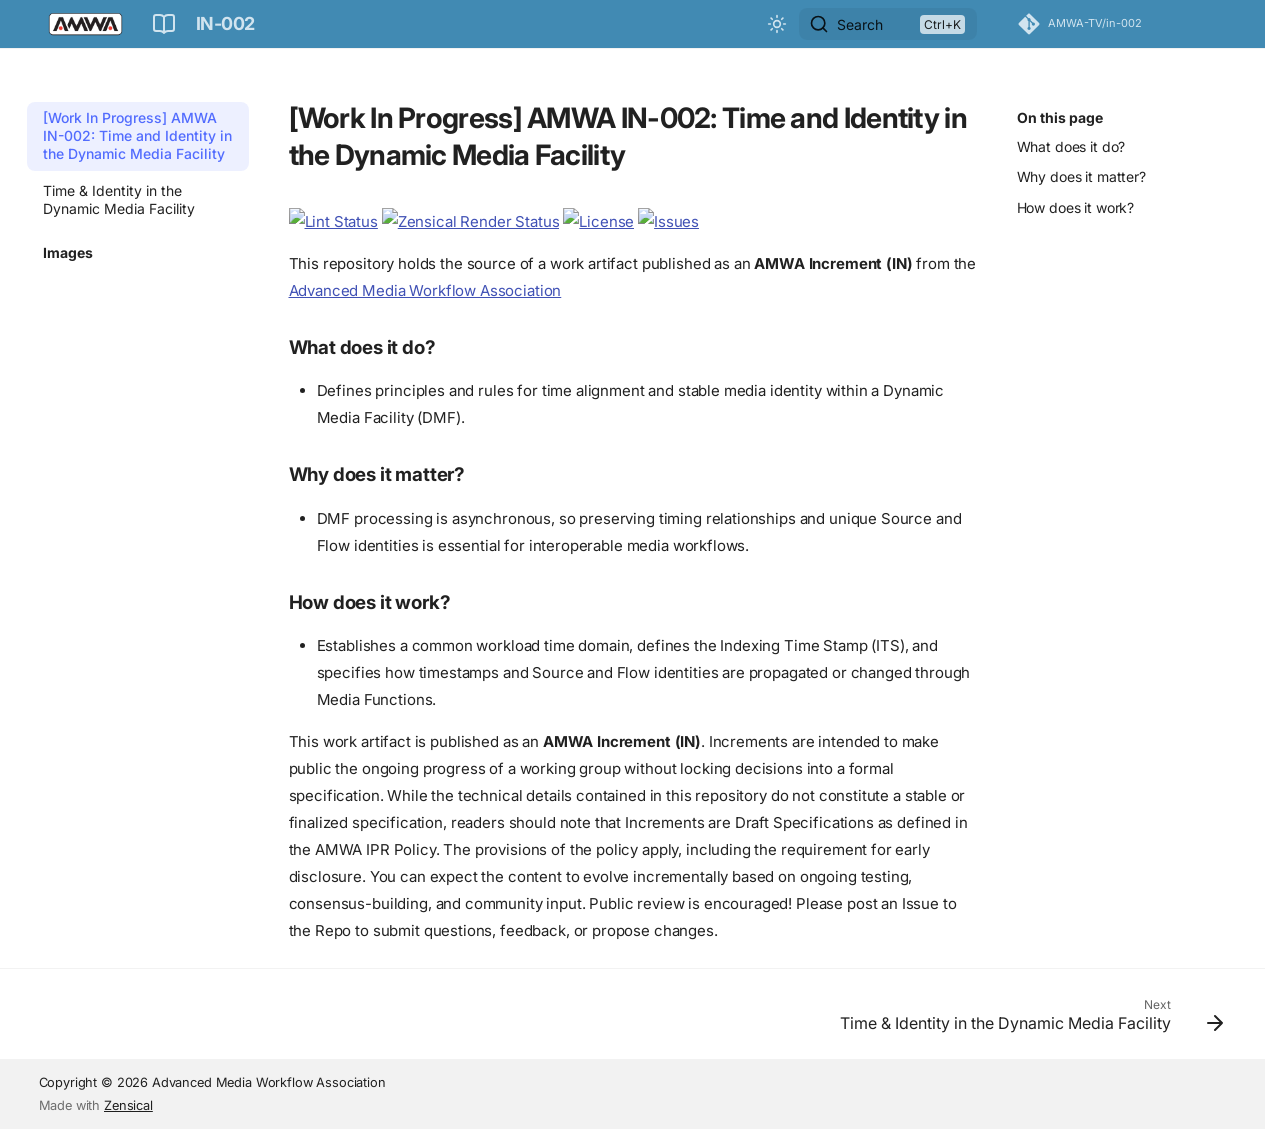
==== latest/index.html @ 46faaf45 "Deployed 0932bc8 to latest with Zensical 0.0.60 and mike 2.2.0+zensical-0.1.0" ====
<!doctype html>
<html lang="en" class="no-js">
  <head>
    
      <meta charset="utf-8">
      <meta name="viewport" content="width=device-width,initial-scale=1">
      
        <meta name="description" content="AMWA IN-002: Time and Identity in the Dynamic Media Facility">
      
      
        <meta name="author" content="AMWA">
      
      
      
      
        <link rel="next" href="./Overview/">
      
      
        
      
      
      <link rel="icon" href="./assets/images/favicon.png">
      <meta name="generator" content="zensical-0.0.60">
    
    
      
        <title>[Work In Progress] AMWA IN-002: Time and Identity in the Dynamic Media Facility - IN-002</title>
      
    
    
      
        
      
      <link rel="stylesheet" href="./assets/stylesheets/modern/main.ce62732f.min.css">
      
        
          
        
        <link rel="stylesheet" href="./assets/stylesheets/modern/palette.812a03bb.min.css">
      
      


    
    
      
    
    
      
        
        
        <link rel="preconnect" href="https://fonts.gstatic.com" crossorigin>
        <link rel="stylesheet" href="https://fonts.googleapis.com/css?family=Inter:300,300i,400,400i,500,500i,700,700i%7CJetBrains+Mono:400,400i,700,700i&amp;display=fallback">
        <style>:root{--md-text-font:"Inter";--md-code-font:"JetBrains Mono"}</style>
      
    
    
      <link rel="stylesheet" href="./stylesheets/amwa-branding.css">
    
    <script>__md_scope=new URL(".",location),__md_scope.pathname.endsWith("/")||(__md_scope=new URL(__md_scope.pathname+"/",location)),__md_hash=e=>[...e].reduce(((e,t)=>(e<<5)-e+t.charCodeAt(0)),0),__md_get=(e,t=localStorage,_=__md_scope)=>JSON.parse(t.getItem(_.pathname+"."+e)),__md_set=(e,t,_=localStorage,a=__md_scope)=>{try{_.setItem(a.pathname+"."+e,JSON.stringify(t))}catch(e){}},document.documentElement.setAttribute("data-platform",navigator.platform)</script>
    
      

    
    
  </head>
  
  
    
    
      
    
    
    
    
    <body dir="ltr" data-md-color-scheme="default" data-md-color-primary="indigo" data-md-color-accent="indigo">
  
    
    <input class="md-toggle" data-md-toggle="drawer" type="checkbox" id="__drawer" autocomplete="off">
    <input class="md-toggle" data-md-toggle="search" type="checkbox" id="__search" autocomplete="off">
    <label class="md-overlay" for="__drawer" aria-label="Navigation"></label>
    <div data-md-component="skip">
      
        
        <a href="#work-in-progress-amwa-in-002-time-and-identity-in-the-dynamic-media-facility" class="md-skip">
          Skip to content
        </a>
      
    </div>
    <div data-md-component="announce">
      
    </div>
    
    
      

  

<header class="md-header md-header--shadow" data-md-component="header">
  <nav class="md-header__inner md-grid" aria-label="Header">
    <a href="" title="IN-002" class="md-header__button md-logo" aria-label="IN-002" data-md-component="logo">
      
  
  <svg xmlns="http://www.w3.org/2000/svg" fill="none" stroke="currentColor" stroke-linecap="round" stroke-linejoin="round" stroke-width="2" class="lucide lucide-book-open" viewBox="0 0 24 24"><path d="M12 5v16M20.001 19A2 2 0 0 0 22 17V5a2 2 0 0 0-1.999-2L16 3.002A5 5 0 0 0 12 5a5 5 0 0 0-4-2H4a2 2 0 0 0-2 2v12a2 2 0 0 0 1.999 2H8a5 5 0 0 1 4 2 5 5 0 0 1 4-2z"/></svg>

    </a>
    <label class="md-header__button md-icon" for="__drawer" aria-label="Navigation">
      
      <svg xmlns="http://www.w3.org/2000/svg" fill="none" stroke="currentColor" stroke-linecap="round" stroke-linejoin="round" stroke-width="2" class="lucide lucide-menu" viewBox="0 0 24 24"><path d="M4 5h16M4 12h16M4 19h16"/></svg>
    </label>
    <div class="md-header__title" data-md-component="header-title">
      <div class="md-header__ellipsis">
        <div class="md-header__topic">
          <span class="md-ellipsis">
            IN-002
          </span>
        </div>
        <div class="md-header__topic" data-md-component="header-topic">
          <span class="md-ellipsis">
            
              [Work In Progress] AMWA IN-002: Time and Identity in the Dynamic Media Facility
            
          </span>
        </div>
      </div>
    </div>
    
      
        <form class="md-header__option" data-md-component="palette">
  
    
    
    
    <input class="md-option" data-md-color-media="none" data-md-color-scheme="default" data-md-color-primary="indigo" data-md-color-accent="indigo"  aria-label="Switch to dark mode"  type="radio" name="__palette" id="__palette_0">
    
      <label class="md-header__button md-icon" title="Switch to dark mode" for="__palette_1" hidden>
        <svg xmlns="http://www.w3.org/2000/svg" fill="none" stroke="currentColor" stroke-linecap="round" stroke-linejoin="round" stroke-width="2" class="lucide lucide-sun" viewBox="0 0 24 24"><circle cx="12" cy="12" r="4"/><path d="M12 2v2M12 20v2M4.93 4.93l1.41 1.41M17.66 17.66l1.41 1.41M2 12h2M20 12h2M6.34 17.66l-1.41 1.41M19.07 4.93l-1.41 1.41"/></svg>
      </label>
    
  
    
    
    
    <input class="md-option" data-md-color-media="none" data-md-color-scheme="slate" data-md-color-primary="indigo" data-md-color-accent="indigo"  aria-label="Switch to light mode"  type="radio" name="__palette" id="__palette_1">
    
      <label class="md-header__button md-icon" title="Switch to light mode" for="__palette_0" hidden>
        <svg xmlns="http://www.w3.org/2000/svg" fill="none" stroke="currentColor" stroke-linecap="round" stroke-linejoin="round" stroke-width="2" class="lucide lucide-moon" viewBox="0 0 24 24"><path d="M20.985 12.486a9 9 0 1 1-9.473-9.472c.405-.022.617.46.402.803a6 6 0 0 0 8.268 8.268c.344-.215.825-.004.803.401"/></svg>
      </label>
    
  
</form>
      
    
    
      <script>var palette=__md_get("__palette");if(palette&&palette.color){if("(prefers-color-scheme)"===palette.color.media){var media=matchMedia("(prefers-color-scheme: light)"),input=document.querySelector(media.matches?"[data-md-color-media='(prefers-color-scheme: light)']":"[data-md-color-media='(prefers-color-scheme: dark)']");palette.color.media=input.getAttribute("data-md-color-media"),palette.color.scheme=input.getAttribute("data-md-color-scheme"),palette.color.primary=input.getAttribute("data-md-color-primary"),palette.color.accent=input.getAttribute("data-md-color-accent")}for(var[key,value]of Object.entries(palette.color))document.body.setAttribute("data-md-color-"+key,value)}</script>
    
    
    
      
      
        <label class="md-header__button md-icon" for="__search" aria-label="Search">
          
          <svg xmlns="http://www.w3.org/2000/svg" fill="none" stroke="currentColor" stroke-linecap="round" stroke-linejoin="round" stroke-width="2" class="lucide lucide-search" viewBox="0 0 24 24"><path d="m21 21-4.34-4.34"/><circle cx="11" cy="11" r="8"/></svg>
        </label>
        <div class="md-search" data-md-component="search" role="dialog" aria-label="Search">
  <button type="button" class="md-search__button">
    Search
  </button>
</div>
      
    
    <div class="md-header__source">
      
        <a href="https://github.com/AMWA-TV/in-002" title="Go to repository" class="md-source" data-md-component="source">
  <div class="md-source__icon md-icon">
    
    <svg xmlns="http://www.w3.org/2000/svg" viewBox="0 0 448 512"><!--! Font Awesome Free 7.3.1 by @fontawesome - https://fontawesome.com License - https://fontawesome.com/license/free (Icons: CC BY 4.0, Fonts: SIL OFL 1.1, Code: MIT License) Copyright 2026 Fonticons, Inc.--><path fill="currentColor" d="M439.6 236.1 244 40.5c-5.4-5.5-12.8-8.5-20.4-8.5s-15 3-20.4 8.4L162.5 81l51.5 51.5c27.1-9.1 52.7 16.8 43.4 43.7l49.7 49.7c34.2-11.8 61.2 31 35.5 56.7-26.5 26.5-70.2-2.9-56-37.3L240.3 199v121.9c25.3 12.5 22.3 41.8 9.1 55-6.4 6.4-15.2 10.1-24.3 10.1s-17.8-3.6-24.3-10.1c-17.6-17.6-11.1-46.9 11.2-56v-123c-20.8-8.5-24.6-30.7-18.6-45L142.6 101 8.5 235.1C3 240.6 0 247.9 0 255.5s3 15 8.5 20.4l195.6 195.7c5.4 5.4 12.7 8.4 20.4 8.4s15-3 20.4-8.4l194.7-194.7c5.4-5.4 8.4-12.8 8.4-20.4s-3-15-8.4-20.4"/></svg>
  </div>
  <div class="md-source__repository">
    AMWA-TV/in-002
  </div>
</a>
      
    </div>
  </nav>
  
</header>
    
    <div class="md-container" data-md-component="container">
      
      
        
          
        
      
      <main class="md-main" data-md-component="main">
        <div class="md-main__inner md-grid">
          
            
              
              <div class="md-sidebar md-sidebar--primary" data-md-component="sidebar" data-md-type="navigation" >
                <div class="md-sidebar__scrollwrap">
                  <div class="md-sidebar__inner">
                    



<nav class="md-nav md-nav--primary" aria-label="Navigation" data-md-level="0">
  <label class="md-nav__title" for="__drawer">
    <a href="" title="IN-002" class="md-nav__button md-logo" aria-label="IN-002" data-md-component="logo">
      
  
  <svg xmlns="http://www.w3.org/2000/svg" fill="none" stroke="currentColor" stroke-linecap="round" stroke-linejoin="round" stroke-width="2" class="lucide lucide-book-open" viewBox="0 0 24 24"><path d="M12 5v16M20.001 19A2 2 0 0 0 22 17V5a2 2 0 0 0-1.999-2L16 3.002A5 5 0 0 0 12 5a5 5 0 0 0-4-2H4a2 2 0 0 0-2 2v12a2 2 0 0 0 1.999 2H8a5 5 0 0 1 4 2 5 5 0 0 1 4-2z"/></svg>

    </a>
    IN-002
  </label>
  
    <div class="md-nav__source">
      <a href="https://github.com/AMWA-TV/in-002" title="Go to repository" class="md-source" data-md-component="source">
  <div class="md-source__icon md-icon">
    
    <svg xmlns="http://www.w3.org/2000/svg" viewBox="0 0 448 512"><!--! Font Awesome Free 7.3.1 by @fontawesome - https://fontawesome.com License - https://fontawesome.com/license/free (Icons: CC BY 4.0, Fonts: SIL OFL 1.1, Code: MIT License) Copyright 2026 Fonticons, Inc.--><path fill="currentColor" d="M439.6 236.1 244 40.5c-5.4-5.5-12.8-8.5-20.4-8.5s-15 3-20.4 8.4L162.5 81l51.5 51.5c27.1-9.1 52.7 16.8 43.4 43.7l49.7 49.7c34.2-11.8 61.2 31 35.5 56.7-26.5 26.5-70.2-2.9-56-37.3L240.3 199v121.9c25.3 12.5 22.3 41.8 9.1 55-6.4 6.4-15.2 10.1-24.3 10.1s-17.8-3.6-24.3-10.1c-17.6-17.6-11.1-46.9 11.2-56v-123c-20.8-8.5-24.6-30.7-18.6-45L142.6 101 8.5 235.1C3 240.6 0 247.9 0 255.5s3 15 8.5 20.4l195.6 195.7c5.4 5.4 12.7 8.4 20.4 8.4s15-3 20.4-8.4l194.7-194.7c5.4-5.4 8.4-12.8 8.4-20.4s-3-15-8.4-20.4"/></svg>
  </div>
  <div class="md-source__repository">
    AMWA-TV/in-002
  </div>
</a>
    </div>
  
  <ul class="md-nav__list" data-md-scrollfix>
    
      
      
  
  
    
  
  
  
    <li class="md-nav__item md-nav__item--active">
      
      
      
      
        
      
      
        <label class="md-nav__link md-nav__link--active" for="__toc">
          
  
  
  <span class="md-ellipsis">
    
  
  [Work In Progress] AMWA IN-002: Time and Identity in the Dynamic Media Facility

    
  </span>
  
  

          <span class="md-nav__icon md-icon"></span>
        </label>
      
      <a href="" class="md-nav__link md-nav__link--active">
        
  
  
  <span class="md-ellipsis">
    
  
  [Work In Progress] AMWA IN-002: Time and Identity in the Dynamic Media Facility

    
  </span>
  
  

      </a>
      
        


<nav class="md-nav md-nav--secondary" aria-label="On this page">
  
  
  
    
  
  
    <label class="md-nav__title" for="__toc">
      <span class="md-nav__icon md-icon"></span>
      On this page
    </label>
    <ul class="md-nav__list" data-md-component="toc" data-md-scrollfix>
      
        <li class="md-nav__item">
  <a href="#what-does-it-do" class="md-nav__link">
    <span class="md-ellipsis">
      <span class="md-typeset">
        What does it do?
      </span>
    </span>
  </a>
  
</li>
      
        <li class="md-nav__item">
  <a href="#why-does-it-matter" class="md-nav__link">
    <span class="md-ellipsis">
      <span class="md-typeset">
        Why does it matter?
      </span>
    </span>
  </a>
  
</li>
      
        <li class="md-nav__item">
  <a href="#how-does-it-work" class="md-nav__link">
    <span class="md-ellipsis">
      <span class="md-typeset">
        How does it work?
      </span>
    </span>
  </a>
  
</li>
      
    </ul>
  
</nav>
      
    </li>
  

    
      
      
  
  
  
  
    <li class="md-nav__item">
      <a href="./Overview/" class="md-nav__link">
        
  
  
  <span class="md-ellipsis">
    
  
  Time &amp; Identity in the Dynamic Media Facility

    
  </span>
  
  

      </a>
    </li>
  

    
      
      
  
  
  
  
    
    
      
        
          
        
      
    
    
    
      
        
        
      
    
    
    <li class="md-nav__item md-nav__item--section md-nav__item--nested">
      
        
        
          
        
        <input class="md-nav__toggle md-toggle md-toggle--indeterminate" type="checkbox" id="__nav_3" >
        
          
          <div class="md-nav__link md-nav__container">
            <a href="./images/" class="md-nav__link ">
              
  
  
  <span class="md-ellipsis">
    
  
  Images

    
  </span>
  
  

            </a>
            
          </div>
        
        <nav class="md-nav" data-md-level="1" aria-labelledby="__nav_3_label" aria-expanded="false">
          <label class="md-nav__title" for="__nav_3">
            <span class="md-nav__icon md-icon"></span>
            
  
  Images

          </label>
          <ul class="md-nav__list" data-md-scrollfix>
            
              
            
          </ul>
        </nav>
      
    </li>
  

    
  </ul>
</nav>
                  </div>
                </div>
              </div>
            
            
              
              <div class="md-sidebar md-sidebar--secondary" data-md-component="sidebar" data-md-type="toc" >
                <div class="md-sidebar__scrollwrap">
                  
                    
                    
                    
                      
                    
                    
                      <input class="md-nav__toggle md-toggle" type="checkbox" id="__toc">
                      <div class="md-sidebar-button__wrapper">
                        <label class="md-sidebar-button" for="__toc"></label>
                      </div>
                    
                  
                  <div class="md-sidebar__inner">
                    


<nav class="md-nav md-nav--secondary" aria-label="On this page">
  
  
  
    
  
  
    <label class="md-nav__title" for="__toc">
      <span class="md-nav__icon md-icon"></span>
      On this page
    </label>
    <ul class="md-nav__list" data-md-component="toc" data-md-scrollfix>
      
        <li class="md-nav__item">
  <a href="#what-does-it-do" class="md-nav__link">
    <span class="md-ellipsis">
      <span class="md-typeset">
        What does it do?
      </span>
    </span>
  </a>
  
</li>
      
        <li class="md-nav__item">
  <a href="#why-does-it-matter" class="md-nav__link">
    <span class="md-ellipsis">
      <span class="md-typeset">
        Why does it matter?
      </span>
    </span>
  </a>
  
</li>
      
        <li class="md-nav__item">
  <a href="#how-does-it-work" class="md-nav__link">
    <span class="md-ellipsis">
      <span class="md-typeset">
        How does it work?
      </span>
    </span>
  </a>
  
</li>
      
    </ul>
  
</nav>
                  </div>
                </div>
              </div>
            
          
          
            <div class="md-content" data-md-component="content">
              
                



  


              
              <article class="md-content__inner md-typeset">
                
                  
  
  


<h1 id="work-in-progress-amwa-in-002-time-and-identity-in-the-dynamic-media-facility">[Work In Progress] AMWA IN-002: Time and Identity in the Dynamic Media Facility</h1>
<p><a href="https://github.com/AMWA-TV/in-002/actions/workflows/lint.yml"><img alt="Lint Status" src="https://github.com/AMWA-TV/in-002/actions/workflows/lint.yml/badge.svg" /></a>
<a href="https://github.com/AMWA-TV/in-002/actions/workflows/docs.yml"><img alt="Zensical Render Status" src="https://github.com/AMWA-TV/in-002/actions/workflows/docs.yml/badge.svg" /></a>
<a href="https://github.com/AMWA-TV/in-002/blob/HEAD/LICENSE"><img alt="License" src="https://img.shields.io/github/license/AMWA-TV/in-002" /></a>
<a href="https://github.com/AMWA-TV/in-002/issues"><img alt="Issues" src="https://img.shields.io/github/issues/AMWA-TV/in-002" /></a></p>
<p>This repository holds the source of a work artifact published as an <strong>AMWA Increment (IN)</strong> from the <a href="https://amwa.tv">Advanced Media Workflow Association</a></p>
<!-- INTRO-START -->

<h3 id="what-does-it-do">What does it do?</h3>
<ul>
<li>Defines principles and rules for time alignment and stable media identity within a Dynamic Media Facility (DMF).</li>
</ul>
<h3 id="why-does-it-matter">Why does it matter?</h3>
<ul>
<li>DMF processing is asynchronous, so preserving timing relationships and unique Source and Flow identities is essential for interoperable media workflows.</li>
</ul>
<h3 id="how-does-it-work">How does it work?</h3>
<ul>
<li>Establishes a common workload time domain, defines the Indexing Time Stamp (ITS), and specifies how timestamps and Source and Flow identities are propagated or changed through Media Functions.</li>
</ul>
<p>This work artifact is published as an <strong>AMWA Increment (IN)</strong>. Increments are intended to make public the ongoing progress of a working group without locking decisions into a formal specification. While the technical details contained in this repository do not constitute a stable or finalized specification, readers should note that Increments are Draft Specifications as defined in the AMWA IPR Policy. The provisions of the policy apply, including the requirement for early disclosure. You can expect the content to evolve incrementally based on ongoing testing, consensus-building, and community input. Public review is encouraged! Please post an Issue to the Repo to submit questions, feedback, or propose changes.</p>
<!-- INTRO-END -->














                
              </article>
            </div>
          
          
  <script>var tabs=__md_get("__tabs");if(Array.isArray(tabs))e:for(var set of document.querySelectorAll(".tabbed-set")){var labels=set.querySelector(".tabbed-labels");for(var tab of tabs)for(var label of labels.getElementsByTagName("label"))if(label.innerText.trim()===tab){var input=document.getElementById(label.htmlFor);input.checked=!0;continue e}}</script>

<script>var target=document.getElementById(location.hash.slice(1));target&&target.name&&(target.checked=target.name.startsWith("__tabbed_"))</script>
        </div>
        
          <button type="button" class="md-top md-icon" data-md-component="top" hidden>
  
  <svg xmlns="http://www.w3.org/2000/svg" fill="none" stroke="currentColor" stroke-linecap="round" stroke-linejoin="round" stroke-width="2" class="lucide lucide-circle-arrow-up" viewBox="0 0 24 24"><circle cx="12" cy="12" r="10"/><path d="m16 12-4-4-4 4M12 16V8"/></svg>
  Back to top
</button>
        
      </main>
      
        <footer class="md-footer">
  
    
      
      <nav class="md-footer__inner md-grid" aria-label="Footer" >
        
        
          
          <a href="./Overview/" class="md-footer__link md-footer__link--next" aria-label="Next: Time &amp;amp; Identity in the Dynamic Media Facility">
            <div class="md-footer__title">
              <span class="md-footer__direction">
                Next
              </span>
              <div class="md-ellipsis">
                Time &amp; Identity in the Dynamic Media Facility
              </div>
            </div>
            <div class="md-footer__button md-icon">
              
              <svg xmlns="http://www.w3.org/2000/svg" fill="none" stroke="currentColor" stroke-linecap="round" stroke-linejoin="round" stroke-width="2" class="lucide lucide-arrow-right" viewBox="0 0 24 24"><path d="M5 12h14M12 5l7 7-7 7"/></svg>
            </div>
          </a>
        
      </nav>
    
  
  <div class="md-footer-meta md-typeset">
    <div class="md-footer-meta__inner md-grid">
      <div class="md-copyright">
  
    <div class="md-copyright__highlight">
      Copyright &copy; 2026 Advanced Media Workflow Association

    </div>
  
  
    Made with
    <a href="https://zensical.org/" target="_blank" rel="noopener">
      Zensical
    </a>
  
</div>
      
    </div>
  </div>
</footer>
      
    </div>
    <div class="md-dialog" data-md-component="dialog">
      <div class="md-dialog__inner md-typeset"></div>
    </div>
    
    
    
      
      
      <script id="__config" type="application/json">{"annotate":null,"base":".","features":["announce.dismiss","content.code.annotate","content.code.copy","content.code.select","content.footnote.tooltips","content.tabs.link","content.tooltips","navigation.expand","navigation.footer","navigation.indexes","navigation.instant","navigation.instant.prefetch","navigation.path","navigation.sections","navigation.top","navigation.tracking","search.highlight"],"search":"./assets/javascripts/workers/search.7d14d953.min.js","tags":null,"translations":{"clipboard.copied":"Copied to clipboard","clipboard.copy":"Copy to clipboard","search.result.more.one":"1 more on this page","search.result.more.other":"# more on this page","search.result.none":"No matching documents","search.result.one":"1 matching document","search.result.other":"# matching documents","search.result.placeholder":"Type to start searching","search.result.term.missing":"Missing","select.version":"Select version"},"version":null}</script>
    
    
      <script src="./assets/javascripts/bundle.88ee1349.min.js"></script>
      
        <script src="./javascripts/mermaid.js"></script>
      
        <script src="./javascripts/mathjax.js"></script>
      
        <script src="https://unpkg.com/mathjax@3/es5/tex-mml-chtml.js"></script>
      
        <script src="./javascripts/amwa-branding.js"></script>
      
    
  </body>
</html>
---- latest/assets/stylesheets/modern/main.ce62732f.min.css ----
@charset "UTF-8";html{box-sizing:border-box;-webkit-text-size-adjust:none;-moz-text-size-adjust:none;text-size-adjust:none}*,:after,:before{box-sizing:inherit}@media (prefers-reduced-motion){*,:after,:before{transition:none!important}}body{margin:0}a,button,input,label{-webkit-tap-highlight-color:transparent}a{color:inherit;text-decoration:none}hr{box-sizing:initial;display:block;height:.05rem;padding:0;overflow:visible;border:0}small{font-size:80%}sub,sup{line-height:1em}img{border-style:none}table{border-spacing:0;border-collapse:initial}td,th{font-weight:400;vertical-align:top}button{padding:0;margin:0;font-family:inherit;font-size:inherit;background:#0000;border:0}input{border:0;outline:none}:root{--md-primary-fg-color:#4051b5;--md-primary-fg-color--light:#5d6cc0;--md-primary-fg-color--dark:#303fa1;--md-primary-bg-color:#fff;--md-primary-bg-color--light:#ffffffb3;--md-accent-fg-color:#526cfe;--md-accent-fg-color--transparent:#526cfe1a;--md-accent-bg-color:#fff;--md-accent-bg-color--light:#ffffffb3}[data-md-color-scheme=default]{color-scheme:light}[data-md-color-scheme=default] img[src$="#gh-dark-mode-only"],[data-md-color-scheme=default] img[src$="#only-dark"]{display:none}:root,[data-md-color-scheme=default]{--md-hue:225deg;--md-default-fg-color:#000000de;--md-default-fg-color--light:#0000008c;--md-default-fg-color--lighter:#00000052;--md-default-fg-color--lightest:#0000000d;--md-default-bg-color:#fff;--md-default-bg-color--light:#ffffffb3;--md-default-bg-color--lighter:#ffffff4d;--md-default-bg-color--lightest:#ffffff1f;--md-code-fg-color:#36464e;--md-code-bg-color:#f5f5f5;--md-code-bg-color--light:#f5f5f5b3;--md-code-bg-color--lighter:#f5f5f54d;--md-code-hl-color:#4287ff;--md-code-hl-color--light:#4287ff1a;--md-code-hl-number-color:#d52a2a;--md-code-hl-special-color:#db1457;--md-code-hl-function-color:#a846b9;--md-code-hl-constant-color:#6e59d9;--md-code-hl-keyword-color:#3f6ec6;--md-code-hl-string-color:#1c7d4d;--md-code-hl-name-color:var(--md-code-fg-color);--md-code-hl-operator-color:var(--md-default-fg-color--light);--md-code-hl-punctuation-color:var(--md-default-fg-color--light);--md-code-hl-comment-color:var(--md-default-fg-color--light);--md-code-hl-generic-color:var(--md-default-fg-color--light);--md-code-hl-variable-color:var(--md-default-fg-color--light);--md-typeset-color:var(--md-default-fg-color);--md-typeset-a-color:var(--md-primary-fg-color);--md-typeset-del-color:#f5503d26;--md-typeset-ins-color:#0bd57026;--md-typeset-kbd-color:#fafafa;--md-typeset-kbd-accent-color:#fff;--md-typeset-kbd-border-color:#b8b8b8;--md-typeset-mark-color:#ffff0080;--md-typeset-table-color:#0000001f;--md-typeset-table-color--light:#00000009;--md-admonition-fg-color:var(--md-default-fg-color);--md-admonition-bg-color:var(--md-default-bg-color);--md-warning-fg-color:#000000de;--md-warning-bg-color:#ff9;--md-shadow-z1:0 0.2rem 0.5rem #0000000d, 0 0 0.05rem #0000001a;--md-shadow-z2:0 0.2rem 0.5rem #0000001a, 0 0 0.05rem #00000040;--md-shadow-z3:0 0.2rem 0.5rem #0003, 0 0 0.05rem #00000059;--color-foreground:0 0 0;--color-background:255 255 255;--color-background-subtle:240 240 240;--color-backdrop:255 255 255}.md-icon svg{display:block;width:1.2rem;height:1.2rem;fill:currentcolor}.md-icon svg.lucide{fill:#0000;stroke:currentcolor}body{-webkit-font-smoothing:antialiased;-moz-osx-font-smoothing:grayscale;--md-text-font-family:var(--md-text-font, _), -apple-system, BlinkMacSystemFont, Helvetica, Arial, sans-serif;--md-code-font-family:var(--md-code-font, _), SFMono-Regular, Consolas, Menlo, monospace}aside,body,input{font-family:var(--md-text-font-family);font-feature-settings:"kern","liga";color:var(--md-typeset-color)}code,kbd,pre{font-family:var(--md-code-font-family);font-feature-settings:"kern"}:root{--md-typeset-table-sort-icon:url('data:image/svg+xml;charset=utf-8,<svg xmlns="http://www.w3.org/2000/svg" fill="none" stroke="currentColor" stroke-linecap="round" stroke-linejoin="round" stroke-width="2" class="lucide lucide-arrow-down-up" viewBox="0 0 24 24"><path d="m3 16 4 4 4-4m-4 4V4m14 4-4-4-4 4m4-4v16"/></svg>');--md-typeset-table-sort-icon--asc:url('data:image/svg+xml;charset=utf-8,<svg xmlns="http://www.w3.org/2000/svg" fill="none" stroke="currentColor" stroke-linecap="round" stroke-linejoin="round" stroke-width="2" class="lucide lucide-arrow-down-narrow-wide" viewBox="0 0 24 24"><path d="m3 16 4 4 4-4m-4 4V4m4 0h4m-4 4h7m-7 4h10"/></svg>');--md-typeset-table-sort-icon--desc:url('data:image/svg+xml;charset=utf-8,<svg xmlns="http://www.w3.org/2000/svg" fill="none" stroke="currentColor" stroke-linecap="round" stroke-linejoin="round" stroke-width="2" class="lucide lucide-arrow-up-narrow-wide" viewBox="0 0 24 24"><path d="m3 8 4-4 4 4M7 4v16m4-8h4m-4 4h7m-7 4h10"/></svg>');--md-typeset-preview-icon:url('data:image/svg+xml;charset=utf-8,<svg xmlns="http://www.w3.org/2000/svg" fill="none" stroke="currentColor" stroke-linecap="round" stroke-linejoin="round" stroke-width="2" class="lucide lucide-mouse-pointer-2" viewBox="0 0 24 24"><path d="M4.037 4.688a.495.495 0 0 1 .651-.651l16 6.5a.5.5 0 0 1-.063.947l-6.124 1.58a2 2 0 0 0-1.438 1.435l-1.579 6.126a.5.5 0 0 1-.947.063z"/></svg>')}.md-typeset{font-size:.75rem;line-height:1.8;letter-spacing:-.01em;overflow-wrap:break-word;-webkit-print-color-adjust:exact;color-adjust:exact}@media print{.md-typeset{font-size:.68rem}}.md-typeset blockquote,.md-typeset dl,.md-typeset figure,.md-typeset ol,.md-typeset pre,.md-typeset ul{margin-top:1em;margin-bottom:1em}.md-typeset h1{margin:0 0 1.25em;font-size:1.875em;line-height:1.3;color:var(--md-default-fg-color)}.md-typeset h1,.md-typeset h2{font-weight:700;letter-spacing:-.025em}.md-typeset h2{margin:1.6em 0 .64em;font-size:1.5em;line-height:1.4}.md-typeset h3{margin:1.6em 0 .8em;font-size:1.25em;font-weight:700;line-height:1.5;letter-spacing:-.01em}.md-typeset h2+h3{margin-top:.8em}.md-typeset h4{margin:1em 0;font-weight:700;letter-spacing:-.01em}.md-typeset h5,.md-typeset h6{margin:1.25em 0;font-size:.8em;font-weight:700;color:var(--md-default-fg-color--light);letter-spacing:-.01em}.md-typeset h5{text-transform:uppercase}.md-typeset h5 code{text-transform:none}.md-typeset hr{display:flow-root;margin:1.5em 0;border-bottom:.05rem solid var(--md-default-fg-color--lightest)}.md-typeset a{color:var(--md-typeset-a-color);text-decoration:underline;word-break:break-word}.md-typeset a,.md-typeset a:before{transition:color 125ms}.md-typeset a:focus,.md-typeset a:hover{color:var(--md-accent-fg-color)}.md-typeset a:focus code,.md-typeset a:hover code{color:var(--md-accent-fg-color);background-color:var(--md-accent-fg-color--transparent)}.md-typeset a code{color:var(--md-typeset-a-color)}.md-typeset a.focus-visible{outline-color:var(--md-accent-fg-color);outline-offset:.2rem}.md-typeset code,.md-typeset kbd,.md-typeset pre{font-variant-ligatures:none;color:var(--md-code-fg-color);direction:ltr;transition:background-color 125ms}@media print{.md-typeset code,.md-typeset kbd,.md-typeset pre{white-space:pre-wrap}}.md-typeset code{padding:.2em .4em;font-size:.8533333333em;word-break:break-word;background-color:var(--md-code-bg-color);border-radius:.2rem;-webkit-box-decoration-break:clone;box-decoration-break:clone;transition:color 125ms,background-color 125ms}.md-typeset code:not(.focus-visible){outline:none;-webkit-tap-highlight-color:transparent}.md-typeset pre{position:relative;display:flow-root;line-height:1.5}.md-typeset pre>code{display:block;padding:.8203125em 1.25em;margin:0;overflow:auto;word-break:normal;touch-action:auto;scrollbar-color:var(--md-default-fg-color--lighter) #0000;scrollbar-width:thin;border-radius:.4rem;outline-color:var(--md-accent-fg-color);box-shadow:none;-webkit-box-decoration-break:slice;box-decoration-break:slice}.md-typeset pre>code:hover{scrollbar-color:var(--md-accent-fg-color) #0000}.md-typeset pre>code::-webkit-scrollbar{width:.2rem;height:.2rem}.md-typeset pre>code::-webkit-scrollbar-thumb{background-color:var(--md-default-fg-color--lighter)}.md-typeset pre>code::-webkit-scrollbar-thumb:hover{background-color:var(--md-accent-fg-color)}.md-typeset kbd{display:inline-block;padding:0 .6666666667em;font-size:.75em;color:var(--md-default-fg-color);word-break:break-word;vertical-align:text-top;border-radius:.2rem;background-color:var(--md-default-bg-color);box-shadow:0 0 0 .05rem var(--md-typeset-kbd-border-color),0 .15rem 0 var(--md-typeset-kbd-border-color)}.md-typeset mark{color:inherit;word-break:break-word;background-color:var(--md-typeset-mark-color);-webkit-box-decoration-break:clone;box-decoration-break:clone}.md-typeset abbr{text-decoration:none;cursor:help;border-bottom:.05rem dotted var(--md-default-fg-color--light)}.md-typeset [data-preview]{position:relative}[dir=ltr] .md-typeset [data-preview]:after{margin-left:.125em}[dir=rtl] .md-typeset [data-preview]:after{margin-right:.125em}.md-typeset [data-preview]:after{display:inline-block;width:.8em;height:.8em;vertical-align:text-top;content:"";background-color:currentcolor;-webkit-mask-image:var(--md-typeset-preview-icon);mask-image:var(--md-typeset-preview-icon);-webkit-mask-repeat:no-repeat;mask-repeat:no-repeat;-webkit-mask-size:contain;mask-size:contain;transition:background-color 125ms}.md-typeset small{opacity:.75}[dir=ltr] .md-typeset sub,[dir=ltr] .md-typeset sup{margin-left:.078125em}[dir=rtl] .md-typeset sub,[dir=rtl] .md-typeset sup{margin-right:.078125em}[dir=ltr] .md-typeset blockquote{padding-left:.6rem}[dir=rtl] .md-typeset blockquote{padding-right:.6rem}[dir=ltr] .md-typeset blockquote{border-left:.2rem solid var(--md-default-fg-color--lighter)}[dir=rtl] .md-typeset blockquote{border-right:.2rem solid var(--md-default-fg-color--lighter)}.md-typeset blockquote{margin-left:0;margin-right:0;color:var(--md-default-fg-color--light)}.md-typeset ul{list-style-type:disc}.md-typeset ul[type]{list-style-type:revert-layer}[dir=ltr] .md-typeset ol,[dir=ltr] .md-typeset ul{margin-left:.625em}[dir=rtl] .md-typeset ol,[dir=rtl] .md-typeset ul{margin-right:.625em}.md-typeset ol,.md-typeset ul{padding:0}.md-typeset ol:not([hidden]),.md-typeset ul:not([hidden]){display:flow-root}.md-typeset ol ol,.md-typeset ul ol{list-style-type:lower-alpha}.md-typeset ol ol ol,.md-typeset ul ol ol{list-style-type:lower-roman}.md-typeset ol ol ol ol,.md-typeset ul ol ol ol{list-style-type:upper-alpha}.md-typeset ol ol ol ol ol,.md-typeset ul ol ol ol ol{list-style-type:upper-roman}.md-typeset ol[type],.md-typeset ul[type]{list-style-type:revert-layer}[dir=ltr] .md-typeset ol li,[dir=ltr] .md-typeset ul li{margin-left:1.25em}[dir=rtl] .md-typeset ol li,[dir=rtl] .md-typeset ul li{margin-right:1.25em}.md-typeset ol li,.md-typeset ul li{margin-bottom:.5em}.md-typeset ol li blockquote,.md-typeset ol li p,.md-typeset ul li blockquote,.md-typeset ul li p{margin:.5em 0}.md-typeset ol li:last-child,.md-typeset ul li:last-child{margin-bottom:0}[dir=ltr] .md-typeset ol li ol,[dir=ltr] .md-typeset ol li ul,[dir=ltr] .md-typeset ul li ol,[dir=ltr] .md-typeset ul li ul{margin-left:.625em}[dir=rtl] .md-typeset ol li ol,[dir=rtl] .md-typeset ol li ul,[dir=rtl] .md-typeset ul li ol,[dir=rtl] .md-typeset ul li ul{margin-right:.625em}.md-typeset ol li ol,.md-typeset ol li ul,.md-typeset ul li ol,.md-typeset ul li ul{margin-top:.5em;margin-bottom:.5em}[dir=ltr] .md-typeset dd{margin-left:1.875em}[dir=rtl] .md-typeset dd{margin-right:1.875em}.md-typeset dd{margin-top:1em;margin-bottom:1.5em}.md-typeset img,.md-typeset svg,.md-typeset video{max-width:100%;height:auto}.md-typeset img[align=left]{margin:1em 1em 1em 0}.md-typeset img[align=right]{margin:1em 0 1em 1em}.md-typeset img[align]:only-child{margin-top:0}.md-typeset figure{display:flow-root;width:fit-content;max-width:100%;margin:1em auto;text-align:center}.md-typeset figure img{display:block;margin:0 auto}.md-typeset figcaption{max-width:24rem;margin:1em auto;font-style:italic}.md-typeset iframe{max-width:100%}.md-typeset table:not([class]){display:inline-block;max-width:100%;overflow:auto;font-size:.64rem;touch-action:auto;background-color:var(--md-default-bg-color);border:.05rem solid var(--md-typeset-table-color);border-radius:.1rem}@media print{.md-typeset table:not([class]){display:table}}.md-typeset table:not([class])+*{margin-top:1.5em}.md-typeset table:not([class]) td>:first-child,.md-typeset table:not([class]) th>:first-child{margin-top:0}.md-typeset table:not([class]) td>:last-child,.md-typeset table:not([class]) th>:last-child{margin-bottom:0}.md-typeset table:not([class]) td:not([align]),.md-typeset table:not([class]) th:not([align]){text-align:left}[dir=rtl] .md-typeset table:not([class]) td:not([align]),[dir=rtl] .md-typeset table:not([class]) th:not([align]){text-align:right}.md-typeset table:not([class]) th{min-width:5rem;padding:.9375em 1.25em;font-weight:700;vertical-align:top}.md-typeset table:not([class]) td{padding:.9375em 1.25em;vertical-align:top;border-top:.05rem solid var(--md-typeset-table-color)}.md-typeset table:not([class]) tbody tr{transition:background-color 125ms}.md-typeset table:not([class]) tbody tr:hover{background-color:var(--md-typeset-table-color--light);box-shadow:0 .05rem 0 var(--md-default-bg-color) inset}.md-typeset table:not([class]) a{word-break:normal}.md-typeset table th[role=columnheader]{cursor:pointer}[dir=ltr] .md-typeset table th[role=columnheader]:after{margin-left:.5em}[dir=rtl] .md-typeset table th[role=columnheader]:after{margin-right:.5em}.md-typeset table th[role=columnheader]:after{display:inline-block;width:1.2em;height:1.2em;vertical-align:text-bottom;content:"";-webkit-mask-image:var(--md-typeset-table-sort-icon);mask-image:var(--md-typeset-table-sort-icon);-webkit-mask-repeat:no-repeat;mask-repeat:no-repeat;-webkit-mask-size:contain;mask-size:contain;transition:background-color 125ms}.md-typeset table th[role=columnheader]:hover:after{background-color:var(--md-default-fg-color--lighter)}.md-typeset table th[role=columnheader][aria-sort=ascending]:after{background-color:var(--md-default-fg-color--light);-webkit-mask-image:var(--md-typeset-table-sort-icon--asc);mask-image:var(--md-typeset-table-sort-icon--asc)}.md-typeset table th[role=columnheader][aria-sort=descending]:after{background-color:var(--md-default-fg-color--light);-webkit-mask-image:var(--md-typeset-table-sort-icon--desc);mask-image:var(--md-typeset-table-sort-icon--desc)}.md-typeset__scrollwrap{margin:1em -.8rem;overflow-x:auto;touch-action:auto}.md-typeset__table{display:inline-block;padding:0 .8rem;margin-bottom:.5em}@media print{.md-typeset__table{display:block}}html .md-typeset__table table{display:table;width:100%;margin:0;overflow:hidden}@media screen and (max-width:44.984375em){.md-content__inner>pre{margin:1em -.8rem}.md-content__inner>pre code{border-radius:0}}.md-banner{overflow:auto;color:var(--md-default-fg-color);background-color:var(--md-accent-fg-color--transparent)}@media print{.md-banner{display:none}}.md-banner--warning{color:var(--md-warning-fg-color);background-color:var(--md-warning-bg-color)}.md-banner__inner{padding:0 .8rem;margin:.6rem auto;font-size:.7rem}[dir=ltr] .md-banner__button{float:right}[dir=rtl] .md-banner__button{float:left}.md-banner__button{color:inherit;cursor:pointer;transition:opacity .25s}.no-js .md-banner__button{display:none}.md-banner__button:hover{opacity:.7}html{height:100%;overflow-x:hidden;font-size:125%;scrollbar-gutter:stable}@media screen and (min-width:100em){html{font-size:137.5%}}@media screen and (min-width:125em){html{font-size:150%}}body{position:relative;display:flex;flex-direction:column;width:100%;min-height:100%;font-size:.5rem;background-color:var(--md-default-bg-color)}@media print{body{display:block}}@media screen and (max-width:59.984375em){body[data-md-scrolllock]{position:fixed}}.md-grid{max-width:61rem;margin-left:auto;margin-right:auto}.md-container{display:flex;flex-grow:1;flex-direction:column}@media print{.md-container{display:block}}.md-main{flex-grow:1}.md-main__inner{display:flex;height:100%;margin-top:1.5rem}.md-ellipsis{overflow:hidden;text-overflow:ellipsis}.md-toggle{display:none}.md-option{position:absolute;width:0;height:0;opacity:0}.md-option:checked+label:not([hidden]){display:block}.md-option.focus-visible+label{outline-style:auto;outline-color:var(--md-accent-fg-color)}.md-skip{position:fixed;z-index:-1;padding:.3rem .5rem;margin:.5rem;font-size:.64rem;color:var(--md-default-bg-color);background-color:var(--md-default-fg-color);border-radius:.1rem;outline-color:var(--md-accent-fg-color);opacity:0;transform:translateY(.4rem)}.md-skip:focus{z-index:10;opacity:1;transition:transform .25s cubic-bezier(.4,0,.2,1),opacity 175ms 75ms;transform:translateY(0)}@page{margin:25mm}:root{--md-clipboard-icon:url('data:image/svg+xml;charset=utf-8,<svg xmlns="http://www.w3.org/2000/svg" fill="none" stroke="currentColor" stroke-linecap="round" stroke-linejoin="round" stroke-width="2" class="lucide lucide-clipboard-copy" viewBox="0 0 24 24"><rect width="8" height="4" x="8" y="2" rx="1" ry="1"/><path d="M8 4H6a2 2 0 0 0-2 2v14a2 2 0 0 0 2 2h12a2 2 0 0 0 2-2v-2M16 4h2a2 2 0 0 1 2 2v4m1 4H11"/><path d="m15 10-4 4 4 4"/></svg>')}.md-clipboard{z-index:1;width:1.5em;height:1.5em;color:var(--md-default-fg-color--lightest);cursor:pointer;border-radius:.1rem;outline-color:var(--md-accent-fg-color);outline-offset:.1rem;transition:color .25s}@media print{.md-clipboard{display:none}}.md-clipboard:not(.focus-visible){outline:none;-webkit-tap-highlight-color:transparent}:hover>.md-clipboard{color:var(--md-default-fg-color--light)}.md-clipboard:focus,.md-clipboard:hover{color:var(--md-accent-fg-color)}.md-clipboard:after{display:block;width:1.125em;height:1.125em;margin:0 auto;content:"";background-color:currentcolor;-webkit-mask-image:var(--md-clipboard-icon);mask-image:var(--md-clipboard-icon);-webkit-mask-repeat:no-repeat;mask-repeat:no-repeat;-webkit-mask-position:center;mask-position:center;-webkit-mask-size:contain;mask-size:contain}.md-clipboard--inline{cursor:pointer}.md-clipboard--inline code{transition:color .25s,background-color .25s}.md-clipboard--inline:focus code,.md-clipboard--inline:hover code{color:var(--md-accent-fg-color);background-color:var(--md-accent-fg-color--transparent)}:root{--md-code-select-icon:url('data:image/svg+xml;charset=utf-8,<svg xmlns="http://www.w3.org/2000/svg" fill="none" stroke="currentColor" stroke-linecap="round" stroke-linejoin="round" stroke-width="2" class="lucide lucide-scan" viewBox="0 0 24 24"><path d="M3 7V5a2 2 0 0 1 2-2h2m10 0h2a2 2 0 0 1 2 2v2m0 10v2a2 2 0 0 1-2 2h-2M7 21H5a2 2 0 0 1-2-2v-2"/></svg>');--md-code-copy-icon:url('data:image/svg+xml;charset=utf-8,<svg xmlns="http://www.w3.org/2000/svg" fill="none" stroke="currentColor" stroke-linecap="round" stroke-linejoin="round" stroke-width="2" class="lucide lucide-clipboard-copy" viewBox="0 0 24 24"><rect width="8" height="4" x="8" y="2" rx="1" ry="1"/><path d="M8 4H6a2 2 0 0 0-2 2v14a2 2 0 0 0 2 2h12a2 2 0 0 0 2-2v-2M16 4h2a2 2 0 0 1 2 2v4m1 4H11"/><path d="m15 10-4 4 4 4"/></svg>')}.md-typeset .md-code__content{display:grid}.md-code__nav{position:absolute;top:.25em;right:.25em;z-index:1;display:flex;gap:.2rem;padding:.2rem;background-color:var(--md-code-bg-color--lighter);border-radius:.1rem;transition:background-color .25s}:hover>.md-code__nav{background-color:var(--md-code-bg-color--light)}.md-code__button{display:block;width:1.5em;height:1.5em;color:var(--md-default-fg-color--lightest);cursor:pointer;outline-color:var(--md-accent-fg-color);outline-offset:.1rem;transition:color .25s}:hover>*>.md-code__button{color:var(--md-default-fg-color--light)}.md-code__button.focus-visible,.md-code__button:hover{color:var(--md-accent-fg-color)}.md-code__button--active{color:var(--md-default-fg-color)!important}.md-code__button:after{display:block;width:1.125em;height:1.125em;margin:0 auto;content:"";background-color:currentcolor;-webkit-mask-repeat:no-repeat;mask-repeat:no-repeat;-webkit-mask-position:center;mask-position:center;-webkit-mask-size:contain;mask-size:contain}.md-code__button[data-md-type=select]:after{-webkit-mask-image:var(--md-code-select-icon);mask-image:var(--md-code-select-icon)}.md-code__button[data-md-type=copy]:after{-webkit-mask-image:var(--md-code-copy-icon);mask-image:var(--md-code-copy-icon)}@keyframes consent{0%{opacity:0;transform:translateY(100%)}to{opacity:1;transform:translateY(0)}}@keyframes overlay{0%{opacity:0}to{opacity:1}}.md-consent__overlay{position:fixed;top:0;z-index:5;width:100%;height:100%;background-color:var(--md-default-bg-color--light);-webkit-backdrop-filter:blur(.2rem);backdrop-filter:blur(.2rem);opacity:1;animation:overlay .35s both}.md-consent__inner{position:fixed;bottom:0;z-index:5;display:flex;justify-content:center;width:100%;max-height:100%;padding:0}.md-consent__form{padding-left:1.2rem;padding-right:1.2rem;margin:.4rem;overflow:auto;background-color:var(--md-default-bg-color);border:0;border-radius:.8rem;box-shadow:var(--md-shadow-z3);animation:consent .5s cubic-bezier(.1,.7,.1,1) both}.md-consent__settings{display:none;margin:1em 0}input:checked+.md-consent__settings{display:block}.md-consent__controls{margin-bottom:.8rem;line-height:1.2}.md-typeset .md-consent__controls .md-button{display:inline}@media screen and (max-width:44.984375em){.md-typeset .md-consent__controls .md-button{display:block;width:100%;margin-top:.4rem;text-align:center}}.md-consent label{cursor:pointer}.md-content{flex-grow:1;min-width:0}.md-content__inner{padding-top:.7rem;margin:0 .8rem 1.2rem}@media screen and (min-width:76.25em){[dir=ltr] .md-sidebar--primary:not([hidden])~.md-content>.md-content__inner{margin-left:1.2rem}[dir=ltr] .md-sidebar--secondary:not([hidden])~.md-content>.md-content__inner,[dir=rtl] .md-sidebar--primary:not([hidden])~.md-content>.md-content__inner{margin-right:1.2rem}[dir=rtl] .md-sidebar--secondary:not([hidden])~.md-content>.md-content__inner{margin-left:1.2rem}}.md-content__inner:before{display:block;height:.4rem;content:""}.md-content__inner>:last-child{margin-bottom:0}[dir=ltr] .md-content__button{float:right}[dir=rtl] .md-content__button{float:left}[dir=ltr] .md-content__button{margin-left:.4rem}[dir=rtl] .md-content__button{margin-right:.4rem}.md-content__button{display:flex;padding:.3rem;margin-top:.2rem;background-color:var(--md-default-fg-color--lightest);border-radius:.4rem}@media print{.md-content__button{display:none}}.md-typeset .md-content__button{color:var(--md-default-fg-color);transition:color .25s,background-color .25s}.md-typeset .md-content__button svg{opacity:.5;transition:opacity .25s}.md-typeset .md-content__button:focus,.md-typeset .md-content__button:hover{color:var(--md-accent-fg-color);background-color:var(--md-accent-fg-color--transparent)}.md-typeset .md-content__button:focus svg,.md-typeset .md-content__button:hover svg{opacity:1}.md-content__button svg{width:.9rem;height:.9rem}[dir=rtl] .md-content__button svg{transform:scaleX(-1)}.md-content__button svg.lucide{fill:#0000;stroke:currentcolor}[dir=ltr] .md-dialog{right:.8rem}[dir=rtl] .md-dialog{left:.8rem}.md-dialog{position:fixed;bottom:.8rem;z-index:4;min-width:11.1rem;padding:.4rem 1.2rem;pointer-events:none;background-color:var(--md-accent-fg-color);border-radius:1.2rem;box-shadow:var(--md-shadow-z3);opacity:0;transition:transform 0s .4s,opacity .4s;transform:translateY(100%)}@media print{.md-dialog{display:none}}.md-dialog--active{pointer-events:auto;opacity:1;transition:transform .4s cubic-bezier(.075,.85,.175,1),opacity .4s;transform:translateY(0)}.md-dialog__inner{font-size:.7rem;color:var(--md-default-bg-color)}.md-feedback{margin:2em 0 1em;text-align:center}.md-feedback fieldset{padding:0;margin:0;border:none}.md-feedback__title{margin:1em auto;font-weight:700}.md-feedback__inner{position:relative}.md-feedback__list{position:relative;display:flex;flex-wrap:wrap;place-content:baseline center}.md-feedback__list:hover .md-icon:not(:disabled){color:var(--md-default-fg-color--lighter)}:disabled .md-feedback__list{min-height:1.8rem}.md-feedback__icon{flex-shrink:0;margin:0 .1rem;color:var(--md-default-fg-color--light);cursor:pointer;transition:color 125ms}.md-feedback__icon:not(:disabled).md-icon:hover{color:var(--md-accent-fg-color)}.md-feedback__icon:disabled{color:var(--md-default-fg-color--lightest);pointer-events:none}.md-feedback__note{position:relative;opacity:0;transition:transform .4s cubic-bezier(.1,.7,.1,1),opacity .15s;transform:translateY(.4rem)}.md-feedback__note>*{max-width:16rem;margin:0 auto}:disabled .md-feedback__note{opacity:1;transform:translateY(0)}@media print{.md-feedback{display:none}}.md-footer{color:var(--md-default-fg-color);background-color:var(--md-default-bg-color);border-top:.05rem solid var(--md-default-fg-color--lightest)}@media print{.md-footer{display:none}}.md-footer__inner{justify-content:space-between;padding:.2rem;overflow:auto}.md-footer__inner:not([hidden]){display:flex}.md-footer__link{display:flex;flex-grow:0.01;align-items:end;max-width:100%;margin-top:1rem;margin-bottom:.4rem;overflow:hidden;outline-color:var(--md-accent-fg-color);transition:opacity .25s}.md-footer__link:focus,.md-footer__link:hover{opacity:.7}[dir=rtl] .md-footer__link svg{transform:scaleX(-1)}@media screen and (max-width:44.984375em){.md-footer__link--prev{flex-shrink:0}.md-footer__link--prev .md-footer__title{display:none}}[dir=ltr] .md-footer__link--next{margin-left:auto}[dir=rtl] .md-footer__link--next{margin-right:auto}.md-footer__link--next{text-align:right}[dir=rtl] .md-footer__link--next{text-align:left}.md-footer__title{flex-grow:1;max-width:calc(100% - 2.4rem);padding:0 1rem;margin-bottom:.7rem;font-size:.8rem;white-space:nowrap}.md-footer__button{padding:.4rem;margin:.2rem}.md-footer__direction{font-size:.6rem;opacity:.7}.md-footer-meta{background-color:var(--md-default-fg-color--lightest)}.md-footer-meta__inner{display:flex;flex-wrap:wrap;justify-content:space-between;padding:.2rem}html .md-footer-meta.md-typeset a:not(:focus,:hover){color:var(--md-default-fg-color)}.md-copyright{width:100%;padding:.4rem 0;margin:auto .6rem;font-size:.64rem;color:var(--md-default-fg-color--light)}@media screen and (min-width:45em){.md-copyright{width:auto}}.md-copyright__highlight{color:var(--md-default-fg-color)}.md-social{display:inline-flex;gap:.2rem;padding:.2rem 0 .6rem;margin:0 .4rem}@media screen and (min-width:45em){.md-social{padding:.6rem 0}}.md-social__link{display:inline-block;width:1.6rem;height:1.6rem;text-align:center}.md-social__link:before{line-height:1.9}.md-social__link svg{max-height:.8rem;vertical-align:-25%;fill:currentcolor}.md-social__link svg.lucide{fill:#0000;stroke:currentcolor}.md-typeset .md-button{display:inline-block;padding:.625em 2em;font-size:.875em;font-weight:700;color:var(--md-default-fg-color--light);text-decoration:none;cursor:pointer;background-color:var(--md-default-fg-color--lightest);border-radius:1.2rem;transition:color 125ms,background-color 125ms,opacity 125ms}.md-typeset .md-button.focus-visible{outline-offset:0}.md-typeset .md-button:focus,.md-typeset .md-button:hover{color:var(--md-default-fg-color--light);opacity:.8}.md-typeset .md-button--primary{color:var(--md-primary-bg-color);background-color:var(--md-primary-fg-color)}.md-typeset .md-button--primary:focus,.md-typeset .md-button--primary:hover{color:var(--md-primary-bg-color);opacity:.8}[dir=ltr] .md-typeset .md-input{border-top-left-radius:.1rem}[dir=ltr] .md-typeset .md-input,[dir=rtl] .md-typeset .md-input{border-top-right-radius:.1rem}[dir=rtl] .md-typeset .md-input{border-top-left-radius:.1rem}.md-typeset .md-input{height:1.8rem;padding:0 .6rem;font-size:.8rem;border-bottom:.1rem solid var(--md-default-fg-color--lighter);box-shadow:var(--md-shadow-z1);transition:border .25s,box-shadow .25s}.md-typeset .md-input:focus,.md-typeset .md-input:hover{border-bottom-color:var(--md-accent-fg-color);box-shadow:var(--md-shadow-z2)}.md-typeset .md-input--stretch{width:100%}.md-header{position:sticky;left:0;right:0;top:0;z-index:4;display:block;color:var(--md-default-fg-color);background-color:var(--md-default-bg-color--light);-webkit-backdrop-filter:blur(.4rem);backdrop-filter:blur(.4rem)}@media print{.md-header{display:none}}.md-header[hidden]{transition:transform .25s cubic-bezier(.8,0,.6,1);transform:translateY(-100%)}.md-header--shadow{box-shadow:0 .05rem 0 var(--md-default-fg-color--lightest);transition:transform .25s cubic-bezier(.1,.7,.1,1)}.md-header__inner{display:flex;align-items:center;padding:0 .4rem}.md-header__button{position:relative;z-index:1;padding:.4rem;margin:.2rem;color:currentcolor;vertical-align:middle;cursor:pointer;outline-color:var(--md-accent-fg-color);transition:opacity .25s}.md-header__button:hover{opacity:.7}.md-header__button:not([hidden]){display:inline-block}.md-header__button:not(.focus-visible){outline:none;-webkit-tap-highlight-color:transparent}.md-header__button.md-logo{padding:.4rem;margin:.2rem}@media screen and (max-width:76.234375em){.md-header__button.md-logo{display:none}}.md-header__button.md-logo img,.md-header__button.md-logo svg{display:block;width:auto;height:1.2rem;fill:currentcolor}.md-header__button.md-logo img.lucide,.md-header__button.md-logo svg.lucide{fill:#0000;stroke:currentcolor}@media screen and (min-width:60em){.md-header__button[for=__search]{display:none}}.no-js .md-header__button[for=__search]{display:none}[dir=rtl] .md-header__button[for=__search] svg{transform:scaleX(-1)}@media screen and (min-width:76.25em){.md-header__button[for=__drawer]{display:none}}.md-header__topic{position:absolute;display:flex;max-width:100%;white-space:nowrap;transition:transform .4s cubic-bezier(.1,.7,.1,1),opacity .15s}.md-header__topic+.md-header__topic{z-index:-1;pointer-events:none;opacity:0;transition:transform .4s cubic-bezier(1,.7,.1,.1),opacity .15s;transform:translateX(1.25rem)}[dir=rtl] .md-header__topic+.md-header__topic{transform:translateX(-1.25rem)}.md-header__topic:first-child{font-weight:700}.md-header__title{flex-grow:1;height:2.4rem;margin-left:.4rem;margin-right:.4rem;font-size:.9rem;line-height:2.4rem;letter-spacing:-.025em}.md-header__title--active .md-header__topic{z-index:-1;pointer-events:none;opacity:0;transition:transform .4s cubic-bezier(1,.7,.1,.1),opacity .15s;transform:translateX(-1.25rem)}[dir=rtl] .md-header__title--active .md-header__topic{transform:translateX(1.25rem)}.md-header__title--active .md-header__topic+.md-header__topic{z-index:0;pointer-events:auto;opacity:1;transition:transform .4s cubic-bezier(.1,.7,.1,1),opacity .15s;transform:translateX(0)}.md-header__title>.md-header__ellipsis{position:relative;width:100%;height:100%}.md-header__option{display:flex;flex-shrink:0;max-width:100%;white-space:nowrap}.md-header__option>input{bottom:0}.md-header__source{display:none}@media screen and (min-width:60em){[dir=ltr] .md-header__source{margin-left:1rem}[dir=rtl] .md-header__source{margin-right:1rem}.md-header__source{display:block;width:11.5rem;max-width:11.5rem}}@media screen and (min-width:76.25em){[dir=ltr] .md-header__source{margin-left:1.4rem}[dir=rtl] .md-header__source{margin-right:1.4rem}}.md-header .md-icon svg{width:1rem;height:1rem}:root{--md-nav-icon--next:url('data:image/svg+xml;charset=utf-8,<svg xmlns="http://www.w3.org/2000/svg" fill="none" stroke="currentColor" stroke-linecap="round" stroke-linejoin="round" stroke-width="2" class="lucide lucide-chevron-right" viewBox="0 0 24 24"><path d="m9 18 6-6-6-6"/></svg>')}.md-nav{font-size:.7rem;line-height:1.3;transition:max-height .25s cubic-bezier(.86,0,.07,1)}.md-nav .md-nav__title{display:none}.md-nav__list{display:flex;flex-direction:column;gap:.2rem;padding:0;margin:0;list-style:none}[dir=ltr] .md-nav__list .md-nav__list{margin-left:.6rem}[dir=rtl] .md-nav__list .md-nav__list{margin-right:.6rem}.md-nav__item--nested .md-nav__list:after,.md-nav__item--nested .md-nav__list:before{display:block;height:0;content:" "}.md-nav__link{display:flex;gap:.6rem;align-items:flex-start;padding:.35rem .8rem;margin-left:.2rem;margin-right:.2rem;cursor:pointer;border-radius:.4rem;transition:color .25s,background-color .25s}.md-nav__link .md-nav__link{margin:0}.md-nav__link--passed,.md-nav__link--passed code{color:var(--md-default-fg-color--light)}.md-nav__item .md-nav__link--active{font-weight:500}.md-nav--primary .md-nav__item .md-nav__link--active{color:var(--md-accent-fg-color);background:var(--md-accent-fg-color--transparent)}.md-nav__item .md-nav__link--active,.md-nav__item .md-nav__link--active code{color:var(--md-typeset-a-color)}.md-nav__item .md-nav__link--active code svg,.md-nav__item .md-nav__link--active svg{opacity:1}[dir=ltr] .md-nav__item--nested>.md-nav__link:not(.md-nav__container){padding-right:.35rem}[dir=rtl] .md-nav__item--nested>.md-nav__link:not(.md-nav__container){padding-left:.35rem}.md-nav__link .md-ellipsis{position:relative;flex-grow:1}.md-nav__link .md-ellipsis code{word-break:normal}.md-nav__link .md-typeset{font-size:.7rem;line-height:1.3}.md-nav__link svg{position:relative;flex-shrink:0;width:1.3em;height:1.3em;opacity:.5;fill:currentcolor}.md-nav__link svg.lucide{fill:#0000;stroke:currentcolor}.md-nav--primary .md-nav__link[for]:focus:not(.md-nav__link--active),.md-nav--primary .md-nav__link[for]:hover:not(.md-nav__link--active),.md-nav--primary .md-nav__link[href]:focus:not(.md-nav__link--active),.md-nav--primary .md-nav__link[href]:hover:not(.md-nav__link--active){color:var(--md-default-fg-color);background-color:var(--md-default-fg-color--lightest)}.md-nav--secondary .md-nav__link{padding:.35rem .8rem;margin-left:.2rem;margin-right:.2rem;overflow-wrap:normal}.md-nav--secondary .md-nav__link[for]:focus,.md-nav--secondary .md-nav__link[for]:hover,.md-nav--secondary .md-nav__link[href]:focus,.md-nav--secondary .md-nav__link[href]:hover{color:var(--md-accent-fg-color);background-color:initial}.md-nav__link.focus-visible{outline-color:var(--md-accent-fg-color)}.md-nav--primary .md-nav__link[for=__toc],.md-nav--primary .md-nav__link[for=__toc]~.md-nav{display:none}.md-nav__icon{width:.9rem;height:.9rem;font-size:.9rem}[dir=rtl] .md-nav__icon:after{transform:rotate(180deg)}.md-nav__item--nested .md-nav__icon:after{display:block;width:100%;height:100%;content:"";background-color:currentcolor;-webkit-mask-image:var(--md-nav-icon--next);mask-image:var(--md-nav-icon--next);-webkit-mask-repeat:no-repeat;mask-repeat:no-repeat;-webkit-mask-position:center;mask-position:center;-webkit-mask-size:contain;mask-size:contain;transition:transform .25s}@media screen and (min-width:76.25em){.md-nav__item--nested.md-nav__item--section>.md-nav__link .md-nav__icon:after{display:none}}.md-nav__item--nested .md-nav__toggle:checked~.md-nav__link .md-nav__icon:after,.md-nav__item--nested .md-toggle--indeterminate~.md-nav__link .md-nav__icon:after{transform:rotate(90deg)}.md-nav__container{gap:.2rem;padding:0;background:#0000}.md-nav__container>:first-child{flex-grow:1;min-width:0}.md-nav__container>:nth-child(2){padding:.35rem}@media screen and (min-width:76.25em){.md-nav__item--section>.md-nav__container>:nth-child(2){display:none}}.md-nav__container__icon{flex-shrink:0}.md-nav__toggle~.md-nav{display:grid;grid-template-rows:minmax(.005rem,0fr);visibility:collapse;opacity:0;transition:grid-template-rows .25s cubic-bezier(.86,0,.07,1),opacity .25s,visibility 0s .25s}.md-nav__toggle~.md-nav>.md-nav__list{overflow:hidden}.md-nav__toggle.md-toggle--indeterminate~.md-nav,.md-nav__toggle:checked~.md-nav{grid-template-rows:minmax(.4rem,1fr);visibility:visible;opacity:1;transition:grid-template-rows .25s cubic-bezier(.86,0,.07,1),opacity .15s .1s,visibility 0s}.md-nav__toggle.md-toggle--indeterminate~.md-nav{transition:none}.md-nav--secondary{margin-top:.1rem;margin-bottom:.1rem}.md-nav--secondary .md-nav{margin-top:.2rem}.md-nav--secondary .md-nav__title{position:sticky;top:0;z-index:1;display:flex;padding:.35rem .6rem;margin-left:.2rem;margin-right:.2rem;font-weight:700;background:var(--md-default-bg-color)}.md-nav--secondary .md-nav__title .md-nav__icon{display:none}.md-nav--secondary .md-nav__link{padding:.2rem .6rem}@media screen and (max-width:76.234375em){.md-nav--primary{margin-left:.2rem;margin-right:.2rem;margin-bottom:.4rem}.md-nav .md-nav__title[for=__drawer]{display:flex;gap:.4rem;align-items:center;padding:.8rem;font-size:.8rem;font-weight:700;border-bottom:.05rem solid var(--md-default-fg-color-lightest)}.md-nav .md-nav__title[for=__drawer] .md-logo{width:1.6rem;height:1.6rem}.md-nav .md-nav__title[for=__drawer] .md-logo img,.md-nav .md-nav__title[for=__drawer] .md-logo svg{display:block;width:auto;max-width:100%;height:100%;object-fit:contain;fill:currentcolor}.md-nav .md-nav__title[for=__drawer] .md-logo img.lucide,.md-nav .md-nav__title[for=__drawer] .md-logo svg.lucide{fill:#0000;stroke:currentcolor}}.md-nav__source{border-radius:.4rem;border:.05rem solid var(--md-default-fg-color--lightest);margin:.2rem .2rem .6rem;transition:background-color .25s,border-color .25s}.md-nav__source:focus,.md-nav__source:hover{background-color:var(--md-default-fg-color--lightest);border-color:#0000}[dir=ltr] .md-nav--integrated>.md-nav__list>.md-nav__item--active .md-nav--secondary{margin-left:1.1rem}[dir=rtl] .md-nav--integrated>.md-nav__list>.md-nav__item--active .md-nav--secondary{margin-right:1.1rem}[dir=ltr] .md-nav--integrated>.md-nav__list>.md-nav__item--active .md-nav--secondary{border-left:.05rem solid var(--md-default-fg-color--lightest)}[dir=rtl] .md-nav--integrated>.md-nav__list>.md-nav__item--active .md-nav--secondary{border-right:.05rem solid var(--md-default-fg-color--lightest)}.md-nav--integrated>.md-nav__list>.md-nav__item--active .md-nav--secondary{display:block;margin-top:.5em;margin-bottom:.5em;visibility:visible;opacity:1}.md-nav--integrated>.md-nav__list>.md-nav__item--active .md-nav--secondary .md-nav__link{background:#0000}.md-nav--integrated>.md-nav__list>.md-nav__item--active .md-nav--secondary .md-nav__link--active{font-weight:500}.md-nav--integrated>.md-nav__list>.md-nav__item--active .md-nav--secondary .md-nav__link:focus,.md-nav--integrated>.md-nav__list>.md-nav__item--active .md-nav--secondary .md-nav__link:hover{color:var(--md-accent-fg-color)}.md-nav--integrated>.md-nav__list>.md-nav__item--active .md-nav--secondary>.md-nav__list{padding-bottom:0;margin-left:0;overflow:visible}.md-nav--integrated>.md-nav__list>.md-nav__item--active .md-nav--secondary>.md-nav__title{display:none}@media screen and (min-width:76.25em){.md-nav--primary{margin-top:.1rem;margin-bottom:.1rem}.md-nav__source{display:none}[dir=ltr] .md-nav__list .md-nav__item--section>.md-nav>.md-nav__list{margin-left:0}[dir=rtl] .md-nav__list .md-nav__item--section>.md-nav>.md-nav__list{margin-right:0}.md-nav__item--section>.md-nav__link--active,.md-nav__item--section>.md-nav__link>.md-nav__link--active{font-weight:700}.md-nav__item--section{margin-top:.4rem}.md-nav__item--section:first-child{margin-top:0}.md-nav__item--section:last-child{margin-bottom:0}.md-nav__item--section>.md-nav__link{font-weight:700}.md-nav__item--section>.md-nav__link:not(.md-nav__container){pointer-events:none}.md-nav__item--section>.md-nav{display:block;visibility:visible;opacity:1}.md-nav__item--section>.md-nav>.md-nav__list>.md-nav__item{padding:0}.md-nav--lifted{margin-top:0}.md-nav--lifted>.md-nav__list>.md-nav__item{display:none}.md-nav--lifted>.md-nav__list>.md-nav__item--active{display:block}.md-nav--lifted>.md-nav__list>.md-nav__item--active>.md-nav{margin-top:.1rem}.md-nav--lifted>.md-nav__list>.md-nav__item--active>.md-nav>.md-nav__list:before,.md-nav--lifted>.md-nav__list>.md-nav__item--active>.md-nav__link{display:none}.md-nav--lifted>.md-nav__list>.md-nav__item--active.md-nav__item--section{margin:0}.md-nav--lifted .md-nav[data-md-level="1"]{grid-template-rows:minmax(.4rem,1fr);visibility:visible;opacity:1}}:root{--md-path-icon:url('data:image/svg+xml;charset=utf-8,<svg xmlns="http://www.w3.org/2000/svg" fill="none" stroke="currentColor" stroke-linecap="round" stroke-linejoin="round" stroke-width="2" class="lucide lucide-chevron-right" viewBox="0 0 24 24"><path d="m9 18 6-6-6-6"/></svg>')}.md-path{padding-top:1.2rem;margin:.4rem .8rem 0;overflow:auto;font-size:.7rem}.md-path:not([hidden]){display:block}@media screen and (min-width:76.25em){.md-path{margin:.4rem 1.2rem 0}}.md-path__list{display:flex;gap:.2rem;align-items:center;padding:0;margin:0;list-style:none}.md-path__item:not(:first-child){display:inline-flex;gap:.2rem;align-items:center;white-space:nowrap}.md-path__item:not(:first-child):before{display:inline;width:.6rem;height:.6rem;content:"";background-color:var(--md-default-fg-color--lighter);-webkit-mask-image:var(--md-path-icon);mask-image:var(--md-path-icon)}.md-path__link{display:flex;align-items:center;color:var(--md-default-fg-color--light);transition:color .25s}.md-path__link:focus,.md-path__link:hover{color:var(--md-accent-fg-color)}:root{--md-progress-value:0;--md-progress-delay:400ms}.md-progress{position:fixed;top:0;z-index:4;width:100%;height:.075rem;background:var(--md-primary-bg-color);opacity:min(clamp(0,var(--md-progress-value),1),clamp(0,100 - var(--md-progress-value),1));transition:transform .5s cubic-bezier(.19,1,.22,1),opacity .25s var(--md-progress-delay);transform:scaleX(calc(1% * var(--md-progress-value)));transform-origin:left}:root{--md-search-icon:url('data:image/svg+xml;charset=utf-8,<svg xmlns="http://www.w3.org/2000/svg" fill="none" stroke="currentColor" stroke-linecap="round" stroke-linejoin="round" stroke-width="2" class="lucide lucide-search" viewBox="0 0 24 24"><path d="m21 21-4.34-4.34"/><circle cx="11" cy="11" r="8"/></svg>')}.md-search{position:relative}@media screen and (min-width:45em){.md-search{padding:.2rem 0}}@media screen and (max-width:59.984375em){.md-search{display:none}}.no-js .md-search{display:none}[dir=ltr] .md-search__button{padding-left:1.9rem;padding-right:2.2rem}[dir=rtl] .md-search__button{padding-right:1.9rem;padding-left:2.2rem}[dir=ltr] .md-search__button{text-align:left}[dir=rtl] .md-search__button{text-align:right}.md-search__button{position:relative;color:var(--md-default-fg-color);background:var(--md-default-bg-color);font-size:.7rem;cursor:pointer}@media screen and (min-width:45em){.md-search__button{width:8.9rem;height:1.6rem;background-color:var(--md-default-fg-color--lightest);border-radius:.4rem;transition:background-color .4s,color .4s}.md-search__button:focus,.md-search__button:hover{color:var(--md-default-fg-color);background-color:var(--md-default-fg-color--lighter)}}[dir=ltr] .md-search__button:before{left:.5rem}[dir=rtl] .md-search__button:before{right:.5rem}.md-search__button:before{position:absolute;top:.3rem;width:1rem;height:1rem;content:"";background-color:var(--md-default-fg-color);-webkit-mask-image:var(--md-search-icon);mask-image:var(--md-search-icon);-webkit-mask-repeat:no-repeat;mask-repeat:no-repeat;-webkit-mask-position:center;mask-position:center;-webkit-mask-size:contain;mask-size:contain}[dir=ltr] .md-search__button:after{right:.6rem}[dir=rtl] .md-search__button:after{left:.6rem}.md-search__button:after{position:absolute;top:.35rem;display:block;padding:.1rem .2rem;font-size:.6rem;content:"Ctrl+K";background:var(--md-default-bg-color--light);border-radius:.2rem}[data-platform^=Mac] .md-search__button:after{content:"⌘K"}.md-select{position:relative;z-index:1}.md-select__inner{position:absolute;top:calc(100% - .2rem);left:50%;max-height:0;margin-top:.2rem;color:var(--md-default-fg-color);background-color:var(--md-default-bg-color);border-radius:.4rem;box-shadow:var(--md-shadow-z2);opacity:0;transition:transform .25s 375ms,opacity .25s .25s,max-height 0s .5s;transform:translate3d(-50%,.3rem,0)}@media screen and (max-width:59.984375em){.md-select__inner{left:100%;transform:translate3d(-100%,.3rem,0)}}.md-select:focus-within .md-select__inner,.md-select:hover .md-select__inner{max-height:min(75vh,28rem);opacity:1;transition:transform .25s cubic-bezier(.1,.7,.1,1),opacity .25s,max-height 0s;transform:translate3d(-50%,0,0)}@media screen and (max-width:59.984375em){.md-select:focus-within .md-select__inner,.md-select:hover .md-select__inner{transform:translate3d(-100%,0,0)}}.md-select__inner:after{position:absolute;top:0;left:50%;width:0;height:0;margin-top:-.2rem;margin-left:-.2rem;content:"";filter:drop-shadow(0 -1px 0 var(--md-default-fg-color--lightest));border:.2rem solid #0000;border-top:0;border-bottom-color:var(--md-default-bg-color)}@media screen and (max-width:59.984375em){.md-select__inner:after{left:auto;right:1rem}}.md-select__list{max-height:inherit;padding:0;margin:0;overflow:auto;font-size:.8rem;list-style-type:none;border-radius:.1rem}.md-select__item{line-height:1.8rem}[dir=ltr] .md-select__link{padding-left:.6rem;padding-right:1.2rem}[dir=rtl] .md-select__link{padding-right:.6rem;padding-left:1.2rem}.md-select__link{display:block;width:100%;cursor:pointer;scroll-snap-align:start;outline:none;transition:background-color .25s,color .25s}.md-select__link:focus,.md-select__link:hover{color:var(--md-accent-fg-color)}.md-select__link:focus{background-color:var(--md-default-fg-color--lightest)}:root{--md-toc-icon:url('data:image/svg+xml;charset=utf-8,<svg xmlns="http://www.w3.org/2000/svg" fill="none" stroke="currentColor" stroke-linecap="round" stroke-linejoin="round" stroke-width="2" class="lucide lucide-text-align-start" viewBox="0 0 24 24"><path d="M21 5H3m12 7H3m14 7H3"/></svg>')}.md-sidebar{position:sticky;top:2.4rem;flex-shrink:0;align-self:flex-start;width:12.1rem;padding:1.1rem 0}@media print{.md-sidebar{display:none}}@media screen and (max-width:76.234375em){[dir=ltr] .md-sidebar--primary{left:-12.1rem}[dir=rtl] .md-sidebar--primary{right:-12.1rem}.md-sidebar--primary{position:fixed;top:.4rem;z-index:5;display:block;width:12.1rem;height:calc(100% - .8rem);background-color:var(--md-default-bg-color--light);-webkit-backdrop-filter:blur(.4rem);backdrop-filter:blur(.4rem);border-radius:.8rem;transition:transform .2s cubic-bezier(.5,0,.5,0),box-shadow .2s;transform:translateX(0)}[data-md-toggle=drawer]:checked~.md-container .md-sidebar--primary{box-shadow:var(--md-shadow-z3);transition:transform .25s cubic-bezier(.7,.7,.1,1),box-shadow .25s;transform:translateX(12.5rem)}[dir=rtl] [data-md-toggle=drawer]:checked~.md-container .md-sidebar--primary{transform:translateX(-12.5rem)}.md-sidebar--primary .md-sidebar__scrollwrap{position:absolute;top:0;right:0;bottom:0;left:0;margin:0;overscroll-behavior-y:contain}}@media screen and (min-width:76.25em){.md-sidebar{height:0}.no-js .md-sidebar{height:auto}.md-header--lifted~.md-container .md-sidebar{top:4.8rem}}.md-sidebar--secondary{order:2}@media screen and (max-width:59.984375em){.md-sidebar--secondary{position:fixed;top:auto;width:auto;right:.8rem;bottom:1.6rem;z-index:2;padding:0}.md-sidebar--secondary .md-nav--secondary{margin-top:0}.md-sidebar--secondary .md-nav__title{padding:.55rem .6rem .35rem}.md-sidebar--secondary .md-sidebar__scrollwrap{position:relative;display:flex;flex-direction:column-reverse;overflow-y:visible}.md-sidebar--secondary .md-sidebar__inner{position:absolute;right:0;bottom:2.7rem;width:11.7rem;pointer-events:none;opacity:0;max-height:50vh;transition:transform 0s .25s,opacity .25s;transform:translateY(.4rem);overflow-y:auto;background-color:var(--md-default-bg-color);box-shadow:var(--md-shadow-z2);border-radius:.4rem;padding-bottom:.4rem}.md-sidebar--secondary [type=checkbox]:checked~.md-sidebar__inner{pointer-events:auto;opacity:1;transition:transform .4s cubic-bezier(0,1,.35,1),opacity .25s,z-index 0s;transform:translateY(0)}.md-sidebar--secondary .md-sidebar-button{display:inline-flex;gap:.4rem;padding:.5rem;font-size:.7rem;color:var(--md-default-fg-color--light);cursor:pointer;background-color:var(--md-default-bg-color--light);-webkit-backdrop-filter:blur(.4rem);backdrop-filter:blur(.4rem);border-radius:1.6rem;outline:none;box-shadow:var(--md-shadow-z2);transition:color 125ms,background-color 125ms,transform 125ms cubic-bezier(.4,0,.2,1),opacity 125ms}.md-sidebar--secondary .md-sidebar-button:after{display:block;width:.9rem;height:.9rem;content:"";background-color:currentcolor;-webkit-mask-image:var(--md-toc-icon);mask-image:var(--md-toc-icon);-webkit-mask-repeat:no-repeat;mask-repeat:no-repeat;-webkit-mask-position:center;mask-position:center;-webkit-mask-size:contain;mask-size:contain;transition:transform .25s}.md-sidebar--secondary .md-sidebar-button:focus,.md-sidebar--secondary .md-sidebar-button:hover{color:var(--md-accent-bg-color);background-color:var(--md-accent-fg-color)}.md-sidebar--secondary .md-sidebar-button__wrapper{text-align:right}}@media screen and (min-width:60em){.md-sidebar--secondary{height:0}.md-sidebar--secondary .md-sidebar-button{display:none}.no-js .md-sidebar--secondary{height:auto}.md-sidebar--secondary:not([hidden]){display:block}.md-sidebar--secondary .md-sidebar__scrollwrap{touch-action:pan-y}}.md-sidebar__scrollwrap{overflow-y:auto;scrollbar-color:var(--md-default-fg-color--lighter) #0000;backface-visibility:hidden}@media screen and (min-width:60em){.md-sidebar__scrollwrap{scrollbar-gutter:stable;scrollbar-width:thin}}.md-sidebar__scrollwrap::-webkit-scrollbar{width:.2rem;height:.2rem}.md-sidebar__scrollwrap:focus-within,.md-sidebar__scrollwrap:hover{scrollbar-color:var(--md-accent-fg-color) #0000}.md-sidebar__scrollwrap:focus-within::-webkit-scrollbar-thumb,.md-sidebar__scrollwrap:hover::-webkit-scrollbar-thumb{background-color:var(--md-default-fg-color--lighter)}.md-sidebar__scrollwrap:focus-within::-webkit-scrollbar-thumb:hover,.md-sidebar__scrollwrap:hover::-webkit-scrollbar-thumb:hover{background-color:var(--md-accent-fg-color)}@supports selector(::-webkit-scrollbar){.md-sidebar__scrollwrap{scrollbar-gutter:auto}[dir=ltr] .md-sidebar__inner{padding-right:calc(100% - 11.5rem)}[dir=rtl] .md-sidebar__inner{padding-left:calc(100% - 11.5rem)}@media screen and (max-width:76.234375em){[dir=ltr] .md-sidebar__inner{padding-right:0}[dir=rtl] .md-sidebar__inner{padding-left:0}}}@media screen and (max-width:76.234375em){.md-overlay{position:fixed;top:0;z-index:5;width:0;height:0;background-color:var(--md-default-bg-color--light);-webkit-backdrop-filter:blur(.2rem);backdrop-filter:blur(.2rem);opacity:0;transition:width 0s .5s,height 0s .5s,opacity .25s 125ms}[data-md-toggle=drawer]:checked~.md-overlay{width:100%;height:100%;opacity:1;transition:width 0s,height 0s,opacity .25s}}@keyframes facts{0%{height:0}to{height:.65rem}}@keyframes fact{0%{opacity:0;transform:translateY(100%)}50%{opacity:0}to{opacity:1;transform:translateY(0)}}:root{--md-source-forks-icon:url('data:image/svg+xml;charset=utf-8,<svg xmlns="http://www.w3.org/2000/svg" fill="none" stroke="currentColor" stroke-linecap="round" stroke-linejoin="round" stroke-width="2" class="lucide lucide-git-fork" viewBox="0 0 24 24"><circle cx="12" cy="18" r="3"/><circle cx="6" cy="6" r="3"/><circle cx="18" cy="6" r="3"/><path d="M18 9v2c0 .6-.4 1-1 1H7c-.6 0-1-.4-1-1V9m6 3v3"/></svg>');--md-source-repositories-icon:url('data:image/svg+xml;charset=utf-8,<svg xmlns="http://www.w3.org/2000/svg" fill="none" stroke="currentColor" stroke-linecap="round" stroke-linejoin="round" stroke-width="2" class="lucide lucide-book" viewBox="0 0 24 24"><path d="M4 19.5v-15A2.5 2.5 0 0 1 6.5 2H19a1 1 0 0 1 1 1v18a1 1 0 0 1-1 1H6.5a1 1 0 0 1 0-5H20"/></svg>');--md-source-stars-icon:url('data:image/svg+xml;charset=utf-8,<svg xmlns="http://www.w3.org/2000/svg" fill="none" stroke="currentColor" stroke-linecap="round" stroke-linejoin="round" stroke-width="2" class="lucide lucide-star" viewBox="0 0 24 24"><path d="M11.525 2.295a.53.53 0 0 1 .95 0l2.31 4.679a2.12 2.12 0 0 0 1.595 1.16l5.166.756a.53.53 0 0 1 .294.904l-3.736 3.638a2.12 2.12 0 0 0-.611 1.878l.882 5.14a.53.53 0 0 1-.771.56l-4.618-2.428a2.12 2.12 0 0 0-1.973 0L6.396 21.01a.53.53 0 0 1-.77-.56l.881-5.139a2.12 2.12 0 0 0-.611-1.879L2.16 9.795a.53.53 0 0 1 .294-.906l5.165-.755a2.12 2.12 0 0 0 1.597-1.16z"/></svg>');--md-source-version-icon:url('data:image/svg+xml;charset=utf-8,<svg xmlns="http://www.w3.org/2000/svg" fill="none" stroke="currentColor" stroke-linecap="round" stroke-linejoin="round" stroke-width="2" class="lucide lucide-tag" viewBox="0 0 24 24"><path d="M12.586 2.586A2 2 0 0 0 11.172 2H4a2 2 0 0 0-2 2v7.172a2 2 0 0 0 .586 1.414l8.704 8.704a2.426 2.426 0 0 0 3.42 0l6.58-6.58a2.426 2.426 0 0 0 0-3.42z"/><circle cx="7.5" cy="7.5" r=".5" fill="currentColor"/></svg>')}.md-source{display:block;font-size:.55rem;line-height:1.2;white-space:nowrap;outline-color:var(--md-accent-fg-color);backface-visibility:hidden;transition:opacity .25s}.md-source:hover{opacity:.7}.md-source__icon{display:inline-block;width:2rem;height:2.4rem;vertical-align:middle}[dir=ltr] .md-source__icon svg{margin-left:.6rem}[dir=rtl] .md-source__icon svg{margin-right:.6rem}.md-source__icon svg{margin-top:.6rem}.md-header .md-source__icon svg{height:1.2rem;width:1.2rem}[dir=ltr] .md-source__icon+.md-source__repository{padding-left:2rem}[dir=rtl] .md-source__icon+.md-source__repository{padding-right:2rem}[dir=ltr] .md-source__icon+.md-source__repository{margin-left:-2rem}[dir=rtl] .md-source__icon+.md-source__repository{margin-right:-2rem}[dir=ltr] .md-source__repository{margin-left:.6rem}[dir=rtl] .md-source__repository{margin-right:.6rem}.md-source__repository{display:inline-block;max-width:calc(100% - 1.2rem);overflow:hidden;text-overflow:ellipsis;vertical-align:middle}.md-source__facts{display:flex;gap:.4rem;width:100%;padding:0;margin:.1rem 0 0;overflow:hidden;font-size:.55rem;list-style-type:none;opacity:.75}.md-source__repository--active .md-source__facts{animation:facts 0s ease-in}.md-source__fact{overflow:hidden;text-overflow:ellipsis}.md-source__repository--active .md-source__fact{animation:fact 0s ease-out}[dir=ltr] .md-source__fact:before{margin-right:.1rem}[dir=rtl] .md-source__fact:before{margin-left:.1rem}.md-source__fact:before{display:inline-block;width:.6rem;height:.6rem;vertical-align:text-top;content:"";background-color:currentcolor;-webkit-mask-repeat:no-repeat;mask-repeat:no-repeat;-webkit-mask-position:center;mask-position:center;-webkit-mask-size:contain;mask-size:contain}.md-source__fact:nth-child(1n+2){flex-shrink:0}.md-source__fact--version:before{-webkit-mask-image:var(--md-source-version-icon);mask-image:var(--md-source-version-icon)}.md-source__fact--stars:before{-webkit-mask-image:var(--md-source-stars-icon);mask-image:var(--md-source-stars-icon)}.md-source__fact--forks:before{-webkit-mask-image:var(--md-source-forks-icon);mask-image:var(--md-source-forks-icon)}.md-source__fact--repositories:before{-webkit-mask-image:var(--md-source-repositories-icon);mask-image:var(--md-source-repositories-icon)}.md-source-file{margin:1em 0}[dir=ltr] .md-source-file__fact{margin-right:.6rem}[dir=rtl] .md-source-file__fact{margin-left:.6rem}.md-source-file__fact{display:inline-flex;gap:.3rem;align-items:center;font-size:.68rem;color:var(--md-default-fg-color--light)}.md-source-file__fact .md-icon{flex-shrink:0;margin-bottom:.05rem}[dir=ltr] .md-source-file__fact .md-author{float:left}[dir=rtl] .md-source-file__fact .md-author{float:right}.md-source-file__fact .md-author{margin-right:.2rem}.md-source-file__fact svg{width:.9rem}:root{--md-status:url('data:image/svg+xml;charset=utf-8,<svg xmlns="http://www.w3.org/2000/svg" fill="none" stroke="currentColor" stroke-linecap="round" stroke-linejoin="round" stroke-width="2" class="lucide lucide-info" viewBox="0 0 24 24"><circle cx="12" cy="12" r="10"/><path d="M12 16v-4m0-4h.01"/></svg>');--md-status--new:url('data:image/svg+xml;charset=utf-8,<svg xmlns="http://www.w3.org/2000/svg" fill="none" stroke="currentColor" stroke-linecap="round" stroke-linejoin="round" stroke-width="2" class="lucide lucide-badge-alert" viewBox="0 0 24 24"><path d="M3.85 8.62a4 4 0 0 1 4.78-4.77 4 4 0 0 1 6.74 0 4 4 0 0 1 4.78 4.78 4 4 0 0 1 0 6.74 4 4 0 0 1-4.77 4.78 4 4 0 0 1-6.75 0 4 4 0 0 1-4.78-4.77 4 4 0 0 1 0-6.76M12 8v4m0 4h.01"/></svg>');--md-status--deprecated:url('data:image/svg+xml;charset=utf-8,<svg xmlns="http://www.w3.org/2000/svg" fill="none" stroke="currentColor" stroke-linecap="round" stroke-linejoin="round" stroke-width="2" class="lucide lucide-trash" viewBox="0 0 24 24"><path d="M10 11v6m4-6v6m5-11v14a2 2 0 0 1-2 2H7a2 2 0 0 1-2-2V6M3 6h18M8 6V4a2 2 0 0 1 2-2h4a2 2 0 0 1 2 2v2"/></svg>')}.md-status:after{display:inline-block;width:1.125em;height:1.125em;vertical-align:text-bottom;content:"";background-color:var(--md-default-fg-color--light);-webkit-mask-image:var(--md-status);mask-image:var(--md-status);-webkit-mask-repeat:no-repeat;mask-repeat:no-repeat;-webkit-mask-position:center;mask-position:center;-webkit-mask-size:contain;mask-size:contain}.md-status:hover:after{background-color:currentcolor}.md-status--new:after{-webkit-mask-image:var(--md-status--new);mask-image:var(--md-status--new)}.md-status--deprecated:after{-webkit-mask-image:var(--md-status--deprecated);mask-image:var(--md-status--deprecated)}.md-tabs{z-index:2;display:block;width:100%;overflow:auto;line-height:1.3;color:var(--md-default-fg-color);box-shadow:0 -.05rem 0 inset var(--md-default-fg-color--lightest)}@media print{.md-tabs{display:none}}@media screen and (max-width:76.234375em){.md-tabs{display:none}}.md-header--lifted .md-tabs{margin-bottom:-.05rem;box-shadow:none}.md-tabs[hidden]{pointer-events:none}[dir=ltr] .md-tabs__list{margin-left:.4rem}[dir=rtl] .md-tabs__list{margin-right:.4rem}.md-tabs__list{display:flex;padding:0;margin:0;overflow:auto;white-space:nowrap;list-style:none;contain:content;scrollbar-width:none}.md-tabs__list::-webkit-scrollbar{display:none}.md-tabs__item{height:2.4rem;padding-left:.6rem;padding-right:.6rem}.md-tabs__item--active{position:relative;font-weight:500;border-bottom:.05rem solid var(--md-default-fg-color);transition:border-bottom .25s}.md-tabs[hidden] .md-tabs__item--active{border-bottom:.05rem solid #0000}.md-tabs__item--active .md-tabs__link{color:inherit;opacity:1}.md-tabs__link{display:flex;margin-top:.8rem;font-size:.7rem;outline-color:var(--md-accent-fg-color);outline-offset:.2rem;backface-visibility:hidden;opacity:.7;transition:transform .4s cubic-bezier(.1,.7,.1,1),opacity .25s}.md-tabs__link:focus,.md-tabs__link:hover{color:inherit;opacity:1}[dir=ltr] .md-tabs__link svg{margin-right:.4rem}[dir=rtl] .md-tabs__link svg{margin-left:.4rem}.md-tabs__link svg{height:1.3em;fill:currentcolor}.md-tabs__item:nth-child(2) .md-tabs__link{transition-delay:20ms}.md-tabs__item:nth-child(3) .md-tabs__link{transition-delay:40ms}.md-tabs__item:nth-child(4) .md-tabs__link{transition-delay:60ms}.md-tabs__item:nth-child(5) .md-tabs__link{transition-delay:80ms}.md-tabs__item:nth-child(6) .md-tabs__link{transition-delay:.1s}.md-tabs__item:nth-child(7) .md-tabs__link{transition-delay:.12s}.md-tabs__item:nth-child(8) .md-tabs__link{transition-delay:.14s}.md-tabs__item:nth-child(9) .md-tabs__link{transition-delay:.16s}.md-tabs__item:nth-child(10) .md-tabs__link{transition-delay:.18s}.md-tabs__item:nth-child(11) .md-tabs__link{transition-delay:.2s}.md-tabs__item:nth-child(12) .md-tabs__link{transition-delay:.22s}.md-tabs__item:nth-child(13) .md-tabs__link{transition-delay:.24s}.md-tabs__item:nth-child(14) .md-tabs__link{transition-delay:.26s}.md-tabs__item:nth-child(15) .md-tabs__link{transition-delay:.28s}.md-tabs__item:nth-child(16) .md-tabs__link{transition-delay:.3s}.md-tabs[hidden] .md-tabs__link{opacity:0;transition:transform 0s .1s,opacity .1s;transform:translateY(50%)}:root{--md-tag-icon:url('data:image/svg+xml;charset=utf-8,<svg xmlns="http://www.w3.org/2000/svg" viewBox="0 0 24 24"><path d="m5.41 21 .71-4h-4l.35-2h4l1.06-6h-4l.35-2h4l.71-4h2l-.71 4h6l.71-4h2l-.71 4h4l-.35 2h-4l-1.06 6h4l-.35 2h-4l-.71 4h-2l.71-4h-6l-.71 4zM9.53 9l-1.06 6h6l1.06-6z"/></svg>')}.md-typeset .md-tags:not([hidden]){display:flex;flex-wrap:wrap;gap:.5em;margin-top:.8rem;margin-bottom:1.2rem;padding-top:1.2rem}.md-typeset .md-tag{display:inline-flex;gap:.5em;align-items:center;padding:.3125em .78125em;font-size:.64rem;font-size:min(.8em,.64rem);font-weight:700;line-height:1.6;letter-spacing:normal;background:var(--md-default-fg-color--lightest);border-radius:.4rem}.md-typeset .md-tag[href]{color:inherit;outline:none;-webkit-tap-highlight-color:transparent;transition:color 125ms,background-color 125ms}.md-typeset .md-tag[href]:focus,.md-typeset .md-tag[href]:hover{color:var(--md-accent-bg-color);background-color:var(--md-accent-fg-color)}[id]>.md-typeset .md-tag{vertical-align:text-top}.md-typeset .md-tag-shadow{opacity:.5}.md-typeset .md-tag-icon:before{display:inline-block;width:1.2em;height:1.2em;vertical-align:text-bottom;content:"";background-color:var(--md-default-fg-color--lighter);-webkit-mask-image:var(--md-tag-icon);mask-image:var(--md-tag-icon);-webkit-mask-repeat:no-repeat;mask-repeat:no-repeat;-webkit-mask-position:center;mask-position:center;-webkit-mask-size:contain;mask-size:contain;transition:background-color 125ms}.md-typeset .md-tag-icon[href]:focus:before,.md-typeset .md-tag-icon[href]:hover:before{background-color:var(--md-accent-bg-color)}@keyframes pulse{0%{transform:scale(.95)}75%{transform:scale(1)}to{transform:scale(.95)}}:root{--md-annotation-bg-icon:url('data:image/svg+xml;charset=utf-8,<svg xmlns="http://www.w3.org/2000/svg" viewBox="0 0 24 24"><path d="M12 2A10 10 0 0 0 2 12a10 10 0 0 0 10 10 10 10 0 0 0 10-10A10 10 0 0 0 12 2"/></svg>');--md-annotation-icon:url('data:image/svg+xml;charset=utf-8,<svg xmlns="http://www.w3.org/2000/svg" viewBox="0 0 24 24"><path d="M17 13h-4v4h-2v-4H7v-2h4V7h2v4h4m-5-9A10 10 0 0 0 2 12a10 10 0 0 0 10 10 10 10 0 0 0 10-10A10 10 0 0 0 12 2"/></svg>')}.md-tooltip{position:absolute;top:calc(-.1rem + var(--md-tooltip-y));left:clamp(.8rem + var(--md-tooltip-0,0rem),-.1rem + var(--md-tooltip-x),100vw - .8rem + var(--md-tooltip-0,0rem) - var(--md-tooltip-width));z-index:0;width:var(--md-tooltip-width);max-width:calc(100vw - 1.6rem);font-family:var(--md-text-font-family);color:var(--md-default-fg-color);background-color:var(--md-default-bg-color);border-radius:.4rem;box-shadow:var(--md-shadow-z2);opacity:0;transition:transform 0s .25s,opacity .25s,z-index .25s;transform:translateY(-.4rem);backface-visibility:hidden}.md-tooltip--active{z-index:2;opacity:1;transition:transform .25s cubic-bezier(.1,.7,.1,1),opacity .25s,z-index 0s;transform:translateY(0)}.md-tooltip--inline{width:auto;font-weight:400;-webkit-user-select:none;user-select:none}.md-tooltip--inline:not(.md-tooltip--active){transform:translateY(.2rem) scale(.9)}.md-tooltip--inline .md-tooltip__inner{padding:.2rem .4rem;font-size:.55rem}[hidden]+.md-tooltip--inline{display:none}.focus-visible>.md-tooltip,.md-tooltip:target{outline:var(--md-accent-fg-color) auto}.md-tooltip__inner{padding:.8rem;font-size:.64rem}.md-tooltip__inner.md-typeset>:first-child{margin-top:0}.md-tooltip__inner.md-typeset>:last-child{margin-bottom:0}.md-annotation{font-style:normal;font-weight:400;text-align:initial;white-space:normal;vertical-align:text-bottom;outline:none}[dir=rtl] .md-annotation{direction:rtl}code .md-annotation{font-family:var(--md-code-font-family);font-size:inherit}.md-annotation:not([hidden]){display:inline-block;line-height:1.25}.md-annotation__index{position:relative;z-index:0;display:inline-block;margin-left:.4ch;margin-right:.4ch;vertical-align:text-top;cursor:pointer;-webkit-user-select:none;user-select:none;outline:none;overflow:hidden;border-radius:.01px}.md-annotation .md-annotation__index{transition:z-index .25s}@media screen{.md-annotation__index{width:2.2ch}[data-md-visible]>.md-annotation__index{animation:pulse 2s infinite}.md-annotation__index:before{background:var(--md-default-bg-color);-webkit-mask-image:var(--md-annotation-bg-icon);mask-image:var(--md-annotation-bg-icon)}.md-annotation__index:after,.md-annotation__index:before{position:absolute;top:-.1ch;z-index:-1;width:2.2ch;height:2.2ch;content:"";-webkit-mask-repeat:no-repeat;mask-repeat:no-repeat;-webkit-mask-position:center;mask-position:center;-webkit-mask-size:contain;mask-size:contain}.md-annotation__index:after{background-color:var(--md-default-fg-color--lighter);-webkit-mask-image:var(--md-annotation-icon);mask-image:var(--md-annotation-icon);transition:background-color .25s,transform .25s;transform:scale(1.0001)}.md-tooltip--active+.md-annotation__index:after{transform:rotate(45deg)}.md-tooltip--active+.md-annotation__index:after,:hover>.md-annotation__index:after{background-color:var(--md-accent-fg-color)}}.md-tooltip--active+.md-annotation__index{z-index:2;transition-duration:0s;animation-play-state:paused}.md-annotation__index [data-md-annotation-id]{display:inline-block}@media print{.md-annotation__index [data-md-annotation-id]{padding:0 .6ch;font-weight:700;color:var(--md-default-bg-color);white-space:nowrap;background:var(--md-default-fg-color--lighter);border-radius:2ch}.md-annotation__index [data-md-annotation-id]:after{content:attr(data-md-annotation-id)}}.md-typeset .md-annotation-list{list-style:none!important;counter-reset:annotation}.md-typeset .md-annotation-list li{position:relative}[dir=ltr] .md-typeset .md-annotation-list li:before{left:-2.125em}[dir=rtl] .md-typeset .md-annotation-list li:before{right:-2.125em}.md-typeset .md-annotation-list li:before{position:absolute;top:.25em;min-width:2ch;height:2ch;padding:0 .6ch;font-size:.8875em;font-weight:700;line-height:1.25;color:var(--md-default-bg-color);text-align:center;content:counter(annotation);counter-increment:annotation;background:var(--md-default-fg-color--lighter);border-radius:2ch}:root{--md-tooltip-width:20rem;--md-tooltip-tail:0.3rem}.md-tooltip2{position:absolute;top:calc(var(--md-tooltip-host-y) + var(--md-tooltip-y));z-index:0;width:100%;font-family:var(--md-text-font-family);color:var(--md-default-fg-color);pointer-events:none;opacity:0;transition:transform 0s .25s,opacity .25s,z-index .25s;transform:translateY(.4rem);transform-origin:calc(var(--md-tooltip-host-x) + var(--md-tooltip-x)) 0;backface-visibility:hidden}.md-tooltip2:before{position:absolute;left:clamp(1.2rem,var(--md-tooltip-host-x) + var(--md-tooltip-x) - var(--md-tooltip-tail),100vw - 1.2rem - 2 * var(--md-tooltip-tail));z-index:1;display:block;content:"";border-left:var(--md-tooltip-tail) solid #0000;border-right:var(--md-tooltip-tail) solid #0000}.md-tooltip2--top:before{bottom:calc(.025rem + -1 * var(--md-tooltip-tail));filter:drop-shadow(0 1px 0 var(--md-default-fg-color--lightest));border-top:var(--md-tooltip-tail) solid var(--md-default-bg-color)}.md-tooltip2--bottom:before{top:calc(.025rem + -1 * var(--md-tooltip-tail));filter:drop-shadow(0 -1px 0 var(--md-default-fg-color--lightest));border-bottom:var(--md-tooltip-tail) solid var(--md-default-bg-color)}.md-tooltip2[role=dialog]:after{position:absolute;left:clamp(.8rem,-.8rem + var(--md-tooltip-host-x),100vw - .8rem - var(--md-tooltip-width));z-index:1;display:block;width:var(--md-tooltip-width);height:.8rem;content:"";pointer-events:auto}.md-tooltip2[role=dialog].md-tooltip2--top:after{top:100%}.md-tooltip2[role=dialog].md-tooltip2--bottom:after{bottom:100%}.md-tooltip2--active{z-index:4;opacity:1;transition:transform .4s cubic-bezier(0,1,.35,1),opacity .25s,z-index 0s;transform:translateY(0)}.md-tooltip2__inner{position:relative;left:clamp(.8rem,-.8rem + var(--md-tooltip-host-x),100vw - .8rem - var(--md-tooltip-width));max-width:calc(100vw - 1.6rem);max-height:40vh;scrollbar-gutter:stable;scrollbar-width:thin;background-color:var(--md-default-bg-color);border-radius:.4rem;box-shadow:var(--md-shadow-z2)}.md-tooltip2__inner::-webkit-scrollbar{width:.2rem;height:.2rem}.md-tooltip2__inner::-webkit-scrollbar-thumb{background-color:var(--md-default-fg-color--lighter)}.md-tooltip2__inner::-webkit-scrollbar-thumb:hover{background-color:var(--md-accent-fg-color)}[role=dialog]>.md-tooltip2__inner{width:var(--md-tooltip-width);padding:0 .8rem;overflow:auto;font-size:.64rem;pointer-events:auto}[role=dialog]>.md-tooltip2__inner:after,[role=dialog]>.md-tooltip2__inner:before{position:sticky;z-index:10;display:block;width:100%;height:.8rem;content:""}[role=dialog]>.md-tooltip2__inner:before{top:0;background:linear-gradient(var(--md-default-bg-color),#0000 75%)}[role=dialog]>.md-tooltip2__inner:after{bottom:0;background:linear-gradient(#0000,var(--md-default-bg-color) 75%)}[role=tooltip]>.md-tooltip2__inner{left:clamp(.8rem,var(--md-tooltip-host-x) + var(--md-tooltip-x) - .5 * var(--md-tooltip-width),100vw - .8rem - var(--md-tooltip-width));width:fit-content;max-width:min(100vw - 1.6rem,400px);padding:.2rem .4rem;font-size:.55rem;font-weight:400;-webkit-user-select:none;user-select:none}.md-tooltip2__inner.md-typeset>:first-child{margin-top:0}.md-tooltip2__inner.md-typeset>:last-child{margin-bottom:0}[dir=ltr] .md-top{margin-left:50%}[dir=rtl] .md-top{margin-right:50%}.md-top{position:fixed;top:auto!important;bottom:1.6rem;z-index:2;display:flex;gap:.4rem;padding:.5rem .9rem .5rem .7rem;font-size:.7rem;color:var(--md-default-fg-color--light);cursor:pointer;background-color:var(--md-default-bg-color--light);-webkit-backdrop-filter:blur(.4rem);backdrop-filter:blur(.4rem);border-radius:1.6rem;outline:none;box-shadow:var(--md-shadow-z2);transition:color 125ms,background-color 125ms,transform 125ms cubic-bezier(.4,0,.2,1),opacity 125ms;transform:translate(-50%)}@media print{.md-top{display:none}}[dir=rtl] .md-top{transform:translate(50%)}.md-top[hidden]{pointer-events:none;opacity:0;transition-duration:0s;transform:translate(-50%,.2rem)}[dir=rtl] .md-top[hidden]{transform:translate(50%,.2rem)}.md-top:focus,.md-top:hover{color:var(--md-accent-bg-color);background-color:var(--md-accent-fg-color)}.md-top svg{display:inline-block;width:.9rem;height:.9rem;vertical-align:-.5em}.md-top svg.lucide{fill:#0000;stroke:currentcolor}@keyframes hoverfix{0%{pointer-events:none}}:root{--md-version-icon:url('data:image/svg+xml;charset=utf-8,<svg xmlns="http://www.w3.org/2000/svg" viewBox="0 0 320 512">\3c !--! Font Awesome Free 7.3.1 by @fontawesome - https://fontawesome.com License - https://fontawesome.com/license/free (Icons: CC BY 4.0, Fonts: SIL OFL 1.1, Code: MIT License) Copyright 2026 Fonticons, Inc.--><path fill="currentColor" d="M140.3 376.8c12.6 10.2 31.1 9.5 42.8-2.2l128-128c9.2-9.2 11.9-22.9 6.9-34.9S301.4 192 288.5 192h-256c-12.9 0-24.6 7.8-29.6 19.8s-2.2 25.7 7 34.8l128 128z"/></svg>')}.md-version{flex-shrink:0;height:2.4rem;font-size:.8rem}[dir=ltr] .md-version__current{margin-left:1.4rem;margin-right:.4rem}[dir=rtl] .md-version__current{margin-right:1.4rem;margin-left:.4rem}.md-version__current{position:relative;top:.05rem;color:inherit;cursor:pointer;outline:none}[dir=ltr] .md-version__current:after{margin-left:.4rem}[dir=rtl] .md-version__current:after{margin-right:.4rem}.md-version__current:after{display:inline-block;width:.4rem;height:.6rem;content:"";background-color:currentcolor;-webkit-mask-image:var(--md-version-icon);mask-image:var(--md-version-icon);-webkit-mask-repeat:no-repeat;mask-repeat:no-repeat;-webkit-mask-position:center;mask-position:center;-webkit-mask-size:contain;mask-size:contain}.md-version__alias{margin-left:.3rem;opacity:.7}.md-version__list{position:absolute;top:.15rem;z-index:3;max-height:0;padding:0;margin:.2rem .8rem;overflow:auto;color:var(--md-default-fg-color);list-style-type:none;scroll-snap-type:y mandatory;background-color:var(--md-default-bg-color);border-radius:.1rem;box-shadow:var(--md-shadow-z2);opacity:0;transition:max-height 0s .5s,opacity .25s .25s}.md-version:focus-within .md-version__list,.md-version:hover .md-version__list{max-height:10rem;opacity:1;transition:max-height 0s,opacity .25s}@media (hover:none),(pointer:coarse){.md-version:hover .md-version__list{animation:hoverfix .25s forwards}.md-version:focus-within .md-version__list{animation:none}}.md-version__item{line-height:1.8rem}[dir=ltr] .md-version__link{padding-left:.6rem;padding-right:1.2rem}[dir=rtl] .md-version__link{padding-right:.6rem;padding-left:1.2rem}.md-version__link{display:block;width:100%;white-space:nowrap;cursor:pointer;scroll-snap-align:start;outline:none;transition:color .25s,background-color .25s}.md-version__link:focus,.md-version__link:hover{color:var(--md-accent-fg-color)}.md-version__link:focus{background-color:var(--md-default-fg-color--lightest)}.md-typeset .pyodide{padding:.7em 1.0666666667em;border-radius:.4rem;background-color:var(--md-code-bg-color);font-family:var(--md-code-font-family)}.md-typeset .pyodide>pre{margin:0}.md-typeset .pyodide-editor{width:100%;margin-top:1em;margin-bottom:1em;font-size:.8533333333em}.md-typeset .pyodide-editor-bar{width:100%;font:monospace;font-size:.75em;color:var(--md-default-fg-color--light);margin-bottom:.4rem;border-bottom:.05rem solid var(--md-default-fg-color--lightest);padding-bottom:.4rem}.md-typeset .pyodide-bar-item{display:inline-block;width:50%}.md-typeset .pyodide-clickable{cursor:pointer;text-align:right}.md-typeset .pyodide-output{width:100%;padding:0;background:#0000;border-radius:0}.md-typeset .pyodide-output code{padding:0}.md-typeset .ace-zensical{background-color:initial;color:var(--md-code-fg-color)}.md-typeset .ace-zensical .ace_gutter{background-color:initial;color:var(--md-default-fg-color--light)}.md-typeset .ace-zensical .ace_gutter-cell{padding-left:0}.md-typeset .ace-zensical .ace_cursor{color:var(--md-code-fg-color)}.md-typeset .ace-zensical .ace_selection{background:var(--md-code-hl-color--light)}.md-typeset .ace-zensical .ace_active-line{background:var(--md-default-fg-color--lightest)}.md-typeset .ace-zensical .ace_comment{color:var(--md-code-hl-comment-color)}.md-typeset .ace-zensical .ace_string{color:var(--md-code-hl-string-color)}.md-typeset .ace-zensical .ace_keyword{color:var(--md-code-hl-keyword-color)}.md-typeset .ace-zensical .ace_identifier{color:var(--md-code-fg-color)}.md-typeset .ace-zensical .ace_variable{color:var(--md-code-hl-variable-color)}.md-typeset .ace-zensical .ace_function{color:var(--md-code-hl-function-color)}.md-typeset .ace-zensical .ace_constant,.md-typeset .ace-zensical .ace_support{color:var(--md-code-hl-constant-color)}.md-typeset .ace-zensical .ace_numeric{color:var(--md-code-hl-number-color)}.md-typeset .ace-zensical .ace_operator{color:var(--md-code-hl-operator-color)}.md-typeset .ace-zensical .ace_punctuation{color:var(--md-code-hl-punctuation-color)}:root{--ansi-red:#f55;--ansi-green:#50fa7b;--ansi-blue:#265285;--ansi-yellow:#ffb86c;--ansi-magenta:#bd93f9;--ansi-cyan:#8be9fd;--ansi-black:#282a36;--ansi-white:#f8f8f2}.-Color-Bold-Green,.-Color-BrightGreen,.-Color-Faint-Green,.-Color-Green{color:var(--ansi-green)}.-Color-Bold-Red,.-Color-BrightRed,.-Color-Faint-Red,.-Color-Red{color:var(--ansi-red)}.-Color-Bold-Yellow,.-Color-BrightYellow,.-Color-Faint-Yellow,.-Color-Yellow{color:var(--ansi-yellow)}.-Color-Blue,.-Color-Bold-Blue,.-Color-BrightBlue,.-Color-Faint-Blue{color:var(--ansi-blue)}.-Color-Bold-Magenta,.-Color-BrightMagenta,.-Color-Faint-Magenta,.-Color-Magenta{color:var(--ansi-magenta)}.-Color-Bold-Cyan,.-Color-BrightCyan,.-Color-Cyan,.-Color-Faint-Cyan{color:var(--ansi-cyan)}.-Color-Bold-White,.-Color-BrightWhite,.-Color-Faint-White,.-Color-White{color:var(--ansi-white)}.-Color-Black,.-Color-Bold-Black,.-Color-BrightBlack,.-Color-Faint-Black{color:var(--ansi-black)}.-Color-Faint{opacity:.5}.-Color-Bold{font-weight:700}.-Color-BGBlack,.-Color-Black-BGBlack,.-Color-Blue-BGBlack,.-Color-Bold-BGBlack,.-Color-Bold-Black-BGBlack,.-Color-Bold-Blue-BGBlack,.-Color-Bold-Cyan-BGBlack,.-Color-Bold-Green-BGBlack,.-Color-Bold-Magenta-BGBlack,.-Color-Bold-Red-BGBlack,.-Color-Bold-White-BGBlack,.-Color-Bold-Yellow-BGBlack,.-Color-BrightBGBlack,.-Color-BrightBlack-BGBlack,.-Color-BrightBlue-BGBlack,.-Color-BrightCyan-BGBlack,.-Color-BrightGreen-BGBlack,.-Color-BrightMagenta-BGBlack,.-Color-BrightRed-BGBlack,.-Color-BrightWhite-BGBlack,.-Color-BrightYellow-BGBlack,.-Color-Cyan-BGBlack,.-Color-Green-BGBlack,.-Color-Magenta-BGBlack,.-Color-Red-BGBlack,.-Color-White-BGBlack,.-Color-Yellow-BGBlack{background-color:var(--ansi-black)}.-Color-BGRed,.-Color-Black-BGRed,.-Color-Blue-BGRed,.-Color-Bold-BGRed,.-Color-Bold-Black-BGRed,.-Color-Bold-Blue-BGRed,.-Color-Bold-Cyan-BGRed,.-Color-Bold-Green-BGRed,.-Color-Bold-Magenta-BGRed,.-Color-Bold-Red-BGRed,.-Color-Bold-White-BGRed,.-Color-Bold-Yellow-BGRed,.-Color-BrightBGRed,.-Color-BrightBlack-BGRed,.-Color-BrightBlue-BGRed,.-Color-BrightCyan-BGRed,.-Color-BrightGreen-BGRed,.-Color-BrightMagenta-BGRed,.-Color-BrightRed-BGRed,.-Color-BrightWhite-BGRed,.-Color-BrightYellow-BGRed,.-Color-Cyan-BGRed,.-Color-Green-BGRed,.-Color-Magenta-BGRed,.-Color-Red-BGRed,.-Color-White-BGRed,.-Color-Yellow-BGRed{background-color:var(--ansi-red)}.-Color-BGGreen,.-Color-Black-BGGreen,.-Color-Blue-BGGreen,.-Color-Bold-BGGreen,.-Color-Bold-Black-BGGreen,.-Color-Bold-Blue-BGGreen,.-Color-Bold-Cyan-BGGreen,.-Color-Bold-Green-BGGreen,.-Color-Bold-Magenta-BGGreen,.-Color-Bold-Red-BGGreen,.-Color-Bold-White-BGGreen,.-Color-Bold-Yellow-BGGreen,.-Color-BrightBGGreen,.-Color-BrightBlack-BGGreen,.-Color-BrightBlue-BGGreen,.-Color-BrightCyan-BGGreen,.-Color-BrightGreen-BGGreen,.-Color-BrightMagenta-BGGreen,.-Color-BrightRed-BGGreen,.-Color-BrightWhite-BGGreen,.-Color-BrightYellow-BGGreen,.-Color-Cyan-BGGreen,.-Color-Green-BGGreen,.-Color-Magenta-BGGreen,.-Color-Red-BGGreen,.-Color-White-BGGreen,.-Color-Yellow-BGGreen{background-color:var(--ansi-green)}.-Color-BGYellow,.-Color-Black-BGYellow,.-Color-Blue-BGYellow,.-Color-Bold-BGYellow,.-Color-Bold-Black-BGYellow,.-Color-Bold-Blue-BGYellow,.-Color-Bold-Cyan-BGYellow,.-Color-Bold-Green-BGYellow,.-Color-Bold-Magenta-BGYellow,.-Color-Bold-Red-BGYellow,.-Color-Bold-White-BGYellow,.-Color-Bold-Yellow-BGYellow,.-Color-BrightBGYellow,.-Color-BrightBlack-BGYellow,.-Color-BrightBlue-BGYellow,.-Color-BrightCyan-BGYellow,.-Color-BrightGreen-BGYellow,.-Color-BrightMagenta-BGYellow,.-Color-BrightRed-BGYellow,.-Color-BrightWhite-BGYellow,.-Color-BrightYellow-BGYellow,.-Color-Cyan-BGYellow,.-Color-Green-BGYellow,.-Color-Magenta-BGYellow,.-Color-Red-BGYellow,.-Color-White-BGYellow,.-Color-Yellow-BGYellow{background-color:var(--ansi-yellow)}.-Color-BGBlue,.-Color-Black-BGBlue,.-Color-Blue-BGBlue,.-Color-Bold-BGBlue,.-Color-Bold-Black-BGBlue,.-Color-Bold-Blue-BGBlue,.-Color-Bold-Cyan-BGBlue,.-Color-Bold-Green-BGBlue,.-Color-Bold-Magenta-BGBlue,.-Color-Bold-Red-BGBlue,.-Color-Bold-White-BGBlue,.-Color-Bold-Yellow-BGBlue,.-Color-BrightBGBlue,.-Color-BrightBlack-BGBlue,.-Color-BrightBlue-BGBlue,.-Color-BrightCyan-BGBlue,.-Color-BrightGreen-BGBlue,.-Color-BrightMagenta-BGBlue,.-Color-BrightRed-BGBlue,.-Color-BrightWhite-BGBlue,.-Color-BrightYellow-BGBlue,.-Color-Cyan-BGBlue,.-Color-Green-BGBlue,.-Color-Magenta-BGBlue,.-Color-Red-BGBlue,.-Color-White-BGBlue,.-Color-Yellow-BGBlue{background-color:var(--ansi-blue)}.-Color-BGMagenta,.-Color-Black-BGMagenta,.-Color-Blue-BGMagenta,.-Color-Bold-BGMagenta,.-Color-Bold-Black-BGMagenta,.-Color-Bold-Blue-BGMagenta,.-Color-Bold-Cyan-BGMagenta,.-Color-Bold-Green-BGMagenta,.-Color-Bold-Magenta-BGMagenta,.-Color-Bold-Red-BGMagenta,.-Color-Bold-White-BGMagenta,.-Color-Bold-Yellow-BGMagenta,.-Color-BrightBGMagenta,.-Color-BrightBlack-BGMagenta,.-Color-BrightBlue-BGMagenta,.-Color-BrightCyan-BGMagenta,.-Color-BrightGreen-BGMagenta,.-Color-BrightMagenta-BGMagenta,.-Color-BrightRed-BGMagenta,.-Color-BrightWhite-BGMagenta,.-Color-BrightYellow-BGMagenta,.-Color-Cyan-BGMagenta,.-Color-Green-BGMagenta,.-Color-Magenta-BGMagenta,.-Color-Red-BGMagenta,.-Color-White-BGMagenta,.-Color-Yellow-BGMagenta{background-color:var(--ansi-magenta)}.-Color-BGCyan,.-Color-Black-BGCyan,.-Color-Blue-BGCyan,.-Color-Bold-BGCyan,.-Color-Bold-Black-BGCyan,.-Color-Bold-Blue-BGCyan,.-Color-Bold-Cyan-BGCyan,.-Color-Bold-Green-BGCyan,.-Color-Bold-Magenta-BGCyan,.-Color-Bold-Red-BGCyan,.-Color-Bold-White-BGCyan,.-Color-Bold-Yellow-BGCyan,.-Color-BrightBGCyan,.-Color-BrightBlack-BGCyan,.-Color-BrightBlue-BGCyan,.-Color-BrightCyan-BGCyan,.-Color-BrightGreen-BGCyan,.-Color-BrightMagenta-BGCyan,.-Color-BrightRed-BGCyan,.-Color-BrightWhite-BGCyan,.-Color-BrightYellow-BGCyan,.-Color-Cyan-BGCyan,.-Color-Green-BGCyan,.-Color-Magenta-BGCyan,.-Color-Red-BGCyan,.-Color-White-BGCyan,.-Color-Yellow-BGCyan{background-color:var(--ansi-cyan)}.-Color-BGWhite,.-Color-Black-BGWhite,.-Color-Blue-BGWhite,.-Color-Bold-BGWhite,.-Color-Bold-Black-BGWhite,.-Color-Bold-Blue-BGWhite,.-Color-Bold-Cyan-BGWhite,.-Color-Bold-Green-BGWhite,.-Color-Bold-Magenta-BGWhite,.-Color-Bold-Red-BGWhite,.-Color-Bold-White-BGWhite,.-Color-Bold-Yellow-BGWhite,.-Color-BrightBGWhite,.-Color-BrightBlack-BGWhite,.-Color-BrightBlue-BGWhite,.-Color-BrightCyan-BGWhite,.-Color-BrightGreen-BGWhite,.-Color-BrightMagenta-BGWhite,.-Color-BrightRed-BGWhite,.-Color-BrightWhite-BGWhite,.-Color-BrightYellow-BGWhite,.-Color-Cyan-BGWhite,.-Color-Green-BGWhite,.-Color-Magenta-BGWhite,.-Color-Red-BGWhite,.-Color-White-BGWhite,.-Color-Yellow-BGWhite{background-color:var(--ansi-white)}.-Color-Black,.-Color-Black-BGBlack,.-Color-Black-BGGreen,.-Color-Blue-BGBlue,.-Color-Bold-Black,.-Color-Bold-Black-BGBlack,.-Color-Bold-Blue-BGBlue,.-Color-Bold-Red-BGRed,.-Color-BrightBlack,.-Color-BrightBlack-BGBlack,.-Color-BrightBlue-BGBlue,.-Color-BrightRed-BGRed,.-Color-Red-BGRed{text-shadow:0 0 1px var(--ansi-white)}.-Color-Bold-Cyan-BGCyan,.-Color-Bold-Green-BGGreen,.-Color-Bold-Magenta-BGMagenta,.-Color-Bold-White,.-Color-Bold-Yellow-BGYellow,.-Color-BrightCyan-BGCyan,.-Color-BrightGreen-BGGreen,.-Color-BrightMagenta-BGMagenta,.-Color-BrightWhite,.-Color-BrightYellow-BGYellow,.-Color-Cyan-BGCyan,.-Color-Cyan-BGGreen,.-Color-Green-BGCyan,.-Color-Green-BGGreen,.-Color-Magenta-BGMagenta,.-Color-White,.-Color-White-BGWhite,.-Color-Yellow-BGYellow{text-shadow:0 0 1px var(--ansi-black)}html.glightbox-open{height:100%;overflow:initial}html .gslide .gslide-description,html .gslide .gslide-image img{background:var(--md-default-bg-color)}html .gslide .gslide-description{-webkit-user-select:text;user-select:text}html .gslide .gslide-title{margin-top:0;margin-bottom:.4rem;color:var(--md-default-fg-color);font-size:.8rem}html .gslide .gslide-desc{color:var(--md-default-fg-color--light);font-size:.7rem}:root{--md-admonition-icon--note:url('data:image/svg+xml;charset=utf-8,<svg xmlns="http://www.w3.org/2000/svg" fill="none" stroke="currentColor" stroke-linecap="round" stroke-linejoin="round" stroke-width="2" class="lucide lucide-paperclip" viewBox="0 0 24 24"><path d="m16 6-8.414 8.586a2 2 0 0 0 2.829 2.829l8.414-8.586a4 4 0 1 0-5.657-5.657l-8.379 8.551a6 6 0 1 0 8.485 8.485l8.379-8.551"/></svg>');--md-admonition-icon--abstract:url('data:image/svg+xml;charset=utf-8,<svg xmlns="http://www.w3.org/2000/svg" fill="none" stroke="currentColor" stroke-linecap="round" stroke-linejoin="round" stroke-width="2" class="lucide lucide-notebook-text" viewBox="0 0 24 24"><path d="M2 6h4m-4 4h4m-4 4h4m-4 4h4"/><rect width="16" height="20" x="4" y="2" rx="2"/><path d="M9.5 8h5m-5 4H16m-6.5 4H14"/></svg>');--md-admonition-icon--info:url('data:image/svg+xml;charset=utf-8,<svg xmlns="http://www.w3.org/2000/svg" fill="none" stroke="currentColor" stroke-linecap="round" stroke-linejoin="round" stroke-width="2" class="lucide lucide-info" viewBox="0 0 24 24"><circle cx="12" cy="12" r="10"/><path d="M12 16v-4m0-4h.01"/></svg>');--md-admonition-icon--tip:url('data:image/svg+xml;charset=utf-8,<svg xmlns="http://www.w3.org/2000/svg" fill="none" stroke="currentColor" stroke-linecap="round" stroke-linejoin="round" stroke-width="2" class="lucide lucide-flame" viewBox="0 0 24 24"><path d="M12 3q1 4 4 6.5t3 5.5a1 1 0 0 1-14 0 5 5 0 0 1 1-3 1 1 0 0 0 5 0c0-2-1.5-3-1.5-5q0-2 2.5-4"/></svg>');--md-admonition-icon--success:url('data:image/svg+xml;charset=utf-8,<svg xmlns="http://www.w3.org/2000/svg" fill="none" stroke="currentColor" stroke-linecap="round" stroke-linejoin="round" stroke-width="2" class="lucide lucide-check" viewBox="0 0 24 24"><path d="M20 6 9 17l-5-5"/></svg>');--md-admonition-icon--question:url('data:image/svg+xml;charset=utf-8,<svg xmlns="http://www.w3.org/2000/svg" fill="none" stroke="currentColor" stroke-linecap="round" stroke-linejoin="round" stroke-width="2" class="lucide lucide-circle-question-mark" viewBox="0 0 24 24"><circle cx="12" cy="12" r="10"/><path d="M9.09 9a3 3 0 0 1 5.83 1c0 2-3 3-3 3m.08 4h.01"/></svg>');--md-admonition-icon--warning:url('data:image/svg+xml;charset=utf-8,<svg xmlns="http://www.w3.org/2000/svg" fill="none" stroke="currentColor" stroke-linecap="round" stroke-linejoin="round" stroke-width="2" class="lucide lucide-triangle-alert" viewBox="0 0 24 24"><path d="m21.73 18-8-14a2 2 0 0 0-3.48 0l-8 14A2 2 0 0 0 4 21h16a2 2 0 0 0 1.73-3M12 9v4m0 4h.01"/></svg>');--md-admonition-icon--failure:url('data:image/svg+xml;charset=utf-8,<svg xmlns="http://www.w3.org/2000/svg" fill="none" stroke="currentColor" stroke-linecap="round" stroke-linejoin="round" stroke-width="2" class="lucide lucide-octagon-alert" viewBox="0 0 24 24"><path d="M12 16h.01M12 8v4m3.312-10a2 2 0 0 1 1.414.586l4.688 4.688A2 2 0 0 1 22 8.688v6.624a2 2 0 0 1-.586 1.414l-4.688 4.688a2 2 0 0 1-1.414.586H8.688a2 2 0 0 1-1.414-.586l-4.688-4.688A2 2 0 0 1 2 15.312V8.688a2 2 0 0 1 .586-1.414l4.688-4.688A2 2 0 0 1 8.688 2z"/></svg>');--md-admonition-icon--danger:url('data:image/svg+xml;charset=utf-8,<svg xmlns="http://www.w3.org/2000/svg" fill="none" stroke="currentColor" stroke-linecap="round" stroke-linejoin="round" stroke-width="2" class="lucide lucide-zap" viewBox="0 0 24 24"><path d="M15.914 4a1.5 1.5 0 0 0-2.474-1.561l-9 9A1.5 1.5 0 0 0 5.5 14h4.002a.5.5 0 0 1 .471.666L8.086 20a1.5 1.5 0 0 0 2.475 1.56l9-9A1.5 1.5 0 0 0 18.5 10h-3.997a.5.5 0 0 1-.472-.667z"/></svg>');--md-admonition-icon--bug:url('data:image/svg+xml;charset=utf-8,<svg xmlns="http://www.w3.org/2000/svg" fill="none" stroke="currentColor" stroke-linecap="round" stroke-linejoin="round" stroke-width="2" class="lucide lucide-bug" viewBox="0 0 24 24"><path d="M12 20v-9m2-4a4 4 0 0 1 4 4v3a6 6 0 0 1-12 0v-3a4 4 0 0 1 4-4zm.12-3.12L16 2"/><path d="M21 21a4 4 0 0 0-3.81-4M21 5a4 4 0 0 1-3.55 3.97M22 13h-4M3 21a4 4 0 0 1 3.81-4M3 5a4 4 0 0 0 3.55 3.97M6 13H2M8 2l1.88 1.88M9 7.13V6a3 3 0 1 1 6 0v1.13"/></svg>');--md-admonition-icon--example:url('data:image/svg+xml;charset=utf-8,<svg xmlns="http://www.w3.org/2000/svg" fill="none" stroke="currentColor" stroke-linecap="round" stroke-linejoin="round" stroke-width="2" class="lucide lucide-flask-conical" viewBox="0 0 24 24"><path d="M14 2v6a2 2 0 0 0 .245.96l5.51 10.08A2 2 0 0 1 18 22H6a2 2 0 0 1-1.755-2.96l5.51-10.08A2 2 0 0 0 10 8V2M6.453 15h11.094M8.5 2h7"/></svg>');--md-admonition-icon--quote:url('data:image/svg+xml;charset=utf-8,<svg xmlns="http://www.w3.org/2000/svg" fill="none" stroke="currentColor" stroke-linecap="round" stroke-linejoin="round" stroke-width="2" class="lucide lucide-message-square-quote" viewBox="0 0 24 24"><path d="M14 14a2 2 0 0 0 2-2V8h-2"/><path d="M22 17a2 2 0 0 1-2 2H6.828a2 2 0 0 0-1.414.586l-2.202 2.202A.71.71 0 0 1 2 21.286V5a2 2 0 0 1 2-2h16a2 2 0 0 1 2 2z"/><path d="M8 14a2 2 0 0 0 2-2V8H8"/></svg>')}.md-typeset .admonition,.md-typeset details{display:flow-root;padding:0 .8rem;margin:1.5625em 0;font-size:.64rem;color:var(--md-admonition-fg-color);background-color:#448aff1a;border-radius:.4rem;page-break-inside:avoid}.md-typeset .admonition>*,.md-typeset details>*{box-sizing:border-box}.md-typeset .admonition .admonition,.md-typeset .admonition details,.md-typeset details .admonition,.md-typeset details details{margin-top:1em;margin-bottom:1em}.md-typeset .admonition .md-typeset__scrollwrap,.md-typeset details .md-typeset__scrollwrap{margin:1em -.6rem}.md-typeset .admonition .md-typeset__table,.md-typeset details .md-typeset__table{padding:0 .6rem}.md-typeset .admonition>.tabbed-set:only-child,.md-typeset details>.tabbed-set:only-child{margin-top:0}html .md-typeset .admonition>:last-child,html .md-typeset details>:last-child{margin-bottom:.6rem}[dir=ltr] .md-typeset .admonition-title,[dir=ltr] .md-typeset summary{padding-left:1.6rem;padding-right:.8rem}[dir=rtl] .md-typeset .admonition-title,[dir=rtl] .md-typeset summary{padding-right:1.6rem;padding-left:.8rem}.md-typeset .admonition-title,.md-typeset summary{position:relative;margin-top:.6rem;margin-bottom:1em;font-weight:700}[dir=ltr] .md-typeset .admonition-title:before,[dir=ltr] .md-typeset summary:before{left:0}[dir=rtl] .md-typeset .admonition-title:before,[dir=rtl] .md-typeset summary:before{right:0}.md-typeset .admonition-title:before,.md-typeset summary:before{position:absolute;top:.125em;width:1rem;height:1rem;content:"";background-color:#448aff;-webkit-mask-image:var(--md-admonition-icon--note);mask-image:var(--md-admonition-icon--note);-webkit-mask-repeat:no-repeat;mask-repeat:no-repeat;-webkit-mask-position:center;mask-position:center;-webkit-mask-size:contain;mask-size:contain}.md-typeset .admonition.note,.md-typeset details.note{background-color:#448aff1a}.md-typeset .note>.admonition-title:before,.md-typeset .note>summary:before{background-color:#448aff;-webkit-mask-image:var(--md-admonition-icon--note);mask-image:var(--md-admonition-icon--note)}.md-typeset .note>.admonition-title:after,.md-typeset .note>summary:after{color:#448aff}.md-typeset .admonition.abstract,.md-typeset details.abstract{background-color:#00b0ff1a}.md-typeset .abstract>.admonition-title:before,.md-typeset .abstract>summary:before{background-color:#00b0ff;-webkit-mask-image:var(--md-admonition-icon--abstract);mask-image:var(--md-admonition-icon--abstract)}.md-typeset .abstract>.admonition-title:after,.md-typeset .abstract>summary:after{color:#00b0ff}.md-typeset .admonition.info,.md-typeset details.info{background-color:#00b8d41a}.md-typeset .info>.admonition-title:before,.md-typeset .info>summary:before{background-color:#00b8d4;-webkit-mask-image:var(--md-admonition-icon--info);mask-image:var(--md-admonition-icon--info)}.md-typeset .info>.admonition-title:after,.md-typeset .info>summary:after{color:#00b8d4}.md-typeset .admonition.tip,.md-typeset details.tip{background-color:#00bfa51a}.md-typeset .tip>.admonition-title:before,.md-typeset .tip>summary:before{background-color:#00bfa5;-webkit-mask-image:var(--md-admonition-icon--tip);mask-image:var(--md-admonition-icon--tip)}.md-typeset .tip>.admonition-title:after,.md-typeset .tip>summary:after{color:#00bfa5}.md-typeset .admonition.success,.md-typeset details.success{background-color:#00c8531a}.md-typeset .success>.admonition-title:before,.md-typeset .success>summary:before{background-color:#00c853;-webkit-mask-image:var(--md-admonition-icon--success);mask-image:var(--md-admonition-icon--success)}.md-typeset .success>.admonition-title:after,.md-typeset .success>summary:after{color:#00c853}.md-typeset .admonition.question,.md-typeset details.question{background-color:#64dd171a}.md-typeset .question>.admonition-title:before,.md-typeset .question>summary:before{background-color:#64dd17;-webkit-mask-image:var(--md-admonition-icon--question);mask-image:var(--md-admonition-icon--question)}.md-typeset .question>.admonition-title:after,.md-typeset .question>summary:after{color:#64dd17}.md-typeset .admonition.warning,.md-typeset details.warning{background-color:#ff91001a}.md-typeset .warning>.admonition-title:before,.md-typeset .warning>summary:before{background-color:#ff9100;-webkit-mask-image:var(--md-admonition-icon--warning);mask-image:var(--md-admonition-icon--warning)}.md-typeset .warning>.admonition-title:after,.md-typeset .warning>summary:after{color:#ff9100}.md-typeset .admonition.failure,.md-typeset details.failure{background-color:#ff52521a}.md-typeset .failure>.admonition-title:before,.md-typeset .failure>summary:before{background-color:#ff5252;-webkit-mask-image:var(--md-admonition-icon--failure);mask-image:var(--md-admonition-icon--failure)}.md-typeset .failure>.admonition-title:after,.md-typeset .failure>summary:after{color:#ff5252}.md-typeset .admonition.danger,.md-typeset details.danger{background-color:#ff17441a}.md-typeset .danger>.admonition-title:before,.md-typeset .danger>summary:before{background-color:#ff1744;-webkit-mask-image:var(--md-admonition-icon--danger);mask-image:var(--md-admonition-icon--danger)}.md-typeset .danger>.admonition-title:after,.md-typeset .danger>summary:after{color:#ff1744}.md-typeset .admonition.bug,.md-typeset details.bug{background-color:#f500571a}.md-typeset .bug>.admonition-title:before,.md-typeset .bug>summary:before{background-color:#f50057;-webkit-mask-image:var(--md-admonition-icon--bug);mask-image:var(--md-admonition-icon--bug)}.md-typeset .bug>.admonition-title:after,.md-typeset .bug>summary:after{color:#f50057}.md-typeset .admonition.example,.md-typeset details.example{background-color:#7c4dff1a}.md-typeset .example>.admonition-title:before,.md-typeset .example>summary:before{background-color:#7c4dff;-webkit-mask-image:var(--md-admonition-icon--example);mask-image:var(--md-admonition-icon--example)}.md-typeset .example>.admonition-title:after,.md-typeset .example>summary:after{color:#7c4dff}.md-typeset .admonition.quote,.md-typeset details.quote{background-color:#9e9e9e1a}.md-typeset .quote>.admonition-title:before,.md-typeset .quote>summary:before{background-color:#9e9e9e;-webkit-mask-image:var(--md-admonition-icon--quote);mask-image:var(--md-admonition-icon--quote)}.md-typeset .quote>.admonition-title:after,.md-typeset .quote>summary:after{color:#9e9e9e}:root{--md-footnotes-icon:url('data:image/svg+xml;charset=utf-8,<svg xmlns="http://www.w3.org/2000/svg" fill="none" stroke="currentColor" stroke-linecap="round" stroke-linejoin="round" stroke-width="2" class="lucide lucide-arrow-up-to-line" viewBox="0 0 24 24"><path d="M5 3h14m-1 10-6-6-6 6m6-6v14"/></svg>')}.md-typeset .footnote{font-size:.64rem;color:var(--md-default-fg-color--light)}[dir=ltr] .md-typeset .footnote>ol{margin-left:0}[dir=rtl] .md-typeset .footnote>ol{margin-right:0}.md-typeset .footnote>ol>li{transition:color 125ms}.md-typeset .footnote>ol>li:target{color:var(--md-default-fg-color)}.md-typeset .footnote>ol>li:focus-within .footnote-backref{opacity:1;transition:none;transform:translateY(0)}.md-typeset .footnote>ol>li:hover .footnote-backref,.md-typeset .footnote>ol>li:target .footnote-backref{opacity:1;transform:translateY(0)}.md-typeset .footnote>ol>li>:first-child{margin-top:0}.md-typeset .footnote-ref{font-size:.75em;font-weight:700;text-decoration:none}html .md-typeset .footnote-ref{outline-offset:.1rem}.md-typeset [id^="fnref:"]:target>.footnote-ref{outline:auto}.md-typeset .footnote-backref{display:inline-block;font-size:0;color:var(--md-typeset-a-color);vertical-align:text-bottom;opacity:0;transition:color .25s,transform .25s .25s,opacity 125ms .25s;transform:translateY(.25rem)}@media print{.md-typeset .footnote-backref{color:var(--md-typeset-a-color);opacity:1;transform:translateY(0)}}[dir=rtl] .md-typeset .footnote-backref{transform:translateY(-.25rem)}.md-typeset .footnote-backref:hover{color:var(--md-accent-fg-color)}.md-typeset .footnote-backref:before{display:inline-block;width:.8rem;height:.8rem;content:"";background-color:currentcolor;-webkit-mask-image:var(--md-footnotes-icon);mask-image:var(--md-footnotes-icon);-webkit-mask-repeat:no-repeat;mask-repeat:no-repeat;-webkit-mask-position:center;mask-position:center;-webkit-mask-size:contain;mask-size:contain}[dir=rtl] .md-typeset .footnote-backref:before{transform:scaleX(-1)}[dir=ltr] .md-typeset .headerlink{margin-left:.5rem}[dir=rtl] .md-typeset .headerlink{margin-right:.5rem}.md-typeset .headerlink{display:inline-block;color:var(--md-default-fg-color--lighter);text-decoration:none;opacity:0;transition:color .25s,opacity 125ms}@media print{.md-typeset .headerlink{display:none}}.md-typeset .headerlink:focus,.md-typeset :hover>.headerlink,.md-typeset :target>.headerlink{opacity:1;transition:color .25s,opacity 125ms}.md-typeset .headerlink:focus,.md-typeset .headerlink:hover,.md-typeset :target>.headerlink{color:var(--md-accent-fg-color)}.md-typeset :target{--md-scroll-margin:3.6rem;--md-scroll-offset:0rem;scroll-margin-top:calc(var(--md-scroll-margin) - var(--md-scroll-offset))}@media screen and (min-width:76.25em){.md-header--lifted~.md-container .md-typeset :target{--md-scroll-margin:6rem}}.md-typeset h1:target{--md-scroll-offset:0.1rem}.md-typeset h3:target,.md-typeset h4:target{--md-scroll-offset:-0.1rem}:root{--md-admonition-icon--mkdocstrings:url('data:image/svg+xml;charset=utf-8,<svg xmlns="http://www.w3.org/2000/svg" fill="none" stroke="currentColor" stroke-linecap="round" stroke-linejoin="round" stroke-width="2" class="lucide lucide-unfold-vertical" viewBox="0 0 24 24"><path d="M12 22v-6m0-8V2M4 12H2m8 0H8m8 0h-2m8 0h-2m-5 7-3 3-3-3m6-14-3-3-3 3"/></svg>');--md-admonition-icon--mkdocstrings-open:url('data:image/svg+xml;charset=utf-8,<svg xmlns="http://www.w3.org/2000/svg" fill="none" stroke="currentColor" stroke-linecap="round" stroke-linejoin="round" stroke-width="2" class="lucide lucide-fold-vertical" viewBox="0 0 24 24"><path d="M12 22v-6m0-8V2M4 12H2m8 0H8m8 0h-2m8 0h-2m-5 7-3-3-3 3m6-14-3 3-3-3"/></svg>')}.doc-object-name{font-family:var(--md-code-font-family)}code.doc-symbol-heading{padding:0;margin-right:.4rem}[dir=ltr] .doc-labels{margin-left:.4rem}[dir=rtl] .doc-labels{margin-right:.4rem}.doc-label code{background:#0000;font-weight:400;padding-left:.3rem;padding-right:.3rem;border-radius:.5rem;vertical-align:text-bottom;border:1px solid var(--md-default-fg-color--lightest);color:var(--md-default-fg-color--light)}.doc-contents td code{word-break:normal!important}.doc-md-description,.doc-md-description>p:first-child{display:inline}.md-typeset h5 .doc-object-name{text-transform:none}.doc .md-typeset__table,.doc .md-typeset__table table{display:table!important;width:100%}.doc .md-typeset__table tr{display:table-row}.doc-param-default,.doc-type_param-default{float:right}.doc-heading-parameter,.doc-heading-type_parameter{display:inline}.md-typeset .doc-heading-parameter{font-size:inherit}.doc-heading-parameter .headerlink,.doc-heading-type_parameter .headerlink{margin-left:0!important;margin-right:.2rem}.doc-section-title{font-weight:700}.doc-signature .autorefs{color:inherit;text-decoration-style:dotted}div.doc-contents:not(.first){padding-left:.8rem;margin-left:.4rem;border-left:.05rem solid var(--md-code-bg-color)}:host,:root,[data-md-color-scheme=default]{--doc-symbol-parameter-fg-color:#829bd1;--doc-symbol-type_parameter-fg-color:#829bd1;--doc-symbol-attribute-fg-color:#953800;--doc-symbol-function-fg-color:#8250df;--doc-symbol-method-fg-color:#8250df;--doc-symbol-class-fg-color:#0550ae;--doc-symbol-type_alias-fg-color:#0550ae;--doc-symbol-module-fg-color:#5cad0f}[data-md-color-scheme=slate]{--doc-symbol-parameter-fg-color:#829bd1;--doc-symbol-type_parameter-fg-color:#829bd1;--doc-symbol-attribute-fg-color:#ffa657;--doc-symbol-function-fg-color:#d2a8ff;--doc-symbol-method-fg-color:#d2a8ff;--doc-symbol-class-fg-color:#79c0ff;--doc-symbol-type_alias-fg-color:#79c0ff;--doc-symbol-module-fg-color:#baff79}.md-ellipsis:has(.doc-symbol){font-family:var(--md-code-font-family);font-size:.95em}code.doc-symbol{border-radius:.1rem;font-size:1em;font-weight:400;background-color:initial}a code.doc-symbol-parameter,code.doc-symbol-parameter{color:var(--doc-symbol-parameter-fg-color)}.md-content code.doc-symbol-parameter:after{content:"param"}.md-sidebar code.doc-symbol-parameter:after{content:"p"}a code.doc-symbol-type_parameter,code.doc-symbol-type_parameter{color:var(--doc-symbol-type_parameter-fg-color)}.md-content code.doc-symbol-type_parameter:after{content:"type-param"}.md-sidebar code.doc-symbol-type_parameter:after{content:"t"}a code.doc-symbol-attribute,code.doc-symbol-attribute{color:var(--doc-symbol-attribute-fg-color)}.md-content code.doc-symbol-attribute:after{content:"attribute"}.md-sidebar code.doc-symbol-attribute:after{content:"a"}a code.doc-symbol-function,code.doc-symbol-function{color:var(--doc-symbol-function-fg-color)}.md-content code.doc-symbol-function:after{content:"function"}.md-sidebar code.doc-symbol-function:after{content:"f"}a code.doc-symbol-method,code.doc-symbol-method{color:var(--doc-symbol-method-fg-color)}.md-content code.doc-symbol-method:after{content:"method"}.md-sidebar code.doc-symbol-method:after{content:"m"}a code.doc-symbol-class,code.doc-symbol-class{color:var(--doc-symbol-class-fg-color)}.md-content code.doc-symbol-class:after{content:"class"}.md-sidebar code.doc-symbol-class:after{content:"c"}a code.doc-symbol-type_alias,code.doc-symbol-type_alias{color:var(--doc-symbol-type_alias-fg-color)}.md-content code.doc-symbol-type_alias:after{content:"type"}.md-sidebar code.doc-symbol-type_alias:after{content:"t"}a code.doc-symbol-module,code.doc-symbol-module{color:var(--doc-symbol-module-fg-color)}.md-content code.doc-symbol-module:after{content:"module"}.md-sidebar code.doc-symbol-module:after{content:"mod"}.md-typeset details.mkdocstrings-source{background:#0000;border:.05rem solid var(--md-code-bg-color)}.md-typeset details.mkdocstrings-source>summary:before{background-color:var(--md-default-fg-color--light);-webkit-mask-image:var(--md-admonition-icon--mkdocstrings);mask-image:var(--md-admonition-icon--mkdocstrings)}.md-typeset details.mkdocstrings-source[open]>summary:before{-webkit-mask-image:var(--md-admonition-icon--mkdocstrings-open);mask-image:var(--md-admonition-icon--mkdocstrings-open)}.md-typeset details.mkdocstrings-source>summary:after{background-color:var(--md-default-fg-color--light)}.md-typeset div.arithmatex{overflow:auto}@media screen and (max-width:44.984375em){.md-typeset div.arithmatex{margin:0 -.8rem}.md-typeset div.arithmatex>*{width:min-content}}.md-typeset div.arithmatex>*{padding:0 .8rem;margin-left:auto!important;margin-right:auto!important;touch-action:auto}.md-typeset div.arithmatex>* mjx-container{margin:0!important}.md-typeset div.arithmatex mjx-assistive-mml{height:0}.md-typeset del.critic{background-color:var(--md-typeset-del-color)}.md-typeset del.critic,.md-typeset ins.critic{-webkit-box-decoration-break:clone;box-decoration-break:clone}.md-typeset ins.critic{background-color:var(--md-typeset-ins-color)}.md-typeset .critic.comment{color:var(--md-code-hl-comment-color);-webkit-box-decoration-break:clone;box-decoration-break:clone}.md-typeset .critic.comment:before{content:"/* "}.md-typeset .critic.comment:after{content:" */"}.md-typeset .critic.block{display:block;padding-left:.8rem;padding-right:.8rem;margin:1em 0;overflow:auto;box-shadow:none}.md-typeset .critic.block>:first-child{margin-top:.5em}.md-typeset .critic.block>:last-child{margin-bottom:.5em}:root{--md-details-icon:url('data:image/svg+xml;charset=utf-8,<svg xmlns="http://www.w3.org/2000/svg" fill="none" stroke="currentColor" stroke-linecap="round" stroke-linejoin="round" stroke-width="2" class="lucide lucide-chevron-right" viewBox="0 0 24 24"><path d="m9 18 6-6-6-6"/></svg>')}.md-typeset details{display:flow-root;padding-top:0;overflow:visible}.md-typeset details[open]>summary:after{transform:rotate(90deg)}.md-typeset details:not([open]){padding-bottom:0;box-shadow:none}.md-typeset details:not([open])>summary{margin-bottom:.6rem;border-radius:.1rem}[dir=ltr] .md-typeset summary{padding-right:1.6rem}[dir=rtl] .md-typeset summary{padding-left:1.6rem}[dir=ltr] .md-typeset summary{border-top-left-radius:.1rem}[dir=ltr] .md-typeset summary,[dir=rtl] .md-typeset summary{border-top-right-radius:.1rem}[dir=rtl] .md-typeset summary{border-top-left-radius:.1rem}.md-typeset summary{display:block;min-height:1rem;overflow:hidden;cursor:pointer}.md-typeset summary.focus-visible{outline-color:var(--md-accent-fg-color);outline-offset:.2rem}.md-typeset summary:not(.focus-visible){outline:none;-webkit-tap-highlight-color:transparent}[dir=ltr] .md-typeset summary:after{right:0}[dir=rtl] .md-typeset summary:after{left:0}.md-typeset summary:after{position:absolute;top:.125em;width:1rem;height:1rem;content:"";background-color:currentcolor;-webkit-mask-image:var(--md-details-icon);mask-image:var(--md-details-icon);-webkit-mask-repeat:no-repeat;mask-repeat:no-repeat;-webkit-mask-position:center;mask-position:center;-webkit-mask-size:contain;mask-size:contain;transition:transform .25s;transform:rotate(0deg)}[dir=rtl] .md-typeset summary:after{transform:rotate(180deg)}.md-typeset summary::marker{display:none}.md-typeset summary::-webkit-details-marker{display:none}.md-typeset .emojione,.md-typeset .gemoji,.md-typeset .twemoji{--md-icon-size:1.125em;display:inline-flex;height:var(--md-icon-size);vertical-align:text-top}.md-typeset .emojione svg,.md-typeset .gemoji svg,.md-typeset .twemoji svg{width:var(--md-icon-size);max-height:100%;fill:currentcolor}.md-typeset .emojione svg.lucide,.md-typeset .gemoji svg.lucide,.md-typeset .twemoji svg.lucide{fill:#0000;stroke:currentcolor}.md-typeset .lg,.md-typeset .xl,.md-typeset .xxl,.md-typeset .xxxl{vertical-align:text-bottom}.md-typeset .middle{vertical-align:middle}.md-typeset .lg{--md-icon-size:1.5em}.md-typeset .xl{--md-icon-size:2.25em}.md-typeset .xxl{--md-icon-size:3em}.md-typeset .xxxl{--md-icon-size:4em}.highlight .o,.highlight .ow{color:var(--md-code-hl-operator-color)}.highlight .p{color:var(--md-code-hl-punctuation-color)}.highlight .cpf,.highlight .l,.highlight .s,.highlight .s1,.highlight .s2,.highlight .sb,.highlight .sc,.highlight .si,.highlight .ss{color:var(--md-code-hl-string-color)}.highlight .cp,.highlight .se,.highlight .sh,.highlight .sr,.highlight .sx{color:var(--md-code-hl-special-color)}.highlight .il,.highlight .m,.highlight .mb,.highlight .mf,.highlight .mh,.highlight .mi,.highlight .mo{color:var(--md-code-hl-number-color)}.highlight .k,.highlight .kd,.highlight .kn,.highlight .kp,.highlight .kr,.highlight .kt{color:var(--md-code-hl-keyword-color)}.highlight .kc,.highlight .n{color:var(--md-code-hl-name-color)}.highlight .bp,.highlight .nb,.highlight .no{color:var(--md-code-hl-constant-color)}.highlight .nc,.highlight .ne,.highlight .nf,.highlight .nn{color:var(--md-code-hl-function-color)}.highlight .nd,.highlight .ni,.highlight .nl,.highlight .nt{color:var(--md-code-hl-keyword-color)}.highlight .c,.highlight .c1,.highlight .ch,.highlight .cm,.highlight .cs,.highlight .sd{color:var(--md-code-hl-comment-color)}.highlight .na,.highlight .nv,.highlight .vc,.highlight .vg,.highlight .vi{color:var(--md-code-hl-variable-color)}.highlight .ge,.highlight .gh,.highlight .go,.highlight .gp,.highlight .gr,.highlight .gs,.highlight .gt,.highlight .gu{color:var(--md-code-hl-generic-color)}.highlight .gd,.highlight .gi{padding:0 .125em;margin:0 -.125em;border-radius:.1rem}.highlight .gd{background-color:var(--md-typeset-del-color)}.highlight .gi{background-color:var(--md-typeset-ins-color)}.highlight .hll{display:block;padding:0 1.1764705882em;margin:0 -1.1764705882em;background-color:var(--md-code-hl-color--light);box-shadow:2px 0 0 0 var(--md-code-hl-color) inset}.highlight span.filename{position:relative;display:flow-root;padding:.6617647059em 1.1764705882em;margin-top:1em;font-size:.85em;font-weight:700;background-color:var(--md-code-bg-color);border-bottom:.05rem solid var(--md-default-fg-color--lightest);border-top-left-radius:.4rem;border-top-right-radius:.4rem}.highlight span.filename+pre{margin-top:0}.highlight span.filename+pre>code{border-top-left-radius:0;border-top-right-radius:0}.highlight [data-linenos]:before{position:sticky;left:-1.1764705882em;z-index:3;float:left;padding-left:1.1764705882em;margin-right:1.1764705882em;margin-left:-1.1764705882em;color:var(--md-default-fg-color--light);content:attr(data-linenos);-webkit-user-select:none;user-select:none;background-color:var(--md-code-bg-color);box-shadow:-.05rem 0 var(--md-default-fg-color--lightest) inset}.highlight code>span[id^=__span]>:last-child .md-annotation{margin-right:2.4rem}.highlight code[data-md-copying]{display:initial}.highlight code[data-md-copying] .hll{display:contents}.highlight code[data-md-copying] .md-annotation{display:none}.highlighttable{display:flow-root}.highlighttable tbody,.highlighttable td{display:block;padding:0}.highlighttable tr{display:flex}.highlighttable pre{margin:0}.highlighttable th.filename{flex-grow:1;padding:0;text-align:left}.highlighttable th.filename span.filename{margin-top:0}.highlighttable .linenos{padding:.8203125em 0 .8203125em 1.25em;font-size:.85em;-webkit-user-select:none;user-select:none;background-color:var(--md-code-bg-color);border-bottom-left-radius:.4rem}.highlighttable tr:first-child>.linenos{border-top-left-radius:.4rem}.highlighttable .linenodiv{box-shadow:-.05rem 0 var(--md-default-fg-color--lightest) inset}.highlighttable .linenodiv pre{color:var(--md-default-fg-color--light);text-align:right}.highlighttable .linenodiv span[class]{padding-right:.5882352941em}.highlighttable .code{flex:1;min-width:0}.linenodiv a{color:inherit;text-decoration:none}.md-typeset .highlighttable{margin:1em 0;direction:ltr}.md-typeset .highlighttable>tbody>tr>.code>div>pre>code{border-top-left-radius:0;border-bottom-left-radius:0}.md-typeset .highlighttable>tbody>tr:nth-child(2)>.code>div>pre>code{border-top-right-radius:0}.md-typeset .highlight+.result{padding:0 1em;margin-top:calc(-1.5em);overflow:visible;border:.05rem solid var(--md-code-bg-color);border-top-width:.4rem;border-bottom-right-radius:.4rem;border-bottom-left-radius:.4rem}.md-typeset .highlight+.result:after{display:block;clear:both;content:""}@media screen and (max-width:44.984375em){.md-content__inner>.highlight{margin:1em -.8rem}.md-content__inner>.highlight>.filename,.md-content__inner>.highlight>.highlighttable>tbody>tr>.code>div>pre>code,.md-content__inner>.highlight>.highlighttable>tbody>tr>.filename span.filename,.md-content__inner>.highlight>.highlighttable>tbody>tr>.linenos,.md-content__inner>.highlight>pre>code{border-radius:0}.md-content__inner>.highlight+.result{margin-left:-.8rem;margin-right:-.8rem;border-left-width:0;border-right-width:0;border-radius:0}}.md-typeset .keys kbd:after,.md-typeset .keys kbd:before{position:relative;margin:0;color:inherit;-moz-osx-font-smoothing:initial;-webkit-font-smoothing:initial}.md-typeset .keys span{padding:0 .2em;color:var(--md-default-fg-color--light)}.md-typeset .keys .key-alt:before,.md-typeset .keys .key-left-alt:before,.md-typeset .keys .key-right-alt:before{padding-right:.4em;content:"⎇"}.md-typeset .keys .key-command:before,.md-typeset .keys .key-left-command:before,.md-typeset .keys .key-right-command:before{padding-right:.4em;content:"⌘"}.md-typeset .keys .key-control:before,.md-typeset .keys .key-left-control:before,.md-typeset .keys .key-right-control:before{padding-right:.4em;content:"⌃"}.md-typeset .keys .key-left-meta:before,.md-typeset .keys .key-meta:before,.md-typeset .keys .key-right-meta:before{padding-right:.4em;content:"◆"}.md-typeset .keys .key-left-option:before,.md-typeset .keys .key-option:before,.md-typeset .keys .key-right-option:before{padding-right:.4em;content:"⌥"}.md-typeset .keys .key-left-shift:before,.md-typeset .keys .key-right-shift:before,.md-typeset .keys .key-shift:before{padding-right:.4em;content:"⇧"}.md-typeset .keys .key-left-super:before,.md-typeset .keys .key-right-super:before,.md-typeset .keys .key-super:before{padding-right:.4em;content:"❖"}.md-typeset .keys .key-left-windows:before,.md-typeset .keys .key-right-windows:before,.md-typeset .keys .key-windows:before{padding-right:.4em;content:"⊞"}.md-typeset .keys .key-arrow-down:before{padding-right:.4em;content:"↓"}.md-typeset .keys .key-arrow-left:before{padding-right:.4em;content:"←"}.md-typeset .keys .key-arrow-right:before{padding-right:.4em;content:"→"}.md-typeset .keys .key-arrow-up:before{padding-right:.4em;content:"↑"}.md-typeset .keys .key-backspace:before{padding-right:.4em;content:"⌫"}.md-typeset .keys .key-backtab:before{padding-right:.4em;content:"⇤"}.md-typeset .keys .key-caps-lock:before{padding-right:.4em;content:"⇪"}.md-typeset .keys .key-clear:before{padding-right:.4em;content:"⌧"}.md-typeset .keys .key-context-menu:before{padding-right:.4em;content:"☰"}.md-typeset .keys .key-delete:before{padding-right:.4em;content:"⌦"}.md-typeset .keys .key-eject:before{padding-right:.4em;content:"⏏"}.md-typeset .keys .key-end:before{padding-right:.4em;content:"⤓"}.md-typeset .keys .key-escape:before{padding-right:.4em;content:"⎋"}.md-typeset .keys .key-home:before{padding-right:.4em;content:"⤒"}.md-typeset .keys .key-insert:before{padding-right:.4em;content:"⎀"}.md-typeset .keys .key-page-down:before{padding-right:.4em;content:"⇟"}.md-typeset .keys .key-page-up:before{padding-right:.4em;content:"⇞"}.md-typeset .keys .key-print-screen:before{padding-right:.4em;content:"⎙"}.md-typeset .keys .key-tab:after{padding-left:.4em;content:"⇥"}.md-typeset .keys .key-num-enter:after{padding-left:.4em;content:"⌤"}.md-typeset .keys .key-enter:after{padding-left:.4em;content:"⏎"}:root{--md-tabbed-icon--prev:url('data:image/svg+xml;charset=utf-8,<svg xmlns="http://www.w3.org/2000/svg" viewBox="0 0 24 24"><path d="M15.41 16.58 10.83 12l4.58-4.59L14 6l-6 6 6 6z"/></svg>');--md-tabbed-icon--next:url('data:image/svg+xml;charset=utf-8,<svg xmlns="http://www.w3.org/2000/svg" viewBox="0 0 24 24"><path d="M8.59 16.58 13.17 12 8.59 7.41 10 6l6 6-6 6z"/></svg>')}.md-typeset .tabbed-set{position:relative;display:flex;flex-flow:column wrap;margin:1em 0;border-radius:.075rem}.md-typeset .tabbed-set>input{position:absolute;width:0;height:0;opacity:0}.md-typeset .tabbed-set>input:target{--md-scroll-offset:0.625em}.md-typeset .tabbed-set>input.focus-visible~.tabbed-labels:before{background-color:var(--md-accent-fg-color)}.md-typeset .tabbed-labels{display:flex;max-width:100%;overflow:auto;scrollbar-width:none;box-shadow:0 -.05rem var(--md-default-fg-color--lightest) inset;-ms-overflow-style:none}@media print{.md-typeset .tabbed-labels{display:contents}}@media screen{.js .md-typeset .tabbed-labels{position:relative}.js .md-typeset .tabbed-labels:before{position:absolute;bottom:0;left:0;display:block;width:var(--md-indicator-width);height:1.5px;content:"";background:var(--md-default-fg-color);transition:width 225ms,background-color .25s,transform .25s;transition-timing-function:cubic-bezier(.4,0,.2,1);transform:translateX(var(--md-indicator-x))}}.md-typeset .tabbed-labels::-webkit-scrollbar{display:none}.md-typeset .tabbed-labels>label{flex-shrink:0;width:auto;padding:.78125em 1.25em .625em;font-size:.7rem;font-weight:400;color:var(--md-default-fg-color--light);white-space:nowrap;cursor:pointer;scroll-margin-inline-start:1rem;border-bottom:.1rem solid #0000;border-radius:.1rem .1rem 0 0;transition:background-color .25s,color .25s}@media print{.md-typeset .tabbed-labels>label:first-child{order:1}.md-typeset .tabbed-labels>label:nth-child(2){order:2}.md-typeset .tabbed-labels>label:nth-child(3){order:3}.md-typeset .tabbed-labels>label:nth-child(4){order:4}.md-typeset .tabbed-labels>label:nth-child(5){order:5}.md-typeset .tabbed-labels>label:nth-child(6){order:6}.md-typeset .tabbed-labels>label:nth-child(7){order:7}.md-typeset .tabbed-labels>label:nth-child(8){order:8}.md-typeset .tabbed-labels>label:nth-child(9){order:9}.md-typeset .tabbed-labels>label:nth-child(10){order:10}.md-typeset .tabbed-labels>label:nth-child(11){order:11}.md-typeset .tabbed-labels>label:nth-child(12){order:12}.md-typeset .tabbed-labels>label:nth-child(13){order:13}.md-typeset .tabbed-labels>label:nth-child(14){order:14}.md-typeset .tabbed-labels>label:nth-child(15){order:15}.md-typeset .tabbed-labels>label:nth-child(16){order:16}.md-typeset .tabbed-labels>label:nth-child(17){order:17}.md-typeset .tabbed-labels>label:nth-child(18){order:18}.md-typeset .tabbed-labels>label:nth-child(19){order:19}.md-typeset .tabbed-labels>label:nth-child(20){order:20}}.md-typeset .tabbed-labels>label:hover{color:var(--md-default-fg-color)}.md-typeset .tabbed-labels>label>[href]:first-child{color:inherit;text-decoration:none}.md-typeset .tabbed-labels--linked>label{padding:0}.md-typeset .tabbed-labels--linked>label>a{display:block;padding:.78125em 1.25em .625em}.md-typeset .tabbed-content{width:100%}@media print{.md-typeset .tabbed-content{display:contents}}.md-typeset .tabbed-block{display:none}@media print{.md-typeset .tabbed-block{display:block}.md-typeset .tabbed-block:first-child{order:1}.md-typeset .tabbed-block:nth-child(2){order:2}.md-typeset .tabbed-block:nth-child(3){order:3}.md-typeset .tabbed-block:nth-child(4){order:4}.md-typeset .tabbed-block:nth-child(5){order:5}.md-typeset .tabbed-block:nth-child(6){order:6}.md-typeset .tabbed-block:nth-child(7){order:7}.md-typeset .tabbed-block:nth-child(8){order:8}.md-typeset .tabbed-block:nth-child(9){order:9}.md-typeset .tabbed-block:nth-child(10){order:10}.md-typeset .tabbed-block:nth-child(11){order:11}.md-typeset .tabbed-block:nth-child(12){order:12}.md-typeset .tabbed-block:nth-child(13){order:13}.md-typeset .tabbed-block:nth-child(14){order:14}.md-typeset .tabbed-block:nth-child(15){order:15}.md-typeset .tabbed-block:nth-child(16){order:16}.md-typeset .tabbed-block:nth-child(17){order:17}.md-typeset .tabbed-block:nth-child(18){order:18}.md-typeset .tabbed-block:nth-child(19){order:19}.md-typeset .tabbed-block:nth-child(20){order:20}}.md-typeset .tabbed-block>.highlight:first-child>pre,.md-typeset .tabbed-block>pre:first-child{margin:0}.md-typeset .tabbed-block>.highlight:first-child>pre>code,.md-typeset .tabbed-block>pre:first-child>code{border-top-left-radius:0;border-top-right-radius:0}.md-typeset .tabbed-block>.highlight:first-child>.filename{margin:0;border-top-left-radius:0;border-top-right-radius:0}.md-typeset .tabbed-block>.highlight:first-child>.highlighttable{margin:0}.md-typeset .tabbed-block>.highlight:first-child>.highlighttable>tbody>tr>.filename span.filename,.md-typeset .tabbed-block>.highlight:first-child>.highlighttable>tbody>tr>.linenos{margin:0;border-top-left-radius:0;border-top-right-radius:0}.md-typeset .tabbed-block>.highlight:first-child>.highlighttable>tbody>tr>.code>div>pre>code{border-top-left-radius:0;border-top-right-radius:0}.md-typeset .tabbed-block>.highlight:first-child+.result{margin-top:-.125em}.md-typeset .tabbed-block>.tabbed-set{margin:0}.md-typeset .tabbed-button{display:block;align-self:center;width:.9rem;height:.9rem;margin-top:.4rem;color:var(--md-default-fg-color--light);background-color:var(--md-default-bg-color--light);-webkit-backdrop-filter:blur(.4rem);backdrop-filter:blur(.4rem);box-shadow:var(--md-shadow-z2);pointer-events:auto;cursor:pointer;border-radius:100%;transition:transform 125ms}.md-typeset .tabbed-button:hover{transform:scale(1.125)}.md-typeset .tabbed-button:after{display:block;width:100%;height:100%;content:"";background-color:currentcolor;-webkit-mask-image:var(--md-tabbed-icon--prev);mask-image:var(--md-tabbed-icon--prev);-webkit-mask-repeat:no-repeat;mask-repeat:no-repeat;-webkit-mask-position:center;mask-position:center;-webkit-mask-size:contain;mask-size:contain;transition:background-color .25s,transform .25s}.md-typeset .tabbed-control{position:absolute;display:flex;justify-content:start;width:1.2rem;height:1.9rem;pointer-events:none;transition:opacity 125ms}[dir=rtl] .md-typeset .tabbed-control{transform:rotate(180deg)}.md-typeset .tabbed-control[hidden]{opacity:0}.md-typeset .tabbed-control--next{right:0;justify-content:end}.md-typeset .tabbed-control--next .tabbed-button:after{-webkit-mask-image:var(--md-tabbed-icon--next);mask-image:var(--md-tabbed-icon--next)}@media screen and (max-width:44.984375em){[dir=ltr] .md-content__inner>.tabbed-set .tabbed-labels{padding-left:.8rem}[dir=rtl] .md-content__inner>.tabbed-set .tabbed-labels{padding-right:.8rem}.md-content__inner>.tabbed-set .tabbed-labels{max-width:100vw;margin:0 -.8rem;scroll-padding-inline-start:.8rem}[dir=ltr] .md-content__inner>.tabbed-set .tabbed-labels:after{padding-right:.8rem}[dir=rtl] .md-content__inner>.tabbed-set .tabbed-labels:after{padding-left:.8rem}.md-content__inner>.tabbed-set .tabbed-labels:after{content:""}[dir=ltr] .md-content__inner>.tabbed-set .tabbed-labels~.tabbed-control--prev{padding-left:.8rem}[dir=rtl] .md-content__inner>.tabbed-set .tabbed-labels~.tabbed-control--prev{padding-right:.8rem}[dir=ltr] .md-content__inner>.tabbed-set .tabbed-labels~.tabbed-control--prev{margin-left:-.8rem}[dir=rtl] .md-content__inner>.tabbed-set .tabbed-labels~.tabbed-control--prev{margin-right:-.8rem}.md-content__inner>.tabbed-set .tabbed-labels~.tabbed-control--prev{width:2rem}[dir=ltr] .md-content__inner>.tabbed-set .tabbed-labels~.tabbed-control--next{padding-right:.8rem}[dir=rtl] .md-content__inner>.tabbed-set .tabbed-labels~.tabbed-control--next{padding-left:.8rem}[dir=ltr] .md-content__inner>.tabbed-set .tabbed-labels~.tabbed-control--next{margin-right:-.8rem}[dir=rtl] .md-content__inner>.tabbed-set .tabbed-labels~.tabbed-control--next{margin-left:-.8rem}.md-content__inner>.tabbed-set .tabbed-labels~.tabbed-control--next{width:2rem}}@media screen{.md-typeset .tabbed-set>input:first-child:checked~.tabbed-labels>:first-child,.md-typeset .tabbed-set>input:nth-child(10):checked~.tabbed-labels>:nth-child(10),.md-typeset .tabbed-set>input:nth-child(11):checked~.tabbed-labels>:nth-child(11),.md-typeset .tabbed-set>input:nth-child(12):checked~.tabbed-labels>:nth-child(12),.md-typeset .tabbed-set>input:nth-child(13):checked~.tabbed-labels>:nth-child(13),.md-typeset .tabbed-set>input:nth-child(14):checked~.tabbed-labels>:nth-child(14),.md-typeset .tabbed-set>input:nth-child(15):checked~.tabbed-labels>:nth-child(15),.md-typeset .tabbed-set>input:nth-child(16):checked~.tabbed-labels>:nth-child(16),.md-typeset .tabbed-set>input:nth-child(17):checked~.tabbed-labels>:nth-child(17),.md-typeset .tabbed-set>input:nth-child(18):checked~.tabbed-labels>:nth-child(18),.md-typeset .tabbed-set>input:nth-child(19):checked~.tabbed-labels>:nth-child(19),.md-typeset .tabbed-set>input:nth-child(2):checked~.tabbed-labels>:nth-child(2),.md-typeset .tabbed-set>input:nth-child(20):checked~.tabbed-labels>:nth-child(20),.md-typeset .tabbed-set>input:nth-child(3):checked~.tabbed-labels>:nth-child(3),.md-typeset .tabbed-set>input:nth-child(4):checked~.tabbed-labels>:nth-child(4),.md-typeset .tabbed-set>input:nth-child(5):checked~.tabbed-labels>:nth-child(5),.md-typeset .tabbed-set>input:nth-child(6):checked~.tabbed-labels>:nth-child(6),.md-typeset .tabbed-set>input:nth-child(7):checked~.tabbed-labels>:nth-child(7),.md-typeset .tabbed-set>input:nth-child(8):checked~.tabbed-labels>:nth-child(8),.md-typeset .tabbed-set>input:nth-child(9):checked~.tabbed-labels>:nth-child(9){font-weight:500;color:var(--md-default-fg-color)}.md-typeset .no-js .tabbed-set>input:first-child:checked~.tabbed-labels>:first-child,.md-typeset .no-js .tabbed-set>input:nth-child(10):checked~.tabbed-labels>:nth-child(10),.md-typeset .no-js .tabbed-set>input:nth-child(11):checked~.tabbed-labels>:nth-child(11),.md-typeset .no-js .tabbed-set>input:nth-child(12):checked~.tabbed-labels>:nth-child(12),.md-typeset .no-js .tabbed-set>input:nth-child(13):checked~.tabbed-labels>:nth-child(13),.md-typeset .no-js .tabbed-set>input:nth-child(14):checked~.tabbed-labels>:nth-child(14),.md-typeset .no-js .tabbed-set>input:nth-child(15):checked~.tabbed-labels>:nth-child(15),.md-typeset .no-js .tabbed-set>input:nth-child(16):checked~.tabbed-labels>:nth-child(16),.md-typeset .no-js .tabbed-set>input:nth-child(17):checked~.tabbed-labels>:nth-child(17),.md-typeset .no-js .tabbed-set>input:nth-child(18):checked~.tabbed-labels>:nth-child(18),.md-typeset .no-js .tabbed-set>input:nth-child(19):checked~.tabbed-labels>:nth-child(19),.md-typeset .no-js .tabbed-set>input:nth-child(2):checked~.tabbed-labels>:nth-child(2),.md-typeset .no-js .tabbed-set>input:nth-child(20):checked~.tabbed-labels>:nth-child(20),.md-typeset .no-js .tabbed-set>input:nth-child(3):checked~.tabbed-labels>:nth-child(3),.md-typeset .no-js .tabbed-set>input:nth-child(4):checked~.tabbed-labels>:nth-child(4),.md-typeset .no-js .tabbed-set>input:nth-child(5):checked~.tabbed-labels>:nth-child(5),.md-typeset .no-js .tabbed-set>input:nth-child(6):checked~.tabbed-labels>:nth-child(6),.md-typeset .no-js .tabbed-set>input:nth-child(7):checked~.tabbed-labels>:nth-child(7),.md-typeset .no-js .tabbed-set>input:nth-child(8):checked~.tabbed-labels>:nth-child(8),.md-typeset .no-js .tabbed-set>input:nth-child(9):checked~.tabbed-labels>:nth-child(9),.md-typeset [role=dialog] .tabbed-set>input:first-child:checked~.tabbed-labels>:first-child,.md-typeset [role=dialog] .tabbed-set>input:nth-child(10):checked~.tabbed-labels>:nth-child(10),.md-typeset [role=dialog] .tabbed-set>input:nth-child(11):checked~.tabbed-labels>:nth-child(11),.md-typeset [role=dialog] .tabbed-set>input:nth-child(12):checked~.tabbed-labels>:nth-child(12),.md-typeset [role=dialog] .tabbed-set>input:nth-child(13):checked~.tabbed-labels>:nth-child(13),.md-typeset [role=dialog] .tabbed-set>input:nth-child(14):checked~.tabbed-labels>:nth-child(14),.md-typeset [role=dialog] .tabbed-set>input:nth-child(15):checked~.tabbed-labels>:nth-child(15),.md-typeset [role=dialog] .tabbed-set>input:nth-child(16):checked~.tabbed-labels>:nth-child(16),.md-typeset [role=dialog] .tabbed-set>input:nth-child(17):checked~.tabbed-labels>:nth-child(17),.md-typeset [role=dialog] .tabbed-set>input:nth-child(18):checked~.tabbed-labels>:nth-child(18),.md-typeset [role=dialog] .tabbed-set>input:nth-child(19):checked~.tabbed-labels>:nth-child(19),.md-typeset [role=dialog] .tabbed-set>input:nth-child(2):checked~.tabbed-labels>:nth-child(2),.md-typeset [role=dialog] .tabbed-set>input:nth-child(20):checked~.tabbed-labels>:nth-child(20),.md-typeset [role=dialog] .tabbed-set>input:nth-child(3):checked~.tabbed-labels>:nth-child(3),.md-typeset [role=dialog] .tabbed-set>input:nth-child(4):checked~.tabbed-labels>:nth-child(4),.md-typeset [role=dialog] .tabbed-set>input:nth-child(5):checked~.tabbed-labels>:nth-child(5),.md-typeset [role=dialog] .tabbed-set>input:nth-child(6):checked~.tabbed-labels>:nth-child(6),.md-typeset [role=dialog] .tabbed-set>input:nth-child(7):checked~.tabbed-labels>:nth-child(7),.md-typeset [role=dialog] .tabbed-set>input:nth-child(8):checked~.tabbed-labels>:nth-child(8),.md-typeset [role=dialog] .tabbed-set>input:nth-child(9):checked~.tabbed-labels>:nth-child(9),.no-js .md-typeset .tabbed-set>input:first-child:checked~.tabbed-labels>:first-child,.no-js .md-typeset .tabbed-set>input:nth-child(10):checked~.tabbed-labels>:nth-child(10),.no-js .md-typeset .tabbed-set>input:nth-child(11):checked~.tabbed-labels>:nth-child(11),.no-js .md-typeset .tabbed-set>input:nth-child(12):checked~.tabbed-labels>:nth-child(12),.no-js .md-typeset .tabbed-set>input:nth-child(13):checked~.tabbed-labels>:nth-child(13),.no-js .md-typeset .tabbed-set>input:nth-child(14):checked~.tabbed-labels>:nth-child(14),.no-js .md-typeset .tabbed-set>input:nth-child(15):checked~.tabbed-labels>:nth-child(15),.no-js .md-typeset .tabbed-set>input:nth-child(16):checked~.tabbed-labels>:nth-child(16),.no-js .md-typeset .tabbed-set>input:nth-child(17):checked~.tabbed-labels>:nth-child(17),.no-js .md-typeset .tabbed-set>input:nth-child(18):checked~.tabbed-labels>:nth-child(18),.no-js .md-typeset .tabbed-set>input:nth-child(19):checked~.tabbed-labels>:nth-child(19),.no-js .md-typeset .tabbed-set>input:nth-child(2):checked~.tabbed-labels>:nth-child(2),.no-js .md-typeset .tabbed-set>input:nth-child(20):checked~.tabbed-labels>:nth-child(20),.no-js .md-typeset .tabbed-set>input:nth-child(3):checked~.tabbed-labels>:nth-child(3),.no-js .md-typeset .tabbed-set>input:nth-child(4):checked~.tabbed-labels>:nth-child(4),.no-js .md-typeset .tabbed-set>input:nth-child(5):checked~.tabbed-labels>:nth-child(5),.no-js .md-typeset .tabbed-set>input:nth-child(6):checked~.tabbed-labels>:nth-child(6),.no-js .md-typeset .tabbed-set>input:nth-child(7):checked~.tabbed-labels>:nth-child(7),.no-js .md-typeset .tabbed-set>input:nth-child(8):checked~.tabbed-labels>:nth-child(8),.no-js .md-typeset .tabbed-set>input:nth-child(9):checked~.tabbed-labels>:nth-child(9),[role=dialog] .md-typeset .tabbed-set>input:first-child:checked~.tabbed-labels>:first-child,[role=dialog] .md-typeset .tabbed-set>input:nth-child(10):checked~.tabbed-labels>:nth-child(10),[role=dialog] .md-typeset .tabbed-set>input:nth-child(11):checked~.tabbed-labels>:nth-child(11),[role=dialog] .md-typeset .tabbed-set>input:nth-child(12):checked~.tabbed-labels>:nth-child(12),[role=dialog] .md-typeset .tabbed-set>input:nth-child(13):checked~.tabbed-labels>:nth-child(13),[role=dialog] .md-typeset .tabbed-set>input:nth-child(14):checked~.tabbed-labels>:nth-child(14),[role=dialog] .md-typeset .tabbed-set>input:nth-child(15):checked~.tabbed-labels>:nth-child(15),[role=dialog] .md-typeset .tabbed-set>input:nth-child(16):checked~.tabbed-labels>:nth-child(16),[role=dialog] .md-typeset .tabbed-set>input:nth-child(17):checked~.tabbed-labels>:nth-child(17),[role=dialog] .md-typeset .tabbed-set>input:nth-child(18):checked~.tabbed-labels>:nth-child(18),[role=dialog] .md-typeset .tabbed-set>input:nth-child(19):checked~.tabbed-labels>:nth-child(19),[role=dialog] .md-typeset .tabbed-set>input:nth-child(2):checked~.tabbed-labels>:nth-child(2),[role=dialog] .md-typeset .tabbed-set>input:nth-child(20):checked~.tabbed-labels>:nth-child(20),[role=dialog] .md-typeset .tabbed-set>input:nth-child(3):checked~.tabbed-labels>:nth-child(3),[role=dialog] .md-typeset .tabbed-set>input:nth-child(4):checked~.tabbed-labels>:nth-child(4),[role=dialog] .md-typeset .tabbed-set>input:nth-child(5):checked~.tabbed-labels>:nth-child(5),[role=dialog] .md-typeset .tabbed-set>input:nth-child(6):checked~.tabbed-labels>:nth-child(6),[role=dialog] .md-typeset .tabbed-set>input:nth-child(7):checked~.tabbed-labels>:nth-child(7),[role=dialog] .md-typeset .tabbed-set>input:nth-child(8):checked~.tabbed-labels>:nth-child(8),[role=dialog] .md-typeset .tabbed-set>input:nth-child(9):checked~.tabbed-labels>:nth-child(9){border-color:var(--md-default-fg-color)}}.md-typeset .tabbed-set>input:first-child.focus-visible~.tabbed-labels>:first-child,.md-typeset .tabbed-set>input:nth-child(10).focus-visible~.tabbed-labels>:nth-child(10),.md-typeset .tabbed-set>input:nth-child(11).focus-visible~.tabbed-labels>:nth-child(11),.md-typeset .tabbed-set>input:nth-child(12).focus-visible~.tabbed-labels>:nth-child(12),.md-typeset .tabbed-set>input:nth-child(13).focus-visible~.tabbed-labels>:nth-child(13),.md-typeset .tabbed-set>input:nth-child(14).focus-visible~.tabbed-labels>:nth-child(14),.md-typeset .tabbed-set>input:nth-child(15).focus-visible~.tabbed-labels>:nth-child(15),.md-typeset .tabbed-set>input:nth-child(16).focus-visible~.tabbed-labels>:nth-child(16),.md-typeset .tabbed-set>input:nth-child(17).focus-visible~.tabbed-labels>:nth-child(17),.md-typeset .tabbed-set>input:nth-child(18).focus-visible~.tabbed-labels>:nth-child(18),.md-typeset .tabbed-set>input:nth-child(19).focus-visible~.tabbed-labels>:nth-child(19),.md-typeset .tabbed-set>input:nth-child(2).focus-visible~.tabbed-labels>:nth-child(2),.md-typeset .tabbed-set>input:nth-child(20).focus-visible~.tabbed-labels>:nth-child(20),.md-typeset .tabbed-set>input:nth-child(3).focus-visible~.tabbed-labels>:nth-child(3),.md-typeset .tabbed-set>input:nth-child(4).focus-visible~.tabbed-labels>:nth-child(4),.md-typeset .tabbed-set>input:nth-child(5).focus-visible~.tabbed-labels>:nth-child(5),.md-typeset .tabbed-set>input:nth-child(6).focus-visible~.tabbed-labels>:nth-child(6),.md-typeset .tabbed-set>input:nth-child(7).focus-visible~.tabbed-labels>:nth-child(7),.md-typeset .tabbed-set>input:nth-child(8).focus-visible~.tabbed-labels>:nth-child(8),.md-typeset .tabbed-set>input:nth-child(9).focus-visible~.tabbed-labels>:nth-child(9){color:var(--md-accent-fg-color)}.md-typeset .tabbed-set>input:first-child:checked~.tabbed-content>:first-child,.md-typeset .tabbed-set>input:nth-child(10):checked~.tabbed-content>:nth-child(10),.md-typeset .tabbed-set>input:nth-child(11):checked~.tabbed-content>:nth-child(11),.md-typeset .tabbed-set>input:nth-child(12):checked~.tabbed-content>:nth-child(12),.md-typeset .tabbed-set>input:nth-child(13):checked~.tabbed-content>:nth-child(13),.md-typeset .tabbed-set>input:nth-child(14):checked~.tabbed-content>:nth-child(14),.md-typeset .tabbed-set>input:nth-child(15):checked~.tabbed-content>:nth-child(15),.md-typeset .tabbed-set>input:nth-child(16):checked~.tabbed-content>:nth-child(16),.md-typeset .tabbed-set>input:nth-child(17):checked~.tabbed-content>:nth-child(17),.md-typeset .tabbed-set>input:nth-child(18):checked~.tabbed-content>:nth-child(18),.md-typeset .tabbed-set>input:nth-child(19):checked~.tabbed-content>:nth-child(19),.md-typeset .tabbed-set>input:nth-child(2):checked~.tabbed-content>:nth-child(2),.md-typeset .tabbed-set>input:nth-child(20):checked~.tabbed-content>:nth-child(20),.md-typeset .tabbed-set>input:nth-child(3):checked~.tabbed-content>:nth-child(3),.md-typeset .tabbed-set>input:nth-child(4):checked~.tabbed-content>:nth-child(4),.md-typeset .tabbed-set>input:nth-child(5):checked~.tabbed-content>:nth-child(5),.md-typeset .tabbed-set>input:nth-child(6):checked~.tabbed-content>:nth-child(6),.md-typeset .tabbed-set>input:nth-child(7):checked~.tabbed-content>:nth-child(7),.md-typeset .tabbed-set>input:nth-child(8):checked~.tabbed-content>:nth-child(8),.md-typeset .tabbed-set>input:nth-child(9):checked~.tabbed-content>:nth-child(9){display:block}:root{--md-tasklist-icon:url('data:image/svg+xml;charset=utf-8,<svg xmlns="http://www.w3.org/2000/svg" fill="none" stroke="currentColor" stroke-linecap="round" stroke-linejoin="round" stroke-width="2" class="lucide lucide-circle" viewBox="0 0 24 24"><circle cx="12" cy="12" r="10"/></svg>');--md-tasklist-icon--checked:url('data:image/svg+xml;charset=utf-8,<svg xmlns="http://www.w3.org/2000/svg" fill="none" stroke="currentColor" stroke-linecap="round" stroke-linejoin="round" stroke-width="2" class="lucide lucide-circle-check-big" viewBox="0 0 24 24"><path d="M21.801 10A10 10 0 1 1 17 3.335"/><path d="m9 11 3 3L22 4"/></svg>')}.md-typeset .task-list-item{position:relative;list-style-type:none}[dir=ltr] .md-typeset .task-list-item [type=checkbox]{left:-2em}[dir=rtl] .md-typeset .task-list-item [type=checkbox]{right:-2em}.md-typeset .task-list-item [type=checkbox]{position:absolute;top:.45em}.md-typeset .task-list-control [type=checkbox]{z-index:-1;opacity:0}[dir=ltr] .md-typeset .task-list-indicator:before{left:-1.5em}[dir=rtl] .md-typeset .task-list-indicator:before{right:-1.5em}.md-typeset .task-list-indicator:before{position:absolute;top:.25em;width:1.25em;height:1.25em;content:"";background-color:var(--md-default-fg-color--lighter);-webkit-mask-image:var(--md-tasklist-icon);mask-image:var(--md-tasklist-icon);-webkit-mask-repeat:no-repeat;mask-repeat:no-repeat;-webkit-mask-position:center;mask-position:center;-webkit-mask-size:contain;mask-size:contain}.md-typeset [type=checkbox]:checked+.task-list-indicator:before{background-color:#00e676;-webkit-mask-image:var(--md-tasklist-icon--checked);mask-image:var(--md-tasklist-icon--checked)}@media print{.giscus,[id=__comments]{display:none}}:root>*{--md-mermaid-font-family:var(--md-text-font-family), sans-serif;--md-mermaid-edge-color:var(--md-code-fg-color);--md-mermaid-node-bg-color:var(--md-accent-fg-color--transparent);--md-mermaid-node-fg-color:var(--md-accent-fg-color);--md-mermaid-label-bg-color:var(--md-default-bg-color);--md-mermaid-label-fg-color:var(--md-code-fg-color);--md-mermaid-sequence-actor-bg-color:var(--md-mermaid-label-bg-color);--md-mermaid-sequence-actor-fg-color:var(--md-mermaid-label-fg-color);--md-mermaid-sequence-actor-border-color:var(--md-mermaid-node-fg-color);--md-mermaid-sequence-actor-line-color:var(--md-default-fg-color--lighter);--md-mermaid-sequence-actorman-bg-color:var(--md-mermaid-label-bg-color);--md-mermaid-sequence-actorman-line-color:var(--md-mermaid-node-fg-color);--md-mermaid-sequence-box-bg-color:var(--md-mermaid-node-bg-color);--md-mermaid-sequence-box-fg-color:var(--md-mermaid-edge-color);--md-mermaid-sequence-label-bg-color:var(--md-mermaid-node-bg-color);--md-mermaid-sequence-label-fg-color:var(--md-mermaid-node-fg-color);--md-mermaid-sequence-loop-bg-color:var(--md-mermaid-node-bg-color);--md-mermaid-sequence-loop-fg-color:var(--md-mermaid-edge-color);--md-mermaid-sequence-loop-border-color:var(--md-mermaid-node-fg-color);--md-mermaid-sequence-message-fg-color:var(--md-mermaid-edge-color);--md-mermaid-sequence-message-line-color:var(--md-mermaid-edge-color);--md-mermaid-sequence-note-bg-color:var(--md-mermaid-label-bg-color);--md-mermaid-sequence-note-fg-color:var(--md-mermaid-edge-color);--md-mermaid-sequence-note-border-color:var(--md-mermaid-label-fg-color);--md-mermaid-sequence-number-bg-color:var(--md-mermaid-node-fg-color);--md-mermaid-sequence-number-fg-color:var(--md-accent-bg-color)}.mermaid{margin:1em 0;line-height:normal}.md-typeset .grid{display:grid;grid-template-columns:repeat(auto-fit,minmax(min(100%,16rem),1fr));grid-gap:.4rem;margin:1em 0}.md-typeset .grid.cards>ol,.md-typeset .grid.cards>ul{display:contents}.md-typeset .grid.cards>ol>li,.md-typeset .grid.cards>ul>li,.md-typeset .grid>.card{display:block;padding:.8rem;margin:0;border:.05rem solid var(--md-default-fg-color--lightest);border-radius:.4rem;transition:background-color .25s,border .25s,box-shadow .25s}.md-typeset .grid.cards>ol>li:focus-within,.md-typeset .grid.cards>ol>li:hover,.md-typeset .grid.cards>ul>li:focus-within,.md-typeset .grid.cards>ul>li:hover,.md-typeset .grid>.card:focus-within,.md-typeset .grid>.card:hover{border-color:#0000;box-shadow:var(--md-shadow-z2)}.md-typeset .grid.cards>ol>li>hr,.md-typeset .grid.cards>ul>li>hr,.md-typeset .grid>.card>hr{margin-top:1em;margin-bottom:1em}.md-typeset .grid.cards>ol>li>:first-child,.md-typeset .grid.cards>ul>li>:first-child,.md-typeset .grid>.card>:first-child{margin-top:0}.md-typeset .grid.cards>ol>li>:last-child,.md-typeset .grid.cards>ul>li>:last-child,.md-typeset .grid>.card>:last-child{margin-bottom:0}.md-typeset .grid>*,.md-typeset .grid>.admonition,.md-typeset .grid>.highlight>*,.md-typeset .grid>.highlighttable,.md-typeset .grid>.md-typeset details,.md-typeset .grid>details,.md-typeset .grid>pre{margin-top:0;margin-bottom:0}.md-typeset .grid>.highlight>pre:only-child,.md-typeset .grid>.highlight>pre>code,.md-typeset .grid>.highlighttable,.md-typeset .grid>.highlighttable>tbody,.md-typeset .grid>.highlighttable>tbody>tr,.md-typeset .grid>.highlighttable>tbody>tr>.code,.md-typeset .grid>.highlighttable>tbody>tr>.code>.highlight,.md-typeset .grid>.highlighttable>tbody>tr>.code>.highlight>pre,.md-typeset .grid>.highlighttable>tbody>tr>.code>.highlight>pre>code{height:100%}.md-typeset .grid>.tabbed-set{margin-top:0;margin-bottom:0}@media screen and (min-width:45em){[dir=ltr] .md-typeset .inline{float:left}[dir=rtl] .md-typeset .inline{float:right}[dir=ltr] .md-typeset .inline{margin-right:.8rem}[dir=rtl] .md-typeset .inline{margin-left:.8rem}.md-typeset .inline{width:11.7rem;margin-top:0;margin-bottom:.8rem}[dir=ltr] .md-typeset .inline.end{float:right}[dir=rtl] .md-typeset .inline.end{float:left}[dir=ltr] .md-typeset .inline.end{margin-left:.8rem;margin-right:0}[dir=rtl] .md-typeset .inline.end{margin-right:.8rem;margin-left:0}}
---- latest/assets/stylesheets/modern/palette.812a03bb.min.css ----
@media screen{[data-md-color-scheme=slate]{color-scheme:dark;--md-default-fg-color:hsla(var(--md-hue), 15%, 90%, 0.82);--md-default-fg-color--light:hsla(var(--md-hue), 15%, 90%, 0.56);--md-default-fg-color--lighter:hsla(var(--md-hue), 15%, 90%, 0.32);--md-default-fg-color--lightest:hsla(var(--md-hue), 15%, 90%, 0.12);--md-default-bg-color:hsla(var(--md-hue), 15%, 5%, 1);--md-default-bg-color--light:hsla(var(--md-hue), 15%, 5%, 0.54);--md-default-bg-color--lighter:hsla(var(--md-hue), 15%, 5%, 0.26);--md-default-bg-color--lightest:hsla(var(--md-hue), 15%, 5%, 0.07);--md-code-fg-color:hsla(var(--md-hue), 20%, 80%, 1);--md-code-bg-color:hsla(var(--md-hue), 20%, 10%, 1);--md-code-bg-color--light:hsla(var(--md-hue), 20%, 10%, 0.9);--md-code-bg-color--lighter:hsla(var(--md-hue), 20%, 10%, 0.54);--md-code-hl-color:#2977ff;--md-code-hl-color--light:#2977ff1a;--md-code-hl-number-color:#e6695b;--md-code-hl-special-color:#f06090;--md-code-hl-function-color:#c973d9;--md-code-hl-constant-color:#9383e2;--md-code-hl-keyword-color:#6791e0;--md-code-hl-string-color:#2fb170;--md-code-hl-name-color:var(--md-code-fg-color);--md-code-hl-operator-color:var(--md-default-fg-color--light);--md-code-hl-punctuation-color:var(--md-default-fg-color--light);--md-code-hl-comment-color:var(--md-default-fg-color--light);--md-code-hl-generic-color:var(--md-default-fg-color--light);--md-code-hl-variable-color:var(--md-default-fg-color--light);--md-typeset-color:var(--md-default-fg-color);--md-typeset-a-color:var(--md-primary-fg-color);--md-typeset-kbd-color:hsla(var(--md-hue), 15%, 90%, 0.12);--md-typeset-kbd-accent-color:hsla(var(--md-hue), 15%, 90%, 0.2);--md-typeset-kbd-border-color:hsla(var(--md-hue), 15%, 14%, 1);--md-typeset-mark-color:#4287ff4d;--md-typeset-table-color:hsla(var(--md-hue), 15%, 95%, 0.12);--md-typeset-table-color--light:hsla(var(--md-hue), 15%, 95%, 0.035);--md-admonition-fg-color:var(--md-default-fg-color);--md-admonition-bg-color:var(--md-default-bg-color);--md-footer-bg-color:hsla(var(--md-hue), 15%, 10%, 0.87);--md-footer-bg-color--dark:hsla(var(--md-hue), 15%, 8%, 1);--md-shadow-z1:0 0.2rem 0.5rem #0000000d, 0 0 0.05rem #ffffff1a;--md-shadow-z2:0 0.2rem 0.5rem #00000040, 0 0 0.05rem #ffffff59;--md-shadow-z3:0 0.5rem 2rem #0006, 0 0 0.05rem #00000059}[data-md-color-scheme=slate] .md-header__title,[data-md-color-scheme=slate] h1,[data-md-color-scheme=slate] h2,[data-md-color-scheme=slate] h3,[data-md-color-scheme=slate] h4,[data-md-color-scheme=slate] h5,[data-md-color-scheme=slate] h6{color:hsla(var(--md-hue),0%,100%,1)}[data-md-color-scheme=slate] img[src$="#gh-light-mode-only"],[data-md-color-scheme=slate] img[src$="#only-light"]{display:none}[data-md-color-scheme=slate]{--color-foreground:255 255 255;--color-background:22 23 26;--color-background-subtle:33 34 38;--color-backdrop:11 12 15}[data-md-color-scheme=slate][data-md-color-primary=pink]{--md-typeset-a-color:#ed5487}[data-md-color-scheme=slate][data-md-color-primary=purple]{--md-typeset-a-color:#c46fd3}[data-md-color-scheme=slate][data-md-color-primary=deep-purple]{--md-typeset-a-color:#a47bea}[data-md-color-scheme=slate][data-md-color-primary=indigo]{--md-typeset-a-color:#5488e8}[data-md-color-scheme=slate][data-md-color-primary=teal]{--md-typeset-a-color:#00ccb8}[data-md-color-scheme=slate][data-md-color-primary=green]{--md-typeset-a-color:#71c174}[data-md-color-scheme=slate][data-md-color-primary=deep-orange]{--md-typeset-a-color:#ff764d}[data-md-color-scheme=slate][data-md-color-primary=brown]{--md-typeset-a-color:#c1775c}[data-md-color-scheme=slate][data-md-color-primary=black],[data-md-color-scheme=slate][data-md-color-primary=blue-grey],[data-md-color-scheme=slate][data-md-color-primary=grey],[data-md-color-scheme=slate][data-md-color-primary=white]{--md-typeset-a-color:#5e8bde}[data-md-color-switching] *,[data-md-color-switching] :after,[data-md-color-switching] :before{transition-duration:0s!important}}[data-md-color-accent=red]{--md-accent-fg-color:#ff1a47;--md-accent-fg-color--transparent:#ff1a471a}[data-md-color-accent=pink],[data-md-color-accent=red]{--md-accent-bg-color:#fff;--md-accent-bg-color--light:#ffffffb3}[data-md-color-accent=pink]{--md-accent-fg-color:#f50056;--md-accent-fg-color--transparent:#f500561a}[data-md-color-accent=purple]{--md-accent-fg-color:#df41fb;--md-accent-fg-color--transparent:#df41fb1a;--md-accent-bg-color:#fff;--md-accent-bg-color--light:#ffffffb3}[data-md-color-accent=deep-purple]{--md-accent-fg-color:#7c4dff;--md-accent-fg-color--transparent:#7c4dff1a;--md-accent-bg-color:#fff;--md-accent-bg-color--light:#ffffffb3}[data-md-color-accent=indigo]{--md-accent-fg-color:#526cfe;--md-accent-fg-color--transparent:#526cfe1a}[data-md-color-accent=blue],[data-md-color-accent=indigo]{--md-accent-bg-color:#fff;--md-accent-bg-color--light:#ffffffb3}[data-md-color-accent=blue]{--md-accent-fg-color:#4287ff;--md-accent-fg-color--transparent:#4287ff1a}[data-md-color-accent=light-blue]{--md-accent-fg-color:#0091eb;--md-accent-fg-color--transparent:#0091eb1a}[data-md-color-accent=cyan],[data-md-color-accent=light-blue]{--md-accent-bg-color:#fff;--md-accent-bg-color--light:#ffffffb3}[data-md-color-accent=cyan]{--md-accent-fg-color:#00bad6;--md-accent-fg-color--transparent:#00bad61a}[data-md-color-accent=teal]{--md-accent-fg-color:#00bda4;--md-accent-fg-color--transparent:#00bda41a}[data-md-color-accent=green],[data-md-color-accent=teal]{--md-accent-bg-color:#fff;--md-accent-bg-color--light:#ffffffb3}[data-md-color-accent=green]{--md-accent-fg-color:#00c753;--md-accent-fg-color--transparent:#00c7531a}[data-md-color-accent=light-green]{--md-accent-fg-color:#63de17;--md-accent-fg-color--transparent:#63de171a;--md-accent-bg-color:#fff;--md-accent-bg-color--light:#ffffffb3}[data-md-color-accent=lime]{--md-accent-fg-color:#b0eb00;--md-accent-fg-color--transparent:#b0eb001a}[data-md-color-accent=lime],[data-md-color-accent=yellow]{--md-accent-bg-color:#000000de;--md-accent-bg-color--light:#0000008a}[data-md-color-accent=yellow]{--md-accent-fg-color:#ffd500;--md-accent-fg-color--transparent:#ffd5001a}[data-md-color-accent=amber]{--md-accent-fg-color:#fa0;--md-accent-fg-color--transparent:#ffaa001a}[data-md-color-accent=amber],[data-md-color-accent=orange]{--md-accent-bg-color:#000000de;--md-accent-bg-color--light:#0000008a}[data-md-color-accent=orange]{--md-accent-fg-color:#ff9100;--md-accent-fg-color--transparent:#ff91001a}[data-md-color-accent=deep-orange]{--md-accent-fg-color:#ff6e42;--md-accent-fg-color--transparent:#ff6e421a;--md-accent-bg-color:#fff;--md-accent-bg-color--light:#ffffffb3}[data-md-color-primary=red]{--md-primary-fg-color:#ef5552;--md-primary-fg-color--light:#e57171;--md-primary-fg-color--dark:#e53734}[data-md-color-primary=pink],[data-md-color-primary=red]{--md-primary-bg-color:#fff;--md-primary-bg-color--light:#ffffffb3}[data-md-color-primary=pink]{--md-primary-fg-color:#e92063;--md-primary-fg-color--light:#ec417a;--md-primary-fg-color--dark:#c3185d}[data-md-color-primary=purple]{--md-primary-fg-color:#ab47bd;--md-primary-fg-color--light:#bb69c9;--md-primary-fg-color--dark:#8c24a8;--md-primary-bg-color:#fff;--md-primary-bg-color--light:#ffffffb3}[data-md-color-primary=deep-purple]{--md-primary-fg-color:#7e56c2;--md-primary-fg-color--light:#9574cd;--md-primary-fg-color--dark:#673ab6;--md-primary-bg-color:#fff;--md-primary-bg-color--light:#ffffffb3}[data-md-color-primary=indigo]{--md-primary-fg-color:#4051b5;--md-primary-fg-color--light:#5d6cc0;--md-primary-fg-color--dark:#303fa1}[data-md-color-primary=blue],[data-md-color-primary=indigo]{--md-primary-bg-color:#fff;--md-primary-bg-color--light:#ffffffb3}[data-md-color-primary=blue]{--md-primary-fg-color:#2094f3;--md-primary-fg-color--light:#42a5f5;--md-primary-fg-color--dark:#1975d2}[data-md-color-primary=light-blue]{--md-primary-fg-color:#02a6f2;--md-primary-fg-color--light:#28b5f6;--md-primary-fg-color--dark:#0287cf}[data-md-color-primary=cyan],[data-md-color-primary=light-blue]{--md-primary-bg-color:#fff;--md-primary-bg-color--light:#ffffffb3}[data-md-color-primary=cyan]{--md-primary-fg-color:#00bdd6;--md-primary-fg-color--light:#25c5da;--md-primary-fg-color--dark:#0097a8}[data-md-color-primary=teal]{--md-primary-fg-color:#009485;--md-primary-fg-color--light:#26a699;--md-primary-fg-color--dark:#007a6c}[data-md-color-primary=green],[data-md-color-primary=teal]{--md-primary-bg-color:#fff;--md-primary-bg-color--light:#ffffffb3}[data-md-color-primary=green]{--md-primary-fg-color:#4cae4f;--md-primary-fg-color--light:#68bb6c;--md-primary-fg-color--dark:#398e3d}[data-md-color-primary=light-green]{--md-primary-fg-color:#8bc34b;--md-primary-fg-color--light:#9ccc66;--md-primary-fg-color--dark:#689f38;--md-primary-bg-color:#fff;--md-primary-bg-color--light:#ffffffb3}[data-md-color-primary=lime]{--md-primary-fg-color:#cbdc38;--md-primary-fg-color--light:#d3e156;--md-primary-fg-color--dark:#b0b52c}[data-md-color-primary=lime],[data-md-color-primary=yellow]{--md-primary-bg-color:#000000de;--md-primary-bg-color--light:#0000008a}[data-md-color-primary=yellow]{--md-primary-fg-color:#ffec3d;--md-primary-fg-color--light:#ffee57;--md-primary-fg-color--dark:#fbc02d}[data-md-color-primary=amber]{--md-primary-fg-color:#ffc105;--md-primary-fg-color--light:#ffc929;--md-primary-fg-color--dark:#ffa200}[data-md-color-primary=amber],[data-md-color-primary=orange]{--md-primary-bg-color:#000000de;--md-primary-bg-color--light:#0000008a}[data-md-color-primary=orange]{--md-primary-fg-color:#ffa724;--md-primary-fg-color--light:#ffa724;--md-primary-fg-color--dark:#fa8900}[data-md-color-primary=deep-orange]{--md-primary-fg-color:#ff6e42;--md-primary-fg-color--light:#ff8a66;--md-primary-fg-color--dark:#f4511f;--md-primary-bg-color:#fff;--md-primary-bg-color--light:#ffffffb3}[data-md-color-primary=brown]{--md-primary-fg-color:#795649;--md-primary-fg-color--light:#8d6e62;--md-primary-fg-color--dark:#5d4037;--md-primary-bg-color:#fff;--md-primary-bg-color--light:#ffffffb3}[data-md-color-primary=grey]{--md-primary-fg-color:#757575;--md-primary-fg-color--light:#9e9e9e;--md-primary-fg-color--dark:#616161}[data-md-color-primary=blue-grey],[data-md-color-primary=grey]{--md-primary-bg-color:#fff;--md-primary-bg-color--light:#ffffffb3;--md-typeset-a-color:#4051b5}[data-md-color-primary=blue-grey]{--md-primary-fg-color:#546d78;--md-primary-fg-color--light:#607c8a;--md-primary-fg-color--dark:#455a63}[data-md-color-primary=light-green]:not([data-md-color-scheme=slate]){--md-typeset-a-color:#72ad2e}[data-md-color-primary=lime]:not([data-md-color-scheme=slate]){--md-typeset-a-color:#8b990a}[data-md-color-primary=yellow]:not([data-md-color-scheme=slate]){--md-typeset-a-color:#b8a500}[data-md-color-primary=amber]:not([data-md-color-scheme=slate]){--md-typeset-a-color:#d19d00}[data-md-color-primary=orange]:not([data-md-color-scheme=slate]){--md-typeset-a-color:#e68a00}
---- latest/stylesheets/amwa-branding.css ----
:root {
  --md-primary-fg-color: #418ab3;
  --md-primary-fg-color--light: #a5cadf;
  --md-primary-fg-color--dark: #418ab3;
  --md-primary-bg-color: #d1e4ef;
  --md-primary-bg-color--light: #d1e4ef;
}

/* Match the title and navigation colours used by specs.amwa.tv/nmos. */
.md-header {
  background-color: #418ab3;
  color: #d1e4ef;
}

.md-header a {
  color: #d1e4ef;
}

.md-tabs {
  background-color: #a5cadf;
}

.md-tabs__link {
  color: #418ab3;
}

.md-search__form {
  background-color: #a5cadf;
}

.md-search__input {
  color: #418ab3;
}

.md-search__input::placeholder {
  color: rgba(65, 138, 179, 0.75);
}

.md-nav__link--active {
  background-color: #a5cadf;
  color: #418ab3;
}

.amwa-header-branding {
  align-items: center;
  display: flex;
  flex: 0 0 auto;
  gap: 0.45rem;
  margin-inline: 0.5rem;
}

.amwa-header-branding a {
  align-items: center;
  display: flex;
}

.amwa-header-branding img {
  display: block;
  height: 1.55rem;
  object-fit: contain;
  width: auto;
}

.amwa-header-branding a + a {
  border-left: 1px solid rgba(209, 228, 239, 0.7);
  padding-left: 0.45rem;
}

@media screen and (max-width: 600px) {
  .amwa-header-branding img {
    height: 1.25rem;
  }
}
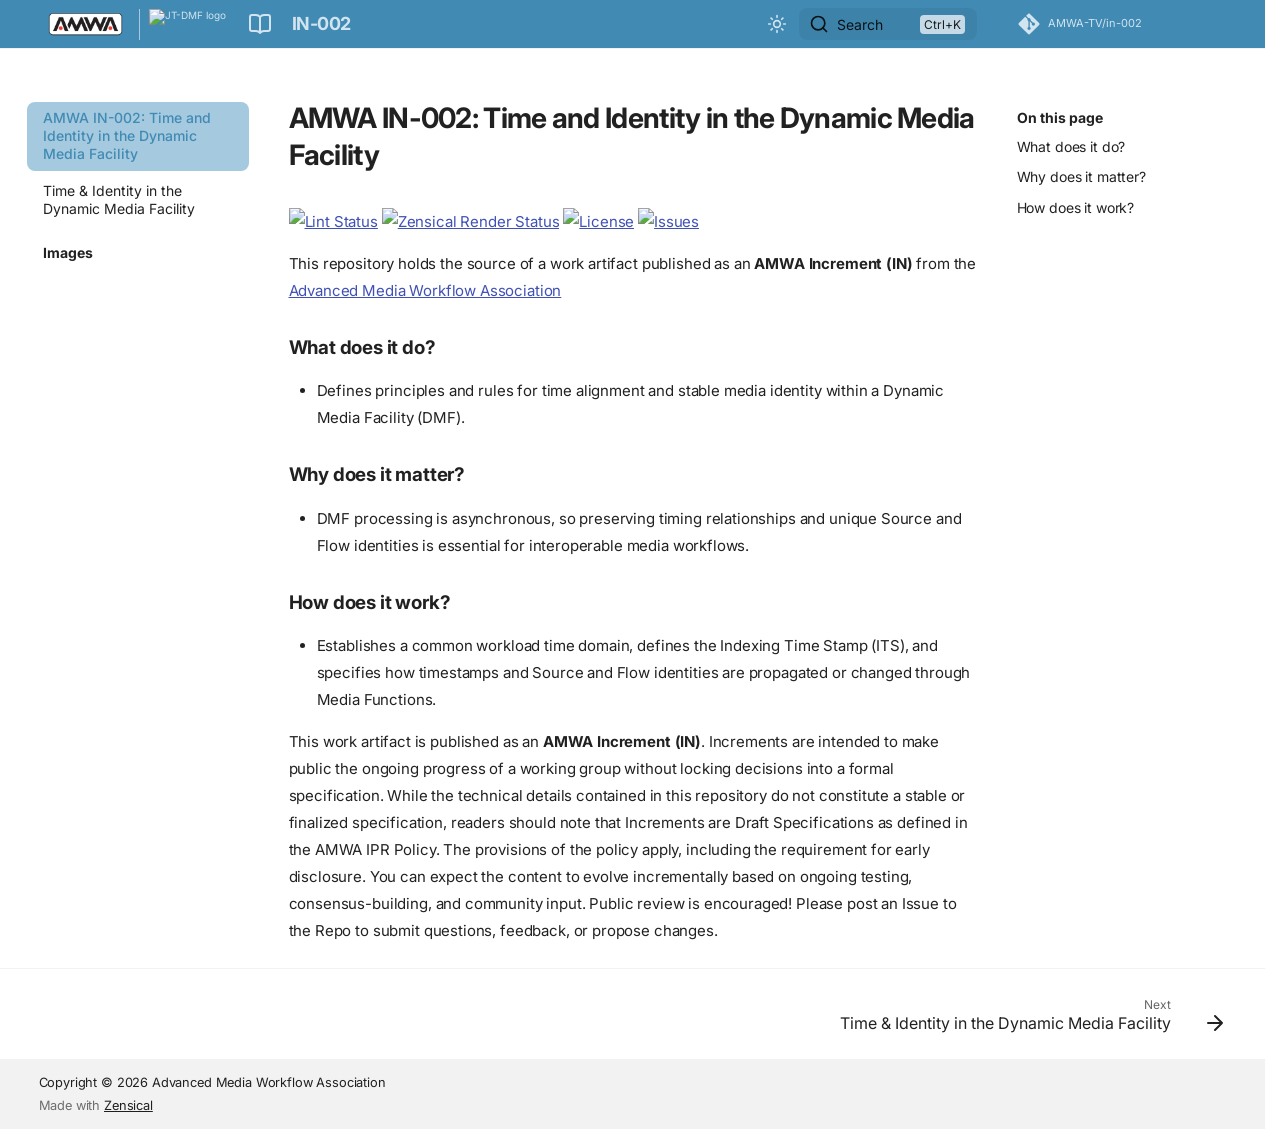
==== commit 1b64d330: "Deployed ab75023 to latest with Zensical 0.0.60 and mike 2.2.0+zensical-0.1.0" ====
--- a/latest/index.html
+++ b/latest/index.html
@@ -25,7 +25,7 @@
     
     
       
-        <title>[Work In Progress] AMWA IN-002: Time and Identity in the Dynamic Media Facility - IN-002</title>
+        <title>AMWA IN-002: Time and Identity in the Dynamic Media Facility - IN-002</title>
       
     
     
@@ -83,7 +83,7 @@
     <div data-md-component="skip">
       
         
-        <a href="#work-in-progress-amwa-in-002-time-and-identity-in-the-dynamic-media-facility" class="md-skip">
+        <a href="#amwa-in-002-time-and-identity-in-the-dynamic-media-facility" class="md-skip">
           Skip to content
         </a>
       
@@ -119,7 +119,7 @@
         <div class="md-header__topic" data-md-component="header-topic">
           <span class="md-ellipsis">
             
-              [Work In Progress] AMWA IN-002: Time and Identity in the Dynamic Media Facility
+              AMWA IN-002: Time and Identity in the Dynamic Media Facility
             
           </span>
         </div>
@@ -254,7 +254,7 @@
   <span class="md-ellipsis">
     
   
-  [Work In Progress] AMWA IN-002: Time and Identity in the Dynamic Media Facility
+  AMWA IN-002: Time and Identity in the Dynamic Media Facility
 
     
   </span>
@@ -271,7 +271,7 @@
   <span class="md-ellipsis">
     
   
-  [Work In Progress] AMWA IN-002: Time and Identity in the Dynamic Media Facility
+  AMWA IN-002: Time and Identity in the Dynamic Media Facility
 
     
   </span>
@@ -531,7 +531,7 @@
   
 
 
-<h1 id="work-in-progress-amwa-in-002-time-and-identity-in-the-dynamic-media-facility">[Work In Progress] AMWA IN-002: Time and Identity in the Dynamic Media Facility</h1>
+<h1 id="amwa-in-002-time-and-identity-in-the-dynamic-media-facility">AMWA IN-002: Time and Identity in the Dynamic Media Facility</h1>
 <p><a href="https://github.com/AMWA-TV/in-002/actions/workflows/lint.yml"><img alt="Lint Status" src="https://github.com/AMWA-TV/in-002/actions/workflows/lint.yml/badge.svg" /></a>
 <a href="https://github.com/AMWA-TV/in-002/actions/workflows/docs.yml"><img alt="Zensical Render Status" src="https://github.com/AMWA-TV/in-002/actions/workflows/docs.yml/badge.svg" /></a>
 <a href="https://github.com/AMWA-TV/in-002/blob/HEAD/LICENSE"><img alt="License" src="https://img.shields.io/github/license/AMWA-TV/in-002" /></a>
--- a/latest/stylesheets/amwa-branding.css
+++ b/latest/stylesheets/amwa-branding.css
@@ -28,6 +28,11 @@
   background-color: #a5cadf;
 }
 
+.md-search__form:hover,
+.md-search__form:focus-within {
+  background-color: #d1e4ef;
+}
+
 .md-search__input {
   color: #418ab3;
 }
@@ -36,9 +41,15 @@
   color: rgba(65, 138, 179, 0.75);
 }
 
-.md-nav__link--active {
+.md-sidebar .md-nav__link:hover {
   background-color: #a5cadf;
   color: #418ab3;
+}
+
+/* Highlight only the exact current page, not its active ancestor sections. */
+.md-sidebar--primary .amwa-current-page {
+  background-color: #a5cadf !important;
+  color: #418ab3 !important;
 }
 
 .amwa-header-branding {
@@ -61,7 +72,8 @@
   width: auto;
 }
 
-.amwa-header-branding a + a {
+.amwa-header-branding a + a,
+.amwa-header-branding a + img {
   border-left: 1px solid rgba(209, 228, 239, 0.7);
   padding-left: 0.45rem;
 }
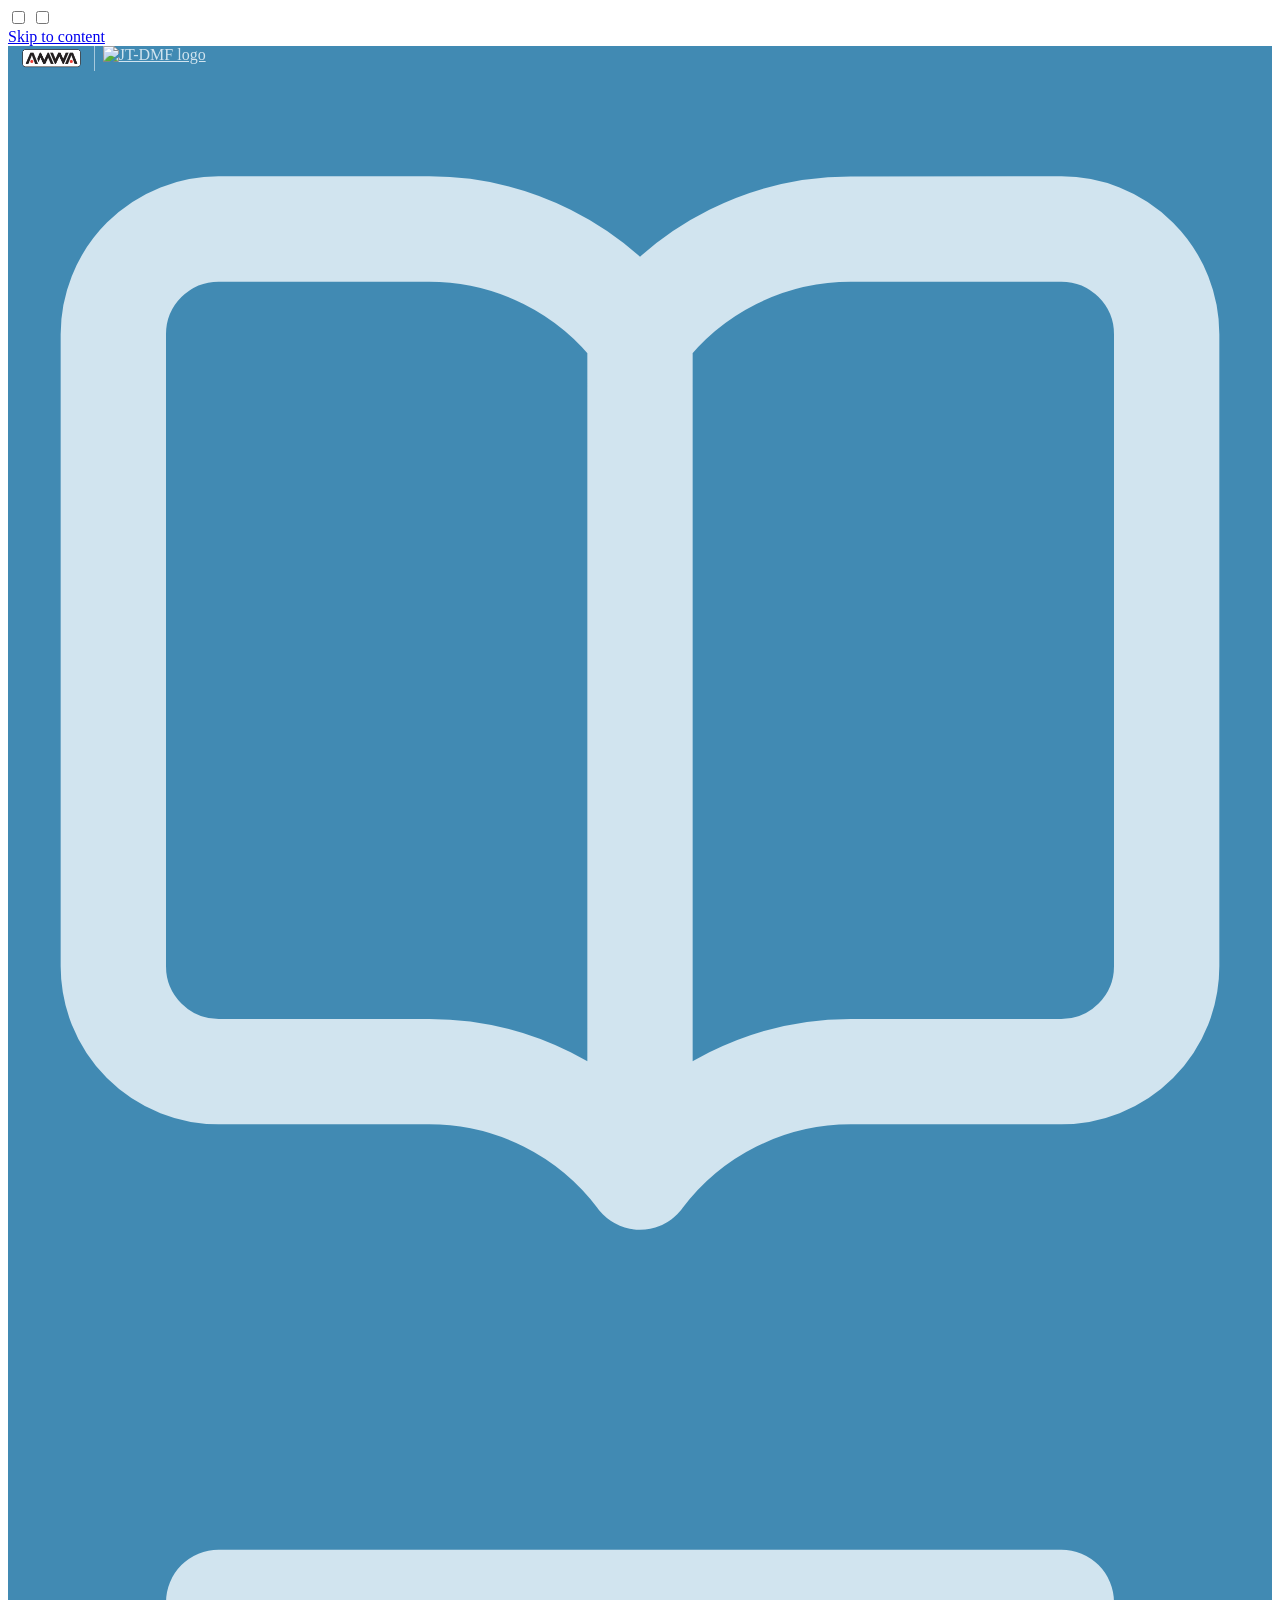
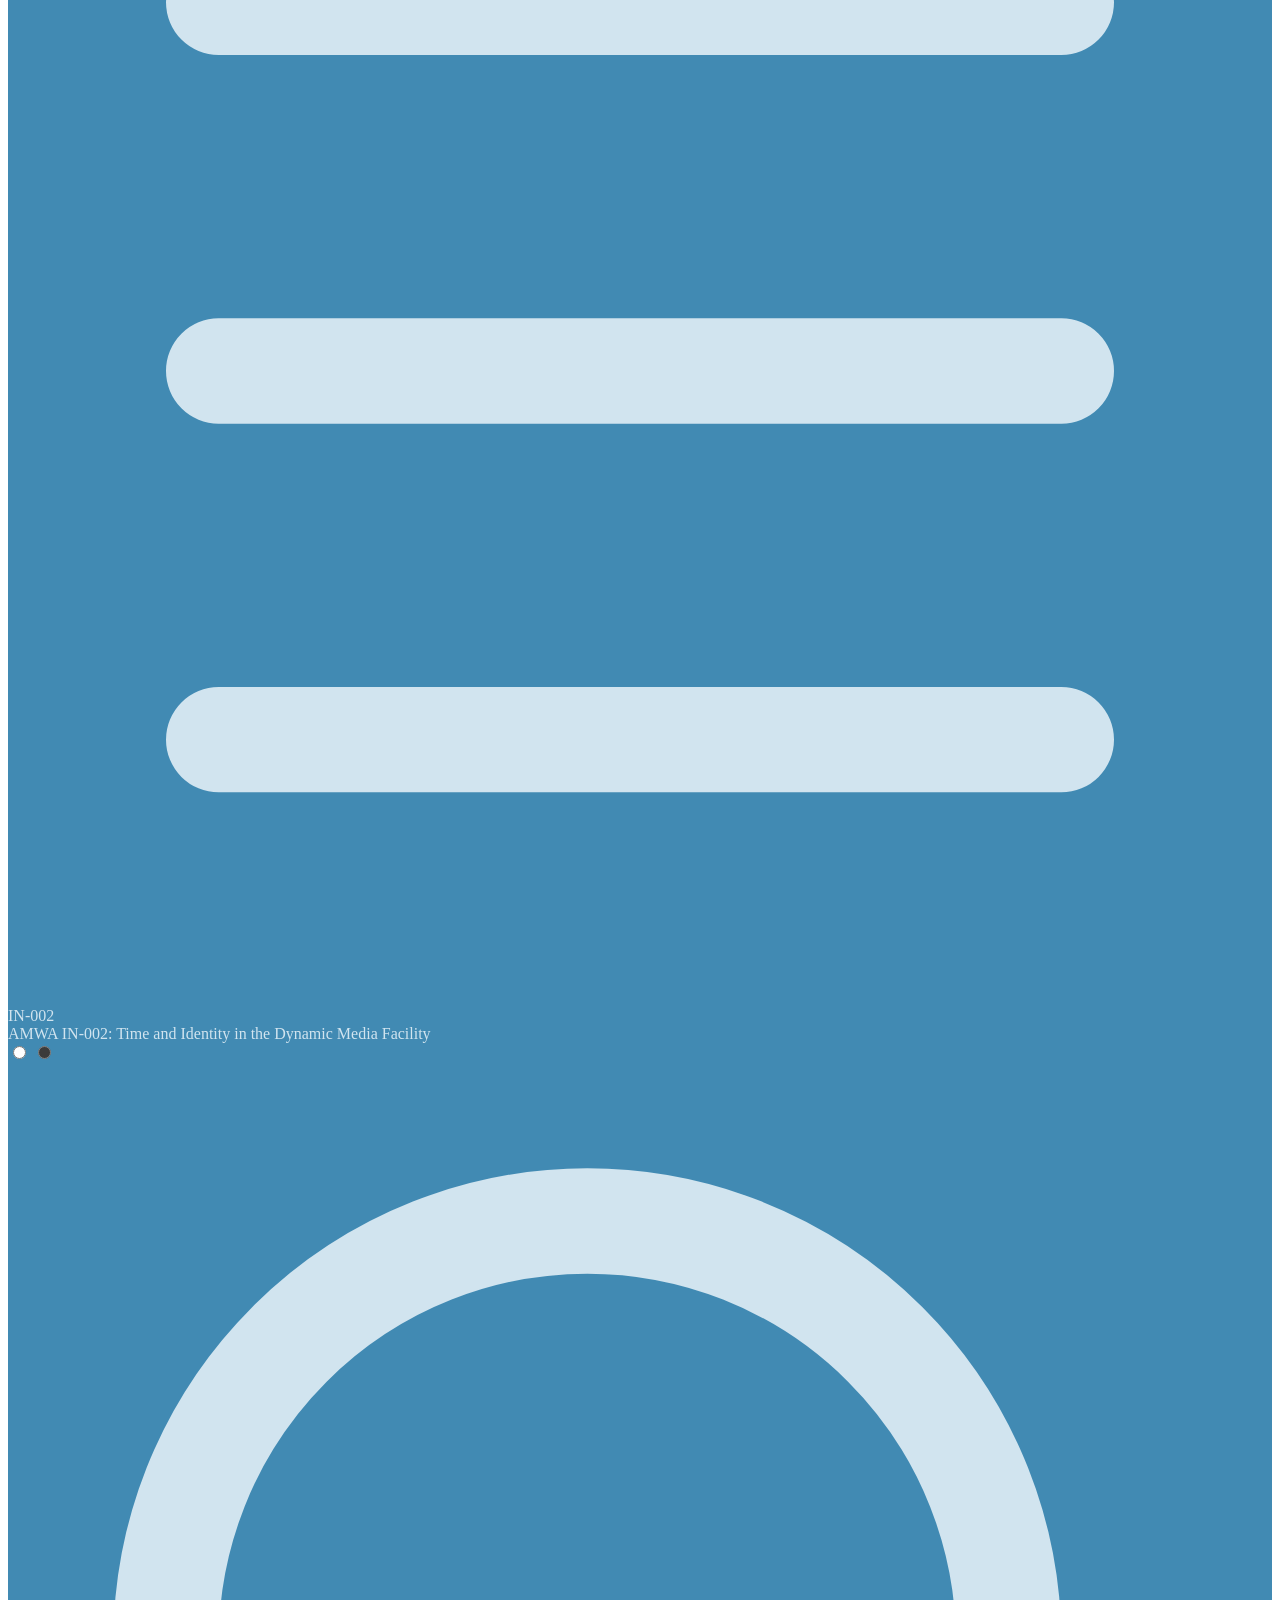
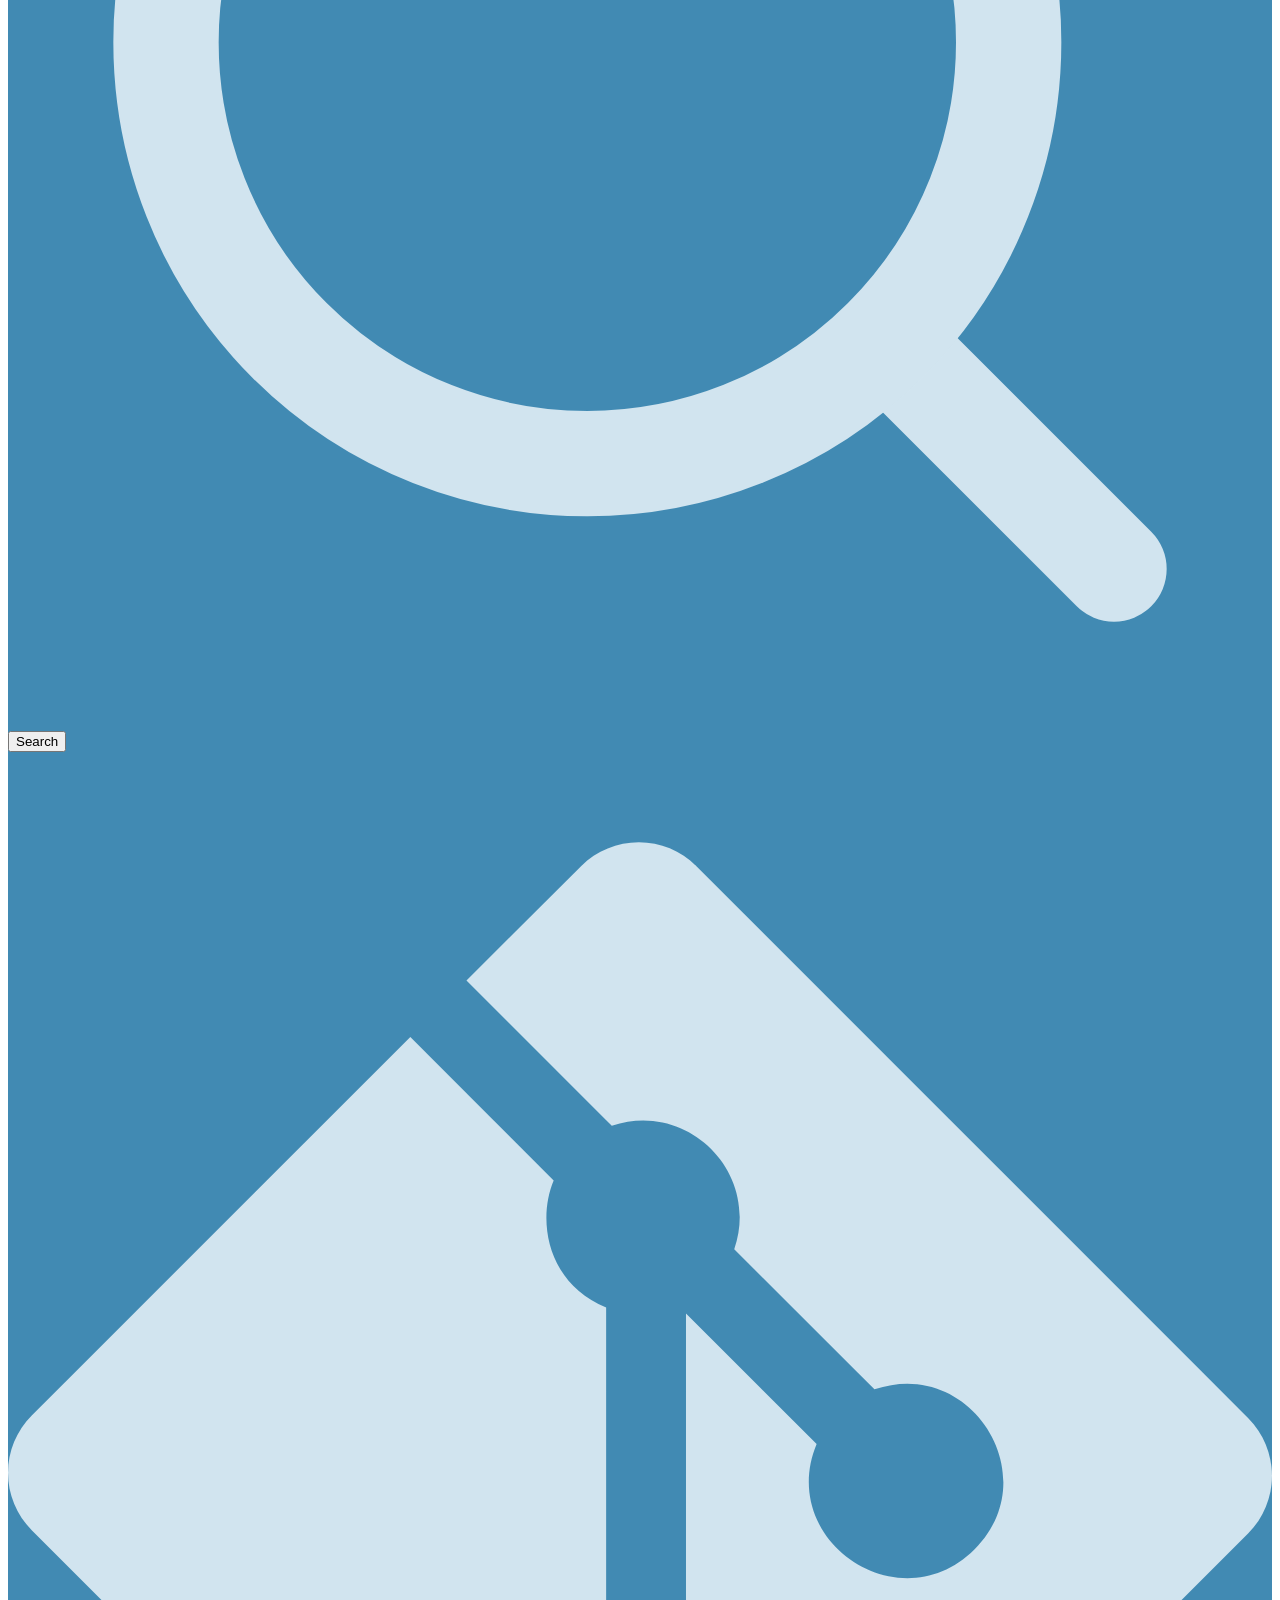
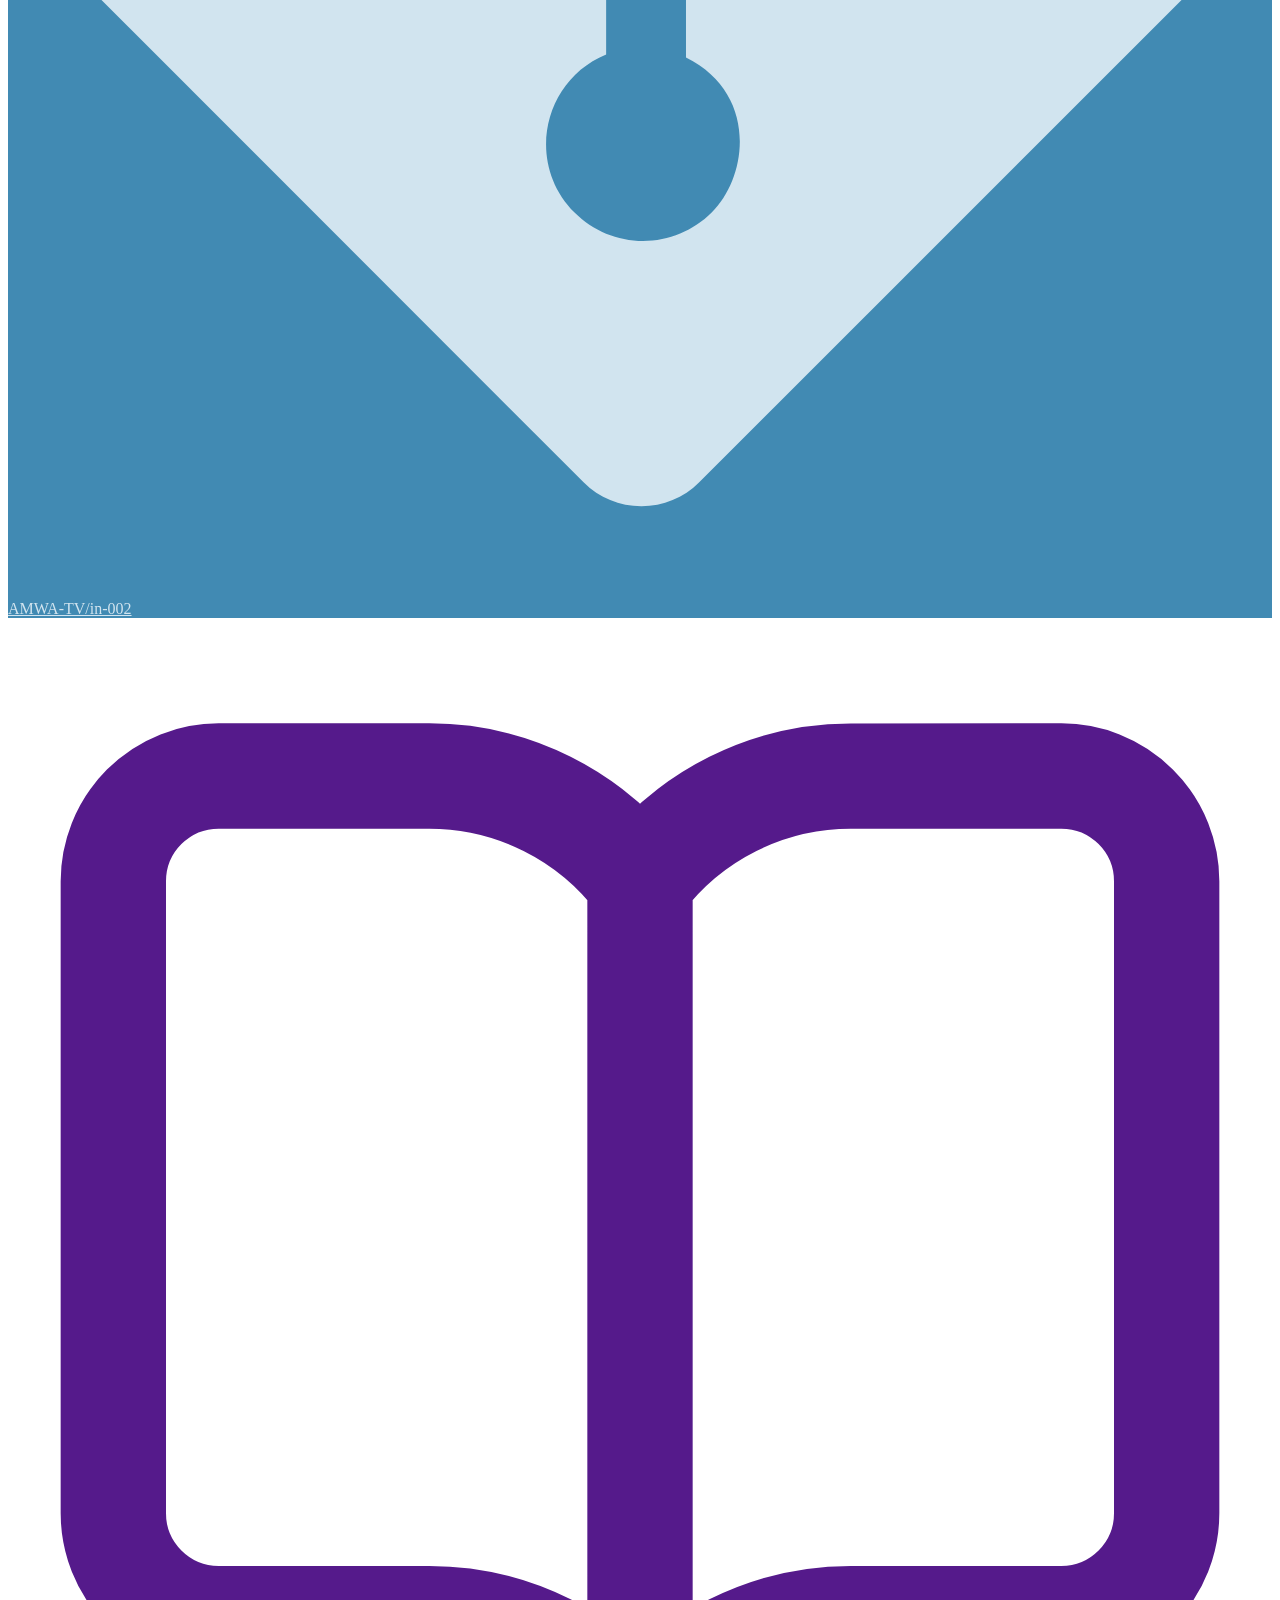
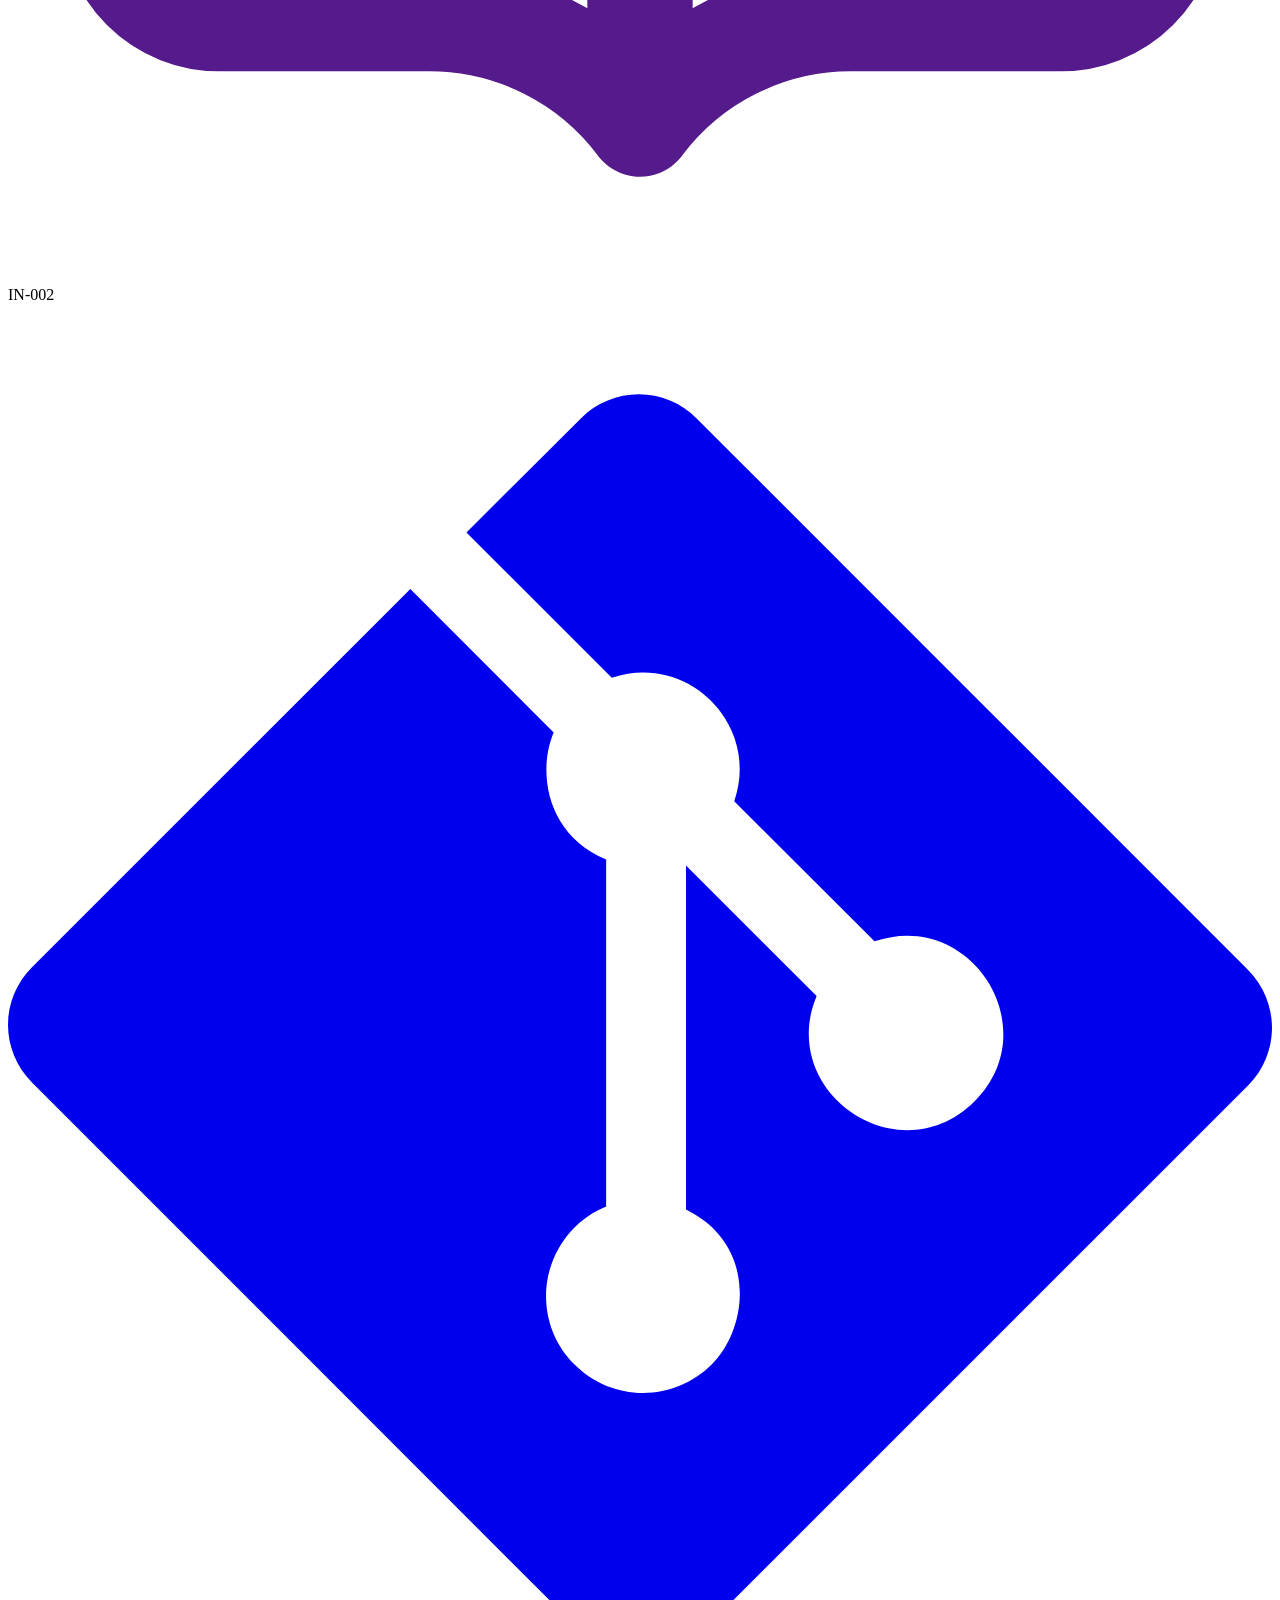
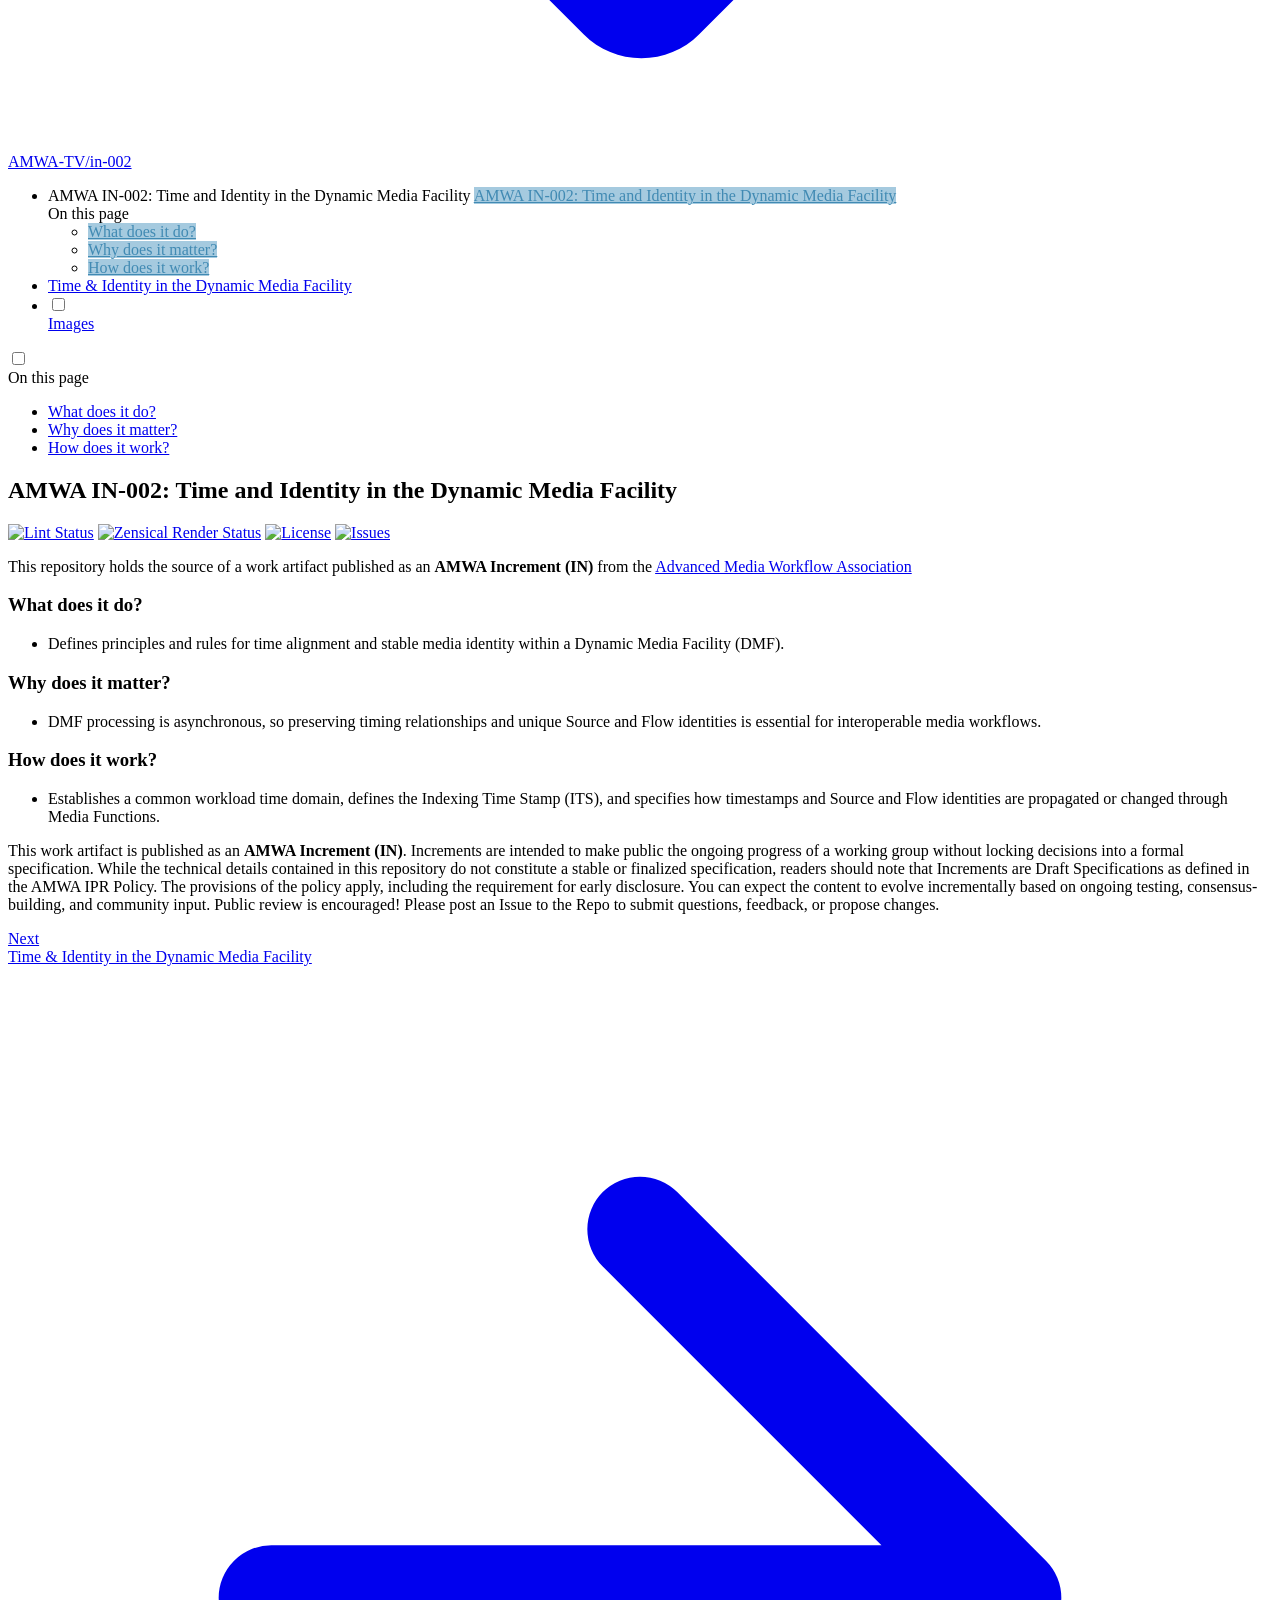
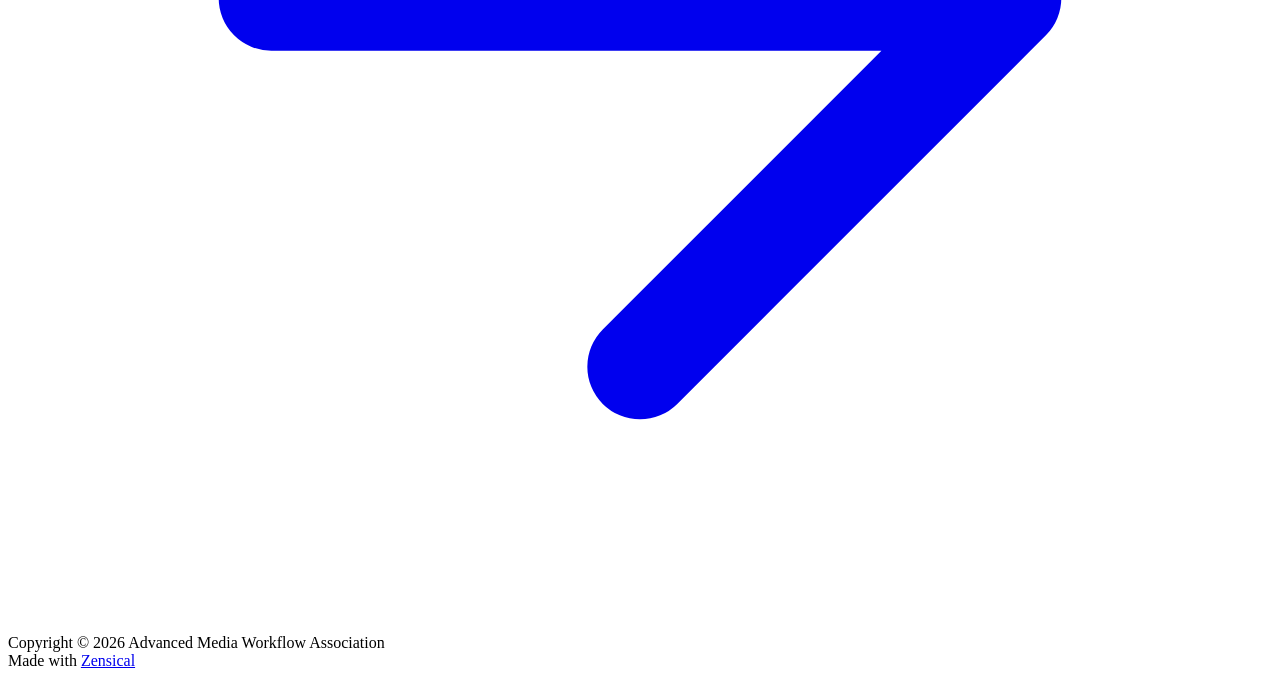
==== commit 92acbc1c: "Deployed de81cfa to latest with Zensical 0.0.71 and mike 2.2.0+zensical-0.1.0" ====
--- a/latest/index.html
+++ b/latest/index.html
@@ -14,6 +14,7 @@
       
       
       
+      
         <link rel="next" href="./Overview/">
       
       
@@ -21,7 +22,7 @@
       
       
       <link rel="icon" href="./assets/images/favicon.png">
-      <meta name="generator" content="zensical-0.0.60">
+      <meta name="generator" content="zensical-0.0.71">
     
     
       
@@ -32,12 +33,12 @@
       
         
       
-      <link rel="stylesheet" href="./assets/stylesheets/modern/main.ce62732f.min.css">
-      
-        
-          
-        
-        <link rel="stylesheet" href="./assets/stylesheets/modern/palette.812a03bb.min.css">
+      <link rel="stylesheet" href="./assets/stylesheets/modern/main.e442bf79.min.css">
+      
+        
+          
+        
+        <link rel="stylesheet" href="./assets/stylesheets/modern/palette.b60ce83d.min.css">
       
       
 
@@ -79,14 +80,11 @@
     
     <input class="md-toggle" data-md-toggle="drawer" type="checkbox" id="__drawer" autocomplete="off">
     <input class="md-toggle" data-md-toggle="search" type="checkbox" id="__search" autocomplete="off">
-    <label class="md-overlay" for="__drawer" aria-label="Navigation"></label>
+    <label class="md-overlay" for="__drawer" aria-hidden="true"></label>
     <div data-md-component="skip">
-      
-        
-        <a href="#amwa-in-002-time-and-identity-in-the-dynamic-media-facility" class="md-skip">
-          Skip to content
-        </a>
-      
+      <a href="#__skip" class="md-skip">
+        Skip to content
+      </a>
     </div>
     <div data-md-component="announce">
       
@@ -413,20 +411,7 @@
             
           </div>
         
-        <nav class="md-nav" data-md-level="1" aria-labelledby="__nav_3_label" aria-expanded="false">
-          <label class="md-nav__title" for="__nav_3">
-            <span class="md-nav__icon md-icon"></span>
-            
-  
-  Images
-
-          </label>
-          <ul class="md-nav__list" data-md-scrollfix>
-            
-              
-            
-          </ul>
-        </nav>
+        
       
     </li>
   
@@ -525,8 +510,10 @@
 
               
               <article class="md-content__inner md-typeset">
+                <a id="__skip" tabindex="-1"></a>
                 
                   
+
   
   
 
@@ -633,7 +620,7 @@
 </footer>
       
     </div>
-    <div class="md-dialog" data-md-component="dialog">
+    <div class="md-dialog" data-md-component="dialog" role="status" aria-atomic="true">
       <div class="md-dialog__inner md-typeset"></div>
     </div>
     
@@ -641,10 +628,14 @@
     
       
       
-      <script id="__config" type="application/json">{"annotate":null,"base":".","features":["announce.dismiss","content.code.annotate","content.code.copy","content.code.select","content.footnote.tooltips","content.tabs.link","content.tooltips","navigation.expand","navigation.footer","navigation.indexes","navigation.instant","navigation.instant.prefetch","navigation.path","navigation.sections","navigation.top","navigation.tracking","search.highlight"],"search":"./assets/javascripts/workers/search.7d14d953.min.js","tags":null,"translations":{"clipboard.copied":"Copied to clipboard","clipboard.copy":"Copy to clipboard","search.result.more.one":"1 more on this page","search.result.more.other":"# more on this page","search.result.none":"No matching documents","search.result.one":"1 matching document","search.result.other":"# matching documents","search.result.placeholder":"Type to start searching","search.result.term.missing":"Missing","select.version":"Select version"},"version":null}</script>
-    
-    
-      <script src="./assets/javascripts/bundle.88ee1349.min.js"></script>
+      
+      
+        
+        
+      <script id="__config" type="application/json">{"annotate":null,"base":".","features":["announce.dismiss","content.code.annotate","content.code.copy","content.code.select","content.footnote.tooltips","content.tabs.link","content.tooltips","navigation.expand","navigation.footer","navigation.indexes","navigation.instant","navigation.instant.prefetch","navigation.path","navigation.sections","navigation.top","navigation.tracking","search.highlight"],"redirect":null,"search":"./assets/javascripts/workers/search.c47bb847.min.js","tags":null,"translations":{"clipboard.copied":"Copied to clipboard","clipboard.copy":"Copy to clipboard","clipboard.error":"Could not copy to clipboard","search.result.more.one":"1 more on this page","search.result.more.other":"# more on this page","search.result.none":"No matching documents","search.result.one":"1 matching document","search.result.other":"# matching documents","search.result.placeholder":"Type to start searching","search.result.term.missing":"Missing","select.version":"Select version"},"version":null}</script>
+    
+    
+      <script src="./assets/javascripts/bundle.a2388154.min.js"></script>
       
         <script src="./javascripts/mermaid.js"></script>
       
--- a/latest/assets/stylesheets/modern/main.e442bf79.min.css
+++ b/latest/assets/stylesheets/modern/main.e442bf79.min.css
@@ -0,0 +1,6 @@
+@charset "UTF-8";html{box-sizing:border-box;-webkit-text-size-adjust:none;-moz-text-size-adjust:none;text-size-adjust:none}*,:after,:before{box-sizing:inherit}@media(prefers-reduced-motion){*,:after,:before{transition:none!important}}body{margin:0;-webkit-font-smoothing:antialiased;-moz-osx-font-smoothing:grayscale;--md-text-font-family:var(--md-text-font, _),
+    -apple-system, BlinkMacSystemFont, Helvetica, Arial, sans-serif;--md-code-font-family:var(--md-code-font, _),
+    SFMono-Regular, Consolas, Menlo, monospace}.md-typeset code:not(.focus-visible),a,button,input,label{-webkit-tap-highlight-color:transparent}a{color:inherit;text-decoration:none}hr{box-sizing:initial;display:block;height:.05rem;padding:0;overflow:visible;border:0}small{font-size:80%}sub,sup{line-height:1em}img{border-style:none}table{border-spacing:0;border-collapse:initial}td,th{font-weight:400;vertical-align:top}button{padding:0;margin:0;font-family:inherit;font-size:inherit;background:#0000;border:0}input{border:0;outline:none}:root{--md-primary-fg-color:#4051b5;--md-primary-fg-color--light:#5d6cc0;--md-primary-fg-color--dark:#303fa1;--md-primary-bg-color:#fff;--md-primary-bg-color--light:#ffffffb3;--md-accent-fg-color:#526cfe;--md-accent-fg-color--transparent:#526cfe1a;--md-accent-bg-color:#fff;--md-accent-bg-color--light:#ffffffb3;--md-typeset-table-sort-icon:url('data:image/svg+xml;charset=utf-8,<svg xmlns="http://www.w3.org/2000/svg" fill="none" stroke="currentColor" stroke-linecap="round" stroke-linejoin="round" stroke-width="2" class="lucide lucide-arrow-down-up" viewBox="0 0 24 24"><path d="m3 16 4 4 4-4m-4 4V4m14 4-4-4-4 4m4-4v16"/></svg>');--md-typeset-table-sort-icon--asc:url('data:image/svg+xml;charset=utf-8,<svg xmlns="http://www.w3.org/2000/svg" fill="none" stroke="currentColor" stroke-linecap="round" stroke-linejoin="round" stroke-width="2" class="lucide lucide-arrow-down-narrow-wide" viewBox="0 0 24 24"><path d="m3 16 4 4 4-4m-4 4V4m4 0h4m-4 4h7m-7 4h10"/></svg>');--md-typeset-table-sort-icon--desc:url('data:image/svg+xml;charset=utf-8,<svg xmlns="http://www.w3.org/2000/svg" fill="none" stroke="currentColor" stroke-linecap="round" stroke-linejoin="round" stroke-width="2" class="lucide lucide-arrow-up-narrow-wide" viewBox="0 0 24 24"><path d="m3 8 4-4 4 4M7 4v16m4-8h4m-4 4h7m-7 4h10"/></svg>');--md-typeset-preview-icon:url('data:image/svg+xml;charset=utf-8,<svg xmlns="http://www.w3.org/2000/svg" fill="none" stroke="currentColor" stroke-linecap="round" stroke-linejoin="round" stroke-width="2" class="lucide lucide-mouse-pointer-2" viewBox="0 0 24 24"><path d="M4.037 4.688a.495.495 0 0 1 .651-.651l16 6.5a.5.5 0 0 1-.063.947l-6.124 1.58a2 2 0 0 0-1.438 1.435l-1.579 6.126a.5.5 0 0 1-.947.063z"/></svg>')}[data-md-color-scheme=default]{color-scheme:light}[data-md-color-scheme=default] img[src$="#gh-dark-mode-only"],[data-md-color-scheme=default] img[src$="#only-dark"]{display:none}:root,[data-md-color-scheme=default]{--md-hue:225deg;--md-default-fg-color:#000000de;--md-default-fg-color--light:#0000008c;--md-default-fg-color--lighter:#00000052;--md-default-fg-color--lightest:#0000000d;--md-default-bg-color:#fff;--md-default-bg-color--light:#ffffffb3;--md-default-bg-color--lighter:#ffffff4d;--md-default-bg-color--lightest:#ffffff1f;--md-code-fg-color:#36464e;--md-code-bg-color:#f5f5f5;--md-code-bg-color--light:#f5f5f5b3;--md-code-bg-color--lighter:#f5f5f54d;--md-code-hl-color:#4287ff;--md-code-hl-color--light:#4287ff1a;--md-code-hl-number-color:#d52a2a;--md-code-hl-special-color:#db1457;--md-code-hl-function-color:#a846b9;--md-code-hl-constant-color:#6e59d9;--md-code-hl-keyword-color:#3f6ec6;--md-code-hl-string-color:#1c7d4d;--md-code-hl-name-color:var(--md-code-fg-color);--md-code-hl-operator-color:var(--md-default-fg-color--light);--md-code-hl-punctuation-color:var(--md-default-fg-color--light);--md-code-hl-comment-color:var(--md-default-fg-color--light);--md-code-hl-generic-color:var(--md-default-fg-color--light);--md-code-hl-variable-color:var(--md-default-fg-color--light);--md-typeset-color:var(--md-default-fg-color);--md-typeset-a-color:var(--md-primary-fg-color);--md-typeset-del-color:#f5503d26;--md-typeset-ins-color:#0bd57026;--md-typeset-kbd-color:#fafafa;--md-typeset-kbd-accent-color:#fff;--md-typeset-kbd-border-color:#b8b8b8;--md-typeset-mark-color:#ffff0080;--md-typeset-table-color:#0000001f;--md-typeset-table-color--light:#00000009;--md-admonition-fg-color:var(--md-default-fg-color);--md-admonition-bg-color:var(--md-default-bg-color);--md-warning-fg-color:#000000de;--md-warning-bg-color:#ff9;--md-shadow-z1:0 0.2rem 0.5rem #0000000d,
+    0 0 0.05rem #0000001a;--md-shadow-z2:0 0.2rem 0.5rem #0000001a,
+    0 0 0.05rem #00000040;--md-shadow-z3:0 0.2rem 0.5rem #0003,
+    0 0 0.05rem #00000059;--color-foreground:0 0 0;--color-background:255 255 255;--color-background-subtle:240 240 240;--color-backdrop:255 255 255}.md-icon svg{display:block;width:1.2rem;height:1.2rem;fill:currentcolor}.md-icon svg.lucide{fill:#0000;stroke:currentcolor}aside,body,input{font-family:var(--md-text-font-family);font-feature-settings:"kern","liga";color:var(--md-typeset-color)}code,kbd,pre{font-family:var(--md-code-font-family);font-feature-settings:"kern"}.md-typeset{font-size:.75rem;line-height:1.8;letter-spacing:-.01em;overflow-wrap:break-word;-webkit-print-color-adjust:exact;color-adjust:exact}@media print{.md-typeset{font-size:.68rem}.md-typeset code,.md-typeset kbd,.md-typeset pre{white-space:pre-wrap}}.md-typeset blockquote,.md-typeset dl,.md-typeset figure,.md-typeset ol,.md-typeset pre,.md-typeset ul{margin-top:1em;margin-bottom:1em}.md-typeset h1{margin:0 0 1.25em;font-size:1.875em;line-height:1.3;color:var(--md-default-fg-color)}.md-typeset h1,.md-typeset h2{font-weight:700;letter-spacing:-.025em}.md-typeset h2{margin:1.6em 0 .64em;font-size:1.5em;line-height:1.4}.md-typeset h3{margin:1.6em 0 .8em;font-size:1.25em;font-weight:700;line-height:1.5;letter-spacing:-.01em}.md-typeset h2+h3{margin-top:.8em}.md-typeset h4{margin:1em 0;font-weight:700;letter-spacing:-.01em}.md-typeset h5,.md-typeset h6{margin:1.25em 0;font-size:.8em;font-weight:700;color:var(--md-default-fg-color--light);letter-spacing:-.01em}.md-typeset h5{text-transform:uppercase}.md-typeset h5 code{text-transform:none}.md-typeset hr{display:flow-root;margin:1.5em 0;border-bottom:.05rem solid var(--md-default-fg-color--lightest)}.md-typeset a{color:var(--md-typeset-a-color);text-decoration:underline;word-break:break-word}.md-typeset a,.md-typeset a:before{transition:color 125ms}.md-typeset a:focus,.md-typeset a:hover{color:var(--md-accent-fg-color)}.md-typeset a:focus code,.md-typeset a:hover code{color:var(--md-accent-fg-color);background-color:var(--md-accent-fg-color--transparent)}.md-typeset a code{color:var(--md-typeset-a-color)}.md-typeset a.focus-visible{outline-color:var(--md-accent-fg-color);outline-offset:.2rem}.md-typeset code,.md-typeset kbd,.md-typeset pre{font-variant-ligatures:none;color:var(--md-code-fg-color);direction:ltr;transition:background-color 125ms}.md-typeset code{padding:.2em .4em;font-size:.8533333333em;word-break:break-word;background-color:var(--md-code-bg-color);border-radius:.2rem;-webkit-box-decoration-break:clone;box-decoration-break:clone;transition:color 125ms,background-color 125ms}.md-typeset code:not(.focus-visible){outline:none}.md-typeset pre{position:relative;display:flow-root;line-height:1.5}.md-typeset pre>code{display:block;padding:.8203125em 1.25em;margin:0;overflow:auto;word-break:normal;touch-action:auto;scrollbar-color:var(--md-default-fg-color--lighter) #0000;scrollbar-width:thin;border-radius:.4rem;outline-color:var(--md-accent-fg-color);box-shadow:none;-webkit-box-decoration-break:slice;box-decoration-break:slice}.md-typeset pre>code:hover{scrollbar-color:var(--md-accent-fg-color) #0000}.md-typeset pre>code::-webkit-scrollbar{width:.2rem;height:.2rem}.md-typeset pre>code::-webkit-scrollbar-thumb{background-color:var(--md-default-fg-color--lighter)}.md-typeset pre>code::-webkit-scrollbar-thumb:hover{background-color:var(--md-accent-fg-color)}.md-typeset kbd{display:inline-block;padding:0 .6666666667em;font-size:.75em;color:var(--md-default-fg-color);word-break:break-word;vertical-align:text-top;border-radius:.2rem;background-color:var(--md-default-bg-color);box-shadow:0 0 0 .05rem var(--md-typeset-kbd-border-color),0 .15rem 0 var(--md-typeset-kbd-border-color)}.md-typeset mark{color:inherit;word-break:break-word;background-color:var(--md-typeset-mark-color);-webkit-box-decoration-break:clone;box-decoration-break:clone}.md-typeset abbr{text-decoration:none;cursor:help;border-bottom:.05rem dotted var(--md-default-fg-color--light)}.md-typeset [data-preview]{position:relative}[dir=ltr] .md-typeset [data-preview]:after{margin-left:.125em}[dir=rtl] .md-typeset [data-preview]:after{margin-right:.125em}.md-typeset [data-preview]:after{display:inline-block;width:.8em;height:.8em;vertical-align:text-top;content:"";background-color:currentcolor;-webkit-mask-image:var(--md-typeset-preview-icon);mask-image:var(--md-typeset-preview-icon);-webkit-mask-repeat:no-repeat;mask-repeat:no-repeat;-webkit-mask-size:contain;mask-size:contain;transition:background-color 125ms}.md-typeset small{opacity:.75}[dir=ltr] .md-typeset sub,[dir=ltr] .md-typeset sup{margin-left:.078125em}[dir=rtl] .md-typeset sub,[dir=rtl] .md-typeset sup{margin-right:.078125em}[dir=ltr] .md-typeset blockquote{padding-left:.6rem;border-left:.2rem solid var(--md-default-fg-color--lighter)}[dir=rtl] .md-typeset blockquote{padding-right:.6rem;border-right:.2rem solid var(--md-default-fg-color--lighter)}.md-typeset blockquote{margin-left:0;margin-right:0;color:var(--md-default-fg-color--light)}.md-typeset ul{list-style-type:disc}.md-typeset ul[type]{list-style-type:revert-layer}[dir=ltr] .md-typeset ol,[dir=ltr] .md-typeset ol li ol,[dir=ltr] .md-typeset ol li ul,[dir=ltr] .md-typeset ul,[dir=ltr] .md-typeset ul li ol,[dir=ltr] .md-typeset ul li ul{margin-left:.625em}[dir=rtl] .md-typeset ol,[dir=rtl] .md-typeset ol li ol,[dir=rtl] .md-typeset ol li ul,[dir=rtl] .md-typeset ul,[dir=rtl] .md-typeset ul li ol,[dir=rtl] .md-typeset ul li ul{margin-right:.625em}.md-typeset ol,.md-typeset ul{padding:0}.md-typeset ol:not([hidden]),.md-typeset ul:not([hidden]){display:flow-root}.md-typeset ol ol,.md-typeset ul ol{list-style-type:lower-alpha}.md-typeset ol ol ol,.md-typeset ul ol ol{list-style-type:lower-roman}.md-typeset ol ol ol ol,.md-typeset ul ol ol ol{list-style-type:upper-alpha}.md-typeset ol ol ol ol ol,.md-typeset ul ol ol ol ol{list-style-type:upper-roman}.md-typeset ol[type],.md-typeset ul[type]{list-style-type:revert-layer}[dir=ltr] .md-typeset ol li,[dir=ltr] .md-typeset ul li{margin-left:1.25em}[dir=rtl] .md-typeset ol li,[dir=rtl] .md-typeset ul li{margin-right:1.25em}.md-typeset ol li,.md-typeset ul li{margin-bottom:.5em}.md-typeset ol li blockquote,.md-typeset ol li p,.md-typeset ul li blockquote,.md-typeset ul li p{margin:.5em 0}.md-typeset ol li:last-child,.md-typeset ul li:last-child{margin-bottom:0}.md-typeset ol li ol,.md-typeset ol li ul,.md-typeset ul li ol,.md-typeset ul li ul{margin-top:.5em;margin-bottom:.5em}[dir=ltr] .md-typeset dd{margin-left:1.875em}[dir=rtl] .md-typeset dd{margin-right:1.875em}.md-typeset dd{margin-top:1em;margin-bottom:1.5em}.md-typeset img,.md-typeset svg,.md-typeset video{max-width:100%;height:auto}.md-typeset img[align=left]{margin:1em 1em 1em 0}.md-typeset img[align=right]{margin:1em 0 1em 1em}.md-typeset img[align]:only-child{margin-top:0}.md-typeset figure{display:flow-root;width:fit-content;max-width:100%;margin:1em auto;text-align:center}.md-typeset figure img{display:block;margin:0 auto}.md-typeset figcaption{max-width:24rem;margin:1em auto;font-style:italic}.md-typeset iframe{max-width:100%}.md-typeset table:not([class]){display:inline-block;max-width:100%;overflow:auto;font-size:.64rem;touch-action:auto;background-color:var(--md-default-bg-color);border:.05rem solid var(--md-typeset-table-color);border-radius:.1rem}@media print{.md-typeset table:not([class]){display:table}}.md-typeset table:not([class])+*{margin-top:1.5em}.md-typeset table:not([class]) td>:first-child,.md-typeset table:not([class]) th>:first-child{margin-top:0}.md-typeset table:not([class]) td>:last-child,.md-typeset table:not([class]) th>:last-child{margin-bottom:0}.md-typeset table:not([class]) td:not([align]),.md-typeset table:not([class]) th:not([align]){text-align:left}[dir=rtl] .md-typeset table:not([class]) td:not([align]),[dir=rtl] .md-typeset table:not([class]) th:not([align]){text-align:right}.md-typeset table:not([class]) th{min-width:5rem;padding:.9375em 1.25em;font-weight:700;vertical-align:top}.md-typeset table:not([class]) td{padding:.9375em 1.25em;vertical-align:top;border-top:.05rem solid var(--md-typeset-table-color)}.md-typeset table:not([class]) tbody tr{transition:background-color 125ms}.md-typeset table:not([class]) tbody tr:hover{background-color:var(--md-typeset-table-color--light);box-shadow:0 .05rem 0 var(--md-default-bg-color) inset}.md-typeset table:not([class]) a{word-break:normal}.md-typeset table th[role=columnheader]{cursor:pointer}[dir=ltr] .md-typeset table th[role=columnheader]:after{margin-left:.5em}[dir=rtl] .md-typeset table th[role=columnheader]:after{margin-right:.5em}.md-typeset table th[role=columnheader]:after{display:inline-block;width:1.2em;height:1.2em;vertical-align:text-bottom;content:"";-webkit-mask-image:var(--md-typeset-table-sort-icon);mask-image:var(--md-typeset-table-sort-icon);-webkit-mask-repeat:no-repeat;mask-repeat:no-repeat;-webkit-mask-size:contain;mask-size:contain;transition:background-color 125ms}.md-typeset table th[role=columnheader]:hover:after{background-color:var(--md-default-fg-color--lighter)}.md-typeset table th[role=columnheader][aria-sort=ascending]:after{background-color:var(--md-default-fg-color--light);-webkit-mask-image:var(--md-typeset-table-sort-icon--asc);mask-image:var(--md-typeset-table-sort-icon--asc)}.md-typeset table th[role=columnheader][aria-sort=descending]:after{background-color:var(--md-default-fg-color--light);-webkit-mask-image:var(--md-typeset-table-sort-icon--desc);mask-image:var(--md-typeset-table-sort-icon--desc)}.md-typeset__scrollwrap{margin:1em -.8rem;overflow-x:auto;touch-action:auto}.md-typeset__table{display:inline-block;padding:0 .8rem;margin-bottom:.5em}@media print{.md-typeset__table{display:block}}html .md-typeset__table table{display:table;width:100%;margin:0;overflow:hidden}@media screen and (max-width:44.984375em){.md-content__inner>pre{margin:1em -.8rem}.md-content__inner>pre code{border-radius:0}}.md-typeset .md-author{position:relative;display:block;flex-shrink:0;width:1.6rem;height:1.6rem;overflow:hidden;border-radius:100%;transition:color 125ms,transform 125ms}.md-typeset .md-author img{display:block}.md-typeset .md-author--more{font-size:.6rem;font-weight:700;line-height:1.6rem;color:var(--md-default-fg-color--lighter);text-align:center;background:var(--md-default-fg-color--lightest)}.md-typeset .md-author--long{width:2.4rem;height:2.4rem}.md-typeset a.md-author{transform:scale(1)}.md-typeset a.md-author img{filter:grayscale(100%) opacity(75%);border-radius:100%;transition:filter 125ms}.md-typeset a.md-author:focus,.md-typeset a.md-author:hover{z-index:1;transform:scale(1.1)}.md-typeset a.md-author:focus img,.md-typeset a.md-author:hover img{filter:grayscale(0)}.md-banner{overflow:auto;color:var(--md-default-fg-color);background-color:var(--md-accent-fg-color--transparent)}@media print{.md-banner{display:none}}.md-banner--warning{color:var(--md-warning-fg-color);background-color:var(--md-warning-bg-color)}.md-banner__inner{padding:0 .8rem;margin:.6rem auto;font-size:.7rem}[dir=ltr] .md-banner__button{float:right}[dir=rtl] .md-banner__button{float:left}.md-banner__button{color:inherit;cursor:pointer;transition:opacity .25s}.no-js .md-banner__button{display:none}.md-banner__button:hover{opacity:.7}html{height:100%;overflow-x:hidden;font-size:125%;scrollbar-gutter:stable}@media screen and (min-width:100em){html{font-size:137.5%}}@media screen and (min-width:125em){html{font-size:150%}}body{position:relative;display:flex;flex-direction:column;width:100%;min-height:100%;font-size:.5rem;background-color:var(--md-default-bg-color)}@media print{body{display:block}}@media screen and (max-width:59.984375em){body[data-md-scrolllock]{position:fixed}}.md-grid{max-width:61rem;margin-left:auto;margin-right:auto}.md-container{display:flex;flex-grow:1;flex-direction:column}@media print{.md-container{display:block}}.md-main{flex-grow:1}.md-main__inner{display:flex;height:100%;margin-top:1.5rem}.md-ellipsis{overflow:hidden;text-overflow:ellipsis}.md-toggle{display:none}.md-option{position:absolute;width:0;height:0;opacity:0}.md-option:checked+label:not([hidden]){display:block}.md-option.focus-visible+label{outline-style:auto;outline-color:var(--md-accent-fg-color)}.md-skip{position:fixed;z-index:-1;padding:.3rem .5rem;margin:.5rem;font-size:.64rem;color:var(--md-default-bg-color);background-color:var(--md-default-fg-color);border-radius:.1rem;outline-color:var(--md-accent-fg-color);opacity:0;transform:translateY(.4rem)}.md-skip:focus{z-index:10;opacity:1;transition:transform .25s cubic-bezier(.4,0,.2,1),opacity 175ms 75ms;transform:translateY(0)}@page{margin:25mm}:root{--md-clipboard-icon:url('data:image/svg+xml;charset=utf-8,<svg xmlns="http://www.w3.org/2000/svg" fill="none" stroke="currentColor" stroke-linecap="round" stroke-linejoin="round" stroke-width="2" class="lucide lucide-clipboard-copy" viewBox="0 0 24 24"><rect width="8" height="4" x="8" y="2" rx="1" ry="1"/><path d="M8 4H6a2 2 0 0 0-2 2v14a2 2 0 0 0 2 2h12a2 2 0 0 0 2-2v-2M16 4h2a2 2 0 0 1 2 2v4m1 4H11"/><path d="m15 10-4 4 4 4"/></svg>');--md-code-select-icon:url('data:image/svg+xml;charset=utf-8,<svg xmlns="http://www.w3.org/2000/svg" fill="none" stroke="currentColor" stroke-linecap="round" stroke-linejoin="round" stroke-width="2" class="lucide lucide-scan" viewBox="0 0 24 24"><path d="M3 7V5a2 2 0 0 1 2-2h2m10 0h2a2 2 0 0 1 2 2v2m0 10v2a2 2 0 0 1-2 2h-2M7 21H5a2 2 0 0 1-2-2v-2"/></svg>');--md-code-copy-icon:url('data:image/svg+xml;charset=utf-8,<svg xmlns="http://www.w3.org/2000/svg" fill="none" stroke="currentColor" stroke-linecap="round" stroke-linejoin="round" stroke-width="2" class="lucide lucide-clipboard-copy" viewBox="0 0 24 24"><rect width="8" height="4" x="8" y="2" rx="1" ry="1"/><path d="M8 4H6a2 2 0 0 0-2 2v14a2 2 0 0 0 2 2h12a2 2 0 0 0 2-2v-2M16 4h2a2 2 0 0 1 2 2v4m1 4H11"/><path d="m15 10-4 4 4 4"/></svg>')}.md-clipboard{z-index:1;width:1.5em;height:1.5em;color:var(--md-default-fg-color--lightest);cursor:pointer;border-radius:.1rem;outline-color:var(--md-accent-fg-color);outline-offset:.1rem;transition:color .25s}@media print{.md-clipboard{display:none}}.md-clipboard:not(.focus-visible){outline:none;-webkit-tap-highlight-color:transparent}:hover>.md-clipboard{color:var(--md-default-fg-color--light)}.md-clipboard:focus,.md-clipboard:hover{color:var(--md-accent-fg-color)}.md-clipboard:after{display:block;width:1.125em;height:1.125em;margin:0 auto;content:"";background-color:currentcolor;-webkit-mask-image:var(--md-clipboard-icon);mask-image:var(--md-clipboard-icon);-webkit-mask-repeat:no-repeat;mask-repeat:no-repeat;-webkit-mask-position:center;mask-position:center;-webkit-mask-size:contain;mask-size:contain}.md-clipboard--inline{cursor:pointer}.md-clipboard--inline code{transition:color .25s,background-color .25s}.md-clipboard--inline:focus code,.md-clipboard--inline:hover code{color:var(--md-accent-fg-color);background-color:var(--md-accent-fg-color--transparent)}.md-typeset .md-code__content{display:grid}.md-code__nav{position:absolute;top:.25em;right:.25em;z-index:1;display:flex;gap:.2rem;padding:.2rem;background-color:var(--md-code-bg-color--lighter);border-radius:.1rem;transition:background-color .25s}:hover>.md-code__nav{background-color:var(--md-code-bg-color--light)}.md-code__button{display:block;width:1.5em;height:1.5em;color:var(--md-default-fg-color--lightest);cursor:pointer;outline-color:var(--md-accent-fg-color);outline-offset:.1rem;transition:color .25s}:hover>*>.md-code__button{color:var(--md-default-fg-color--light)}.md-code__button.focus-visible,.md-code__button:hover{color:var(--md-accent-fg-color)}.md-code__button--active{color:var(--md-default-fg-color)!important}.md-code__button:after{display:block;width:1.125em;height:1.125em;margin:0 auto;content:"";background-color:currentcolor;-webkit-mask-repeat:no-repeat;mask-repeat:no-repeat;-webkit-mask-position:center;mask-position:center;-webkit-mask-size:contain;mask-size:contain}.md-code__button[data-md-type=select]:after{-webkit-mask-image:var(--md-code-select-icon);mask-image:var(--md-code-select-icon)}.md-code__button[data-md-type=copy]:after{-webkit-mask-image:var(--md-code-copy-icon);mask-image:var(--md-code-copy-icon)}@keyframes consent{0%{opacity:0;transform:translateY(100%)}to{opacity:1;transform:translateY(0)}}@keyframes overlay{0%{opacity:0}to{opacity:1}}.md-consent__overlay{position:fixed;top:0;z-index:5;width:100%;height:100%;background-color:var(--md-default-bg-color--light);-webkit-backdrop-filter:blur(.2rem);backdrop-filter:blur(.2rem);opacity:1;animation:overlay .35s both}.md-consent__inner{position:fixed;bottom:0;z-index:5;display:flex;justify-content:center;width:100%;max-height:100%;padding:0}.md-consent__form{padding-left:1.2rem;padding-right:1.2rem;margin:.4rem;overflow:auto;background-color:var(--md-default-bg-color);border:0;border-radius:.8rem;box-shadow:var(--md-shadow-z3);animation:consent .5s cubic-bezier(.1,.7,.1,1) both}.md-consent__settings{display:none;margin:1em 0}input:checked+.md-consent__settings{display:block}.md-consent__controls{margin-bottom:.8rem;line-height:1.2}.md-typeset .md-consent__controls .md-button{display:inline}@media screen and (max-width:44.984375em){.md-typeset .md-consent__controls .md-button{display:block;width:100%;margin-top:.4rem;text-align:center}}.md-consent label{cursor:pointer}.md-content{flex-grow:1;min-width:0}.md-content__inner{padding-top:.7rem;margin:0 .8rem 1.2rem}@media screen and (min-width:76.25em){[dir=ltr] .md-sidebar--primary:not([hidden])~.md-content>.md-content__inner,[dir=rtl] .md-sidebar--secondary:not([hidden])~.md-content>.md-content__inner{margin-left:1.2rem}[dir=ltr] .md-sidebar--secondary:not([hidden])~.md-content>.md-content__inner,[dir=rtl] .md-sidebar--primary:not([hidden])~.md-content>.md-content__inner{margin-right:1.2rem}}.md-content__inner:before{display:block;height:.4rem;content:""}.md-content__inner>:last-child{margin-bottom:0}.no-js .md-content__button[data-md-copy-url]{display:none}.md-content__button[data-md-copy-url]:disabled{cursor:wait;opacity:.5}[dir=ltr] .md-content__button{float:right;margin-left:.4rem}[dir=rtl] .md-content__button{float:left;margin-right:.4rem}.md-content__button{display:flex;padding:.3rem;margin-top:.2rem;background-color:var(--md-default-fg-color--lightest);border-radius:.4rem}@media print{.md-content__button{display:none}}.md-typeset .md-content__button{color:var(--md-default-fg-color);transition:color .25s,background-color .25s}.md-typeset .md-content__button svg{opacity:.5;transition:opacity .25s}.md-typeset .md-content__button:focus,.md-typeset .md-content__button:hover{color:var(--md-accent-fg-color);background-color:var(--md-accent-fg-color--transparent)}.md-typeset .md-content__button:focus svg,.md-typeset .md-content__button:hover svg{opacity:1}.md-content__button svg{width:.9rem;height:.9rem}[dir=rtl] .md-content__button svg{transform:scaleX(-1)}.md-content__button svg.lucide{fill:#0000;stroke:currentcolor}.md-typeset .zensical-draft-marker{display:table;padding:.2rem .6rem;margin-bottom:.8rem;font-size:.6rem;font-weight:700;line-height:1.5;letter-spacing:.05em;color:#fff;background-color:#c62828;border-radius:49.95rem}[dir=ltr] .md-dialog{right:.8rem}[dir=rtl] .md-dialog{left:.8rem}.md-dialog{position:fixed;bottom:.8rem;z-index:4;min-width:11.1rem;padding:.4rem 1.2rem;pointer-events:none;background-color:var(--md-accent-fg-color);border-radius:1.2rem;box-shadow:var(--md-shadow-z3);opacity:0;transition:transform 0s .4s,opacity .4s;transform:translateY(100%)}@media print{.md-dialog{display:none}}.md-dialog--active{pointer-events:auto;opacity:1;transition:transform .4s cubic-bezier(.075,.85,.175,1),opacity .4s;transform:translateY(0)}.md-dialog__inner{font-size:.7rem;color:var(--md-default-bg-color)}.md-feedback{margin:2em 0 1em;text-align:center}.md-feedback fieldset{padding:0;margin:0;border:none}.md-feedback__title{margin:1em auto;font-weight:700}.md-feedback__inner{position:relative}.md-feedback__list{position:relative;display:flex;flex-wrap:wrap;place-content:baseline center}.md-feedback__list:hover .md-icon:not(:disabled){color:var(--md-default-fg-color--lighter)}:disabled .md-feedback__list{min-height:1.8rem}.md-feedback__icon{flex-shrink:0;margin:0 .1rem;color:var(--md-default-fg-color--light);cursor:pointer;transition:color 125ms}.md-feedback__icon:not(:disabled).md-icon:hover{color:var(--md-accent-fg-color)}.md-feedback__icon:disabled{color:var(--md-default-fg-color--lightest);pointer-events:none}.md-feedback__note{position:relative;opacity:0;transition:transform .4s cubic-bezier(.1,.7,.1,1),opacity .15s;transform:translateY(.4rem)}.md-feedback__note>*{max-width:16rem;margin:0 auto}:disabled .md-feedback__note{opacity:1;transform:translateY(0)}@media print{.md-feedback,.md-footer{display:none}}.md-footer{color:var(--md-default-fg-color);background-color:var(--md-default-bg-color);border-top:.05rem solid var(--md-default-fg-color--lightest)}.md-footer__inner{justify-content:space-between;padding:.2rem;overflow:auto}.md-footer__inner:not([hidden]){display:flex}.md-footer__link{display:flex;flex-grow:.01;align-items:end;max-width:100%;margin-top:1rem;margin-bottom:.4rem;overflow:hidden;outline-color:var(--md-accent-fg-color);transition:opacity .25s}.md-footer__link:focus,.md-footer__link:hover{opacity:.7}[dir=rtl] .md-footer__link svg{transform:scaleX(-1)}@media screen and (max-width:44.984375em){.md-footer__link--prev{flex-shrink:0}.md-footer__link--prev .md-footer__title{display:none}}[dir=ltr] .md-footer__link--next{margin-left:auto}.md-footer__link--next{text-align:right}[dir=rtl] .md-footer__link--next{margin-right:auto;text-align:left}.md-footer__title{flex-grow:1;max-width:calc(100% - 2.4rem);padding:0 1rem;margin-bottom:.7rem;font-size:.8rem;white-space:nowrap}.md-footer__button{padding:.4rem;margin:.2rem}.md-footer__direction{font-size:.6rem;opacity:.7}.md-footer-meta,.md-typeset .md-button{background-color:var(--md-default-fg-color--lightest)}.md-footer-meta__inner{display:flex;flex-wrap:wrap;justify-content:space-between;padding:.2rem}html .md-footer-meta.md-typeset a:not(:focus,:hover){color:var(--md-default-fg-color)}.md-copyright{width:100%;padding:.4rem 0;margin:auto .6rem;font-size:.64rem;color:var(--md-default-fg-color--light)}.md-copyright__highlight{color:var(--md-default-fg-color)}.md-social{display:inline-flex;gap:.2rem;padding:.2rem 0 .6rem;margin:0 .4rem}@media screen and (min-width:45em){.md-copyright{width:auto}.md-social{padding:.6rem 0}}.md-social__link{display:inline-block;width:1.6rem;height:1.6rem;text-align:center}.md-social__link:before{line-height:1.9}.md-social__link svg{max-height:.8rem;vertical-align:-25%;fill:currentcolor}.md-social__link svg.lucide{fill:#0000;stroke:currentcolor}.md-typeset .md-button{display:inline-block;padding:.625em 2em;font-size:.875em;font-weight:700;color:var(--md-default-fg-color--light);text-decoration:none;cursor:pointer;border-radius:1.2rem;transition:color 125ms,background-color 125ms,opacity 125ms}.md-typeset .md-button.focus-visible{outline-offset:0}.md-typeset .md-button:focus,.md-typeset .md-button:hover{color:var(--md-default-fg-color--light);opacity:.8}.md-typeset .md-button--primary{color:var(--md-primary-bg-color);background-color:var(--md-primary-fg-color)}.md-typeset .md-button--primary:focus,.md-typeset .md-button--primary:hover{color:var(--md-primary-bg-color);opacity:.8}[dir=ltr] .md-typeset .md-input,[dir=rtl] .md-typeset .md-input{border-top-left-radius:.1rem}[dir=ltr] .md-typeset .md-input,[dir=rtl] .md-typeset .md-input{border-top-right-radius:.1rem}.md-typeset .md-input{height:1.8rem;padding:0 .6rem;font-size:.8rem;border-bottom:.1rem solid var(--md-default-fg-color--lighter);box-shadow:var(--md-shadow-z1);transition:border .25s,box-shadow .25s}.md-typeset .md-input:focus,.md-typeset .md-input:hover{border-bottom-color:var(--md-accent-fg-color);box-shadow:var(--md-shadow-z2)}.md-typeset .md-input--stretch{width:100%}.md-header{position:sticky;left:0;right:0;top:0;z-index:4;display:block;color:var(--md-default-fg-color);background-color:var(--md-default-bg-color--light);-webkit-backdrop-filter:blur(.4rem);backdrop-filter:blur(.4rem)}@media print{.md-header{display:none}}.md-header[hidden]{transition:transform .25s cubic-bezier(.8,0,.6,1);transform:translateY(-100%)}.md-header--shadow{box-shadow:0 .05rem 0 var(--md-default-fg-color--lightest);transition:transform .25s cubic-bezier(.1,.7,.1,1)}.md-header__inner{display:flex;align-items:center;padding:0 .4rem}.md-header__button{position:relative;z-index:1;padding:.4rem;margin:.2rem;color:currentcolor;vertical-align:middle;cursor:pointer;outline-color:var(--md-accent-fg-color);transition:opacity .25s}.md-header__button:hover{opacity:.7}.md-header__button:not([hidden]){display:inline-block}.md-header__button:not(.focus-visible){outline:none;-webkit-tap-highlight-color:transparent}.md-header__button.md-logo{padding:.4rem;margin:.2rem}@media screen and (max-width:76.234375em){.md-header__button.md-logo{display:none}}.md-header__button.md-logo img,.md-header__button.md-logo svg{display:block;width:auto;height:1.2rem;fill:currentcolor}.md-header__button.md-logo img.lucide,.md-header__button.md-logo svg.lucide{fill:#0000;stroke:currentcolor}@media screen and (min-width:60em){.md-header__button[for=__search]{display:none}}.no-js .md-header__button[for=__search]{display:none}[dir=rtl] .md-header__button[for=__search] svg{transform:scaleX(-1)}@media screen and (min-width:76.25em){.md-header__button[for=__drawer]{display:none}}.md-header__topic{position:absolute;display:flex;max-width:100%;white-space:nowrap;transition:transform .4s cubic-bezier(.1,.7,.1,1),opacity .15s}.md-header__topic+.md-header__topic{z-index:-1;pointer-events:none;opacity:0;transition:transform .4s cubic-bezier(1,.7,.1,.1),opacity .15s;transform:translateX(1.25rem)}[dir=rtl] .md-header__topic+.md-header__topic{transform:translateX(-1.25rem)}.md-draft,.md-header__topic:first-child{font-weight:700}.md-header__title{flex-grow:1;height:2.4rem;margin-left:.4rem;margin-right:.4rem;font-size:.9rem;line-height:2.4rem;letter-spacing:-.025em}.md-header__title--active .md-header__topic{z-index:-1;pointer-events:none;opacity:0;transition:transform .4s cubic-bezier(1,.7,.1,.1),opacity .15s;transform:translateX(-1.25rem)}[dir=rtl] .md-header__title--active .md-header__topic{transform:translateX(1.25rem)}.md-header__title--active .md-header__topic+.md-header__topic{z-index:0;pointer-events:auto;opacity:1;transition:transform .4s cubic-bezier(.1,.7,.1,1),opacity .15s;transform:translateX(0)}.md-header__title>.md-header__ellipsis{position:relative;width:100%;height:100%}.md-header__option{display:flex;flex-shrink:0;max-width:100%;white-space:nowrap}.md-header__option>input{bottom:0}.md-header__source{display:none}@media screen and (min-width:60em){[dir=ltr] .md-header__source{margin-left:1rem}[dir=rtl] .md-header__source{margin-right:1rem}.md-header__source{display:block;width:11.5rem;max-width:11.5rem}}@media screen and (min-width:76.25em){[dir=ltr] .md-header__source{margin-left:1.4rem}[dir=rtl] .md-header__source{margin-right:1.4rem}}.md-header .md-icon svg{width:1rem;height:1rem}.md-meta{font-size:.7rem;line-height:1.3;color:var(--md-default-fg-color--light)}.md-meta__list{display:inline-flex;flex-wrap:wrap;padding:0;margin:0;list-style:none}.md-meta__item:not(:last-child):after{margin-left:.2rem;margin-right:.2rem;content:"·"}.md-meta__link{color:var(--md-typeset-a-color)}.md-meta__link:focus,.md-meta__link:hover{color:var(--md-accent-fg-color)}.md-draft{display:inline-block;padding-left:.5714285714em;padding-right:.5714285714em;color:#fff;background-color:#ff1744;border-radius:.125em}:root{--md-nav-icon--next:url('data:image/svg+xml;charset=utf-8,<svg xmlns="http://www.w3.org/2000/svg" fill="none" stroke="currentColor" stroke-linecap="round" stroke-linejoin="round" stroke-width="2" class="lucide lucide-chevron-right" viewBox="0 0 24 24"><path d="m9 18 6-6-6-6"/></svg>');--md-path-icon:url('data:image/svg+xml;charset=utf-8,<svg xmlns="http://www.w3.org/2000/svg" fill="none" stroke="currentColor" stroke-linecap="round" stroke-linejoin="round" stroke-width="2" class="lucide lucide-chevron-right" viewBox="0 0 24 24"><path d="m9 18 6-6-6-6"/></svg>');--md-post-pin-icon:url('data:image/svg+xml;charset=utf-8,<svg xmlns="http://www.w3.org/2000/svg" fill="none" stroke="currentColor" stroke-linecap="round" stroke-linejoin="round" stroke-width="2" class="lucide lucide-pin" viewBox="0 0 24 24"><path d="M12 17v5M9 10.76a2 2 0 0 1-1.11 1.79l-1.78.9A2 2 0 0 0 5 15.24V16a1 1 0 0 0 1 1h12a1 1 0 0 0 1-1v-.76a2 2 0 0 0-1.11-1.79l-1.78-.9A2 2 0 0 1 15 10.76V7a1 1 0 0 1 1-1 2 2 0 0 0 0-4H8a2 2 0 0 0 0 4 1 1 0 0 1 1 1z"/></svg>');--md-progress-value:0;--md-progress-delay:400ms;--md-search-icon:url('data:image/svg+xml;charset=utf-8,<svg xmlns="http://www.w3.org/2000/svg" fill="none" stroke="currentColor" stroke-linecap="round" stroke-linejoin="round" stroke-width="2" class="lucide lucide-search" viewBox="0 0 24 24"><path d="m21 21-4.34-4.34"/><circle cx="11" cy="11" r="8"/></svg>');--md-toc-icon:url('data:image/svg+xml;charset=utf-8,<svg xmlns="http://www.w3.org/2000/svg" fill="none" stroke="currentColor" stroke-linecap="round" stroke-linejoin="round" stroke-width="2" class="lucide lucide-text-align-start" viewBox="0 0 24 24"><path d="M21 5H3m12 7H3m14 7H3"/></svg>')}.md-nav{font-size:.7rem;line-height:1.3;transition:max-height .25s cubic-bezier(.86,0,.07,1)}.md-nav .md-nav__title{display:none}.md-nav__list{display:flex;flex-direction:column;gap:.2rem;padding:0;margin:0;list-style:none}[dir=ltr] .md-nav__list .md-nav__list{margin-left:.6rem}[dir=rtl] .md-nav__list .md-nav__list{margin-right:.6rem}.md-nav__item--nested .md-nav__list:after,.md-nav__item--nested .md-nav__list:before{display:block;height:0;content:" "}.md-nav__link{display:flex;gap:.6rem;align-items:flex-start;padding:.35rem .8rem;margin-left:.2rem;margin-right:.2rem;cursor:pointer;border-radius:.4rem;transition:color .25s,background-color .25s}.md-nav__link .md-nav__link{margin:0}.md-nav__link--passed,.md-nav__link--passed code{color:var(--md-default-fg-color--light)}.md-nav__item .md-nav__link--active{font-weight:500}.md-nav--primary .md-nav__item .md-nav__link--active{color:var(--md-accent-fg-color);background:var(--md-accent-fg-color--transparent)}.md-nav__item .md-nav__link--active,.md-nav__item .md-nav__link--active code{color:var(--md-typeset-a-color)}.md-nav__item .md-nav__link--active code svg,.md-nav__item .md-nav__link--active svg{opacity:1}[dir=ltr] .md-nav__item--nested>.md-nav__link:not(.md-nav__container){padding-right:.35rem}[dir=rtl] .md-nav__item--nested>.md-nav__link:not(.md-nav__container){padding-left:.35rem}.md-nav__link .md-ellipsis{position:relative;flex-grow:1}.md-nav__link .md-ellipsis code{word-break:normal}.md-nav__link .md-typeset{font-size:.7rem;line-height:1.3}.md-nav__link svg{position:relative;flex-shrink:0;width:1.3em;height:1.3em;opacity:.5;fill:currentcolor}.md-nav__link svg.lucide{fill:#0000;stroke:currentcolor}.md-nav--primary .md-nav__link[for]:focus:not(.md-nav__link--active),.md-nav--primary .md-nav__link[for]:hover:not(.md-nav__link--active),.md-nav--primary .md-nav__link[href]:focus:not(.md-nav__link--active),.md-nav--primary .md-nav__link[href]:hover:not(.md-nav__link--active){color:var(--md-default-fg-color);background-color:var(--md-default-fg-color--lightest)}.md-nav--secondary .md-nav__link{padding:.35rem .8rem;margin-left:.2rem;margin-right:.2rem;overflow-wrap:normal}.md-nav--secondary .md-nav__link[for]:focus,.md-nav--secondary .md-nav__link[for]:hover,.md-nav--secondary .md-nav__link[href]:focus,.md-nav--secondary .md-nav__link[href]:hover{color:var(--md-accent-fg-color);background-color:initial}.md-nav__link.focus-visible,.md-pagination__link.focus-visible{outline-color:var(--md-accent-fg-color)}.md-nav--primary .md-nav__link[for=__toc],.md-nav--primary .md-nav__link[for=__toc]~.md-nav{display:none}.md-nav__icon{width:.9rem;height:.9rem;font-size:.9rem}[dir=rtl] .md-nav__icon:after{transform:rotate(180deg)}.md-nav__item--nested .md-nav__icon:after{display:block;width:100%;height:100%;content:"";background-color:currentcolor;-webkit-mask-image:var(--md-nav-icon--next);mask-image:var(--md-nav-icon--next);-webkit-mask-repeat:no-repeat;mask-repeat:no-repeat;-webkit-mask-position:center;mask-position:center;-webkit-mask-size:contain;mask-size:contain;transition:transform .25s}@media screen and (min-width:76.25em){.md-nav__item--nested.md-nav__item--section>.md-nav__link .md-nav__icon:after,.md-nav__item--section>.md-nav__container>:nth-child(2){display:none}}.md-nav__item--nested .md-nav__toggle:checked~.md-nav__link .md-nav__icon:after,.md-nav__item--nested .md-toggle--indeterminate~.md-nav__link .md-nav__icon:after{transform:rotate(90deg)}.md-nav__container{gap:.2rem;padding:0;background:#0000}.md-nav__container>:first-child{flex-grow:1;min-width:0}.md-nav__container>:nth-child(2){padding:.35rem}.md-nav__container__icon,.md-sidebar{flex-shrink:0}.md-nav__toggle~.md-nav{display:grid;grid-template-rows:minmax(.005rem,0fr);visibility:collapse;opacity:0;transition:grid-template-rows .25s cubic-bezier(.86,0,.07,1),opacity .25s,visibility 0s .25s}.md-nav__toggle~.md-nav>.md-nav__list{overflow:hidden}.md-nav__toggle.md-toggle--indeterminate~.md-nav,.md-nav__toggle:checked~.md-nav{grid-template-rows:minmax(.4rem,1fr);visibility:visible;opacity:1;transition:grid-template-rows .25s cubic-bezier(.86,0,.07,1),opacity .15s .1s,visibility}.md-nav__toggle.md-toggle--indeterminate~.md-nav{transition:none}.md-nav--secondary{margin-top:.1rem;margin-bottom:.1rem}.md-nav--secondary .md-nav{margin-top:.2rem}.md-nav--secondary .md-nav__title{position:sticky;top:0;z-index:1;display:flex;padding:.35rem .6rem;margin-left:.2rem;margin-right:.2rem;font-weight:700;background:var(--md-default-bg-color)}.md-nav--secondary .md-nav__title .md-nav__icon{display:none}.md-nav--secondary .md-nav__link{padding:.2rem .6rem}@media screen and (max-width:76.234375em){.md-nav--primary{margin-left:.2rem;margin-right:.2rem;margin-bottom:.4rem}.md-nav .md-nav__title[for=__drawer]{display:flex;gap:.4rem;align-items:center;padding:.8rem;font-size:.8rem;font-weight:700;border-bottom:.05rem solid var(--md-default-fg-color-lightest)}.md-nav .md-nav__title[for=__drawer] .md-logo{width:1.6rem;height:1.6rem}.md-nav .md-nav__title[for=__drawer] .md-logo img,.md-nav .md-nav__title[for=__drawer] .md-logo svg{display:block;width:auto;max-width:100%;height:100%;object-fit:contain;fill:currentcolor}.md-nav .md-nav__title[for=__drawer] .md-logo img.lucide,.md-nav .md-nav__title[for=__drawer] .md-logo svg.lucide{fill:#0000;stroke:currentcolor}}.md-nav__source{border-radius:.4rem;border:.05rem solid var(--md-default-fg-color--lightest);margin:.2rem .2rem .6rem;transition:background-color .25s,border-color .25s}.md-nav__source:focus,.md-nav__source:hover{background-color:var(--md-default-fg-color--lightest);border-color:#0000}[dir=ltr] .md-nav--integrated>.md-nav__list>.md-nav__item--active .md-nav--secondary{margin-left:1.1rem;border-left:.05rem solid var(--md-default-fg-color--lightest)}[dir=rtl] .md-nav--integrated>.md-nav__list>.md-nav__item--active .md-nav--secondary{margin-right:1.1rem;border-right:.05rem solid var(--md-default-fg-color--lightest)}.md-nav--integrated>.md-nav__list>.md-nav__item--active .md-nav--secondary{display:block;margin-top:.5em;margin-bottom:.5em;visibility:visible;opacity:1}.md-nav--integrated>.md-nav__list>.md-nav__item--active .md-nav--secondary .md-nav__link{background:#0000}.md-nav--integrated>.md-nav__list>.md-nav__item--active .md-nav--secondary .md-nav__link--active{font-weight:500}.md-nav--integrated>.md-nav__list>.md-nav__item--active .md-nav--secondary .md-nav__link:focus,.md-nav--integrated>.md-nav__list>.md-nav__item--active .md-nav--secondary .md-nav__link:hover{color:var(--md-accent-fg-color)}.md-nav--integrated>.md-nav__list>.md-nav__item--active .md-nav--secondary>.md-nav__list{padding-bottom:0;margin-left:0;overflow:visible}.md-nav--integrated>.md-nav__list>.md-nav__item--active .md-nav--secondary>.md-nav__title{display:none}@media screen and (min-width:76.25em){.md-nav--primary{margin-top:.1rem;margin-bottom:.1rem}.md-nav__source{display:none}[dir=ltr] .md-nav__list .md-nav__item--section>.md-nav>.md-nav__list{margin-left:0}[dir=rtl] .md-nav__list .md-nav__item--section>.md-nav>.md-nav__list{margin-right:0}.md-nav__item--section>.md-nav__link,.md-nav__item--section>.md-nav__link--active,.md-nav__item--section>.md-nav__link>.md-nav__link--active{font-weight:700}.md-nav__item--section{margin-top:.4rem}.md-nav--lifted,.md-nav__item--section:first-child{margin-top:0}.md-nav__item--section:last-child{margin-bottom:0}.md-nav__item--section>.md-nav__link:not(.md-nav__container){pointer-events:none}.md-nav__item--section>.md-nav{display:block;visibility:visible;opacity:1}.md-nav__item--section>.md-nav>.md-nav__list>.md-nav__item{padding:0}.md-nav--lifted>.md-nav__list>.md-nav__item{display:none}.md-nav--lifted>.md-nav__list>.md-nav__item--active{display:block}.md-nav--lifted>.md-nav__list>.md-nav__item--active>.md-nav{margin-top:.1rem}.md-nav--lifted>.md-nav__list>.md-nav__item--active>.md-nav>.md-nav__list:before,.md-nav--lifted>.md-nav__list>.md-nav__item--active>.md-nav__link{display:none}.md-nav--lifted>.md-nav__list>.md-nav__item--active.md-nav__item--section{margin:0}.md-nav--lifted .md-nav[data-md-level="1"]{grid-template-rows:minmax(.4rem,1fr);visibility:visible;opacity:1}.md-sidebar--post .md-post__back .md-nav__title{display:block}}.md-pagination{gap:.4rem;font-size:.8rem;font-weight:700}.md-pagination,.md-pagination>*{display:flex;align-items:center;justify-content:center}.md-pagination>*{min-width:1.8rem;height:1.8rem;text-align:center;border-radius:.2rem}.md-pagination__current{color:var(--md-default-fg-color--light);background-color:var(--md-default-fg-color--lightest)}.md-pagination__link{transition:color 125ms,background-color 125ms}.md-pagination__link:focus,.md-pagination__link:hover{color:var(--md-accent-fg-color);background-color:var(--md-accent-fg-color--transparent)}.md-pagination__link:focus svg,.md-pagination__link:hover svg{color:var(--md-accent-fg-color)}.md-pagination__link.focus-visible{outline-offset:.2rem}.md-pagination__link svg{display:block;width:1.2rem;max-height:100%;color:var(--md-default-fg-color--lighter);fill:currentcolor}.md-path{padding-top:1.2rem;margin:.4rem .8rem 0;overflow:auto;font-size:.7rem}.md-path:not([hidden]){display:block}@media screen and (min-width:76.25em){.md-path{margin:.4rem 1.2rem 0}}.md-path__list{display:flex;gap:.2rem;align-items:center;padding:0;margin:0;list-style:none}.md-path__item:not(:first-child){display:inline-flex;gap:.2rem;align-items:center;white-space:nowrap}.md-path__item:not(:first-child):before{display:inline;width:.6rem;height:.6rem;content:"";background-color:var(--md-default-fg-color--lighter);-webkit-mask-image:var(--md-path-icon);mask-image:var(--md-path-icon)}.md-path__link{display:flex;align-items:center;color:var(--md-default-fg-color--light);transition:color .25s}.md-path__link:focus,.md-path__link:hover,.md-post .md-post__meta a:focus,.md-post .md-post__meta a:hover{color:var(--md-accent-fg-color)}.md-post__back{padding-bottom:1.2rem;margin-bottom:1.2rem;border-bottom:.05rem solid var(--md-default-fg-color--lightest)}@media screen and (max-width:76.234375em){.md-post__back{display:none}}[dir=rtl] .md-post__back svg{transform:scaleX(-1)}.md-post__authors{display:flex;flex-direction:column;gap:.6rem;margin:0 1rem 1.2rem}.md-post .md-post__meta a{transition:color 125ms}.md-post__title{padding:.5rem 1rem;font-weight:700;color:var(--md-default-fg-color--light)}.md-post--excerpt{margin-bottom:3.2rem}.md-post--excerpt .md-post__header{display:flex;gap:.6rem;align-items:center;min-height:1.6rem}.md-post--excerpt .md-post__authors{display:inline-flex;flex-direction:row;gap:.2rem;align-items:center;min-height:2.4rem;margin:0}[dir=ltr] .md-post--excerpt .md-post__meta .md-meta__list{margin-right:.4rem}[dir=rtl] .md-post--excerpt .md-post__meta .md-meta__list{margin-left:.4rem}.md-post--excerpt .md-post__content>:first-child{--md-scroll-margin:6rem;margin-top:0}.md-post--excerpt .md-post__content>:first-child>.toclink{text-decoration:none}.md-post>.md-nav--secondary{margin:1em 0}.md-pin{padding:.2rem;margin-top:-.05rem;background:var(--md-default-fg-color--lightest);border-radius:1rem}.md-pin:after{display:block;width:.6rem;height:.6rem;margin:0 auto;content:"";background-color:currentcolor;-webkit-mask-image:var(--md-post-pin-icon);mask-image:var(--md-post-pin-icon);-webkit-mask-repeat:no-repeat;mask-repeat:no-repeat;-webkit-mask-position:center;mask-position:center;-webkit-mask-size:contain;mask-size:contain}.md-profile{display:flex;gap:.6rem;align-items:center;width:100%;font-size:.7rem;line-height:1.4}.md-profile__description{flex-grow:1}.md-content--post{display:flex}.md-content--post>.md-content__inner{flex-grow:1;min-width:0}@media screen and (min-width:76.25em){[dir=ltr] .md-content--post>.md-content__inner{margin-left:1.2rem}[dir=rtl] .md-content--post>.md-content__inner{margin-right:1.2rem}}.md-sidebar.md-sidebar--post .md-post__back{padding-bottom:1rem;margin-bottom:1.5rem}.md-sidebar.md-sidebar--post .md-post__back .md-nav__link{padding-left:0;padding-right:0;margin-left:0;margin-right:0}.md-sidebar.md-sidebar--post .md-post__authors{margin:0 0 1.7rem}.md-sidebar.md-sidebar--post .md-post__title{padding:0;margin-bottom:.6rem;font-size:.6rem;letter-spacing:.06em;text-transform:uppercase}.md-sidebar.md-sidebar--post .md-post__meta .md-nav__link{padding:.2rem 0;margin-left:0;margin-right:0}.md-sidebar.md-sidebar--post .md-post__meta .md-nav__link:not([href],[for]){cursor:default}.md-sidebar.md-sidebar--post .md-post__meta+.md-post__meta{padding-top:1.4rem;margin-top:1.4rem;border-top:.05rem solid var(--md-default-fg-color--lightest)}.md-sidebar.md-sidebar--post .md-nav__link[for]:focus,.md-sidebar.md-sidebar--post .md-nav__link[for]:hover,.md-sidebar.md-sidebar--post .md-nav__link[href]:focus,.md-sidebar.md-sidebar--post .md-nav__link[href]:hover{color:var(--md-accent-fg-color);background-color:initial}@media screen and (min-width:76.25em){[dir=ltr] .md-sidebar.md-sidebar--post .md-post__back .md-nav__link,[dir=ltr] .md-sidebar.md-sidebar--post .md-post__meta .md-nav__link,[dir=ltr] .md-sidebar.md-sidebar--post .md-post__title{padding-left:1rem}[dir=rtl] .md-sidebar.md-sidebar--post .md-post__back .md-nav__link,[dir=rtl] .md-sidebar.md-sidebar--post .md-post__meta .md-nav__link,[dir=rtl] .md-sidebar.md-sidebar--post .md-post__title{padding-right:1rem}[dir=ltr] .md-sidebar.md-sidebar--post .md-post__authors{margin-left:1rem}[dir=rtl] .md-sidebar.md-sidebar--post .md-post__authors{margin-right:1rem}}@media screen and (max-width:76.234375em){.md-content--post{flex-flow:column-reverse}.md-sidebar.md-sidebar--post{position:static;width:100%;padding:0}.md-sidebar.md-sidebar--post .md-sidebar__scrollwrap{overflow:visible}.md-sidebar.md-sidebar--post .md-sidebar__inner{padding:0}.md-sidebar.md-sidebar--post .md-post__meta{margin-left:.6rem;margin-right:.6rem}.md-sidebar.md-sidebar--post .md-nav__item{display:inline;border:none}.md-sidebar.md-sidebar--post .md-nav__list{display:inline-flex;flex-wrap:wrap;gap:.6rem;padding-top:.6rem;padding-bottom:.6rem}.md-sidebar.md-sidebar--post .md-nav__link{padding:0}.md-sidebar.md-sidebar--post .md-nav{position:static;height:auto;margin-bottom:0}}@media screen and (min-width:45em) and (max-width:76.234375em){.md-sidebar.md-sidebar--post .md-nav--primary{display:grid;gap:1.4rem;align-items:start;padding:0 .8rem 1.2rem;margin:0}.md-sidebar.md-sidebar--post .md-post__authors{margin:0}.md-sidebar.md-sidebar--post .md-post__meta{display:block;padding:0;margin:0}.md-sidebar.md-sidebar--post .md-post__meta>.md-nav__item{display:block}.md-sidebar.md-sidebar--post .md-post__meta>.md-nav__item>.md-nav>.md-nav__list{display:grid;gap:.2rem;padding:0;margin:0}.md-sidebar.md-sidebar--post .md-post__meta>.md-nav__item>.md-nav>.md-nav__list>.md-nav__item{display:block;min-width:0}.md-sidebar.md-sidebar--post .md-post__meta .md-nav__link{padding-top:.2rem;padding-bottom:.2rem}.md-sidebar.md-sidebar--post .md-post__meta+.md-post__meta{padding:0;margin:0;border:0}}@media screen and (min-width:45em) and (max-width:59.984375em){.md-sidebar.md-sidebar--post .md-nav--primary{grid-template-columns:repeat(2,minmax(0,1fr))}.md-sidebar.md-sidebar--post .md-post__authors{display:grid;grid-template-columns:repeat(auto-fit,minmax(9rem,1fr));grid-column:1/-1;gap:.8rem;padding-bottom:1.2rem;border-bottom:.05rem solid var(--md-default-fg-color--lightest)}}@media screen and (min-width:60em) and (max-width:76.234375em){.md-sidebar.md-sidebar--post .md-nav--primary{grid-template-columns:minmax(0,0.9fr) minmax(0,1.35fr) minmax(0,1fr)}}@media screen and (max-width:44.984375em){.md-sidebar.md-sidebar--post .md-post__authors{display:grid;grid-template-columns:repeat(auto-fit,minmax(4.4rem,1fr));gap:.7rem;padding-bottom:1.2rem;margin:0 .8rem 1.2rem;border-bottom:.05rem solid var(--md-default-fg-color--lightest)}.md-sidebar.md-sidebar--post .md-post__profile{flex-direction:column;gap:.45rem;align-items:center;text-align:center}[dir=ltr] .md-sidebar.md-sidebar--post .md-post__profile:only-child{text-align:left}[dir=rtl] .md-sidebar.md-sidebar--post .md-post__profile:only-child{text-align:right}.md-sidebar.md-sidebar--post .md-post__profile:only-child{flex-direction:row;justify-self:start}.md-sidebar.md-sidebar--post .md-author--long{width:2.4rem;height:2.4rem}.md-sidebar.md-sidebar--post .md-profile__description{font-size:.6rem;line-height:1.35}.md-sidebar.md-sidebar--post .md-profile__description strong{display:block;margin-bottom:.1rem;font-size:.65rem}.md-sidebar.md-sidebar--post .md-profile__description br{display:none}.md-sidebar.md-sidebar--post .md-post__meta{display:block;padding-top:0;padding-bottom:0;margin-left:.8rem;margin-right:.8rem}.md-sidebar.md-sidebar--post .md-post__meta>.md-nav__item{display:block}.md-sidebar.md-sidebar--post .md-post__meta>.md-nav__item>.md-nav>.md-nav__list{display:grid;grid-template-columns:repeat(2,minmax(0,1fr));gap:.2rem .9rem;padding-top:0;padding-bottom:0;margin:0}.md-sidebar.md-sidebar--post .md-post__meta>.md-nav__item>.md-nav>.md-nav__list>.md-nav__item{display:block;min-width:0}.md-sidebar.md-sidebar--post .md-post__meta .md-nav__link{gap:.45rem;padding-top:.25rem;padding-bottom:.25rem;font-size:.65rem}.md-sidebar.md-sidebar--post .md-post__meta .md-ellipsis{overflow:visible;text-overflow:clip;white-space:normal}.md-sidebar.md-sidebar--post .md-post__meta svg{width:.9rem;height:.9rem}.md-sidebar.md-sidebar--post .md-post__meta:first-of-type>.md-nav__item>.md-nav>.md-nav__list>.md-nav__item:has(a){grid-column:1/-1}.md-sidebar.md-sidebar--post .md-post__meta+.md-post__meta{padding-top:1.1rem;margin-top:1.1rem}.md-sidebar.md-sidebar--post .md-post__meta+.md-post__meta>.md-nav__item>.md-nav>.md-nav__list{display:flex;flex-wrap:wrap;gap:.4rem 1.1rem}}.md-progress{position:fixed;top:0;z-index:4;width:100%;height:.075rem;background:var(--md-primary-bg-color);opacity:min(clamp(0,var(--md-progress-value),1),clamp(0,100 - var(--md-progress-value),1));transition:transform .5s cubic-bezier(.19,1,.22,1),opacity .25s var(--md-progress-delay);transform:scaleX(calc(var(--md-progress-value) * 1%));transform-origin:left}.md-search{position:relative}@media screen and (min-width:45em){.md-search{padding:.2rem 0}}@media screen and (max-width:59.984375em){.md-search{display:none}}.no-js .md-search{display:none}[dir=ltr] .md-search__button{padding-left:1.9rem;padding-right:2.2rem;text-align:left}[dir=rtl] .md-search__button{padding-right:1.9rem;padding-left:2.2rem;text-align:right}.md-search__button{position:relative;color:var(--md-default-fg-color);background:var(--md-default-bg-color);font-size:.7rem;cursor:pointer}@media screen and (min-width:45em){.md-search__button{width:8.9rem;height:1.6rem;background-color:var(--md-default-fg-color--lightest);border-radius:.4rem;transition:background-color .4s,color .4s}.md-search__button:focus,.md-search__button:hover{color:var(--md-default-fg-color);background-color:var(--md-default-fg-color--lighter)}}[dir=ltr] .md-search__button:before{left:.5rem}[dir=rtl] .md-search__button:before{right:.5rem}.md-search__button:before{position:absolute;top:.3rem;width:1rem;height:1rem;content:"";background-color:var(--md-default-fg-color);-webkit-mask-image:var(--md-search-icon);mask-image:var(--md-search-icon);-webkit-mask-repeat:no-repeat;mask-repeat:no-repeat;-webkit-mask-position:center;mask-position:center;-webkit-mask-size:contain;mask-size:contain}[dir=ltr] .md-search__button:after{right:.6rem}[dir=rtl] .md-search__button:after{left:.6rem}.md-search__button:after{position:absolute;top:.35rem;display:block;padding:.1rem .2rem;font-size:.6rem;content:"Ctrl+K";background:var(--md-default-bg-color--light);border-radius:.2rem}[data-platform^=Mac] .md-search__button:after{content:"⌘K"}.md-select{position:relative;z-index:1}.md-select__inner{position:absolute;top:calc(100% - .2rem);left:50%;max-height:0;margin-top:.2rem;color:var(--md-default-fg-color);background-color:var(--md-default-bg-color);border-radius:.4rem;box-shadow:var(--md-shadow-z2);opacity:0;transition:transform .25s 375ms,opacity .25s .25s,max-height 0s .5s;transform:translate3d(-50%,.3rem,0)}@media screen and (max-width:59.984375em){.md-select__inner{left:100%;transform:translate3d(-100%,.3rem,0)}}.md-select:focus-within .md-select__inner,.md-select:hover .md-select__inner{max-height:calc(min(75vh,28rem));opacity:1;transition:transform .25s cubic-bezier(.1,.7,.1,1),opacity .25s,max-height;transform:translate3d(-50%,0,0)}.md-select__inner:after{position:absolute;top:0;left:50%;width:0;height:0;margin-top:-.2rem;margin-left:-.2rem;content:"";filter:drop-shadow(0 -1px 0 var(--md-default-fg-color--lightest));border:.2rem solid #0000;border-top:0;border-bottom-color:var(--md-default-bg-color)}@media screen and (max-width:59.984375em){.md-select:focus-within .md-select__inner,.md-select:hover .md-select__inner{transform:translate3d(-100%,0,0)}.md-select__inner:after{left:auto;right:1rem}}.md-select__list{max-height:inherit;padding:0;margin:0;overflow:auto;font-size:.8rem;list-style-type:none;border-radius:.1rem}.md-select__item{line-height:1.8rem}[dir=ltr] .md-select__link{padding-left:.6rem;padding-right:1.2rem}[dir=rtl] .md-select__link{padding-right:.6rem;padding-left:1.2rem}.md-select__link{display:block;width:100%;cursor:pointer;scroll-snap-align:start;outline:none;transition:background-color .25s,color .25s}.md-select__link:focus,.md-select__link:hover{color:var(--md-accent-fg-color)}.md-select__link:focus{background-color:var(--md-default-fg-color--lightest)}.md-sidebar{position:sticky;top:2.4rem;align-self:flex-start;width:12.1rem;padding:1.1rem 0}@media print{.md-sidebar{display:none}}@media screen and (max-width:76.234375em){[dir=ltr] .md-sidebar--primary{left:-12.1rem}[dir=rtl] .md-sidebar--primary{right:-12.1rem}.md-sidebar--primary{position:fixed;top:.4rem;z-index:5;display:block;width:12.1rem;height:calc(100% - .8rem);background-color:var(--md-default-bg-color--light);-webkit-backdrop-filter:blur(.4rem);backdrop-filter:blur(.4rem);border-radius:.8rem;transition:transform .2s cubic-bezier(.5,0,.5,0),box-shadow .2s;transform:translateX(0)}[data-md-toggle=drawer]:checked~.md-container .md-sidebar--primary{box-shadow:var(--md-shadow-z3);transition:transform .25s cubic-bezier(.7,.7,.1,1),box-shadow .25s;transform:translateX(12.5rem)}[dir=rtl] [data-md-toggle=drawer]:checked~.md-container .md-sidebar--primary{transform:translateX(-12.5rem)}.md-sidebar--primary .md-sidebar__scrollwrap{position:absolute;top:0;right:0;bottom:0;left:0;margin:0;overscroll-behavior-y:contain}}@media screen and (min-width:76.25em){.md-sidebar{height:0}.no-js .md-sidebar{height:auto}.md-header--lifted~.md-container .md-sidebar{top:4.8rem}}.md-sidebar--secondary{order:2}@media screen and (max-width:59.984375em){.md-sidebar--secondary{position:fixed;top:auto;width:auto;right:.8rem;bottom:1.6rem;z-index:2;padding:0}.md-sidebar--secondary .md-nav--secondary{margin-top:0}.md-sidebar--secondary .md-nav__title{padding:.55rem .6rem .35rem}.md-sidebar--secondary .md-sidebar__scrollwrap{position:relative;display:flex;flex-direction:column-reverse;overflow-y:visible}.md-sidebar--secondary .md-sidebar__inner{position:absolute;right:0;bottom:2.7rem;width:11.7rem;pointer-events:none;opacity:0;max-height:50vh;transition:transform 0s .25s,opacity .25s;transform:translateY(.4rem);overflow-y:auto;background-color:var(--md-default-bg-color);box-shadow:var(--md-shadow-z2);border-radius:.4rem;padding-bottom:.4rem}.md-sidebar--secondary [type=checkbox]:checked~.md-sidebar__inner{pointer-events:auto;opacity:1;transition:transform .4s cubic-bezier(0,1,.35,1),opacity .25s,z-index;transform:translateY(0)}.md-sidebar--secondary .md-sidebar-button{display:inline-flex;gap:.4rem;padding:.5rem;font-size:.7rem;color:var(--md-default-fg-color--light);cursor:pointer;background-color:var(--md-default-bg-color--light);-webkit-backdrop-filter:blur(.4rem);backdrop-filter:blur(.4rem);border-radius:1.6rem;outline:none;box-shadow:var(--md-shadow-z2);transition:color 125ms,background-color 125ms,transform 125ms cubic-bezier(.4,0,.2,1),opacity 125ms}.md-sidebar--secondary .md-sidebar-button:after{display:block;width:.9rem;height:.9rem;content:"";background-color:currentcolor;-webkit-mask-image:var(--md-toc-icon);mask-image:var(--md-toc-icon);-webkit-mask-repeat:no-repeat;mask-repeat:no-repeat;-webkit-mask-position:center;mask-position:center;-webkit-mask-size:contain;mask-size:contain;transition:transform .25s}.md-sidebar--secondary .md-sidebar-button:focus,.md-sidebar--secondary .md-sidebar-button:hover{color:var(--md-accent-bg-color);background-color:var(--md-accent-fg-color)}.md-sidebar--secondary .md-sidebar-button__wrapper{text-align:right}}@media screen and (min-width:60em){.md-sidebar--secondary{height:0}.md-sidebar--secondary .md-sidebar-button{display:none}.no-js .md-sidebar--secondary{height:auto}.md-sidebar--secondary:not([hidden]){display:block}.md-sidebar--secondary .md-sidebar__scrollwrap{touch-action:pan-y}.md-sidebar__scrollwrap{scrollbar-gutter:stable;scrollbar-width:thin}}.md-sidebar__scrollwrap{overflow-y:auto;scrollbar-color:var(--md-default-fg-color--lighter) #0000;backface-visibility:hidden}.md-sidebar__scrollwrap::-webkit-scrollbar{width:.2rem;height:.2rem}.md-sidebar__scrollwrap:focus-within,.md-sidebar__scrollwrap:hover{scrollbar-color:var(--md-accent-fg-color) #0000}.md-sidebar__scrollwrap:focus-within::-webkit-scrollbar-thumb,.md-sidebar__scrollwrap:hover::-webkit-scrollbar-thumb{background-color:var(--md-default-fg-color--lighter)}.md-sidebar__scrollwrap:focus-within::-webkit-scrollbar-thumb:hover,.md-sidebar__scrollwrap:hover::-webkit-scrollbar-thumb:hover{background-color:var(--md-accent-fg-color)}@supports selector(::-webkit-scrollbar){.md-sidebar__scrollwrap{scrollbar-gutter:auto}[dir=ltr] .md-sidebar__inner{padding-right:calc(100% - 11.5rem)}[dir=rtl] .md-sidebar__inner{padding-left:calc(100% - 11.5rem)}@media screen and (max-width:76.234375em){[dir=ltr] .md-sidebar__inner{padding-right:0}[dir=rtl] .md-sidebar__inner{padding-left:0}}}@media screen and (max-width:76.234375em){.md-overlay{position:fixed;top:0;z-index:5;width:0;height:0;background-color:var(--md-default-bg-color--light);-webkit-backdrop-filter:blur(.2rem);backdrop-filter:blur(.2rem);opacity:0;transition:width 0s .5s,height 0s .5s,opacity .25s 125ms}[data-md-toggle=drawer]:checked~.md-overlay{width:100%;height:100%;opacity:1;transition:width,height,opacity .25s}}@keyframes facts{0%{height:0}to{height:.65rem}}@keyframes fact{0%{opacity:0;transform:translateY(100%)}50%{opacity:0}to{opacity:1;transform:translateY(0)}}:root{--md-source-forks-icon:url('data:image/svg+xml;charset=utf-8,<svg xmlns="http://www.w3.org/2000/svg" fill="none" stroke="currentColor" stroke-linecap="round" stroke-linejoin="round" stroke-width="2" class="lucide lucide-git-fork" viewBox="0 0 24 24"><circle cx="12" cy="18" r="3"/><circle cx="6" cy="6" r="3"/><circle cx="18" cy="6" r="3"/><path d="M18 9v2c0 .6-.4 1-1 1H7c-.6 0-1-.4-1-1V9m6 3v3"/></svg>');--md-source-repositories-icon:url('data:image/svg+xml;charset=utf-8,<svg xmlns="http://www.w3.org/2000/svg" fill="none" stroke="currentColor" stroke-linecap="round" stroke-linejoin="round" stroke-width="2" class="lucide lucide-book" viewBox="0 0 24 24"><path d="M4 19.5v-15A2.5 2.5 0 0 1 6.5 2H19a1 1 0 0 1 1 1v18a1 1 0 0 1-1 1H6.5a1 1 0 0 1 0-5H20"/></svg>');--md-source-stars-icon:url('data:image/svg+xml;charset=utf-8,<svg xmlns="http://www.w3.org/2000/svg" fill="none" stroke="currentColor" stroke-linecap="round" stroke-linejoin="round" stroke-width="2" class="lucide lucide-star" viewBox="0 0 24 24"><path d="M11.525 2.295a.53.53 0 0 1 .95 0l2.31 4.679a2.12 2.12 0 0 0 1.595 1.16l5.166.756a.53.53 0 0 1 .294.904l-3.736 3.638a2.12 2.12 0 0 0-.611 1.878l.882 5.14a.53.53 0 0 1-.771.56l-4.618-2.428a2.12 2.12 0 0 0-1.973 0L6.396 21.01a.53.53 0 0 1-.77-.56l.881-5.139a2.12 2.12 0 0 0-.611-1.879L2.16 9.795a.53.53 0 0 1 .294-.906l5.165-.755a2.12 2.12 0 0 0 1.597-1.16z"/></svg>');--md-source-version-icon:url('data:image/svg+xml;charset=utf-8,<svg xmlns="http://www.w3.org/2000/svg" fill="none" stroke="currentColor" stroke-linecap="round" stroke-linejoin="round" stroke-width="2" class="lucide lucide-tag" viewBox="0 0 24 24"><path d="M12.586 2.586A2 2 0 0 0 11.172 2H4a2 2 0 0 0-2 2v7.172a2 2 0 0 0 .586 1.414l8.704 8.704a2.426 2.426 0 0 0 3.42 0l6.58-6.58a2.426 2.426 0 0 0 0-3.42z"/><circle cx="7.5" cy="7.5" r=".5" fill="currentColor"/></svg>');--md-status:url('data:image/svg+xml;charset=utf-8,<svg xmlns="http://www.w3.org/2000/svg" fill="none" stroke="currentColor" stroke-linecap="round" stroke-linejoin="round" stroke-width="2" class="lucide lucide-info" viewBox="0 0 24 24"><circle cx="12" cy="12" r="10"/><path d="M12 16v-4m0-4h.01"/></svg>');--md-status--new:url('data:image/svg+xml;charset=utf-8,<svg xmlns="http://www.w3.org/2000/svg" fill="none" stroke="currentColor" stroke-linecap="round" stroke-linejoin="round" stroke-width="2" class="lucide lucide-badge-alert" viewBox="0 0 24 24"><path d="M3.85 8.62a4 4 0 0 1 4.78-4.77 4 4 0 0 1 6.74 0 4 4 0 0 1 4.78 4.78 4 4 0 0 1 0 6.74 4 4 0 0 1-4.77 4.78 4 4 0 0 1-6.75 0 4 4 0 0 1-4.78-4.77 4 4 0 0 1 0-6.76M12 8v4m0 4h.01"/></svg>');--md-status--deprecated:url('data:image/svg+xml;charset=utf-8,<svg xmlns="http://www.w3.org/2000/svg" fill="none" stroke="currentColor" stroke-linecap="round" stroke-linejoin="round" stroke-width="2" class="lucide lucide-trash" viewBox="0 0 24 24"><path d="M10 11v6m4-6v6m5-11v14a2 2 0 0 1-2 2H7a2 2 0 0 1-2-2V6M3 6h18M8 6V4a2 2 0 0 1 2-2h4a2 2 0 0 1 2 2v2"/></svg>');--md-tag-icon:url('data:image/svg+xml;charset=utf-8,<svg xmlns="http://www.w3.org/2000/svg" viewBox="0 0 24 24"><path d="m5.41 21 .71-4h-4l.35-2h4l1.06-6h-4l.35-2h4l.71-4h2l-.71 4h6l.71-4h2l-.71 4h4l-.35 2h-4l-1.06 6h4l-.35 2h-4l-.71 4h-2l.71-4h-6l-.71 4zM9.53 9l-1.06 6h6l1.06-6z"/></svg>')}.md-source{display:block;font-size:.55rem;line-height:1.2;white-space:nowrap;outline-color:var(--md-accent-fg-color);backface-visibility:hidden;transition:opacity .25s}.md-source:hover{opacity:.7}.md-source__icon{display:inline-block;width:2rem;height:2.4rem;vertical-align:middle}[dir=ltr] .md-source__icon svg{margin-left:.6rem}[dir=rtl] .md-source__icon svg{margin-right:.6rem}.md-source__icon svg{margin-top:.6rem}.md-header .md-source__icon svg{height:1.2rem;width:1.2rem}[dir=ltr] .md-source__icon+.md-source__repository{padding-left:2rem;margin-left:-2rem}[dir=rtl] .md-source__icon+.md-source__repository{padding-right:2rem;margin-right:-2rem}[dir=ltr] .md-source__repository{margin-left:.6rem}[dir=rtl] .md-source__repository{margin-right:.6rem}.md-source__repository{display:inline-block;max-width:calc(100% - 1.2rem);overflow:hidden;text-overflow:ellipsis;vertical-align:middle}.md-source__facts{display:flex;gap:.4rem;width:100%;padding:0;margin:.1rem 0 0;overflow:hidden;font-size:.55rem;list-style-type:none;opacity:.75}.md-source__repository--active .md-source__facts{animation:facts 0s ease-in}.md-source__fact{overflow:hidden;text-overflow:ellipsis}.md-source__repository--active .md-source__fact{animation:fact 0s ease-out}[dir=ltr] .md-source__fact:before{margin-right:.1rem}[dir=rtl] .md-source__fact:before{margin-left:.1rem}.md-source__fact:before{display:inline-block;width:.6rem;height:.6rem;vertical-align:text-top;content:"";background-color:currentcolor;-webkit-mask-repeat:no-repeat;mask-repeat:no-repeat;-webkit-mask-position:center;mask-position:center;-webkit-mask-size:contain;mask-size:contain}.md-source__fact:nth-child(1n+2){flex-shrink:0}.md-source__fact--version:before{-webkit-mask-image:var(--md-source-version-icon);mask-image:var(--md-source-version-icon)}.md-source__fact--stars:before{-webkit-mask-image:var(--md-source-stars-icon);mask-image:var(--md-source-stars-icon)}.md-source__fact--forks:before{-webkit-mask-image:var(--md-source-forks-icon);mask-image:var(--md-source-forks-icon)}.md-source__fact--repositories:before{-webkit-mask-image:var(--md-source-repositories-icon);mask-image:var(--md-source-repositories-icon)}.md-source-file{margin:1em 0}[dir=ltr] .md-source-file__fact{margin-right:.6rem}[dir=rtl] .md-source-file__fact{margin-left:.6rem}.md-source-file__fact{display:inline-flex;gap:.3rem;align-items:center;font-size:.68rem;color:var(--md-default-fg-color--light)}.md-source-file__fact .md-icon{flex-shrink:0;margin-bottom:.05rem}[dir=ltr] .md-source-file__fact .md-author{float:left}[dir=rtl] .md-source-file__fact .md-author{float:right}.md-source-file__fact .md-author{margin-right:.2rem}.md-source-file__fact svg{width:.9rem}.md-status:after{display:inline-block;width:1.125em;height:1.125em;vertical-align:text-bottom;content:"";background-color:var(--md-default-fg-color--light);-webkit-mask-image:var(--md-status);mask-image:var(--md-status);-webkit-mask-repeat:no-repeat;mask-repeat:no-repeat;-webkit-mask-position:center;mask-position:center;-webkit-mask-size:contain;mask-size:contain}.md-status:hover:after{background-color:currentcolor}.md-status--new:after{-webkit-mask-image:var(--md-status--new);mask-image:var(--md-status--new)}.md-status--deprecated:after{-webkit-mask-image:var(--md-status--deprecated);mask-image:var(--md-status--deprecated)}.md-tabs{z-index:2;display:block;width:100%;overflow:auto;line-height:1.3;color:var(--md-default-fg-color);box-shadow:0 -.05rem 0 inset var(--md-default-fg-color--lightest)}@media print{.md-tabs{display:none}}@media screen and (max-width:76.234375em){.md-tabs{display:none}}.md-header--lifted .md-tabs{margin-bottom:-.05rem;box-shadow:none}.md-tabs[hidden]{pointer-events:none}[dir=ltr] .md-tabs__list{margin-left:.4rem}[dir=rtl] .md-tabs__list{margin-right:.4rem}.md-tabs__list{display:flex;padding:0;margin:0;overflow:auto;white-space:nowrap;list-style:none;contain:content;scrollbar-width:none}.md-tabs__list::-webkit-scrollbar{display:none}.md-tabs__item{height:2.4rem;padding-left:.6rem;padding-right:.6rem}.md-tabs__item--active{position:relative;font-weight:500;border-bottom:.05rem solid var(--md-default-fg-color);transition:border-bottom .25s}.md-tabs[hidden] .md-tabs__item--active{border-bottom:.05rem solid #0000}.md-tabs__item--active .md-tabs__link{color:inherit;opacity:1}.md-tabs__link{display:flex;margin-top:.8rem;font-size:.7rem;outline-color:var(--md-accent-fg-color);outline-offset:.2rem;backface-visibility:hidden;opacity:.7;transition:transform .4s cubic-bezier(.1,.7,.1,1),opacity .25s}.md-tabs__link:focus,.md-tabs__link:hover{color:inherit;opacity:1}[dir=ltr] .md-tabs__link svg{margin-right:.4rem}[dir=rtl] .md-tabs__link svg{margin-left:.4rem}.md-tabs__link svg{height:1.3em;fill:currentcolor}.md-tabs__item:nth-child(2) .md-tabs__link{transition-delay:20ms}.md-tabs__item:nth-child(3) .md-tabs__link{transition-delay:40ms}.md-tabs__item:nth-child(4) .md-tabs__link{transition-delay:60ms}.md-tabs__item:nth-child(5) .md-tabs__link{transition-delay:80ms}.md-tabs__item:nth-child(6) .md-tabs__link{transition-delay:.1s}.md-tabs__item:nth-child(7) .md-tabs__link{transition-delay:.12s}.md-tabs__item:nth-child(8) .md-tabs__link{transition-delay:.14s}.md-tabs__item:nth-child(9) .md-tabs__link{transition-delay:.16s}.md-tabs__item:nth-child(10) .md-tabs__link{transition-delay:.18s}.md-tabs__item:nth-child(11) .md-tabs__link{transition-delay:.2s}.md-tabs__item:nth-child(12) .md-tabs__link{transition-delay:.22s}.md-tabs__item:nth-child(13) .md-tabs__link{transition-delay:.24s}.md-tabs__item:nth-child(14) .md-tabs__link{transition-delay:.26s}.md-tabs__item:nth-child(15) .md-tabs__link{transition-delay:.28s}.md-tabs__item:nth-child(16) .md-tabs__link{transition-delay:.3s}.md-tabs[hidden] .md-tabs__link{opacity:0;transition:transform 0s .1s,opacity .1s;transform:translateY(50%)}.md-typeset .md-tags:not([hidden]){display:flex;flex-wrap:wrap;gap:.5em;margin-top:.8rem;margin-bottom:1.2rem;padding-top:1.2rem}.md-typeset .md-tag{display:inline-flex;gap:.5em;align-items:center;padding:.3125em .78125em;font-size:.64rem;font-size:calc(min(.8em,.64rem));font-weight:700;line-height:1.6;letter-spacing:normal;background:var(--md-default-fg-color--lightest);border-radius:.4rem}.md-typeset .md-tag[href]{color:inherit;outline:none;-webkit-tap-highlight-color:transparent;transition:color 125ms,background-color 125ms}.md-typeset .md-tag[href]:focus,.md-typeset .md-tag[href]:hover{color:var(--md-accent-bg-color);background-color:var(--md-accent-fg-color)}[id]>.md-typeset .md-tag{vertical-align:text-top}.md-typeset .md-tag-shadow{opacity:.5}.md-typeset .md-tag-icon:before{display:inline-block;width:1.2em;height:1.2em;vertical-align:text-bottom;content:"";background-color:var(--md-default-fg-color--lighter);-webkit-mask-image:var(--md-tag-icon);mask-image:var(--md-tag-icon);-webkit-mask-repeat:no-repeat;mask-repeat:no-repeat;-webkit-mask-position:center;mask-position:center;-webkit-mask-size:contain;mask-size:contain;transition:background-color 125ms}.md-typeset .md-tag-icon[href]:focus:before,.md-typeset .md-tag-icon[href]:hover:before{background-color:var(--md-accent-bg-color)}@keyframes pulse{0%{transform:scale(.95)}75%{transform:scale(1)}to{transform:scale(.95)}}:root{--md-annotation-bg-icon:url('data:image/svg+xml;charset=utf-8,<svg xmlns="http://www.w3.org/2000/svg" viewBox="0 0 24 24"><path d="M12 2A10 10 0 0 0 2 12a10 10 0 0 0 10 10 10 10 0 0 0 10-10A10 10 0 0 0 12 2"/></svg>');--md-annotation-icon:url('data:image/svg+xml;charset=utf-8,<svg xmlns="http://www.w3.org/2000/svg" viewBox="0 0 24 24"><path d="M17 13h-4v4h-2v-4H7v-2h4V7h2v4h4m-5-9A10 10 0 0 0 2 12a10 10 0 0 0 10 10 10 10 0 0 0 10-10A10 10 0 0 0 12 2"/></svg>');--md-tooltip-width:20rem;--md-tooltip-tail:0.3rem}.md-tooltip{position:absolute;top:calc(-.1rem + var(--md-tooltip-y));left:clamp(.8rem + var(--md-tooltip-0,0rem),-.1rem + var(--md-tooltip-x),100vw - .8rem + var(--md-tooltip-0,0rem) - var(--md-tooltip-width));z-index:0;width:var(--md-tooltip-width);max-width:calc(100vw - 1.6rem);font-family:var(--md-text-font-family);color:var(--md-default-fg-color);background-color:var(--md-default-bg-color);border-radius:.4rem;box-shadow:var(--md-shadow-z2);opacity:0;transition:transform 0s .25s,opacity .25s,z-index .25s;transform:translateY(-.4rem);backface-visibility:hidden}.md-tooltip--active{z-index:2;opacity:1;transition:transform .25s cubic-bezier(.1,.7,.1,1),opacity .25s,z-index;transform:translateY(0)}.md-tooltip--inline{width:auto;font-weight:400;-webkit-user-select:none;user-select:none}.md-tooltip--inline:not(.md-tooltip--active){transform:translateY(.2rem) scale(.9)}.md-tooltip--inline .md-tooltip__inner{padding:.2rem .4rem;font-size:.55rem}[hidden]+.md-tooltip--inline{display:none}.focus-visible>.md-tooltip,.md-tooltip:target{outline:var(--md-accent-fg-color) auto}.md-tooltip__inner{padding:.8rem;font-size:.64rem}.md-tooltip2__inner.md-typeset>:first-child,.md-tooltip__inner.md-typeset>:first-child{margin-top:0}.md-tooltip2__inner.md-typeset>:last-child,.md-tooltip__inner.md-typeset>:last-child{margin-bottom:0}.md-annotation{font-style:normal;font-weight:400;text-align:initial;white-space:normal;vertical-align:text-bottom;outline:none}[dir=rtl] .md-annotation{direction:rtl}code .md-annotation{font-family:var(--md-code-font-family);font-size:inherit}.md-annotation:not([hidden]){display:inline-block;line-height:1.25}.md-annotation__index{position:relative;z-index:0;display:inline-block;margin-left:.4ch;margin-right:.4ch;vertical-align:text-top;cursor:pointer;-webkit-user-select:none;user-select:none;outline:none;overflow:hidden;border-radius:.01px}.md-annotation .md-annotation__index{transition:z-index .25s}@media screen{.md-annotation__index{width:2.2ch}[data-md-visible]>.md-annotation__index{animation:pulse 2s infinite}.md-annotation__index:before{background:var(--md-default-bg-color);-webkit-mask-image:var(--md-annotation-bg-icon);mask-image:var(--md-annotation-bg-icon)}.md-annotation__index:after,.md-annotation__index:before{position:absolute;top:-.1ch;z-index:-1;width:2.2ch;height:2.2ch;content:"";-webkit-mask-repeat:no-repeat;mask-repeat:no-repeat;-webkit-mask-position:center;mask-position:center;-webkit-mask-size:contain;mask-size:contain}.md-annotation__index:after{background-color:var(--md-default-fg-color--lighter);-webkit-mask-image:var(--md-annotation-icon);mask-image:var(--md-annotation-icon);transition:background-color .25s,transform .25s;transform:scale(1.0001)}.md-tooltip--active+.md-annotation__index:after{transform:rotate(45deg)}.md-tooltip--active+.md-annotation__index:after,:hover>.md-annotation__index:after{background-color:var(--md-accent-fg-color)}}.md-tooltip--active+.md-annotation__index{z-index:2;transition-duration:0s;animation-play-state:paused}.md-annotation__index [data-md-annotation-id]{display:inline-block}@media print{.md-annotation__index [data-md-annotation-id]{padding:0 .6ch;font-weight:700;color:var(--md-default-bg-color);white-space:nowrap;background:var(--md-default-fg-color--lighter);border-radius:2ch}.md-annotation__index [data-md-annotation-id]:after{content:attr(data-md-annotation-id)}}.md-typeset .md-annotation-list{list-style:none!important;counter-reset:annotation}.md-typeset .md-annotation-list li{position:relative}[dir=ltr] .md-typeset .md-annotation-list li:before{left:-2.125em}[dir=rtl] .md-typeset .md-annotation-list li:before{right:-2.125em}.md-typeset .md-annotation-list li:before{position:absolute;top:.25em;min-width:2ch;height:2ch;padding:0 .6ch;font-size:.8875em;font-weight:700;line-height:1.25;color:var(--md-default-bg-color);text-align:center;content:counter(annotation);counter-increment:annotation;background:var(--md-default-fg-color--lighter);border-radius:2ch}.md-tooltip2{position:absolute;top:calc(var(--md-tooltip-host-y) + var(--md-tooltip-y));z-index:0;width:100%;font-family:var(--md-text-font-family);color:var(--md-default-fg-color);pointer-events:none;opacity:0;transition:transform 0s .25s,opacity .25s,z-index .25s;transform:translateY(.4rem);transform-origin:calc(var(--md-tooltip-host-x) + var(--md-tooltip-x)) 0;backface-visibility:hidden}.md-tooltip2:before{position:absolute;left:clamp(1.2rem,var(--md-tooltip-host-x) + var(--md-tooltip-x) - var(--md-tooltip-tail),100vw - 1.2rem - 2 * var(--md-tooltip-tail));z-index:1;display:block;content:"";border-left:var(--md-tooltip-tail) solid #0000;border-right:var(--md-tooltip-tail) solid #0000}.md-tooltip2--top:before{bottom:calc(.025rem + -1 * var(--md-tooltip-tail));filter:drop-shadow(0 1px 0 var(--md-default-fg-color--lightest));border-top:var(--md-tooltip-tail) solid var(--md-default-bg-color)}.md-tooltip2--bottom:before{top:calc(.025rem + -1 * var(--md-tooltip-tail));filter:drop-shadow(0 -1px 0 var(--md-default-fg-color--lightest));border-bottom:var(--md-tooltip-tail) solid var(--md-default-bg-color)}.md-tooltip2[role=dialog]:after{position:absolute;left:clamp(.8rem,-.8rem + var(--md-tooltip-host-x),100vw - .8rem - var(--md-tooltip-width));z-index:1;display:block;width:var(--md-tooltip-width);height:.8rem;content:"";pointer-events:auto}.md-tooltip2[role=dialog].md-tooltip2--top:after{top:100%}.md-tooltip2[role=dialog].md-tooltip2--bottom:after{bottom:100%}.md-tooltip2--active{z-index:4;opacity:1;transition:transform .4s cubic-bezier(0,1,.35,1),opacity .25s,z-index;transform:translateY(0)}.md-tooltip2__inner{position:relative;left:clamp(.8rem,-.8rem + var(--md-tooltip-host-x),100vw - .8rem - var(--md-tooltip-width));max-width:calc(100vw - 1.6rem);max-height:40vh;scrollbar-gutter:stable;scrollbar-width:thin;background-color:var(--md-default-bg-color);border-radius:.4rem;box-shadow:var(--md-shadow-z2)}.md-tooltip2__inner::-webkit-scrollbar{width:.2rem;height:.2rem}.md-tooltip2__inner::-webkit-scrollbar-thumb{background-color:var(--md-default-fg-color--lighter)}.md-tooltip2__inner::-webkit-scrollbar-thumb:hover{background-color:var(--md-accent-fg-color)}[role=dialog]>.md-tooltip2__inner{width:var(--md-tooltip-width);padding:0 .8rem;overflow:auto;font-size:.64rem;pointer-events:auto}[role=dialog]>.md-tooltip2__inner:after,[role=dialog]>.md-tooltip2__inner:before{position:sticky;z-index:10;display:block;width:100%;height:.8rem;content:""}[role=dialog]>.md-tooltip2__inner:before{top:0;background:linear-gradient(var(--md-default-bg-color),#0000 75%)}[role=dialog]>.md-tooltip2__inner:after{bottom:0;background:linear-gradient(#0000,var(--md-default-bg-color) 75%)}[role=tooltip]>.md-tooltip2__inner{left:clamp(.8rem,var(--md-tooltip-host-x) + var(--md-tooltip-x) - var(--md-tooltip-width) / 2,100vw - .8rem - var(--md-tooltip-width));width:fit-content;max-width:calc(min(100vw - 1.6rem,400px));padding:.2rem .4rem;font-size:.55rem;font-weight:400;-webkit-user-select:none;user-select:none}[dir=ltr] .md-top{margin-left:50%}.md-top{position:fixed;top:auto!important;bottom:1.6rem;z-index:2;display:flex;gap:.4rem;padding:.5rem .9rem .5rem .7rem;font-size:.7rem;color:var(--md-default-fg-color--light);cursor:pointer;background-color:var(--md-default-bg-color--light);-webkit-backdrop-filter:blur(.4rem);backdrop-filter:blur(.4rem);border-radius:1.6rem;outline:none;box-shadow:var(--md-shadow-z2);transition:color 125ms,background-color 125ms,transform 125ms cubic-bezier(.4,0,.2,1),opacity 125ms;transform:translate(-50%)}@media print{.md-top{display:none}}[dir=rtl] .md-top{margin-right:50%;transform:translate(50%)}.md-top[hidden]{pointer-events:none;opacity:0;transition-duration:0s;transform:translate(-50%,.2rem)}[dir=rtl] .md-top[hidden]{transform:translate(50%,.2rem)}.md-top:focus,.md-top:hover{color:var(--md-accent-bg-color);background-color:var(--md-accent-fg-color)}.md-top svg{display:inline-block;width:.9rem;height:.9rem;vertical-align:-.5em}.md-top svg.lucide{fill:#0000;stroke:currentcolor}@keyframes hoverfix{0%{pointer-events:none}}:root{--md-version-icon:url('data:image/svg+xml;charset=utf-8,<svg xmlns="http://www.w3.org/2000/svg" viewBox="0 0 320 512">\3c !--! Font Awesome Free 7.3.1 by @fontawesome - https://fontawesome.com License - https://fontawesome.com/license/free (Icons: CC BY 4.0, Fonts: SIL OFL 1.1, Code: MIT License) Copyright 2026 Fonticons, Inc.--><path fill="currentColor" d="M140.3 376.8c12.6 10.2 31.1 9.5 42.8-2.2l128-128c9.2-9.2 11.9-22.9 6.9-34.9S301.4 192 288.5 192h-256c-12.9 0-24.6 7.8-29.6 19.8s-2.2 25.7 7 34.8l128 128z"/></svg>');--ansi-red:#f55;--ansi-green:#50fa7b;--ansi-blue:#265285;--ansi-yellow:#ffb86c;--ansi-magenta:#bd93f9;--ansi-cyan:#8be9fd;--ansi-black:#282a36;--ansi-white:#f8f8f2;--md-admonition-icon--note:url('data:image/svg+xml;charset=utf-8,<svg xmlns="http://www.w3.org/2000/svg" fill="none" stroke="currentColor" stroke-linecap="round" stroke-linejoin="round" stroke-width="2" class="lucide lucide-paperclip" viewBox="0 0 24 24"><path d="m16 6-8.414 8.586a2 2 0 0 0 2.829 2.829l8.414-8.586a4 4 0 1 0-5.657-5.657l-8.379 8.551a6 6 0 1 0 8.485 8.485l8.379-8.551"/></svg>');--md-admonition-icon--abstract:url('data:image/svg+xml;charset=utf-8,<svg xmlns="http://www.w3.org/2000/svg" fill="none" stroke="currentColor" stroke-linecap="round" stroke-linejoin="round" stroke-width="2" class="lucide lucide-notebook-text" viewBox="0 0 24 24"><path d="M2 6h4m-4 4h4m-4 4h4m-4 4h4"/><rect width="16" height="20" x="4" y="2" rx="2"/><path d="M9.5 8h5m-5 4H16m-6.5 4H14"/></svg>');--md-admonition-icon--info:url('data:image/svg+xml;charset=utf-8,<svg xmlns="http://www.w3.org/2000/svg" fill="none" stroke="currentColor" stroke-linecap="round" stroke-linejoin="round" stroke-width="2" class="lucide lucide-info" viewBox="0 0 24 24"><circle cx="12" cy="12" r="10"/><path d="M12 16v-4m0-4h.01"/></svg>');--md-admonition-icon--tip:url('data:image/svg+xml;charset=utf-8,<svg xmlns="http://www.w3.org/2000/svg" fill="none" stroke="currentColor" stroke-linecap="round" stroke-linejoin="round" stroke-width="2" class="lucide lucide-flame" viewBox="0 0 24 24"><path d="M12 3q1 4 4 6.5t3 5.5a1 1 0 0 1-14 0 5 5 0 0 1 1-3 1 1 0 0 0 5 0c0-2-1.5-3-1.5-5q0-2 2.5-4"/></svg>');--md-admonition-icon--success:url('data:image/svg+xml;charset=utf-8,<svg xmlns="http://www.w3.org/2000/svg" fill="none" stroke="currentColor" stroke-linecap="round" stroke-linejoin="round" stroke-width="2" class="lucide lucide-check" viewBox="0 0 24 24"><path d="M20 6 9 17l-5-5"/></svg>');--md-admonition-icon--question:url('data:image/svg+xml;charset=utf-8,<svg xmlns="http://www.w3.org/2000/svg" fill="none" stroke="currentColor" stroke-linecap="round" stroke-linejoin="round" stroke-width="2" class="lucide lucide-circle-question-mark" viewBox="0 0 24 24"><circle cx="12" cy="12" r="10"/><path d="M9.09 9a3 3 0 0 1 5.83 1c0 2-3 3-3 3m.08 4h.01"/></svg>');--md-admonition-icon--warning:url('data:image/svg+xml;charset=utf-8,<svg xmlns="http://www.w3.org/2000/svg" fill="none" stroke="currentColor" stroke-linecap="round" stroke-linejoin="round" stroke-width="2" class="lucide lucide-triangle-alert" viewBox="0 0 24 24"><path d="m21.73 18-8-14a2 2 0 0 0-3.48 0l-8 14A2 2 0 0 0 4 21h16a2 2 0 0 0 1.73-3M12 9v4m0 4h.01"/></svg>');--md-admonition-icon--failure:url('data:image/svg+xml;charset=utf-8,<svg xmlns="http://www.w3.org/2000/svg" fill="none" stroke="currentColor" stroke-linecap="round" stroke-linejoin="round" stroke-width="2" class="lucide lucide-octagon-alert" viewBox="0 0 24 24"><path d="M12 16h.01M12 8v4m3.312-10a2 2 0 0 1 1.414.586l4.688 4.688A2 2 0 0 1 22 8.688v6.624a2 2 0 0 1-.586 1.414l-4.688 4.688a2 2 0 0 1-1.414.586H8.688a2 2 0 0 1-1.414-.586l-4.688-4.688A2 2 0 0 1 2 15.312V8.688a2 2 0 0 1 .586-1.414l4.688-4.688A2 2 0 0 1 8.688 2z"/></svg>');--md-admonition-icon--danger:url('data:image/svg+xml;charset=utf-8,<svg xmlns="http://www.w3.org/2000/svg" fill="none" stroke="currentColor" stroke-linecap="round" stroke-linejoin="round" stroke-width="2" class="lucide lucide-zap" viewBox="0 0 24 24"><path d="M15.914 4a1.5 1.5 0 0 0-2.474-1.561l-9 9A1.5 1.5 0 0 0 5.5 14h4.002a.5.5 0 0 1 .471.666L8.086 20a1.5 1.5 0 0 0 2.475 1.56l9-9A1.5 1.5 0 0 0 18.5 10h-3.997a.5.5 0 0 1-.472-.667z"/></svg>');--md-admonition-icon--bug:url('data:image/svg+xml;charset=utf-8,<svg xmlns="http://www.w3.org/2000/svg" fill="none" stroke="currentColor" stroke-linecap="round" stroke-linejoin="round" stroke-width="2" class="lucide lucide-bug" viewBox="0 0 24 24"><path d="M12 20v-9m2-4a4 4 0 0 1 4 4v3a6 6 0 0 1-12 0v-3a4 4 0 0 1 4-4zm.12-3.12L16 2"/><path d="M21 21a4 4 0 0 0-3.81-4M21 5a4 4 0 0 1-3.55 3.97M22 13h-4M3 21a4 4 0 0 1 3.81-4M3 5a4 4 0 0 0 3.55 3.97M6 13H2M8 2l1.88 1.88M9 7.13V6a3 3 0 1 1 6 0v1.13"/></svg>');--md-admonition-icon--example:url('data:image/svg+xml;charset=utf-8,<svg xmlns="http://www.w3.org/2000/svg" fill="none" stroke="currentColor" stroke-linecap="round" stroke-linejoin="round" stroke-width="2" class="lucide lucide-flask-conical" viewBox="0 0 24 24"><path d="M14 2v6a2 2 0 0 0 .245.96l5.51 10.08A2 2 0 0 1 18 22H6a2 2 0 0 1-1.755-2.96l5.51-10.08A2 2 0 0 0 10 8V2M6.453 15h11.094M8.5 2h7"/></svg>');--md-admonition-icon--quote:url('data:image/svg+xml;charset=utf-8,<svg xmlns="http://www.w3.org/2000/svg" fill="none" stroke="currentColor" stroke-linecap="round" stroke-linejoin="round" stroke-width="2" class="lucide lucide-message-square-quote" viewBox="0 0 24 24"><path d="M14 14a2 2 0 0 0 2-2V8h-2"/><path d="M22 17a2 2 0 0 1-2 2H6.828a2 2 0 0 0-1.414.586l-2.202 2.202A.71.71 0 0 1 2 21.286V5a2 2 0 0 1 2-2h16a2 2 0 0 1 2 2z"/><path d="M8 14a2 2 0 0 0 2-2V8H8"/></svg>');--md-footnotes-icon:url('data:image/svg+xml;charset=utf-8,<svg xmlns="http://www.w3.org/2000/svg" fill="none" stroke="currentColor" stroke-linecap="round" stroke-linejoin="round" stroke-width="2" class="lucide lucide-arrow-up-to-line" viewBox="0 0 24 24"><path d="M5 3h14m-1 10-6-6-6 6m6-6v14"/></svg>');--md-admonition-icon--mkdocstrings:url('data:image/svg+xml;charset=utf-8,<svg xmlns="http://www.w3.org/2000/svg" fill="none" stroke="currentColor" stroke-linecap="round" stroke-linejoin="round" stroke-width="2" class="lucide lucide-unfold-vertical" viewBox="0 0 24 24"><path d="M12 22v-6m0-8V2M4 12H2m8 0H8m8 0h-2m8 0h-2m-5 7-3 3-3-3m6-14-3-3-3 3"/></svg>');--md-admonition-icon--mkdocstrings-open:url('data:image/svg+xml;charset=utf-8,<svg xmlns="http://www.w3.org/2000/svg" fill="none" stroke="currentColor" stroke-linecap="round" stroke-linejoin="round" stroke-width="2" class="lucide lucide-fold-vertical" viewBox="0 0 24 24"><path d="M12 22v-6m0-8V2M4 12H2m8 0H8m8 0h-2m8 0h-2m-5 7-3-3-3 3m6-14-3 3-3-3"/></svg>');--md-details-icon:url('data:image/svg+xml;charset=utf-8,<svg xmlns="http://www.w3.org/2000/svg" fill="none" stroke="currentColor" stroke-linecap="round" stroke-linejoin="round" stroke-width="2" class="lucide lucide-chevron-right" viewBox="0 0 24 24"><path d="m9 18 6-6-6-6"/></svg>');--md-tabbed-icon--prev:url('data:image/svg+xml;charset=utf-8,<svg xmlns="http://www.w3.org/2000/svg" viewBox="0 0 24 24"><path d="M15.41 16.58 10.83 12l4.58-4.59L14 6l-6 6 6 6z"/></svg>');--md-tabbed-icon--next:url('data:image/svg+xml;charset=utf-8,<svg xmlns="http://www.w3.org/2000/svg" viewBox="0 0 24 24"><path d="M8.59 16.58 13.17 12 8.59 7.41 10 6l6 6-6 6z"/></svg>');--md-tasklist-icon:url('data:image/svg+xml;charset=utf-8,<svg xmlns="http://www.w3.org/2000/svg" fill="none" stroke="currentColor" stroke-linecap="round" stroke-linejoin="round" stroke-width="2" class="lucide lucide-circle" viewBox="0 0 24 24"><circle cx="12" cy="12" r="10"/></svg>');--md-tasklist-icon--checked:url('data:image/svg+xml;charset=utf-8,<svg xmlns="http://www.w3.org/2000/svg" fill="none" stroke="currentColor" stroke-linecap="round" stroke-linejoin="round" stroke-width="2" class="lucide lucide-circle-check-big" viewBox="0 0 24 24"><path d="M21.801 10A10 10 0 1 1 17 3.335"/><path d="m9 11 3 3L22 4"/></svg>')}.md-version{flex-shrink:0;height:2.4rem;font-size:.8rem}[dir=ltr] .md-version__current{margin-left:1.4rem;margin-right:.4rem}[dir=rtl] .md-version__current{margin-right:1.4rem;margin-left:.4rem}.md-version__current{position:relative;top:.05rem;color:inherit;cursor:pointer;outline:none}[dir=ltr] .md-version__current:after{margin-left:.4rem}[dir=rtl] .md-version__current:after{margin-right:.4rem}.md-version__current:after{display:inline-block;width:.4rem;height:.6rem;content:"";background-color:currentcolor;-webkit-mask-image:var(--md-version-icon);mask-image:var(--md-version-icon);-webkit-mask-repeat:no-repeat;mask-repeat:no-repeat;-webkit-mask-position:center;mask-position:center;-webkit-mask-size:contain;mask-size:contain}.md-version__alias{margin-left:.3rem;opacity:.7}.md-version__list{position:absolute;top:.15rem;z-index:3;max-height:0;padding:0;margin:.2rem .8rem;overflow:auto;color:var(--md-default-fg-color);list-style-type:none;scroll-snap-type:y mandatory;background-color:var(--md-default-bg-color);border-radius:.1rem;box-shadow:var(--md-shadow-z2);opacity:0;transition:max-height 0s .5s,opacity .25s .25s}.md-version:focus-within .md-version__list,.md-version:hover .md-version__list{max-height:10rem;opacity:1;transition:max-height,opacity .25s}@media(hover:none),(pointer:coarse){.md-version:hover .md-version__list{animation:hoverfix .25s forwards}.md-version:focus-within .md-version__list{animation:none}}.md-version__item{line-height:1.8rem}[dir=ltr] .md-version__link{padding-left:.6rem;padding-right:1.2rem}[dir=rtl] .md-version__link{padding-right:.6rem;padding-left:1.2rem}.md-version__link{display:block;width:100%;white-space:nowrap;cursor:pointer;scroll-snap-align:start;outline:none;transition:color .25s,background-color .25s}.md-version__link:focus,.md-version__link:hover{color:var(--md-accent-fg-color)}.md-version__link:focus{background-color:var(--md-default-fg-color--lightest)}.md-typeset .pyodide{padding:.7em 1.0666666667em;border-radius:.4rem;background-color:var(--md-code-bg-color);font-family:var(--md-code-font-family)}.md-typeset .pyodide>pre{margin:0}.md-typeset .pyodide-editor{width:100%;margin-top:1em;margin-bottom:1em;font-size:.8533333333em}.md-typeset .pyodide-editor-bar{width:100%;font:monospace;font-size:.75em;color:var(--md-default-fg-color--light);margin-bottom:.4rem;border-bottom:.05rem solid var(--md-default-fg-color--lightest);padding-bottom:.4rem}.md-typeset .pyodide-bar-item{display:inline-block;width:50%}.md-typeset .pyodide-clickable{cursor:pointer;text-align:right}.md-typeset .pyodide-output{width:100%;padding:0;background:#0000;border-radius:0}.md-typeset .pyodide-output code{padding:0}.md-typeset .ace-zensical{background-color:initial;color:var(--md-code-fg-color)}.md-typeset .ace-zensical .ace_gutter{background-color:initial;color:var(--md-default-fg-color--light)}.md-typeset .ace-zensical .ace_gutter-cell{padding-left:0}.md-typeset .ace-zensical .ace_cursor{color:var(--md-code-fg-color)}.md-typeset .ace-zensical .ace_selection{background:var(--md-code-hl-color--light)}.md-typeset .ace-zensical .ace_active-line{background:var(--md-default-fg-color--lightest)}.md-typeset .ace-zensical .ace_comment{color:var(--md-code-hl-comment-color)}.md-typeset .ace-zensical .ace_string{color:var(--md-code-hl-string-color)}.md-typeset .ace-zensical .ace_keyword{color:var(--md-code-hl-keyword-color)}.md-typeset .ace-zensical .ace_identifier{color:var(--md-code-fg-color)}.md-typeset .ace-zensical .ace_variable{color:var(--md-code-hl-variable-color)}.md-typeset .ace-zensical .ace_function{color:var(--md-code-hl-function-color)}.md-typeset .ace-zensical .ace_constant,.md-typeset .ace-zensical .ace_support{color:var(--md-code-hl-constant-color)}.md-typeset .ace-zensical .ace_numeric{color:var(--md-code-hl-number-color)}.md-typeset .ace-zensical .ace_operator{color:var(--md-code-hl-operator-color)}.md-typeset .ace-zensical .ace_punctuation{color:var(--md-code-hl-punctuation-color)}.-Color-Bold-Green,.-Color-BrightGreen,.-Color-Faint-Green,.-Color-Green{color:var(--ansi-green)}.-Color-Bold-Red,.-Color-BrightRed,.-Color-Faint-Red,.-Color-Red{color:var(--ansi-red)}.-Color-Bold-Yellow,.-Color-BrightYellow,.-Color-Faint-Yellow,.-Color-Yellow{color:var(--ansi-yellow)}.-Color-Blue,.-Color-Bold-Blue,.-Color-BrightBlue,.-Color-Faint-Blue{color:var(--ansi-blue)}.-Color-Bold-Magenta,.-Color-BrightMagenta,.-Color-Faint-Magenta,.-Color-Magenta{color:var(--ansi-magenta)}.-Color-Bold-Cyan,.-Color-BrightCyan,.-Color-Cyan,.-Color-Faint-Cyan{color:var(--ansi-cyan)}.-Color-Bold-White,.-Color-BrightWhite,.-Color-Faint-White,.-Color-White{color:var(--ansi-white)}.-Color-Black,.-Color-Bold-Black,.-Color-BrightBlack,.-Color-Faint-Black{color:var(--ansi-black)}.-Color-Faint{opacity:.5}.-Color-Bold{font-weight:700}.-Color-BGBlack,.-Color-Black-BGBlack,.-Color-Blue-BGBlack,.-Color-Bold-BGBlack,.-Color-Bold-Black-BGBlack,.-Color-Bold-Blue-BGBlack,.-Color-Bold-Cyan-BGBlack,.-Color-Bold-Green-BGBlack,.-Color-Bold-Magenta-BGBlack,.-Color-Bold-Red-BGBlack,.-Color-Bold-White-BGBlack,.-Color-Bold-Yellow-BGBlack,.-Color-BrightBGBlack,.-Color-BrightBlack-BGBlack,.-Color-BrightBlue-BGBlack,.-Color-BrightCyan-BGBlack,.-Color-BrightGreen-BGBlack,.-Color-BrightMagenta-BGBlack,.-Color-BrightRed-BGBlack,.-Color-BrightWhite-BGBlack,.-Color-BrightYellow-BGBlack,.-Color-Cyan-BGBlack,.-Color-Green-BGBlack,.-Color-Magenta-BGBlack,.-Color-Red-BGBlack,.-Color-White-BGBlack,.-Color-Yellow-BGBlack{background-color:var(--ansi-black)}.-Color-BGRed,.-Color-Black-BGRed,.-Color-Blue-BGRed,.-Color-Bold-BGRed,.-Color-Bold-Black-BGRed,.-Color-Bold-Blue-BGRed,.-Color-Bold-Cyan-BGRed,.-Color-Bold-Green-BGRed,.-Color-Bold-Magenta-BGRed,.-Color-Bold-Red-BGRed,.-Color-Bold-White-BGRed,.-Color-Bold-Yellow-BGRed,.-Color-BrightBGRed,.-Color-BrightBlack-BGRed,.-Color-BrightBlue-BGRed,.-Color-BrightCyan-BGRed,.-Color-BrightGreen-BGRed,.-Color-BrightMagenta-BGRed,.-Color-BrightRed-BGRed,.-Color-BrightWhite-BGRed,.-Color-BrightYellow-BGRed,.-Color-Cyan-BGRed,.-Color-Green-BGRed,.-Color-Magenta-BGRed,.-Color-Red-BGRed,.-Color-White-BGRed,.-Color-Yellow-BGRed{background-color:var(--ansi-red)}.-Color-BGGreen,.-Color-Black-BGGreen,.-Color-Blue-BGGreen,.-Color-Bold-BGGreen,.-Color-Bold-Black-BGGreen,.-Color-Bold-Blue-BGGreen,.-Color-Bold-Cyan-BGGreen,.-Color-Bold-Green-BGGreen,.-Color-Bold-Magenta-BGGreen,.-Color-Bold-Red-BGGreen,.-Color-Bold-White-BGGreen,.-Color-Bold-Yellow-BGGreen,.-Color-BrightBGGreen,.-Color-BrightBlack-BGGreen,.-Color-BrightBlue-BGGreen,.-Color-BrightCyan-BGGreen,.-Color-BrightGreen-BGGreen,.-Color-BrightMagenta-BGGreen,.-Color-BrightRed-BGGreen,.-Color-BrightWhite-BGGreen,.-Color-BrightYellow-BGGreen,.-Color-Cyan-BGGreen,.-Color-Green-BGGreen,.-Color-Magenta-BGGreen,.-Color-Red-BGGreen,.-Color-White-BGGreen,.-Color-Yellow-BGGreen{background-color:var(--ansi-green)}.-Color-BGYellow,.-Color-Black-BGYellow,.-Color-Blue-BGYellow,.-Color-Bold-BGYellow,.-Color-Bold-Black-BGYellow,.-Color-Bold-Blue-BGYellow,.-Color-Bold-Cyan-BGYellow,.-Color-Bold-Green-BGYellow,.-Color-Bold-Magenta-BGYellow,.-Color-Bold-Red-BGYellow,.-Color-Bold-White-BGYellow,.-Color-Bold-Yellow-BGYellow,.-Color-BrightBGYellow,.-Color-BrightBlack-BGYellow,.-Color-BrightBlue-BGYellow,.-Color-BrightCyan-BGYellow,.-Color-BrightGreen-BGYellow,.-Color-BrightMagenta-BGYellow,.-Color-BrightRed-BGYellow,.-Color-BrightWhite-BGYellow,.-Color-BrightYellow-BGYellow,.-Color-Cyan-BGYellow,.-Color-Green-BGYellow,.-Color-Magenta-BGYellow,.-Color-Red-BGYellow,.-Color-White-BGYellow,.-Color-Yellow-BGYellow{background-color:var(--ansi-yellow)}.-Color-BGBlue,.-Color-Black-BGBlue,.-Color-Blue-BGBlue,.-Color-Bold-BGBlue,.-Color-Bold-Black-BGBlue,.-Color-Bold-Blue-BGBlue,.-Color-Bold-Cyan-BGBlue,.-Color-Bold-Green-BGBlue,.-Color-Bold-Magenta-BGBlue,.-Color-Bold-Red-BGBlue,.-Color-Bold-White-BGBlue,.-Color-Bold-Yellow-BGBlue,.-Color-BrightBGBlue,.-Color-BrightBlack-BGBlue,.-Color-BrightBlue-BGBlue,.-Color-BrightCyan-BGBlue,.-Color-BrightGreen-BGBlue,.-Color-BrightMagenta-BGBlue,.-Color-BrightRed-BGBlue,.-Color-BrightWhite-BGBlue,.-Color-BrightYellow-BGBlue,.-Color-Cyan-BGBlue,.-Color-Green-BGBlue,.-Color-Magenta-BGBlue,.-Color-Red-BGBlue,.-Color-White-BGBlue,.-Color-Yellow-BGBlue{background-color:var(--ansi-blue)}.-Color-BGMagenta,.-Color-Black-BGMagenta,.-Color-Blue-BGMagenta,.-Color-Bold-BGMagenta,.-Color-Bold-Black-BGMagenta,.-Color-Bold-Blue-BGMagenta,.-Color-Bold-Cyan-BGMagenta,.-Color-Bold-Green-BGMagenta,.-Color-Bold-Magenta-BGMagenta,.-Color-Bold-Red-BGMagenta,.-Color-Bold-White-BGMagenta,.-Color-Bold-Yellow-BGMagenta,.-Color-BrightBGMagenta,.-Color-BrightBlack-BGMagenta,.-Color-BrightBlue-BGMagenta,.-Color-BrightCyan-BGMagenta,.-Color-BrightGreen-BGMagenta,.-Color-BrightMagenta-BGMagenta,.-Color-BrightRed-BGMagenta,.-Color-BrightWhite-BGMagenta,.-Color-BrightYellow-BGMagenta,.-Color-Cyan-BGMagenta,.-Color-Green-BGMagenta,.-Color-Magenta-BGMagenta,.-Color-Red-BGMagenta,.-Color-White-BGMagenta,.-Color-Yellow-BGMagenta{background-color:var(--ansi-magenta)}.-Color-BGCyan,.-Color-Black-BGCyan,.-Color-Blue-BGCyan,.-Color-Bold-BGCyan,.-Color-Bold-Black-BGCyan,.-Color-Bold-Blue-BGCyan,.-Color-Bold-Cyan-BGCyan,.-Color-Bold-Green-BGCyan,.-Color-Bold-Magenta-BGCyan,.-Color-Bold-Red-BGCyan,.-Color-Bold-White-BGCyan,.-Color-Bold-Yellow-BGCyan,.-Color-BrightBGCyan,.-Color-BrightBlack-BGCyan,.-Color-BrightBlue-BGCyan,.-Color-BrightCyan-BGCyan,.-Color-BrightGreen-BGCyan,.-Color-BrightMagenta-BGCyan,.-Color-BrightRed-BGCyan,.-Color-BrightWhite-BGCyan,.-Color-BrightYellow-BGCyan,.-Color-Cyan-BGCyan,.-Color-Green-BGCyan,.-Color-Magenta-BGCyan,.-Color-Red-BGCyan,.-Color-White-BGCyan,.-Color-Yellow-BGCyan{background-color:var(--ansi-cyan)}.-Color-BGWhite,.-Color-Black-BGWhite,.-Color-Blue-BGWhite,.-Color-Bold-BGWhite,.-Color-Bold-Black-BGWhite,.-Color-Bold-Blue-BGWhite,.-Color-Bold-Cyan-BGWhite,.-Color-Bold-Green-BGWhite,.-Color-Bold-Magenta-BGWhite,.-Color-Bold-Red-BGWhite,.-Color-Bold-White-BGWhite,.-Color-Bold-Yellow-BGWhite,.-Color-BrightBGWhite,.-Color-BrightBlack-BGWhite,.-Color-BrightBlue-BGWhite,.-Color-BrightCyan-BGWhite,.-Color-BrightGreen-BGWhite,.-Color-BrightMagenta-BGWhite,.-Color-BrightRed-BGWhite,.-Color-BrightWhite-BGWhite,.-Color-BrightYellow-BGWhite,.-Color-Cyan-BGWhite,.-Color-Green-BGWhite,.-Color-Magenta-BGWhite,.-Color-Red-BGWhite,.-Color-White-BGWhite,.-Color-Yellow-BGWhite{background-color:var(--ansi-white)}.-Color-Black,.-Color-Black-BGBlack,.-Color-Black-BGGreen,.-Color-Blue-BGBlue,.-Color-Bold-Black,.-Color-Bold-Black-BGBlack,.-Color-Bold-Blue-BGBlue,.-Color-Bold-Red-BGRed,.-Color-BrightBlack,.-Color-BrightBlack-BGBlack,.-Color-BrightBlue-BGBlue,.-Color-BrightRed-BGRed,.-Color-Red-BGRed{text-shadow:0 0 1px var(--ansi-white)}.-Color-Bold-Cyan-BGCyan,.-Color-Bold-Green-BGGreen,.-Color-Bold-Magenta-BGMagenta,.-Color-Bold-White,.-Color-Bold-Yellow-BGYellow,.-Color-BrightCyan-BGCyan,.-Color-BrightGreen-BGGreen,.-Color-BrightMagenta-BGMagenta,.-Color-BrightWhite,.-Color-BrightYellow-BGYellow,.-Color-Cyan-BGCyan,.-Color-Cyan-BGGreen,.-Color-Green-BGCyan,.-Color-Green-BGGreen,.-Color-Magenta-BGMagenta,.-Color-White,.-Color-White-BGWhite,.-Color-Yellow-BGYellow{text-shadow:0 0 1px var(--ansi-black)}html.glightbox-open{height:100%;overflow:initial}html .gslide .gslide-description,html .gslide .gslide-image img{background:var(--md-default-bg-color)}html .gslide .gslide-description{-webkit-user-select:text;user-select:text}html .gslide .gslide-title{margin-top:0;margin-bottom:.4rem;color:var(--md-default-fg-color);font-size:.8rem}html .gslide .gslide-desc{color:var(--md-default-fg-color--light);font-size:.7rem}.md-typeset .admonition,.md-typeset details{display:flow-root;padding:0 .8rem;margin:1.5625em 0;font-size:.64rem;color:var(--md-admonition-fg-color);background-color:#448aff1a;border-radius:.4rem;page-break-inside:avoid}.md-typeset .admonition>*,.md-typeset details>*{box-sizing:border-box}.md-typeset .admonition .admonition,.md-typeset .admonition details,.md-typeset details .admonition,.md-typeset details details{margin-top:1em;margin-bottom:1em}.md-typeset .admonition .md-typeset__scrollwrap,.md-typeset details .md-typeset__scrollwrap{margin:1em -.6rem}.md-typeset .admonition .md-typeset__table,.md-typeset details .md-typeset__table{padding:0 .6rem}.md-typeset .admonition>.tabbed-set:only-child,.md-typeset details>.tabbed-set:only-child{margin-top:0}html .md-typeset .admonition>:last-child,html .md-typeset details>:last-child{margin-bottom:.6rem}[dir=ltr] .md-typeset .admonition-title,[dir=ltr] .md-typeset summary{padding-left:1.6rem;padding-right:.8rem}[dir=rtl] .md-typeset .admonition-title,[dir=rtl] .md-typeset summary{padding-right:1.6rem;padding-left:.8rem}.md-typeset .admonition-title,.md-typeset summary{position:relative;margin-top:.6rem;margin-bottom:1em;font-weight:700}[dir=ltr] .md-typeset .admonition-title:before,[dir=ltr] .md-typeset summary:before{left:0}[dir=ltr] .md-typeset summary:after,[dir=rtl] .md-typeset .admonition-title:before,[dir=rtl] .md-typeset summary:before{right:0}.md-typeset .admonition-title:before,.md-typeset summary:before{position:absolute;top:.125em;width:1rem;height:1rem;content:"";background-color:#448aff;-webkit-mask-image:var(--md-admonition-icon--note);mask-image:var(--md-admonition-icon--note);-webkit-mask-repeat:no-repeat;mask-repeat:no-repeat;-webkit-mask-position:center;mask-position:center;-webkit-mask-size:contain;mask-size:contain}.md-typeset .admonition.note,.md-typeset details.note{background-color:#448aff1a}.md-typeset .note>.admonition-title:before,.md-typeset .note>summary:before{background-color:#448aff;-webkit-mask-image:var(--md-admonition-icon--note);mask-image:var(--md-admonition-icon--note)}.md-typeset .note>.admonition-title:after,.md-typeset .note>summary:after{color:#448aff}.md-typeset .admonition.abstract,.md-typeset details.abstract{background-color:#00b0ff1a}.md-typeset .abstract>.admonition-title:before,.md-typeset .abstract>summary:before{background-color:#00b0ff;-webkit-mask-image:var(--md-admonition-icon--abstract);mask-image:var(--md-admonition-icon--abstract)}.md-typeset .abstract>.admonition-title:after,.md-typeset .abstract>summary:after{color:#00b0ff}.md-typeset .admonition.info,.md-typeset details.info{background-color:#00b8d41a}.md-typeset .info>.admonition-title:before,.md-typeset .info>summary:before{background-color:#00b8d4;-webkit-mask-image:var(--md-admonition-icon--info);mask-image:var(--md-admonition-icon--info)}.md-typeset .info>.admonition-title:after,.md-typeset .info>summary:after{color:#00b8d4}.md-typeset .admonition.tip,.md-typeset details.tip{background-color:#00bfa51a}.md-typeset .tip>.admonition-title:before,.md-typeset .tip>summary:before{background-color:#00bfa5;-webkit-mask-image:var(--md-admonition-icon--tip);mask-image:var(--md-admonition-icon--tip)}.md-typeset .tip>.admonition-title:after,.md-typeset .tip>summary:after{color:#00bfa5}.md-typeset .admonition.success,.md-typeset details.success{background-color:#00c8531a}.md-typeset .success>.admonition-title:before,.md-typeset .success>summary:before{background-color:#00c853;-webkit-mask-image:var(--md-admonition-icon--success);mask-image:var(--md-admonition-icon--success)}.md-typeset .success>.admonition-title:after,.md-typeset .success>summary:after{color:#00c853}.md-typeset .admonition.question,.md-typeset details.question{background-color:#64dd171a}.md-typeset .question>.admonition-title:before,.md-typeset .question>summary:before{background-color:#64dd17;-webkit-mask-image:var(--md-admonition-icon--question);mask-image:var(--md-admonition-icon--question)}.md-typeset .question>.admonition-title:after,.md-typeset .question>summary:after{color:#64dd17}.md-typeset .admonition.warning,.md-typeset details.warning{background-color:#ff91001a}.md-typeset .warning>.admonition-title:before,.md-typeset .warning>summary:before{background-color:#ff9100;-webkit-mask-image:var(--md-admonition-icon--warning);mask-image:var(--md-admonition-icon--warning)}.md-typeset .warning>.admonition-title:after,.md-typeset .warning>summary:after{color:#ff9100}.md-typeset .admonition.failure,.md-typeset details.failure{background-color:#ff52521a}.md-typeset .failure>.admonition-title:before,.md-typeset .failure>summary:before{background-color:#ff5252;-webkit-mask-image:var(--md-admonition-icon--failure);mask-image:var(--md-admonition-icon--failure)}.md-typeset .failure>.admonition-title:after,.md-typeset .failure>summary:after{color:#ff5252}.md-typeset .admonition.danger,.md-typeset details.danger{background-color:#ff17441a}.md-typeset .danger>.admonition-title:before,.md-typeset .danger>summary:before{background-color:#ff1744;-webkit-mask-image:var(--md-admonition-icon--danger);mask-image:var(--md-admonition-icon--danger)}.md-typeset .danger>.admonition-title:after,.md-typeset .danger>summary:after{color:#ff1744}.md-typeset .admonition.bug,.md-typeset details.bug{background-color:#f500571a}.md-typeset .bug>.admonition-title:before,.md-typeset .bug>summary:before{background-color:#f50057;-webkit-mask-image:var(--md-admonition-icon--bug);mask-image:var(--md-admonition-icon--bug)}.md-typeset .bug>.admonition-title:after,.md-typeset .bug>summary:after{color:#f50057}.md-typeset .admonition.example,.md-typeset details.example{background-color:#7c4dff1a}.md-typeset .example>.admonition-title:before,.md-typeset .example>summary:before{background-color:#7c4dff;-webkit-mask-image:var(--md-admonition-icon--example);mask-image:var(--md-admonition-icon--example)}.md-typeset .example>.admonition-title:after,.md-typeset .example>summary:after{color:#7c4dff}.md-typeset .admonition.quote,.md-typeset details.quote{background-color:#9e9e9e1a}.md-typeset .quote>.admonition-title:before,.md-typeset .quote>summary:before{background-color:#9e9e9e;-webkit-mask-image:var(--md-admonition-icon--quote);mask-image:var(--md-admonition-icon--quote)}.md-typeset .quote>.admonition-title:after,.md-typeset .quote>summary:after{color:#9e9e9e}.md-typeset .footnote{font-size:.64rem;color:var(--md-default-fg-color--light)}[dir=ltr] .md-typeset .footnote>ol{margin-left:0}[dir=rtl] .md-typeset .footnote>ol{margin-right:0}.md-typeset .footnote>ol>li{transition:color 125ms}.md-typeset .footnote>ol>li:target{color:var(--md-default-fg-color)}.md-typeset .footnote>ol>li:focus-within .footnote-backref{opacity:1;transition:none;transform:translateY(0)}.md-typeset .footnote>ol>li:hover .footnote-backref,.md-typeset .footnote>ol>li:target .footnote-backref{opacity:1;transform:translateY(0)}.md-typeset .footnote>ol>li>:first-child{margin-top:0}.md-typeset .footnote-ref{font-size:.75em;font-weight:700;text-decoration:none}html .md-typeset .footnote-ref{outline-offset:.1rem}.md-typeset [id^="fnref:"]:target>.footnote-ref{outline:auto}.md-typeset .footnote-backref{display:inline-block;font-size:0;color:var(--md-typeset-a-color);vertical-align:text-bottom;opacity:0;transition:color .25s,transform .25s .25s,opacity 125ms .25s;transform:translateY(.25rem)}@media print{.md-typeset .footnote-backref{color:var(--md-typeset-a-color);opacity:1;transform:translateY(0)}}[dir=rtl] .md-typeset .footnote-backref{transform:translateY(-.25rem)}.md-typeset .footnote-backref:hover{color:var(--md-accent-fg-color)}.md-typeset .footnote-backref:before{display:inline-block;width:.8rem;height:.8rem;content:"";background-color:currentcolor;-webkit-mask-image:var(--md-footnotes-icon);mask-image:var(--md-footnotes-icon);-webkit-mask-repeat:no-repeat;mask-repeat:no-repeat;-webkit-mask-position:center;mask-position:center;-webkit-mask-size:contain;mask-size:contain}[dir=rtl] .md-typeset .footnote-backref:before{transform:scaleX(-1)}[dir=ltr] .md-typeset .headerlink{margin-left:.5rem}[dir=rtl] .md-typeset .headerlink{margin-right:.5rem}.md-typeset .headerlink{display:inline-block;color:var(--md-default-fg-color--lighter);text-decoration:none;opacity:0;transition:color .25s,opacity 125ms}@media print{.md-typeset .headerlink{display:none}}.md-typeset .headerlink:focus,.md-typeset :hover>.headerlink,.md-typeset :target>.headerlink{opacity:1;transition:color .25s,opacity 125ms}.md-typeset .headerlink:focus,.md-typeset .headerlink:hover,.md-typeset :target>.headerlink{color:var(--md-accent-fg-color)}.md-typeset :target{--md-scroll-margin:3.6rem;--md-scroll-offset:0rem;scroll-margin-top:calc(var(--md-scroll-margin) - var(--md-scroll-offset))}@media screen and (min-width:76.25em){.md-header--lifted~.md-container .md-typeset :target{--md-scroll-margin:6rem}}.md-typeset h1:target{--md-scroll-offset:0.1rem}.md-typeset h3:target,.md-typeset h4:target{--md-scroll-offset:-0.1rem}.doc-object-name{font-family:var(--md-code-font-family)}code.doc-symbol-heading{padding:0;margin-right:.4rem}[dir=ltr] .doc-labels{margin-left:.4rem}[dir=rtl] .doc-labels{margin-right:.4rem}.doc-label code{background:#0000;font-weight:400;padding-left:.3rem;padding-right:.3rem;border-radius:.5rem;vertical-align:text-bottom;border:1px solid var(--md-default-fg-color--lightest);color:var(--md-default-fg-color--light)}.doc-contents td code{word-break:normal!important}.doc-md-description,.doc-md-description>p:first-child{display:inline}.md-typeset h5 .doc-object-name{text-transform:none}.doc .md-typeset__table,.doc .md-typeset__table table{display:table!important;width:100%}.doc .md-typeset__table tr{display:table-row}.doc-param-default,.doc-type_param-default{float:right}.doc-heading-parameter,.doc-heading-type_parameter{display:inline}.md-typeset .doc-heading-parameter{font-size:inherit}.doc-heading-parameter .headerlink,.doc-heading-type_parameter .headerlink{margin-left:0!important;margin-right:.2rem}.doc-backlink-crumb.last,.doc-section-title{font-weight:700}.doc-backlink-crumb{display:inline-flex;gap:.2rem;align-items:center;vertical-align:middle;white-space:nowrap}.doc-backlink-crumb:not(:first-child):before{display:inline;width:1rem;height:1rem;content:"";background-color:var(--md-default-fg-color--lighter);-webkit-mask-image:var(--md-path-icon);mask-image:var(--md-path-icon)}.doc-signature .autorefs{color:inherit;text-decoration-style:dotted}div.doc-contents:not(.first){padding-left:.8rem;margin-left:.4rem;border-left:.05rem solid var(--md-code-bg-color)}:host,:root,[data-md-color-scheme=default]{--doc-symbol-parameter-fg-color:#829bd1;--doc-symbol-type_parameter-fg-color:#829bd1;--doc-symbol-attribute-fg-color:#953800;--doc-symbol-function-fg-color:#8250df;--doc-symbol-method-fg-color:#8250df;--doc-symbol-class-fg-color:#0550ae;--doc-symbol-type_alias-fg-color:#0550ae;--doc-symbol-module-fg-color:#5cad0f}[data-md-color-scheme=slate]{--doc-symbol-parameter-fg-color:#829bd1;--doc-symbol-type_parameter-fg-color:#829bd1;--doc-symbol-attribute-fg-color:#ffa657;--doc-symbol-function-fg-color:#d2a8ff;--doc-symbol-method-fg-color:#d2a8ff;--doc-symbol-class-fg-color:#79c0ff;--doc-symbol-type_alias-fg-color:#79c0ff;--doc-symbol-module-fg-color:#baff79}.md-ellipsis:has(.doc-symbol){font-family:var(--md-code-font-family);font-size:.95em}code.doc-symbol{border-radius:.1rem;font-size:1em;font-weight:400;background-color:initial}[dir=ltr] code.doc-symbol-nav{margin-right:1ch}[dir=rtl] code.doc-symbol-nav{margin-left:1ch}a code.doc-symbol-parameter,code.doc-symbol-parameter{color:var(--doc-symbol-parameter-fg-color)}.md-content code.doc-symbol-parameter:after{content:"param"}.md-sidebar code.doc-symbol-parameter:after{content:"p"}a code.doc-symbol-type_parameter,code.doc-symbol-type_parameter{color:var(--doc-symbol-type_parameter-fg-color)}.md-content code.doc-symbol-type_parameter:after{content:"type-param"}.md-sidebar code.doc-symbol-type_parameter:after{content:"t"}a code.doc-symbol-attribute,code.doc-symbol-attribute{color:var(--doc-symbol-attribute-fg-color)}.md-content code.doc-symbol-attribute:after{content:"attribute"}.md-sidebar code.doc-symbol-attribute:after{content:"a"}a code.doc-symbol-function,code.doc-symbol-function{color:var(--doc-symbol-function-fg-color)}.md-content code.doc-symbol-function:after{content:"function"}.md-sidebar code.doc-symbol-function:after{content:"f"}a code.doc-symbol-method,code.doc-symbol-method{color:var(--doc-symbol-method-fg-color)}.md-content code.doc-symbol-method:after{content:"method"}.md-sidebar code.doc-symbol-method:after{content:"m"}a code.doc-symbol-class,code.doc-symbol-class{color:var(--doc-symbol-class-fg-color)}.md-content code.doc-symbol-class:after{content:"class"}.md-sidebar code.doc-symbol-class:after{content:"c"}a code.doc-symbol-type_alias,code.doc-symbol-type_alias{color:var(--doc-symbol-type_alias-fg-color)}.md-content code.doc-symbol-type_alias:after{content:"type"}.md-sidebar code.doc-symbol-type_alias:after{content:"t"}a code.doc-symbol-module,code.doc-symbol-module{color:var(--doc-symbol-module-fg-color)}.md-content code.doc-symbol-module:after{content:"module"}.md-sidebar code.doc-symbol-module:after{content:"mod"}.md-typeset details.mkdocstrings-source{background:#0000;border:.05rem solid var(--md-code-bg-color)}.md-typeset details.mkdocstrings-source>summary:before{background-color:var(--md-default-fg-color--light);-webkit-mask-image:var(--md-admonition-icon--mkdocstrings);mask-image:var(--md-admonition-icon--mkdocstrings)}.md-typeset details.mkdocstrings-source[open]>summary:before{-webkit-mask-image:var(--md-admonition-icon--mkdocstrings-open);mask-image:var(--md-admonition-icon--mkdocstrings-open)}.md-typeset details.mkdocstrings-source>summary:after{background-color:var(--md-default-fg-color--light)}.md-typeset div.arithmatex{overflow:auto}@media screen and (max-width:44.984375em){.md-typeset div.arithmatex{margin:0 -.8rem}.md-typeset div.arithmatex>*{width:min-content}}.md-typeset div.arithmatex>*{padding:0 .8rem;margin-left:auto!important;margin-right:auto!important;touch-action:auto}.md-typeset div.arithmatex>* mjx-container{margin:0!important}.md-typeset div.arithmatex mjx-assistive-mml{height:0}.md-typeset del.critic{background-color:var(--md-typeset-del-color)}.md-typeset .critic.comment,.md-typeset del.critic,.md-typeset ins.critic{-webkit-box-decoration-break:clone;box-decoration-break:clone}.md-typeset ins.critic{background-color:var(--md-typeset-ins-color)}.md-typeset .critic.comment{color:var(--md-code-hl-comment-color)}.md-typeset .critic.comment:before{content:"/* "}.md-typeset .critic.comment:after{content:" */"}.md-typeset .critic.block{display:block;padding-left:.8rem;padding-right:.8rem;margin:1em 0;overflow:auto;box-shadow:none}.md-typeset .critic.block>:first-child{margin-top:.5em}.md-typeset .critic.block>:last-child{margin-bottom:.5em}.md-typeset details{display:flow-root;padding-top:0;overflow:visible}.md-typeset details[open]>summary:after{transform:rotate(90deg)}.md-typeset details:not([open]){padding-bottom:0;box-shadow:none}.md-typeset details:not([open])>summary{margin-bottom:.6rem;border-radius:.1rem}[dir=ltr] .md-typeset summary{padding-right:1.6rem;border-top-left-radius:.1rem}[dir=rtl] .md-typeset summary{padding-left:1.6rem;border-top-left-radius:.1rem}[dir=ltr] .md-typeset summary,[dir=rtl] .md-typeset summary{border-top-right-radius:.1rem}.md-typeset summary{display:block;min-height:1rem;overflow:hidden;cursor:pointer}.md-typeset summary.focus-visible{outline-color:var(--md-accent-fg-color);outline-offset:.2rem}.md-typeset summary:not(.focus-visible){outline:none;-webkit-tap-highlight-color:transparent}.md-typeset summary:after{position:absolute;top:.125em;width:1rem;height:1rem;content:"";background-color:currentcolor;-webkit-mask-image:var(--md-details-icon);mask-image:var(--md-details-icon);-webkit-mask-repeat:no-repeat;mask-repeat:no-repeat;-webkit-mask-position:center;mask-position:center;-webkit-mask-size:contain;mask-size:contain;transition:transform .25s;transform:rotate(0deg)}[dir=rtl] .md-typeset summary:after{left:0;transform:rotate(180deg)}.md-typeset summary::marker{display:none}.md-typeset summary::-webkit-details-marker{display:none}.md-typeset .emojione,.md-typeset .gemoji,.md-typeset .twemoji{--md-icon-size:1.125em;display:inline-flex;height:var(--md-icon-size);vertical-align:text-top}.md-typeset .emojione svg,.md-typeset .gemoji svg,.md-typeset .twemoji svg{width:var(--md-icon-size);max-height:100%;fill:currentcolor}.md-typeset .emojione svg.lucide,.md-typeset .gemoji svg.lucide,.md-typeset .twemoji svg.lucide{fill:#0000;stroke:currentcolor}.md-typeset .lg,.md-typeset .xl,.md-typeset .xxl,.md-typeset .xxxl{vertical-align:text-bottom}.md-typeset .middle{vertical-align:middle}.md-typeset .lg{--md-icon-size:1.5em}.md-typeset .xl{--md-icon-size:2.25em}.md-typeset .xxl{--md-icon-size:3em}.md-typeset .xxxl{--md-icon-size:4em}.highlight .o,.highlight .ow{color:var(--md-code-hl-operator-color)}.highlight .p{color:var(--md-code-hl-punctuation-color)}.highlight .cpf,.highlight .l,.highlight .s,.highlight .s1,.highlight .s2,.highlight .sb,.highlight .sc,.highlight .si,.highlight .ss{color:var(--md-code-hl-string-color)}.highlight .cp,.highlight .se,.highlight .sh,.highlight .sr,.highlight .sx{color:var(--md-code-hl-special-color)}.highlight .il,.highlight .m,.highlight .mb,.highlight .mf,.highlight .mh,.highlight .mi,.highlight .mo{color:var(--md-code-hl-number-color)}.highlight .k,.highlight .kd,.highlight .kn,.highlight .kp,.highlight .kr,.highlight .kt{color:var(--md-code-hl-keyword-color)}.highlight .kc,.highlight .n{color:var(--md-code-hl-name-color)}.highlight .bp,.highlight .nb,.highlight .no{color:var(--md-code-hl-constant-color)}.highlight .nc,.highlight .ne,.highlight .nf,.highlight .nn{color:var(--md-code-hl-function-color)}.highlight .nd,.highlight .ni,.highlight .nl,.highlight .nt{color:var(--md-code-hl-keyword-color)}.highlight .c,.highlight .c1,.highlight .ch,.highlight .cm,.highlight .cs,.highlight .sd{color:var(--md-code-hl-comment-color)}.highlight .na,.highlight .nv,.highlight .vc,.highlight .vg,.highlight .vi{color:var(--md-code-hl-variable-color)}.highlight .ge,.highlight .gh,.highlight .go,.highlight .gp,.highlight .gr,.highlight .gs,.highlight .gt,.highlight .gu{color:var(--md-code-hl-generic-color)}.highlight .gd,.highlight .gi{padding:0 .125em;margin:0 -.125em;border-radius:.1rem}.highlight .gd{background-color:var(--md-typeset-del-color)}.highlight .gi{background-color:var(--md-typeset-ins-color)}.highlight .hll{display:block;padding:0 1.1764705882em;margin:0 -1.1764705882em;background-color:var(--md-code-hl-color--light);box-shadow:2px 0 0 0 var(--md-code-hl-color) inset}.highlight span.filename{position:relative;display:flow-root;padding:.6617647059em 1.1764705882em;margin-top:1em;font-size:.85em;font-weight:700;background-color:var(--md-code-bg-color);border-bottom:.05rem solid var(--md-default-fg-color--lightest);border-top-left-radius:.4rem;border-top-right-radius:.4rem}.highlight span.filename+pre{margin-top:0}.highlight span.filename+pre>code{border-top-left-radius:0;border-top-right-radius:0}.highlight [data-linenos]:before{position:sticky;left:-1.1764705882em;z-index:3;float:left;padding-left:1.1764705882em;margin-right:1.1764705882em;margin-left:-1.1764705882em;color:var(--md-default-fg-color--light);content:attr(data-linenos);-webkit-user-select:none;user-select:none;background-color:var(--md-code-bg-color);box-shadow:-.05rem 0 var(--md-default-fg-color--lightest) inset}.highlight code>span[id^=__span]>:last-child .md-annotation{margin-right:2.4rem}.highlight code[data-md-copying]{display:initial}.highlight code[data-md-copying] .hll{display:contents}.highlight code[data-md-copying] .md-annotation{display:none}.highlighttable{display:flow-root}.highlighttable tbody,.highlighttable td{display:block;padding:0}.highlighttable tr{display:flex}.highlighttable pre{margin:0}.highlighttable th.filename{flex-grow:1;padding:0;text-align:left}.highlighttable th.filename span.filename{margin-top:0}.highlighttable .linenos{padding:.8203125em 0 .8203125em 1.25em;font-size:.85em;-webkit-user-select:none;user-select:none;background-color:var(--md-code-bg-color);border-bottom-left-radius:.4rem}.highlighttable tr:first-child>.linenos{border-top-left-radius:.4rem}.highlighttable .linenodiv{box-shadow:-.05rem 0 var(--md-default-fg-color--lightest) inset}.highlighttable .linenodiv pre{color:var(--md-default-fg-color--light);text-align:right}.highlighttable .linenodiv span[class]{padding-right:.5882352941em}.highlighttable .code{flex:1;min-width:0}.linenodiv a{color:inherit;text-decoration:none}.md-typeset .highlighttable{margin:1em 0;direction:ltr}.md-typeset .highlighttable>tbody>tr>.code>div>pre>code{border-top-left-radius:0;border-bottom-left-radius:0}.md-typeset .highlighttable>tbody>tr:nth-child(2)>.code>div>pre>code{border-top-right-radius:0}.md-typeset .highlight+.result{padding:0 1em;margin-top:calc(-1.5em);overflow:visible;border:.05rem solid var(--md-code-bg-color);border-top-width:.4rem;border-bottom-right-radius:.4rem;border-bottom-left-radius:.4rem}.md-typeset .highlight+.result:after{display:block;clear:both;content:""}@media screen and (max-width:44.984375em){.md-content__inner>.highlight{margin:1em -.8rem}.md-content__inner>.highlight>.filename,.md-content__inner>.highlight>.highlighttable>tbody>tr>.code>div>pre>code,.md-content__inner>.highlight>.highlighttable>tbody>tr>.filename span.filename,.md-content__inner>.highlight>.highlighttable>tbody>tr>.linenos,.md-content__inner>.highlight>pre>code{border-radius:0}.md-content__inner>.highlight+.result{margin-left:-.8rem;margin-right:-.8rem;border-left-width:0;border-right-width:0;border-radius:0}}.md-typeset .keys kbd:after,.md-typeset .keys kbd:before{position:relative;margin:0;color:inherit;-moz-osx-font-smoothing:initial;-webkit-font-smoothing:initial}.md-typeset .keys span{padding:0 .2em;color:var(--md-default-fg-color--light)}.md-typeset .keys .key-alt:before,.md-typeset .keys .key-left-alt:before,.md-typeset .keys .key-right-alt:before{padding-right:.4em;content:"⎇"}.md-typeset .keys .key-command:before,.md-typeset .keys .key-left-command:before,.md-typeset .keys .key-right-command:before{padding-right:.4em;content:"⌘"}.md-typeset .keys .key-control:before,.md-typeset .keys .key-left-control:before,.md-typeset .keys .key-right-control:before{padding-right:.4em;content:"⌃"}.md-typeset .keys .key-left-meta:before,.md-typeset .keys .key-meta:before,.md-typeset .keys .key-right-meta:before{padding-right:.4em;content:"◆"}.md-typeset .keys .key-left-option:before,.md-typeset .keys .key-option:before,.md-typeset .keys .key-right-option:before{padding-right:.4em;content:"⌥"}.md-typeset .keys .key-left-shift:before,.md-typeset .keys .key-right-shift:before,.md-typeset .keys .key-shift:before{padding-right:.4em;content:"⇧"}.md-typeset .keys .key-left-super:before,.md-typeset .keys .key-right-super:before,.md-typeset .keys .key-super:before{padding-right:.4em;content:"❖"}.md-typeset .keys .key-left-windows:before,.md-typeset .keys .key-right-windows:before,.md-typeset .keys .key-windows:before{padding-right:.4em;content:"⊞"}.md-typeset .keys .key-arrow-down:before{padding-right:.4em;content:"↓"}.md-typeset .keys .key-arrow-left:before{padding-right:.4em;content:"←"}.md-typeset .keys .key-arrow-right:before{padding-right:.4em;content:"→"}.md-typeset .keys .key-arrow-up:before{padding-right:.4em;content:"↑"}.md-typeset .keys .key-backspace:before{padding-right:.4em;content:"⌫"}.md-typeset .keys .key-backtab:before{padding-right:.4em;content:"⇤"}.md-typeset .keys .key-caps-lock:before{padding-right:.4em;content:"⇪"}.md-typeset .keys .key-clear:before{padding-right:.4em;content:"⌧"}.md-typeset .keys .key-context-menu:before{padding-right:.4em;content:"☰"}.md-typeset .keys .key-delete:before{padding-right:.4em;content:"⌦"}.md-typeset .keys .key-eject:before{padding-right:.4em;content:"⏏"}.md-typeset .keys .key-end:before{padding-right:.4em;content:"⤓"}.md-typeset .keys .key-escape:before{padding-right:.4em;content:"⎋"}.md-typeset .keys .key-home:before{padding-right:.4em;content:"⤒"}.md-typeset .keys .key-insert:before{padding-right:.4em;content:"⎀"}.md-typeset .keys .key-page-down:before{padding-right:.4em;content:"⇟"}.md-typeset .keys .key-page-up:before{padding-right:.4em;content:"⇞"}.md-typeset .keys .key-print-screen:before{padding-right:.4em;content:"⎙"}.md-typeset .keys .key-tab:after{padding-left:.4em;content:"⇥"}.md-typeset .keys .key-num-enter:after{padding-left:.4em;content:"⌤"}.md-typeset .keys .key-enter:after{padding-left:.4em;content:"⏎"}.md-typeset .tabbed-set{position:relative;display:flex;flex-flow:column wrap;margin:1em 0;border-radius:.075rem}.md-typeset .tabbed-set>input{position:absolute;width:0;height:0;opacity:0}.md-typeset .tabbed-set>input:target{--md-scroll-offset:0.625em}.md-typeset .tabbed-set>input.focus-visible~.tabbed-labels:before{background-color:var(--md-accent-fg-color)}.md-typeset .tabbed-labels{display:flex;max-width:100%;overflow:auto;scrollbar-width:none;box-shadow:0 -.05rem var(--md-default-fg-color--lightest) inset;-ms-overflow-style:none}@media print{.md-typeset .tabbed-labels{display:contents}.md-typeset .tabbed-labels>label:first-child{order:1}.md-typeset .tabbed-labels>label:nth-child(2){order:2}.md-typeset .tabbed-labels>label:nth-child(3){order:3}.md-typeset .tabbed-labels>label:nth-child(4){order:4}.md-typeset .tabbed-labels>label:nth-child(5){order:5}.md-typeset .tabbed-labels>label:nth-child(6){order:6}.md-typeset .tabbed-labels>label:nth-child(7){order:7}.md-typeset .tabbed-labels>label:nth-child(8){order:8}.md-typeset .tabbed-labels>label:nth-child(9){order:9}.md-typeset .tabbed-labels>label:nth-child(10){order:10}.md-typeset .tabbed-labels>label:nth-child(11){order:11}.md-typeset .tabbed-labels>label:nth-child(12){order:12}.md-typeset .tabbed-labels>label:nth-child(13){order:13}.md-typeset .tabbed-labels>label:nth-child(14){order:14}.md-typeset .tabbed-labels>label:nth-child(15){order:15}.md-typeset .tabbed-labels>label:nth-child(16){order:16}.md-typeset .tabbed-labels>label:nth-child(17){order:17}.md-typeset .tabbed-labels>label:nth-child(18){order:18}.md-typeset .tabbed-labels>label:nth-child(19){order:19}.md-typeset .tabbed-labels>label:nth-child(20){order:20}}@media screen{.js .md-typeset .tabbed-labels{position:relative}.js .md-typeset .tabbed-labels:before{position:absolute;bottom:0;left:0;display:block;width:var(--md-indicator-width);height:1.5px;content:"";background:var(--md-default-fg-color);transition:width 225ms,background-color .25s,transform .25s;transition-timing-function:cubic-bezier(.4,0,.2,1);transform:translateX(var(--md-indicator-x))}}.md-typeset .tabbed-labels::-webkit-scrollbar{display:none}.md-typeset .tabbed-labels>label{flex-shrink:0;width:auto;padding:.78125em 1.25em .625em;font-size:.7rem;font-weight:400;color:var(--md-default-fg-color--light);white-space:nowrap;cursor:pointer;scroll-margin-inline-start:1rem;border-bottom:.1rem solid #0000;border-radius:.1rem .1rem 0 0;transition:background-color .25s,color .25s}.md-typeset .tabbed-labels>label:hover{color:var(--md-default-fg-color)}.md-typeset .tabbed-labels>label>[href]:first-child{color:inherit;text-decoration:none}.md-typeset .tabbed-labels--linked>label{padding:0}.md-typeset .tabbed-labels--linked>label>a{display:block;padding:.78125em 1.25em .625em}.md-typeset .tabbed-content{width:100%}@media print{.md-typeset .tabbed-content{display:contents}}.md-typeset .tabbed-block{display:none}@media print{.md-typeset .tabbed-block{display:block}.md-typeset .tabbed-block:first-child{order:1}.md-typeset .tabbed-block:nth-child(2){order:2}.md-typeset .tabbed-block:nth-child(3){order:3}.md-typeset .tabbed-block:nth-child(4){order:4}.md-typeset .tabbed-block:nth-child(5){order:5}.md-typeset .tabbed-block:nth-child(6){order:6}.md-typeset .tabbed-block:nth-child(7){order:7}.md-typeset .tabbed-block:nth-child(8){order:8}.md-typeset .tabbed-block:nth-child(9){order:9}.md-typeset .tabbed-block:nth-child(10){order:10}.md-typeset .tabbed-block:nth-child(11){order:11}.md-typeset .tabbed-block:nth-child(12){order:12}.md-typeset .tabbed-block:nth-child(13){order:13}.md-typeset .tabbed-block:nth-child(14){order:14}.md-typeset .tabbed-block:nth-child(15){order:15}.md-typeset .tabbed-block:nth-child(16){order:16}.md-typeset .tabbed-block:nth-child(17){order:17}.md-typeset .tabbed-block:nth-child(18){order:18}.md-typeset .tabbed-block:nth-child(19){order:19}.md-typeset .tabbed-block:nth-child(20){order:20}}.md-typeset .tabbed-block>.highlight:first-child>pre,.md-typeset .tabbed-block>pre:first-child{margin:0}.md-typeset .tabbed-block>.highlight:first-child>pre>code,.md-typeset .tabbed-block>pre:first-child>code{border-top-left-radius:0;border-top-right-radius:0}.md-typeset .tabbed-block>.highlight:first-child>.filename{margin:0;border-top-left-radius:0;border-top-right-radius:0}.md-typeset .tabbed-block>.highlight:first-child>.highlighttable{margin:0}.md-typeset .tabbed-block>.highlight:first-child>.highlighttable>tbody>tr>.filename span.filename,.md-typeset .tabbed-block>.highlight:first-child>.highlighttable>tbody>tr>.linenos{margin:0;border-top-left-radius:0;border-top-right-radius:0}.md-typeset .tabbed-block>.highlight:first-child>.highlighttable>tbody>tr>.code>div>pre>code{border-top-left-radius:0;border-top-right-radius:0}.md-typeset .tabbed-block>.highlight:first-child+.result{margin-top:-.125em}.md-typeset .tabbed-block>.tabbed-set{margin:0}.md-typeset .tabbed-button{display:block;align-self:center;width:.9rem;height:.9rem;margin-top:.4rem;color:var(--md-default-fg-color--light);background-color:var(--md-default-bg-color--light);-webkit-backdrop-filter:blur(.4rem);backdrop-filter:blur(.4rem);box-shadow:var(--md-shadow-z2);pointer-events:auto;cursor:pointer;border-radius:100%;transition:transform 125ms}.md-typeset .tabbed-button:hover{transform:scale(1.125)}.md-typeset .tabbed-button:after{display:block;width:100%;height:100%;content:"";background-color:currentcolor;-webkit-mask-image:var(--md-tabbed-icon--prev);mask-image:var(--md-tabbed-icon--prev);-webkit-mask-repeat:no-repeat;mask-repeat:no-repeat;-webkit-mask-position:center;mask-position:center;-webkit-mask-size:contain;mask-size:contain;transition:background-color .25s,transform .25s}.md-typeset .tabbed-control{position:absolute;display:flex;justify-content:start;width:1.2rem;height:1.9rem;pointer-events:none;transition:opacity 125ms}[dir=rtl] .md-typeset .tabbed-control{transform:rotate(180deg)}.md-typeset .tabbed-control[hidden]{opacity:0}.md-typeset .tabbed-control--next{right:0;justify-content:end}.md-typeset .tabbed-control--next .tabbed-button:after{-webkit-mask-image:var(--md-tabbed-icon--next);mask-image:var(--md-tabbed-icon--next)}@media screen and (max-width:44.984375em){[dir=ltr] .md-content__inner>.tabbed-set .tabbed-labels,[dir=rtl] .md-content__inner>.tabbed-set .tabbed-labels:after{padding-left:.8rem}[dir=ltr] .md-content__inner>.tabbed-set .tabbed-labels:after,[dir=rtl] .md-content__inner>.tabbed-set .tabbed-labels{padding-right:.8rem}.md-content__inner>.tabbed-set .tabbed-labels{max-width:100vw;margin:0 -.8rem;scroll-padding-inline-start:.8rem}.md-content__inner>.tabbed-set .tabbed-labels:after{content:""}[dir=ltr] .md-content__inner>.tabbed-set .tabbed-labels~.tabbed-control--prev,[dir=rtl] .md-content__inner>.tabbed-set .tabbed-labels~.tabbed-control--next{padding-left:.8rem;margin-left:-.8rem}[dir=ltr] .md-content__inner>.tabbed-set .tabbed-labels~.tabbed-control--next,[dir=rtl] .md-content__inner>.tabbed-set .tabbed-labels~.tabbed-control--prev{padding-right:.8rem;margin-right:-.8rem}.md-content__inner>.tabbed-set .tabbed-labels~.tabbed-control--next,.md-content__inner>.tabbed-set .tabbed-labels~.tabbed-control--prev{width:2rem}}@media screen{.md-typeset .tabbed-set>input:first-child:checked~.tabbed-labels>:first-child,.md-typeset .tabbed-set>input:nth-child(10):checked~.tabbed-labels>:nth-child(10),.md-typeset .tabbed-set>input:nth-child(11):checked~.tabbed-labels>:nth-child(11),.md-typeset .tabbed-set>input:nth-child(12):checked~.tabbed-labels>:nth-child(12),.md-typeset .tabbed-set>input:nth-child(13):checked~.tabbed-labels>:nth-child(13),.md-typeset .tabbed-set>input:nth-child(14):checked~.tabbed-labels>:nth-child(14),.md-typeset .tabbed-set>input:nth-child(15):checked~.tabbed-labels>:nth-child(15),.md-typeset .tabbed-set>input:nth-child(16):checked~.tabbed-labels>:nth-child(16),.md-typeset .tabbed-set>input:nth-child(17):checked~.tabbed-labels>:nth-child(17),.md-typeset .tabbed-set>input:nth-child(18):checked~.tabbed-labels>:nth-child(18),.md-typeset .tabbed-set>input:nth-child(19):checked~.tabbed-labels>:nth-child(19),.md-typeset .tabbed-set>input:nth-child(2):checked~.tabbed-labels>:nth-child(2),.md-typeset .tabbed-set>input:nth-child(20):checked~.tabbed-labels>:nth-child(20),.md-typeset .tabbed-set>input:nth-child(3):checked~.tabbed-labels>:nth-child(3),.md-typeset .tabbed-set>input:nth-child(4):checked~.tabbed-labels>:nth-child(4),.md-typeset .tabbed-set>input:nth-child(5):checked~.tabbed-labels>:nth-child(5),.md-typeset .tabbed-set>input:nth-child(6):checked~.tabbed-labels>:nth-child(6),.md-typeset .tabbed-set>input:nth-child(7):checked~.tabbed-labels>:nth-child(7),.md-typeset .tabbed-set>input:nth-child(8):checked~.tabbed-labels>:nth-child(8),.md-typeset .tabbed-set>input:nth-child(9):checked~.tabbed-labels>:nth-child(9){font-weight:500;color:var(--md-default-fg-color)}.md-typeset .no-js .tabbed-set>input:first-child:checked~.tabbed-labels>:first-child,.md-typeset .no-js .tabbed-set>input:nth-child(10):checked~.tabbed-labels>:nth-child(10),.md-typeset .no-js .tabbed-set>input:nth-child(11):checked~.tabbed-labels>:nth-child(11),.md-typeset .no-js .tabbed-set>input:nth-child(12):checked~.tabbed-labels>:nth-child(12),.md-typeset .no-js .tabbed-set>input:nth-child(13):checked~.tabbed-labels>:nth-child(13),.md-typeset .no-js .tabbed-set>input:nth-child(14):checked~.tabbed-labels>:nth-child(14),.md-typeset .no-js .tabbed-set>input:nth-child(15):checked~.tabbed-labels>:nth-child(15),.md-typeset .no-js .tabbed-set>input:nth-child(16):checked~.tabbed-labels>:nth-child(16),.md-typeset .no-js .tabbed-set>input:nth-child(17):checked~.tabbed-labels>:nth-child(17),.md-typeset .no-js .tabbed-set>input:nth-child(18):checked~.tabbed-labels>:nth-child(18),.md-typeset .no-js .tabbed-set>input:nth-child(19):checked~.tabbed-labels>:nth-child(19),.md-typeset .no-js .tabbed-set>input:nth-child(2):checked~.tabbed-labels>:nth-child(2),.md-typeset .no-js .tabbed-set>input:nth-child(20):checked~.tabbed-labels>:nth-child(20),.md-typeset .no-js .tabbed-set>input:nth-child(3):checked~.tabbed-labels>:nth-child(3),.md-typeset .no-js .tabbed-set>input:nth-child(4):checked~.tabbed-labels>:nth-child(4),.md-typeset .no-js .tabbed-set>input:nth-child(5):checked~.tabbed-labels>:nth-child(5),.md-typeset .no-js .tabbed-set>input:nth-child(6):checked~.tabbed-labels>:nth-child(6),.md-typeset .no-js .tabbed-set>input:nth-child(7):checked~.tabbed-labels>:nth-child(7),.md-typeset .no-js .tabbed-set>input:nth-child(8):checked~.tabbed-labels>:nth-child(8),.md-typeset .no-js .tabbed-set>input:nth-child(9):checked~.tabbed-labels>:nth-child(9),.md-typeset [role=dialog] .tabbed-set>input:first-child:checked~.tabbed-labels>:first-child,.md-typeset [role=dialog] .tabbed-set>input:nth-child(10):checked~.tabbed-labels>:nth-child(10),.md-typeset [role=dialog] .tabbed-set>input:nth-child(11):checked~.tabbed-labels>:nth-child(11),.md-typeset [role=dialog] .tabbed-set>input:nth-child(12):checked~.tabbed-labels>:nth-child(12),.md-typeset [role=dialog] .tabbed-set>input:nth-child(13):checked~.tabbed-labels>:nth-child(13),.md-typeset [role=dialog] .tabbed-set>input:nth-child(14):checked~.tabbed-labels>:nth-child(14),.md-typeset [role=dialog] .tabbed-set>input:nth-child(15):checked~.tabbed-labels>:nth-child(15),.md-typeset [role=dialog] .tabbed-set>input:nth-child(16):checked~.tabbed-labels>:nth-child(16),.md-typeset [role=dialog] .tabbed-set>input:nth-child(17):checked~.tabbed-labels>:nth-child(17),.md-typeset [role=dialog] .tabbed-set>input:nth-child(18):checked~.tabbed-labels>:nth-child(18),.md-typeset [role=dialog] .tabbed-set>input:nth-child(19):checked~.tabbed-labels>:nth-child(19),.md-typeset [role=dialog] .tabbed-set>input:nth-child(2):checked~.tabbed-labels>:nth-child(2),.md-typeset [role=dialog] .tabbed-set>input:nth-child(20):checked~.tabbed-labels>:nth-child(20),.md-typeset [role=dialog] .tabbed-set>input:nth-child(3):checked~.tabbed-labels>:nth-child(3),.md-typeset [role=dialog] .tabbed-set>input:nth-child(4):checked~.tabbed-labels>:nth-child(4),.md-typeset [role=dialog] .tabbed-set>input:nth-child(5):checked~.tabbed-labels>:nth-child(5),.md-typeset [role=dialog] .tabbed-set>input:nth-child(6):checked~.tabbed-labels>:nth-child(6),.md-typeset [role=dialog] .tabbed-set>input:nth-child(7):checked~.tabbed-labels>:nth-child(7),.md-typeset [role=dialog] .tabbed-set>input:nth-child(8):checked~.tabbed-labels>:nth-child(8),.md-typeset [role=dialog] .tabbed-set>input:nth-child(9):checked~.tabbed-labels>:nth-child(9),.no-js .md-typeset .tabbed-set>input:first-child:checked~.tabbed-labels>:first-child,.no-js .md-typeset .tabbed-set>input:nth-child(10):checked~.tabbed-labels>:nth-child(10),.no-js .md-typeset .tabbed-set>input:nth-child(11):checked~.tabbed-labels>:nth-child(11),.no-js .md-typeset .tabbed-set>input:nth-child(12):checked~.tabbed-labels>:nth-child(12),.no-js .md-typeset .tabbed-set>input:nth-child(13):checked~.tabbed-labels>:nth-child(13),.no-js .md-typeset .tabbed-set>input:nth-child(14):checked~.tabbed-labels>:nth-child(14),.no-js .md-typeset .tabbed-set>input:nth-child(15):checked~.tabbed-labels>:nth-child(15),.no-js .md-typeset .tabbed-set>input:nth-child(16):checked~.tabbed-labels>:nth-child(16),.no-js .md-typeset .tabbed-set>input:nth-child(17):checked~.tabbed-labels>:nth-child(17),.no-js .md-typeset .tabbed-set>input:nth-child(18):checked~.tabbed-labels>:nth-child(18),.no-js .md-typeset .tabbed-set>input:nth-child(19):checked~.tabbed-labels>:nth-child(19),.no-js .md-typeset .tabbed-set>input:nth-child(2):checked~.tabbed-labels>:nth-child(2),.no-js .md-typeset .tabbed-set>input:nth-child(20):checked~.tabbed-labels>:nth-child(20),.no-js .md-typeset .tabbed-set>input:nth-child(3):checked~.tabbed-labels>:nth-child(3),.no-js .md-typeset .tabbed-set>input:nth-child(4):checked~.tabbed-labels>:nth-child(4),.no-js .md-typeset .tabbed-set>input:nth-child(5):checked~.tabbed-labels>:nth-child(5),.no-js .md-typeset .tabbed-set>input:nth-child(6):checked~.tabbed-labels>:nth-child(6),.no-js .md-typeset .tabbed-set>input:nth-child(7):checked~.tabbed-labels>:nth-child(7),.no-js .md-typeset .tabbed-set>input:nth-child(8):checked~.tabbed-labels>:nth-child(8),.no-js .md-typeset .tabbed-set>input:nth-child(9):checked~.tabbed-labels>:nth-child(9),[role=dialog] .md-typeset .tabbed-set>input:first-child:checked~.tabbed-labels>:first-child,[role=dialog] .md-typeset .tabbed-set>input:nth-child(10):checked~.tabbed-labels>:nth-child(10),[role=dialog] .md-typeset .tabbed-set>input:nth-child(11):checked~.tabbed-labels>:nth-child(11),[role=dialog] .md-typeset .tabbed-set>input:nth-child(12):checked~.tabbed-labels>:nth-child(12),[role=dialog] .md-typeset .tabbed-set>input:nth-child(13):checked~.tabbed-labels>:nth-child(13),[role=dialog] .md-typeset .tabbed-set>input:nth-child(14):checked~.tabbed-labels>:nth-child(14),[role=dialog] .md-typeset .tabbed-set>input:nth-child(15):checked~.tabbed-labels>:nth-child(15),[role=dialog] .md-typeset .tabbed-set>input:nth-child(16):checked~.tabbed-labels>:nth-child(16),[role=dialog] .md-typeset .tabbed-set>input:nth-child(17):checked~.tabbed-labels>:nth-child(17),[role=dialog] .md-typeset .tabbed-set>input:nth-child(18):checked~.tabbed-labels>:nth-child(18),[role=dialog] .md-typeset .tabbed-set>input:nth-child(19):checked~.tabbed-labels>:nth-child(19),[role=dialog] .md-typeset .tabbed-set>input:nth-child(2):checked~.tabbed-labels>:nth-child(2),[role=dialog] .md-typeset .tabbed-set>input:nth-child(20):checked~.tabbed-labels>:nth-child(20),[role=dialog] .md-typeset .tabbed-set>input:nth-child(3):checked~.tabbed-labels>:nth-child(3),[role=dialog] .md-typeset .tabbed-set>input:nth-child(4):checked~.tabbed-labels>:nth-child(4),[role=dialog] .md-typeset .tabbed-set>input:nth-child(5):checked~.tabbed-labels>:nth-child(5),[role=dialog] .md-typeset .tabbed-set>input:nth-child(6):checked~.tabbed-labels>:nth-child(6),[role=dialog] .md-typeset .tabbed-set>input:nth-child(7):checked~.tabbed-labels>:nth-child(7),[role=dialog] .md-typeset .tabbed-set>input:nth-child(8):checked~.tabbed-labels>:nth-child(8),[role=dialog] .md-typeset .tabbed-set>input:nth-child(9):checked~.tabbed-labels>:nth-child(9){border-color:var(--md-default-fg-color)}}.md-typeset .tabbed-set>input:first-child.focus-visible~.tabbed-labels>:first-child,.md-typeset .tabbed-set>input:nth-child(10).focus-visible~.tabbed-labels>:nth-child(10),.md-typeset .tabbed-set>input:nth-child(11).focus-visible~.tabbed-labels>:nth-child(11),.md-typeset .tabbed-set>input:nth-child(12).focus-visible~.tabbed-labels>:nth-child(12),.md-typeset .tabbed-set>input:nth-child(13).focus-visible~.tabbed-labels>:nth-child(13),.md-typeset .tabbed-set>input:nth-child(14).focus-visible~.tabbed-labels>:nth-child(14),.md-typeset .tabbed-set>input:nth-child(15).focus-visible~.tabbed-labels>:nth-child(15),.md-typeset .tabbed-set>input:nth-child(16).focus-visible~.tabbed-labels>:nth-child(16),.md-typeset .tabbed-set>input:nth-child(17).focus-visible~.tabbed-labels>:nth-child(17),.md-typeset .tabbed-set>input:nth-child(18).focus-visible~.tabbed-labels>:nth-child(18),.md-typeset .tabbed-set>input:nth-child(19).focus-visible~.tabbed-labels>:nth-child(19),.md-typeset .tabbed-set>input:nth-child(2).focus-visible~.tabbed-labels>:nth-child(2),.md-typeset .tabbed-set>input:nth-child(20).focus-visible~.tabbed-labels>:nth-child(20),.md-typeset .tabbed-set>input:nth-child(3).focus-visible~.tabbed-labels>:nth-child(3),.md-typeset .tabbed-set>input:nth-child(4).focus-visible~.tabbed-labels>:nth-child(4),.md-typeset .tabbed-set>input:nth-child(5).focus-visible~.tabbed-labels>:nth-child(5),.md-typeset .tabbed-set>input:nth-child(6).focus-visible~.tabbed-labels>:nth-child(6),.md-typeset .tabbed-set>input:nth-child(7).focus-visible~.tabbed-labels>:nth-child(7),.md-typeset .tabbed-set>input:nth-child(8).focus-visible~.tabbed-labels>:nth-child(8),.md-typeset .tabbed-set>input:nth-child(9).focus-visible~.tabbed-labels>:nth-child(9){color:var(--md-accent-fg-color)}.md-typeset .tabbed-set>input:first-child:checked~.tabbed-content>:first-child,.md-typeset .tabbed-set>input:nth-child(10):checked~.tabbed-content>:nth-child(10),.md-typeset .tabbed-set>input:nth-child(11):checked~.tabbed-content>:nth-child(11),.md-typeset .tabbed-set>input:nth-child(12):checked~.tabbed-content>:nth-child(12),.md-typeset .tabbed-set>input:nth-child(13):checked~.tabbed-content>:nth-child(13),.md-typeset .tabbed-set>input:nth-child(14):checked~.tabbed-content>:nth-child(14),.md-typeset .tabbed-set>input:nth-child(15):checked~.tabbed-content>:nth-child(15),.md-typeset .tabbed-set>input:nth-child(16):checked~.tabbed-content>:nth-child(16),.md-typeset .tabbed-set>input:nth-child(17):checked~.tabbed-content>:nth-child(17),.md-typeset .tabbed-set>input:nth-child(18):checked~.tabbed-content>:nth-child(18),.md-typeset .tabbed-set>input:nth-child(19):checked~.tabbed-content>:nth-child(19),.md-typeset .tabbed-set>input:nth-child(2):checked~.tabbed-content>:nth-child(2),.md-typeset .tabbed-set>input:nth-child(20):checked~.tabbed-content>:nth-child(20),.md-typeset .tabbed-set>input:nth-child(3):checked~.tabbed-content>:nth-child(3),.md-typeset .tabbed-set>input:nth-child(4):checked~.tabbed-content>:nth-child(4),.md-typeset .tabbed-set>input:nth-child(5):checked~.tabbed-content>:nth-child(5),.md-typeset .tabbed-set>input:nth-child(6):checked~.tabbed-content>:nth-child(6),.md-typeset .tabbed-set>input:nth-child(7):checked~.tabbed-content>:nth-child(7),.md-typeset .tabbed-set>input:nth-child(8):checked~.tabbed-content>:nth-child(8),.md-typeset .tabbed-set>input:nth-child(9):checked~.tabbed-content>:nth-child(9){display:block}.md-typeset .task-list-item{position:relative;list-style-type:none}[dir=ltr] .md-typeset .task-list-item [type=checkbox]{left:-2em}[dir=rtl] .md-typeset .task-list-item [type=checkbox]{right:-2em}.md-typeset .task-list-item [type=checkbox]{position:absolute;top:.45em}.md-typeset .task-list-control [type=checkbox]{z-index:-1;opacity:0}[dir=ltr] .md-typeset .task-list-indicator:before{left:-1.5em}[dir=rtl] .md-typeset .task-list-indicator:before{right:-1.5em}.md-typeset .task-list-indicator:before{position:absolute;top:.35em;width:1.15em;height:1.15em;content:"";background-color:var(--md-default-fg-color--lighter);-webkit-mask-image:var(--md-tasklist-icon);mask-image:var(--md-tasklist-icon);-webkit-mask-repeat:no-repeat;mask-repeat:no-repeat;-webkit-mask-position:center;mask-position:center;-webkit-mask-size:contain;mask-size:contain}.md-typeset [type=checkbox]:checked+.task-list-indicator:before{background-color:#00e676;-webkit-mask-image:var(--md-tasklist-icon--checked);mask-image:var(--md-tasklist-icon--checked)}@media print{.giscus,[id=__comments]{display:none}}:root>*{--md-mermaid-font-family:var(--md-text-font-family), sans-serif;--md-mermaid-edge-color:var(--md-code-fg-color);--md-mermaid-node-bg-color:var(--md-accent-fg-color--transparent);--md-mermaid-node-fg-color:var(--md-accent-fg-color);--md-mermaid-label-bg-color:var(--md-default-bg-color);--md-mermaid-label-fg-color:var(--md-code-fg-color);--md-mermaid-sequence-actor-bg-color:var(--md-mermaid-label-bg-color);--md-mermaid-sequence-actor-fg-color:var(--md-mermaid-label-fg-color);--md-mermaid-sequence-actor-border-color:var(--md-mermaid-node-fg-color);--md-mermaid-sequence-actor-line-color:var(--md-default-fg-color--lighter);--md-mermaid-sequence-actorman-bg-color:var(--md-mermaid-label-bg-color);--md-mermaid-sequence-actorman-line-color:var(--md-mermaid-node-fg-color);--md-mermaid-sequence-box-bg-color:var(--md-mermaid-node-bg-color);--md-mermaid-sequence-box-fg-color:var(--md-mermaid-edge-color);--md-mermaid-sequence-label-bg-color:var(--md-mermaid-node-bg-color);--md-mermaid-sequence-label-fg-color:var(--md-mermaid-node-fg-color);--md-mermaid-sequence-loop-bg-color:var(--md-mermaid-node-bg-color);--md-mermaid-sequence-loop-fg-color:var(--md-mermaid-edge-color);--md-mermaid-sequence-loop-border-color:var(--md-mermaid-node-fg-color);--md-mermaid-sequence-message-fg-color:var(--md-mermaid-edge-color);--md-mermaid-sequence-message-line-color:var(--md-mermaid-edge-color);--md-mermaid-sequence-note-bg-color:var(--md-mermaid-label-bg-color);--md-mermaid-sequence-note-fg-color:var(--md-mermaid-edge-color);--md-mermaid-sequence-note-border-color:var(--md-mermaid-label-fg-color);--md-mermaid-sequence-number-bg-color:var(--md-mermaid-node-fg-color);--md-mermaid-sequence-number-fg-color:var(--md-accent-bg-color)}.mermaid{margin:1em 0;line-height:normal}.md-typeset .grid{display:grid;grid-template-columns:repeat(auto-fit,minmax(min(100%,16rem),1fr));grid-gap:.4rem;margin:1em 0}.md-typeset .grid.cards>ol,.md-typeset .grid.cards>ul{display:contents}.md-typeset .grid.cards>ol>li,.md-typeset .grid.cards>ul>li,.md-typeset .grid>.card{display:block;padding:.8rem;margin:0;border:.05rem solid var(--md-default-fg-color--lightest);border-radius:.4rem;transition:background-color .25s,border .25s,box-shadow .25s}.md-typeset .grid.cards>ol>li:focus-within,.md-typeset .grid.cards>ol>li:hover,.md-typeset .grid.cards>ul>li:focus-within,.md-typeset .grid.cards>ul>li:hover,.md-typeset .grid>.card:focus-within,.md-typeset .grid>.card:hover{border-color:#0000;box-shadow:var(--md-shadow-z2)}.md-typeset .grid.cards>ol>li>hr,.md-typeset .grid.cards>ul>li>hr,.md-typeset .grid>.card>hr{margin-top:1em;margin-bottom:1em}.md-typeset .grid.cards>ol>li>:first-child,.md-typeset .grid.cards>ul>li>:first-child,.md-typeset .grid>.card>:first-child{margin-top:0}.md-typeset .grid.cards>ol>li>:last-child,.md-typeset .grid.cards>ul>li>:last-child,.md-typeset .grid>.card>:last-child{margin-bottom:0}.md-typeset .grid>*,.md-typeset .grid>.admonition,.md-typeset .grid>.highlight>*,.md-typeset .grid>.highlighttable,.md-typeset .grid>.md-typeset details,.md-typeset .grid>.tabbed-set,.md-typeset .grid>details,.md-typeset .grid>pre{margin-top:0;margin-bottom:0}.md-typeset .grid>.highlight>pre:only-child,.md-typeset .grid>.highlight>pre>code,.md-typeset .grid>.highlighttable,.md-typeset .grid>.highlighttable>tbody,.md-typeset .grid>.highlighttable>tbody>tr,.md-typeset .grid>.highlighttable>tbody>tr>.code,.md-typeset .grid>.highlighttable>tbody>tr>.code>.highlight,.md-typeset .grid>.highlighttable>tbody>tr>.code>.highlight>pre,.md-typeset .grid>.highlighttable>tbody>tr>.code>.highlight>pre>code{height:100%}@media screen and (min-width:45em){[dir=ltr] .md-typeset .inline{float:left;margin-right:.8rem}[dir=rtl] .md-typeset .inline{float:right;margin-left:.8rem}.md-typeset .inline{width:11.7rem;margin-top:0;margin-bottom:.8rem}[dir=ltr] .md-typeset .inline.end{float:right;margin-left:.8rem;margin-right:0}[dir=rtl] .md-typeset .inline.end{float:left;margin-right:.8rem;margin-left:0}}
--- a/latest/assets/stylesheets/modern/palette.b60ce83d.min.css
+++ b/latest/assets/stylesheets/modern/palette.b60ce83d.min.css
@@ -0,0 +1,4 @@
+@media screen{[data-md-color-scheme=slate]{color-scheme:dark;--md-default-fg-color:hsla(var(--md-hue), 15%, 90%, 0.82);--md-default-fg-color--light:hsla(var(--md-hue), 15%, 90%, 0.56);--md-default-fg-color--lighter:hsla(var(--md-hue), 15%, 90%, 0.32);--md-default-fg-color--lightest:hsla(var(--md-hue), 15%, 90%, 0.12);--md-default-bg-color:hsla(var(--md-hue), 15%, 5%, 1);--md-default-bg-color--light:hsla(var(--md-hue), 15%, 5%, 0.54);--md-default-bg-color--lighter:hsla(var(--md-hue), 15%, 5%, 0.26);--md-default-bg-color--lightest:hsla(var(--md-hue), 15%, 5%, 0.07);--md-code-fg-color:hsla(var(--md-hue), 20%, 80%, 1);--md-code-bg-color:hsla(var(--md-hue), 20%, 10%, 1);--md-code-bg-color--light:hsla(var(--md-hue), 20%, 10%, 0.9);--md-code-bg-color--lighter:hsla(var(--md-hue), 20%, 10%, 0.54);--md-code-hl-color:#2977ff;--md-code-hl-color--light:#2977ff1a;--md-code-hl-number-color:#e6695b;--md-code-hl-special-color:#f06090;--md-code-hl-function-color:#c973d9;--md-code-hl-constant-color:#9383e2;--md-code-hl-keyword-color:#6791e0;--md-code-hl-string-color:#2fb170;--md-code-hl-name-color:var(--md-code-fg-color);--md-code-hl-operator-color:var(--md-default-fg-color--light);--md-code-hl-punctuation-color:var(--md-default-fg-color--light);--md-code-hl-comment-color:var(--md-default-fg-color--light);--md-code-hl-generic-color:var(--md-default-fg-color--light);--md-code-hl-variable-color:var(--md-default-fg-color--light);--md-typeset-color:var(--md-default-fg-color);--md-typeset-a-color:var(--md-primary-fg-color);--md-typeset-kbd-color:hsla(var(--md-hue), 15%, 90%, 0.12);--md-typeset-kbd-accent-color:hsla(var(--md-hue), 15%, 90%, 0.2);--md-typeset-kbd-border-color:hsla(var(--md-hue), 15%, 14%, 1);--md-typeset-mark-color:#4287ff4d;--md-typeset-table-color:hsla(var(--md-hue), 15%, 95%, 0.12);--md-typeset-table-color--light:hsla(var(--md-hue), 15%, 95%, 0.035);--md-admonition-fg-color:var(--md-default-fg-color);--md-admonition-bg-color:var(--md-default-bg-color);--md-footer-bg-color:hsla(var(--md-hue), 15%, 10%, 0.87);--md-footer-bg-color--dark:hsla(var(--md-hue), 15%, 8%, 1);--md-shadow-z1:0 0.2rem 0.5rem #0000000d,
+      0 0 0.05rem #ffffff1a;--md-shadow-z2:0 0.2rem 0.5rem #00000040,
+      0 0 0.05rem #ffffff59;--md-shadow-z3:0 0.5rem 2rem #0006,
+      0 0 0.05rem #00000059;--color-foreground:255 255 255;--color-background:22 23 26;--color-background-subtle:33 34 38;--color-backdrop:11 12 15}[data-md-color-scheme=slate] .md-header__title,[data-md-color-scheme=slate] h1,[data-md-color-scheme=slate] h2,[data-md-color-scheme=slate] h3,[data-md-color-scheme=slate] h4,[data-md-color-scheme=slate] h5,[data-md-color-scheme=slate] h6{color:hsla(var(--md-hue),0%,100%,1)}[data-md-color-scheme=slate] img[src$="#gh-light-mode-only"],[data-md-color-scheme=slate] img[src$="#only-light"]{display:none}[data-md-color-scheme=slate][data-md-color-primary=pink]{--md-typeset-a-color:#ed5487}[data-md-color-scheme=slate][data-md-color-primary=purple]{--md-typeset-a-color:#c46fd3}[data-md-color-scheme=slate][data-md-color-primary=deep-purple]{--md-typeset-a-color:#a47bea}[data-md-color-scheme=slate][data-md-color-primary=indigo]{--md-typeset-a-color:#5488e8}[data-md-color-scheme=slate][data-md-color-primary=teal]{--md-typeset-a-color:#00ccb8}[data-md-color-scheme=slate][data-md-color-primary=green]{--md-typeset-a-color:#71c174}[data-md-color-scheme=slate][data-md-color-primary=deep-orange]{--md-typeset-a-color:#ff764d}[data-md-color-scheme=slate][data-md-color-primary=brown]{--md-typeset-a-color:#c1775c}[data-md-color-scheme=slate][data-md-color-primary=black],[data-md-color-scheme=slate][data-md-color-primary=blue-grey],[data-md-color-scheme=slate][data-md-color-primary=grey],[data-md-color-scheme=slate][data-md-color-primary=white]{--md-typeset-a-color:#5e8bde}[data-md-color-switching] *,[data-md-color-switching] :after,[data-md-color-switching] :before{transition-duration:0s!important}}[data-md-color-accent=red]{--md-accent-fg-color:#ff1a47;--md-accent-fg-color--transparent:#ff1a471a}[data-md-color-accent=blue],[data-md-color-accent=cyan],[data-md-color-accent=deep-purple],[data-md-color-accent=green],[data-md-color-accent=indigo],[data-md-color-accent=light-blue],[data-md-color-accent=light-green],[data-md-color-accent=pink],[data-md-color-accent=purple],[data-md-color-accent=red],[data-md-color-accent=teal]{--md-accent-bg-color:#fff;--md-accent-bg-color--light:#ffffffb3}[data-md-color-accent=pink]{--md-accent-fg-color:#f50056;--md-accent-fg-color--transparent:#f500561a}[data-md-color-accent=purple]{--md-accent-fg-color:#df41fb;--md-accent-fg-color--transparent:#df41fb1a}[data-md-color-accent=deep-purple]{--md-accent-fg-color:#7c4dff;--md-accent-fg-color--transparent:#7c4dff1a}[data-md-color-accent=indigo]{--md-accent-fg-color:#526cfe;--md-accent-fg-color--transparent:#526cfe1a}[data-md-color-accent=blue]{--md-accent-fg-color:#4287ff;--md-accent-fg-color--transparent:#4287ff1a}[data-md-color-accent=light-blue]{--md-accent-fg-color:#0091eb;--md-accent-fg-color--transparent:#0091eb1a}[data-md-color-accent=cyan]{--md-accent-fg-color:#00bad6;--md-accent-fg-color--transparent:#00bad61a}[data-md-color-accent=teal]{--md-accent-fg-color:#00bda4;--md-accent-fg-color--transparent:#00bda41a}[data-md-color-accent=green]{--md-accent-fg-color:#00c753;--md-accent-fg-color--transparent:#00c7531a}[data-md-color-accent=light-green]{--md-accent-fg-color:#63de17;--md-accent-fg-color--transparent:#63de171a}[data-md-color-accent=lime]{--md-accent-fg-color:#b0eb00;--md-accent-fg-color--transparent:#b0eb001a}[data-md-color-accent=amber],[data-md-color-accent=lime],[data-md-color-accent=orange],[data-md-color-accent=yellow]{--md-accent-bg-color:#000000de;--md-accent-bg-color--light:#0000008a}[data-md-color-accent=yellow]{--md-accent-fg-color:hsl(50,100%,50%);--md-accent-fg-color--transparent:hsla(50,100%,50%,.1)}[data-md-color-accent=amber]{--md-accent-fg-color:#fa0;--md-accent-fg-color--transparent:#ffaa001a}[data-md-color-accent=orange]{--md-accent-fg-color:hsl(34,100%,50%);--md-accent-fg-color--transparent:hsla(34,100%,50%,.1)}[data-md-color-accent=deep-orange]{--md-accent-fg-color:#ff6e42;--md-accent-fg-color--transparent:#ff6e421a;--md-accent-bg-color:#fff;--md-accent-bg-color--light:#ffffffb3}[data-md-color-primary=red]{--md-primary-fg-color:#ef5552;--md-primary-fg-color--light:#e57171;--md-primary-fg-color--dark:#e53734}[data-md-color-primary=blue],[data-md-color-primary=cyan],[data-md-color-primary=deep-purple],[data-md-color-primary=green],[data-md-color-primary=indigo],[data-md-color-primary=light-blue],[data-md-color-primary=light-green],[data-md-color-primary=pink],[data-md-color-primary=purple],[data-md-color-primary=red],[data-md-color-primary=teal]{--md-primary-bg-color:#fff;--md-primary-bg-color--light:#ffffffb3}[data-md-color-primary=pink]{--md-primary-fg-color:#e92063;--md-primary-fg-color--light:#ec417a;--md-primary-fg-color--dark:#c3185d}[data-md-color-primary=purple]{--md-primary-fg-color:#ab47bd;--md-primary-fg-color--light:#bb69c9;--md-primary-fg-color--dark:#8c24a8}[data-md-color-primary=deep-purple]{--md-primary-fg-color:#7e56c2;--md-primary-fg-color--light:#9574cd;--md-primary-fg-color--dark:#673ab6}[data-md-color-primary=indigo]{--md-primary-fg-color:#4051b5;--md-primary-fg-color--light:#5d6cc0;--md-primary-fg-color--dark:#303fa1}[data-md-color-primary=blue]{--md-primary-fg-color:#2094f3;--md-primary-fg-color--light:hsl(207,90%,61%);--md-primary-fg-color--dark:#1975d2}[data-md-color-primary=light-blue]{--md-primary-fg-color:#02a6f2;--md-primary-fg-color--light:#28b5f6;--md-primary-fg-color--dark:#0287cf}[data-md-color-primary=cyan]{--md-primary-fg-color:#00bdd6;--md-primary-fg-color--light:#25c5da;--md-primary-fg-color--dark:#0097a8}[data-md-color-primary=teal]{--md-primary-fg-color:#009485;--md-primary-fg-color--light:#26a699;--md-primary-fg-color--dark:#007a6c}[data-md-color-primary=green]{--md-primary-fg-color:#4cae4f;--md-primary-fg-color--light:#68bb6c;--md-primary-fg-color--dark:#398e3d}[data-md-color-primary=light-green]{--md-primary-fg-color:#8bc34b;--md-primary-fg-color--light:#9ccc66;--md-primary-fg-color--dark:#689f38}[data-md-color-primary=lime]{--md-primary-fg-color:#cbdc38;--md-primary-fg-color--light:#d3e156;--md-primary-fg-color--dark:#b0b52c}[data-md-color-primary=amber],[data-md-color-primary=lime],[data-md-color-primary=orange],[data-md-color-primary=yellow]{--md-primary-bg-color:#000000de;--md-primary-bg-color--light:#0000008a}[data-md-color-primary=yellow]{--md-primary-fg-color:#ffec3d;--md-primary-fg-color--light:#ffee57;--md-primary-fg-color--dark:#fbc02d}[data-md-color-primary=amber]{--md-primary-fg-color:#ffc105;--md-primary-fg-color--light:#ffc929;--md-primary-fg-color--dark:hsl(38,100%,50%)}[data-md-color-primary=orange]{--md-primary-fg-color:#ffa724;--md-primary-fg-color--light:#ffa724;--md-primary-fg-color--dark:#fa8900}[data-md-color-primary=deep-orange]{--md-primary-fg-color:#ff6e42;--md-primary-fg-color--light:#ff8a66;--md-primary-fg-color--dark:#f4511f}[data-md-color-primary=blue-grey],[data-md-color-primary=brown],[data-md-color-primary=deep-orange],[data-md-color-primary=grey]{--md-primary-bg-color:#fff;--md-primary-bg-color--light:#ffffffb3}[data-md-color-primary=brown]{--md-primary-fg-color:#795649;--md-primary-fg-color--light:#8d6e62;--md-primary-fg-color--dark:#5d4037}[data-md-color-primary=grey]{--md-primary-fg-color:#757575;--md-primary-fg-color--light:#9e9e9e;--md-primary-fg-color--dark:#616161;--md-typeset-a-color:#4051b5}[data-md-color-primary=blue-grey]{--md-primary-fg-color:#546d78;--md-primary-fg-color--light:#607c8a;--md-primary-fg-color--dark:#455a63;--md-typeset-a-color:#4051b5}[data-md-color-primary=light-green]:not([data-md-color-scheme=slate]){--md-typeset-a-color:#72ad2e}[data-md-color-primary=lime]:not([data-md-color-scheme=slate]){--md-typeset-a-color:#8b990a}[data-md-color-primary=yellow]:not([data-md-color-scheme=slate]){--md-typeset-a-color:#b8a500}[data-md-color-primary=amber]:not([data-md-color-scheme=slate]){--md-typeset-a-color:#d19d00}[data-md-color-primary=orange]:not([data-md-color-scheme=slate]){--md-typeset-a-color:#e68a00}
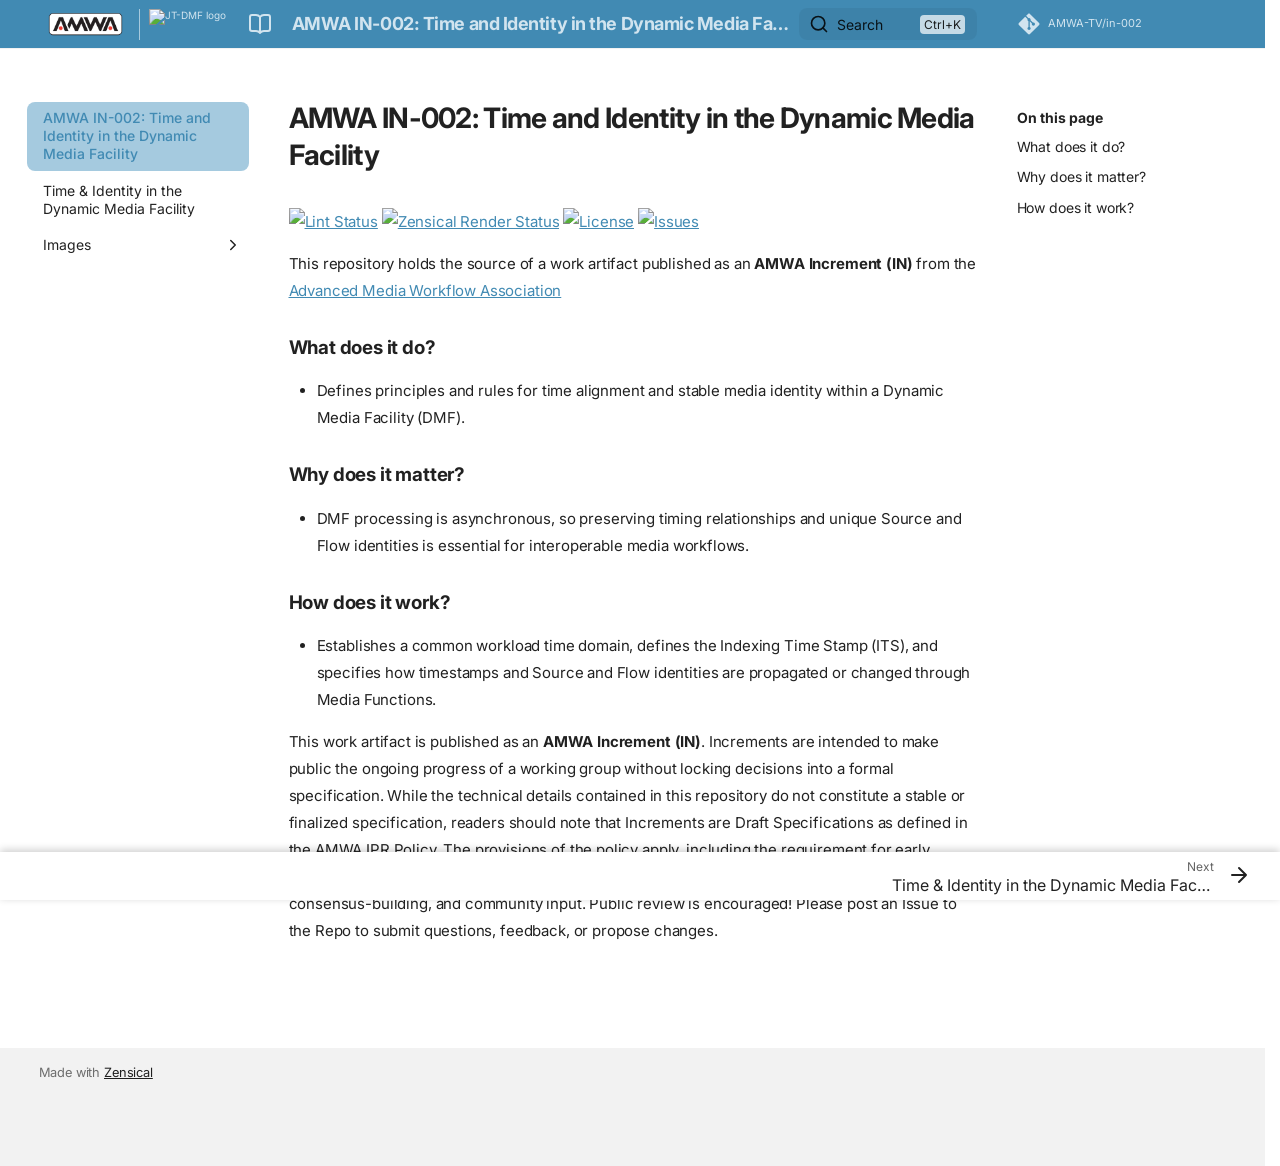
==== commit 2a2fe4a1: "Deployed 59134a0 to latest with Zensical 0.1.3 and mike 2.2.0+zensical-0.1.0" ====
--- a/latest/index.html
+++ b/latest/index.html
@@ -1,3 +1,5 @@
+
+
 
 <!doctype html>
 <html lang="en" class="no-js">
@@ -6,10 +8,9 @@
       <meta charset="utf-8">
       <meta name="viewport" content="width=device-width,initial-scale=1">
       
-        <meta name="description" content="AMWA IN-002: Time and Identity in the Dynamic Media Facility">
-      
-      
-        <meta name="author" content="AMWA">
+      
+      
+        <link rel="canonical" href="https://specs.amwa.tv/in-002/latest/latest/">
       
       
       
@@ -22,23 +23,19 @@
       
       
       <link rel="icon" href="./assets/images/favicon.png">
-      <meta name="generator" content="zensical-0.0.71">
-    
-    
-      
-        <title>AMWA IN-002: Time and Identity in the Dynamic Media Facility - IN-002</title>
-      
-    
-    
-      
-        
-      
-      <link rel="stylesheet" href="./assets/stylesheets/modern/main.e442bf79.min.css">
-      
-        
-          
-        
-        <link rel="stylesheet" href="./assets/stylesheets/modern/palette.b60ce83d.min.css">
+      <meta name="generator" content="zensical-0.1.3">
+    
+    
+      
+        <title>AMWA IN-002: Time and Identity in the Dynamic Media Facility - AMWA IN-002: Time and Identity in the Dynamic Media Facility</title>
+      
+    
+    
+      
+        
+      
+      <link rel="stylesheet" href="./assets/stylesheets/modern/main.e2cf241e.min.css">
+      
       
       
 
@@ -59,6 +56,8 @@
     
       <link rel="stylesheet" href="./stylesheets/amwa-branding.css">
     
+      <link rel="stylesheet" href="./stylesheets/fixed-navigation.css">
+    
     <script>__md_scope=new URL(".",location),__md_scope.pathname.endsWith("/")||(__md_scope=new URL(__md_scope.pathname+"/",location)),__md_hash=e=>[...e].reduce(((e,t)=>(e<<5)-e+t.charCodeAt(0)),0),__md_get=(e,t=localStorage,_=__md_scope)=>JSON.parse(t.getItem(_.pathname+"."+e)),__md_set=(e,t,_=localStorage,a=__md_scope)=>{try{_.setItem(a.pathname+"."+e,JSON.stringify(t))}catch(e){}},document.documentElement.setAttribute("data-platform",navigator.platform)</script>
     
       
@@ -68,14 +67,7 @@
   </head>
   
   
-    
-    
-      
-    
-    
-    
-    
-    <body dir="ltr" data-md-color-scheme="default" data-md-color-primary="indigo" data-md-color-accent="indigo">
+    <body dir="ltr">
   
     
     <input class="md-toggle" data-md-toggle="drawer" type="checkbox" id="__drawer" autocomplete="off">
@@ -97,21 +89,22 @@
 
 <header class="md-header md-header--shadow" data-md-component="header">
   <nav class="md-header__inner md-grid" aria-label="Header">
-    <a href="" title="IN-002" class="md-header__button md-logo" aria-label="IN-002" data-md-component="logo">
+    <a href="" title="AMWA IN-002: Time and Identity in the Dynamic Media Facility" class="md-header__button md-logo" aria-label="AMWA IN-002: Time and Identity in the Dynamic Media Facility" data-md-component="logo">
       
   
   <svg xmlns="http://www.w3.org/2000/svg" fill="none" stroke="currentColor" stroke-linecap="round" stroke-linejoin="round" stroke-width="2" class="lucide lucide-book-open" viewBox="0 0 24 24"><path d="M12 5v16M20.001 19A2 2 0 0 0 22 17V5a2 2 0 0 0-1.999-2L16 3.002A5 5 0 0 0 12 5a5 5 0 0 0-4-2H4a2 2 0 0 0-2 2v12a2 2 0 0 0 1.999 2H8a5 5 0 0 1 4 2 5 5 0 0 1 4-2z"/></svg>
 
     </a>
-    <label class="md-header__button md-icon" for="__drawer" aria-label="Navigation">
+    <label class="md-header__button md-icon" for="__drawer">
       
       <svg xmlns="http://www.w3.org/2000/svg" fill="none" stroke="currentColor" stroke-linecap="round" stroke-linejoin="round" stroke-width="2" class="lucide lucide-menu" viewBox="0 0 24 24"><path d="M4 5h16M4 12h16M4 19h16"/></svg>
+      <span class="md-visually-hidden">Navigation</span>
     </label>
     <div class="md-header__title" data-md-component="header-title">
       <div class="md-header__ellipsis">
         <div class="md-header__topic">
           <span class="md-ellipsis">
-            IN-002
+            AMWA IN-002: Time and Identity in the Dynamic Media Facility
           </span>
         </div>
         <div class="md-header__topic" data-md-component="header-topic">
@@ -124,32 +117,6 @@
       </div>
     </div>
     
-      
-        <form class="md-header__option" data-md-component="palette">
-  
-    
-    
-    
-    <input class="md-option" data-md-color-media="none" data-md-color-scheme="default" data-md-color-primary="indigo" data-md-color-accent="indigo"  aria-label="Switch to dark mode"  type="radio" name="__palette" id="__palette_0">
-    
-      <label class="md-header__button md-icon" title="Switch to dark mode" for="__palette_1" hidden>
-        <svg xmlns="http://www.w3.org/2000/svg" fill="none" stroke="currentColor" stroke-linecap="round" stroke-linejoin="round" stroke-width="2" class="lucide lucide-sun" viewBox="0 0 24 24"><circle cx="12" cy="12" r="4"/><path d="M12 2v2M12 20v2M4.93 4.93l1.41 1.41M17.66 17.66l1.41 1.41M2 12h2M20 12h2M6.34 17.66l-1.41 1.41M19.07 4.93l-1.41 1.41"/></svg>
-      </label>
-    
-  
-    
-    
-    
-    <input class="md-option" data-md-color-media="none" data-md-color-scheme="slate" data-md-color-primary="indigo" data-md-color-accent="indigo"  aria-label="Switch to light mode"  type="radio" name="__palette" id="__palette_1">
-    
-      <label class="md-header__button md-icon" title="Switch to light mode" for="__palette_0" hidden>
-        <svg xmlns="http://www.w3.org/2000/svg" fill="none" stroke="currentColor" stroke-linecap="round" stroke-linejoin="round" stroke-width="2" class="lucide lucide-moon" viewBox="0 0 24 24"><path d="M20.985 12.486a9 9 0 1 1-9.473-9.472c.405-.022.617.46.402.803a6 6 0 0 0 8.268 8.268c.344-.215.825-.004.803.401"/></svg>
-      </label>
-    
-  
-</form>
-      
-    
     
       <script>var palette=__md_get("__palette");if(palette&&palette.color){if("(prefers-color-scheme)"===palette.color.media){var media=matchMedia("(prefers-color-scheme: light)"),input=document.querySelector(media.matches?"[data-md-color-media='(prefers-color-scheme: light)']":"[data-md-color-media='(prefers-color-scheme: dark)']");palette.color.media=input.getAttribute("data-md-color-media"),palette.color.scheme=input.getAttribute("data-md-color-scheme"),palette.color.primary=input.getAttribute("data-md-color-primary"),palette.color.accent=input.getAttribute("data-md-color-accent")}for(var[key,value]of Object.entries(palette.color))document.body.setAttribute("data-md-color-"+key,value)}</script>
     
@@ -157,9 +124,10 @@
     
       
       
-        <label class="md-header__button md-icon" for="__search" aria-label="Search">
+        <label class="md-header__button md-icon" for="__search">
           
           <svg xmlns="http://www.w3.org/2000/svg" fill="none" stroke="currentColor" stroke-linecap="round" stroke-linejoin="round" stroke-width="2" class="lucide lucide-search" viewBox="0 0 24 24"><path d="m21 21-4.34-4.34"/><circle cx="11" cy="11" r="8"/></svg>
+          <span class="md-visually-hidden">Search</span>
         </label>
         <div class="md-search" data-md-component="search" role="dialog" aria-label="Search">
   <button type="button" class="md-search__button">
@@ -206,13 +174,13 @@
 
 <nav class="md-nav md-nav--primary" aria-label="Navigation" data-md-level="0">
   <label class="md-nav__title" for="__drawer">
-    <a href="" title="IN-002" class="md-nav__button md-logo" aria-label="IN-002" data-md-component="logo">
+    <a href="" title="AMWA IN-002: Time and Identity in the Dynamic Media Facility" class="md-nav__button md-logo" aria-label="AMWA IN-002: Time and Identity in the Dynamic Media Facility" data-md-component="logo">
       
   
   <svg xmlns="http://www.w3.org/2000/svg" fill="none" stroke="currentColor" stroke-linecap="round" stroke-linejoin="round" stroke-width="2" class="lucide lucide-book-open" viewBox="0 0 24 24"><path d="M12 5v16M20.001 19A2 2 0 0 0 22 17V5a2 2 0 0 0-1.999-2L16 3.002A5 5 0 0 0 12 5a5 5 0 0 0-4-2H4a2 2 0 0 0-2 2v12a2 2 0 0 0 1.999 2H8a5 5 0 0 1 4 2 5 5 0 0 1 4-2z"/></svg>
 
     </a>
-    IN-002
+    AMWA IN-002: Time and Identity in the Dynamic Media Facility
   </label>
   
     <div class="md-nav__source">
@@ -369,48 +337,73 @@
   
     
     
-      
-        
-          
-        
-      
-    
-    
-    
-      
-        
-        
-      
-    
-    
-    <li class="md-nav__item md-nav__item--section md-nav__item--nested">
-      
-        
-        
-          
-        
-        <input class="md-nav__toggle md-toggle md-toggle--indeterminate" type="checkbox" id="__nav_3" >
-        
-          
-          <div class="md-nav__link md-nav__container">
-            <a href="./images/" class="md-nav__link ">
+    
+    
+    
+    <li class="md-nav__item md-nav__item--nested">
+      
+        
+        
+        <input class="md-nav__toggle md-toggle " type="checkbox" id="__nav_3" >
+        
+          
+          <label class="md-nav__link" for="__nav_3" id="__nav_3_label" tabindex="0">
+            
+  
+  
+  <span class="md-ellipsis">
+    
+  
+  Images
+
+    
+  </span>
+  
+  
+
+            <span class="md-nav__icon md-icon"></span>
+          </label>
+        
+        
+          <nav class="md-nav" data-md-level="1" aria-labelledby="__nav_3_label" aria-expanded="false">
+            <label class="md-nav__title" for="__nav_3">
+              <span class="md-nav__icon md-icon"></span>
               
   
+  Images
+
+            </label>
+            <ul class="md-nav__list" data-md-scrollfix>
+              
+                
+                  
+  
+  
+  
+  
+    <li class="md-nav__item">
+      <a href="./images/" class="md-nav__link">
+        
+  
   
   <span class="md-ellipsis">
     
   
-  Images
+  README
 
     
   </span>
   
   
 
-            </a>
-            
-          </div>
-        
+      </a>
+    </li>
+  
+
+                
+              
+            </ul>
+          </nav>
         
       
     </li>
@@ -500,14 +493,6 @@
           
           
             <div class="md-content" data-md-component="content">
-              
-                
-
-
-
-  
-
-
               
               <article class="md-content__inner md-typeset">
                 <a id="__skip" tabindex="-1"></a>
@@ -559,16 +544,8 @@
             </div>
           
           
-  <script>var tabs=__md_get("__tabs");if(Array.isArray(tabs))e:for(var set of document.querySelectorAll(".tabbed-set")){var labels=set.querySelector(".tabbed-labels");for(var tab of tabs)for(var label of labels.getElementsByTagName("label"))if(label.innerText.trim()===tab){var input=document.getElementById(label.htmlFor);input.checked=!0;continue e}}</script>
-
 <script>var target=document.getElementById(location.hash.slice(1));target&&target.name&&(target.checked=target.name.startsWith("__tabbed_"))</script>
         </div>
-        
-          <button type="button" class="md-top md-icon" data-md-component="top" hidden>
-  
-  <svg xmlns="http://www.w3.org/2000/svg" fill="none" stroke="currentColor" stroke-linecap="round" stroke-linejoin="round" stroke-width="2" class="lucide lucide-circle-arrow-up" viewBox="0 0 24 24"><circle cx="12" cy="12" r="10"/><path d="m16 12-4-4-4 4M12 16V8"/></svg>
-  Back to top
-</button>
         
       </main>
       
@@ -602,11 +579,6 @@
     <div class="md-footer-meta__inner md-grid">
       <div class="md-copyright">
   
-    <div class="md-copyright__highlight">
-      Copyright &copy; 2026 Advanced Media Workflow Association
-
-    </div>
-  
   
     Made with
     <a href="https://zensical.org/" target="_blank" rel="noopener">
@@ -632,16 +604,11 @@
       
         
         
-      <script id="__config" type="application/json">{"annotate":null,"base":".","features":["announce.dismiss","content.code.annotate","content.code.copy","content.code.select","content.footnote.tooltips","content.tabs.link","content.tooltips","navigation.expand","navigation.footer","navigation.indexes","navigation.instant","navigation.instant.prefetch","navigation.path","navigation.sections","navigation.top","navigation.tracking","search.highlight"],"redirect":null,"search":"./assets/javascripts/workers/search.c47bb847.min.js","tags":null,"translations":{"clipboard.copied":"Copied to clipboard","clipboard.copy":"Copy to clipboard","clipboard.error":"Could not copy to clipboard","search.result.more.one":"1 more on this page","search.result.more.other":"# more on this page","search.result.none":"No matching documents","search.result.one":"1 matching document","search.result.other":"# matching documents","search.result.placeholder":"Type to start searching","search.result.term.missing":"Missing","select.version":"Select version"},"version":null}</script>
-    
-    
-      <script src="./assets/javascripts/bundle.a2388154.min.js"></script>
-      
-        <script src="./javascripts/mermaid.js"></script>
-      
-        <script src="./javascripts/mathjax.js"></script>
-      
-        <script src="https://unpkg.com/mathjax@3/es5/tex-mml-chtml.js"></script>
+      <script id="__config" type="application/json">{"annotate":null,"base":".","features":["navigation.footer"],"redirect":null,"search":"./assets/javascripts/workers/search.719e0d91.min.js","tags":null,"translations":{"clipboard.copied":"Copied to clipboard","clipboard.copy":"Copy to clipboard","clipboard.error":"Could not copy to clipboard","search.result.more.one":"1 more on this page","search.result.more.other":"# more on this page","search.result.none":"No matching documents","search.result.one":"1 matching document","search.result.other":"# matching documents","search.result.placeholder":"Type to start searching","search.result.term.missing":"Missing","select.version":"Select version"},"version":null}</script>
+    
+    
+      <script src="./assets/javascripts/bundle.9e76c64c.min.js"></script>
+      
       
         <script src="./javascripts/amwa-branding.js"></script>
       
--- a/latest/assets/stylesheets/modern/main.e2cf241e.min.css
+++ b/latest/assets/stylesheets/modern/main.e2cf241e.min.css
@@ -0,0 +1,6 @@
+@charset "UTF-8";html{box-sizing:border-box;-webkit-text-size-adjust:none;-moz-text-size-adjust:none;text-size-adjust:none}*,:after,:before{box-sizing:inherit}@media(prefers-reduced-motion){*,:after,:before{transition:none!important}}body{margin:0;-webkit-font-smoothing:antialiased;-moz-osx-font-smoothing:grayscale;--md-text-font-family:var(--md-text-font, _),
+    -apple-system, BlinkMacSystemFont, Helvetica, Arial, sans-serif;--md-code-font-family:var(--md-code-font, _),
+    SFMono-Regular, Consolas, Menlo, monospace}.md-typeset code:not(.focus-visible),a,button,input,label{-webkit-tap-highlight-color:transparent}a{color:inherit;text-decoration:none}hr{box-sizing:initial;display:block;height:.05rem;padding:0;overflow:visible;border:0}small{font-size:80%}sub,sup{line-height:1em}img{border-style:none}table{border-spacing:0;border-collapse:initial}td,th{font-weight:400;vertical-align:top}button{padding:0;margin:0;font-family:inherit;font-size:inherit;background:#0000;border:0}input{border:0;outline:none}:root{--md-primary-fg-color:#4051b5;--md-primary-fg-color--light:#5d6cc0;--md-primary-fg-color--dark:#303fa1;--md-primary-bg-color:#fff;--md-primary-bg-color--light:#ffffffb3;--md-accent-fg-color:#526cfe;--md-accent-fg-color--transparent:#526cfe1a;--md-accent-bg-color:#fff;--md-accent-bg-color--light:#ffffffb3;--md-typeset-table-sort-icon:url("data:image/svg+xml;charset=utf-8,<svg xmlns='http://www.w3.org/2000/svg' fill='none' stroke='currentColor' stroke-linecap='round' stroke-linejoin='round' stroke-width='2' class='lucide lucide-arrow-down-up' viewBox='0 0 24 24'><path d='m3 16 4 4 4-4M7 20V4M21 8l-4-4-4 4M17 4v16'/></svg>");--md-typeset-table-sort-icon--asc:url("data:image/svg+xml;charset=utf-8,<svg xmlns='http://www.w3.org/2000/svg' fill='none' stroke='currentColor' stroke-linecap='round' stroke-linejoin='round' stroke-width='2' class='lucide lucide-arrow-down-narrow-wide' viewBox='0 0 24 24'><path d='m3 16 4 4 4-4M7 20V4M11 4h4M11 8h7M11 12h10'/></svg>");--md-typeset-table-sort-icon--desc:url("data:image/svg+xml;charset=utf-8,<svg xmlns='http://www.w3.org/2000/svg' fill='none' stroke='currentColor' stroke-linecap='round' stroke-linejoin='round' stroke-width='2' class='lucide lucide-arrow-up-narrow-wide' viewBox='0 0 24 24'><path d='m3 8 4-4 4 4M7 4v16M11 12h4M11 16h7M11 20h10'/></svg>");--md-typeset-preview-icon:url("data:image/svg+xml;charset=utf-8,<svg xmlns='http://www.w3.org/2000/svg' fill='none' stroke='currentColor' stroke-linecap='round' stroke-linejoin='round' stroke-width='2' class='lucide lucide-mouse-pointer-2' viewBox='0 0 24 24'><path d='M4.037 4.688a.495.495 0 0 1 .651-.651l16 6.5a.5.5 0 0 1-.063.947l-6.124 1.58a2 2 0 0 0-1.438 1.435l-1.579 6.126a.5.5 0 0 1-.947.063z'/></svg>")}[data-md-color-scheme=default]{color-scheme:light}[data-md-color-scheme=default] img[src$="#gh-dark-mode-only"],[data-md-color-scheme=default] img[src$="#only-dark"]{display:none}:root,[data-md-color-scheme=default]{--md-hue:225deg;--md-default-fg-color:#000000de;--md-default-fg-color--light:#0000008c;--md-default-fg-color--lighter:#00000052;--md-default-fg-color--lightest:#0000000d;--md-default-bg-color:#fff;--md-default-bg-color--light:#ffffffb3;--md-default-bg-color--lighter:#ffffff4d;--md-default-bg-color--lightest:#ffffff1f;--md-code-fg-color:#36464e;--md-code-bg-color:#f5f5f5;--md-code-bg-color--light:#f5f5f5b3;--md-code-bg-color--lighter:#f5f5f54d;--md-code-hl-color:#4287ff;--md-code-hl-color--light:#4287ff1a;--md-code-hl-number-color:#d52a2a;--md-code-hl-special-color:#db1457;--md-code-hl-function-color:#a846b9;--md-code-hl-constant-color:#6e59d9;--md-code-hl-keyword-color:#3f6ec6;--md-code-hl-string-color:#1c7d4d;--md-code-hl-name-color:var(--md-code-fg-color);--md-code-hl-operator-color:var(--md-default-fg-color--light);--md-code-hl-punctuation-color:var(--md-default-fg-color--light);--md-code-hl-comment-color:var(--md-default-fg-color--light);--md-code-hl-generic-color:var(--md-default-fg-color--light);--md-code-hl-variable-color:var(--md-default-fg-color--light);--md-typeset-color:var(--md-default-fg-color);--md-typeset-a-color:var(--md-primary-fg-color);--md-typeset-del-color:#f5503d26;--md-typeset-ins-color:#0bd57026;--md-typeset-kbd-color:#fafafa;--md-typeset-kbd-accent-color:#fff;--md-typeset-kbd-border-color:#b8b8b8;--md-typeset-mark-color:#ffff0080;--md-typeset-table-color:#0000001f;--md-typeset-table-color--light:#00000009;--md-admonition-fg-color:var(--md-default-fg-color);--md-admonition-bg-color:var(--md-default-bg-color);--md-warning-fg-color:#000000de;--md-warning-bg-color:#ff9;--md-shadow-z1:0 0.2rem 0.5rem #0000000d,
+    0 0 0.05rem #0000001a;--md-shadow-z2:0 0.2rem 0.5rem #0000001a,
+    0 0 0.05rem #00000040;--md-shadow-z3:0 0.2rem 0.5rem #0003,
+    0 0 0.05rem #00000059;--color-foreground:0 0 0;--color-background:255 255 255;--color-background-subtle:240 240 240;--color-backdrop:255 255 255}.md-icon svg{display:block;width:1.2rem;height:1.2rem;fill:currentcolor}.md-icon svg.lucide{fill:#0000;stroke:currentcolor}aside,body,input{font-family:var(--md-text-font-family);font-feature-settings:"kern","liga";color:var(--md-typeset-color)}code,kbd,pre{font-family:var(--md-code-font-family);font-feature-settings:"kern"}.md-typeset{font-size:.75rem;line-height:1.8;letter-spacing:-.01em;overflow-wrap:break-word;-webkit-print-color-adjust:exact;color-adjust:exact}@media print{.md-typeset{font-size:.68rem}.md-typeset code,.md-typeset kbd,.md-typeset pre{white-space:pre-wrap}}.md-typeset blockquote,.md-typeset dl,.md-typeset figure,.md-typeset ol,.md-typeset pre,.md-typeset ul{margin-top:1em;margin-bottom:1em}.md-typeset h1{margin:0 0 1.25em;font-size:1.875em;line-height:1.3;color:var(--md-default-fg-color)}.md-typeset h1,.md-typeset h2{font-weight:700;letter-spacing:-.025em}.md-typeset h2{margin:1.6em 0 .64em;font-size:1.5em;line-height:1.4}.md-typeset h3{margin:1.6em 0 .8em;font-size:1.25em;font-weight:700;line-height:1.5;letter-spacing:-.01em}.md-typeset h2+h3{margin-top:.8em}.md-typeset h4{margin:1em 0;font-weight:700;letter-spacing:-.01em}.md-typeset h5,.md-typeset h6{margin:1.25em 0;font-size:.8em;font-weight:700;color:var(--md-default-fg-color--light);letter-spacing:-.01em}.md-typeset h5{text-transform:uppercase}.md-typeset h5 code{text-transform:none}.md-typeset hr{display:flow-root;margin:1.5em 0;border-bottom:.05rem solid var(--md-default-fg-color--lightest)}.md-typeset a{color:var(--md-typeset-a-color);text-decoration:underline;word-break:break-word}.md-typeset a,.md-typeset a:before{transition:color 125ms}.md-typeset a:focus,.md-typeset a:hover{color:var(--md-accent-fg-color)}.md-typeset a:focus code,.md-typeset a:hover code{color:var(--md-accent-fg-color);background-color:var(--md-accent-fg-color--transparent)}.md-typeset a code{color:var(--md-typeset-a-color)}.md-typeset a.focus-visible{outline-color:var(--md-accent-fg-color);outline-offset:.2rem}.md-typeset code,.md-typeset kbd,.md-typeset pre{font-variant-ligatures:none;color:var(--md-code-fg-color);direction:ltr;transition:background-color 125ms}.md-typeset code{padding:.2em .4em;font-size:.8533333333em;word-break:break-word;background-color:var(--md-code-bg-color);border-radius:.2rem;-webkit-box-decoration-break:clone;box-decoration-break:clone;transition:color 125ms,background-color 125ms}.md-typeset code:not(.focus-visible){outline:none}.md-typeset pre{position:relative;isolation:isolate;display:flow-root;line-height:1.5}.md-typeset pre>code{display:block;padding:.8203125em 1.25em;margin:0;overflow:auto;word-break:normal;touch-action:auto;scrollbar-color:var(--md-default-fg-color--lighter) #0000;scrollbar-width:thin;border-radius:.4rem;outline-color:var(--md-accent-fg-color);box-shadow:none;-webkit-box-decoration-break:slice;box-decoration-break:slice}.md-typeset pre>code:hover{scrollbar-color:var(--md-accent-fg-color) #0000}.md-typeset pre>code::-webkit-scrollbar{width:.2rem;height:.2rem}.md-typeset pre>code::-webkit-scrollbar-thumb{background-color:var(--md-default-fg-color--lighter)}.md-typeset pre>code::-webkit-scrollbar-thumb:hover{background-color:var(--md-accent-fg-color)}.md-typeset kbd{display:inline-block;padding:0 .6666666667em;font-size:.75em;color:var(--md-default-fg-color);word-break:break-word;vertical-align:text-top;border-radius:.2rem;background-color:var(--md-default-bg-color);box-shadow:0 0 0 .05rem var(--md-typeset-kbd-border-color),0 .15rem 0 var(--md-typeset-kbd-border-color)}.md-typeset mark{color:inherit;word-break:break-word;background-color:var(--md-typeset-mark-color);-webkit-box-decoration-break:clone;box-decoration-break:clone}.md-typeset abbr{text-decoration:none;cursor:help;border-bottom:.05rem dotted var(--md-default-fg-color--light)}.md-typeset [data-preview]{position:relative}[dir=ltr] .md-typeset [data-preview]:after{margin-left:.125em}[dir=rtl] .md-typeset [data-preview]:after{margin-right:.125em}.md-typeset [data-preview]:after{display:inline-block;width:.8em;height:.8em;vertical-align:text-top;content:"";background-color:currentcolor;-webkit-mask-image:var(--md-typeset-preview-icon);mask-image:var(--md-typeset-preview-icon);-webkit-mask-repeat:no-repeat;mask-repeat:no-repeat;-webkit-mask-size:contain;mask-size:contain;transition:background-color 125ms}.md-typeset small{opacity:.75}[dir=ltr] .md-typeset sub,[dir=ltr] .md-typeset sup{margin-left:.078125em}[dir=rtl] .md-typeset sub,[dir=rtl] .md-typeset sup{margin-right:.078125em}[dir=ltr] .md-typeset blockquote{padding-left:.6rem;border-left:.2rem solid var(--md-default-fg-color--lighter)}[dir=rtl] .md-typeset blockquote{padding-right:.6rem;border-right:.2rem solid var(--md-default-fg-color--lighter)}.md-typeset blockquote{margin-left:0;margin-right:0;color:var(--md-default-fg-color--light)}.md-typeset ul{list-style-type:disc}.md-typeset ul[type]{list-style-type:revert-layer}[dir=ltr] .md-typeset ol,[dir=ltr] .md-typeset ol li ol,[dir=ltr] .md-typeset ol li ul,[dir=ltr] .md-typeset ul,[dir=ltr] .md-typeset ul li ol,[dir=ltr] .md-typeset ul li ul{margin-left:.625em}[dir=rtl] .md-typeset ol,[dir=rtl] .md-typeset ol li ol,[dir=rtl] .md-typeset ol li ul,[dir=rtl] .md-typeset ul,[dir=rtl] .md-typeset ul li ol,[dir=rtl] .md-typeset ul li ul{margin-right:.625em}.md-typeset ol,.md-typeset ul{padding:0}.md-typeset ol:not([hidden]),.md-typeset ul:not([hidden]){display:flow-root}.md-typeset ol ol,.md-typeset ul ol{list-style-type:lower-alpha}.md-typeset ol ol ol,.md-typeset ul ol ol{list-style-type:lower-roman}.md-typeset ol ol ol ol,.md-typeset ul ol ol ol{list-style-type:upper-alpha}.md-typeset ol ol ol ol ol,.md-typeset ul ol ol ol ol{list-style-type:upper-roman}.md-typeset ol[type],.md-typeset ul[type]{list-style-type:revert-layer}[dir=ltr] .md-typeset ol li,[dir=ltr] .md-typeset ul li{margin-left:1.25em}[dir=rtl] .md-typeset ol li,[dir=rtl] .md-typeset ul li{margin-right:1.25em}.md-typeset ol li,.md-typeset ul li{margin-bottom:.5em}.md-typeset ol li blockquote,.md-typeset ol li p,.md-typeset ul li blockquote,.md-typeset ul li p{margin:.5em 0}.md-typeset ol li:last-child,.md-typeset ul li:last-child{margin-bottom:0}.md-typeset ol li ol,.md-typeset ol li ul,.md-typeset ul li ol,.md-typeset ul li ul{margin-top:.5em;margin-bottom:.5em}[dir=ltr] .md-typeset dd{margin-left:1.875em}[dir=rtl] .md-typeset dd{margin-right:1.875em}.md-typeset dd{margin-top:1em;margin-bottom:1.5em}.md-typeset img,.md-typeset svg,.md-typeset video{max-width:100%;height:auto}.md-typeset img[align=left]{margin:1em 1em 1em 0}.md-typeset img[align=right]{margin:1em 0 1em 1em}.md-typeset img[align]:only-child{margin-top:0}.md-typeset figure{display:flow-root;width:fit-content;max-width:100%;margin:1em auto;text-align:center}.md-typeset figure img{display:block;margin:0 auto}.md-typeset figcaption{max-width:24rem;margin:1em auto;font-style:italic}.md-typeset iframe{max-width:100%}.md-typeset table:not([class]){display:inline-block;max-width:100%;overflow:auto;font-size:.64rem;touch-action:auto;background-color:var(--md-default-bg-color);border:.05rem solid var(--md-typeset-table-color);border-radius:.1rem}@media print{.md-typeset table:not([class]){display:table}}.md-typeset table:not([class])+*{margin-top:1.5em}.md-typeset table:not([class]) td>:first-child,.md-typeset table:not([class]) th>:first-child{margin-top:0}.md-typeset table:not([class]) td>:last-child,.md-typeset table:not([class]) th>:last-child{margin-bottom:0}.md-typeset table:not([class]) td:not([align]),.md-typeset table:not([class]) th:not([align]){text-align:left}[dir=rtl] .md-typeset table:not([class]) td:not([align]),[dir=rtl] .md-typeset table:not([class]) th:not([align]){text-align:right}.md-typeset table:not([class]) th{min-width:5rem;padding:.9375em 1.25em;font-weight:700;vertical-align:top}.md-typeset table:not([class]) td{padding:.9375em 1.25em;vertical-align:top;border-top:.05rem solid var(--md-typeset-table-color)}.md-typeset table:not([class]) tbody tr{transition:background-color 125ms}.md-typeset table:not([class]) tbody tr:hover{background-color:var(--md-typeset-table-color--light);box-shadow:0 .05rem 0 var(--md-default-bg-color) inset}.md-typeset table:not([class]) a{word-break:normal}.md-typeset table th[role=columnheader]{cursor:pointer}[dir=ltr] .md-typeset table th[role=columnheader]:after{margin-left:.5em}[dir=rtl] .md-typeset table th[role=columnheader]:after{margin-right:.5em}.md-typeset table th[role=columnheader]:after{display:inline-block;width:1.2em;height:1.2em;vertical-align:text-bottom;content:"";-webkit-mask-image:var(--md-typeset-table-sort-icon);mask-image:var(--md-typeset-table-sort-icon);-webkit-mask-repeat:no-repeat;mask-repeat:no-repeat;-webkit-mask-size:contain;mask-size:contain;transition:background-color 125ms}.md-typeset table th[role=columnheader]:hover:after{background-color:var(--md-default-fg-color--lighter)}.md-typeset table th[role=columnheader][aria-sort=ascending]:after{background-color:var(--md-default-fg-color--light);-webkit-mask-image:var(--md-typeset-table-sort-icon--asc);mask-image:var(--md-typeset-table-sort-icon--asc)}.md-typeset table th[role=columnheader][aria-sort=descending]:after{background-color:var(--md-default-fg-color--light);-webkit-mask-image:var(--md-typeset-table-sort-icon--desc);mask-image:var(--md-typeset-table-sort-icon--desc)}.md-typeset__scrollwrap{margin:1em -.8rem;overflow-x:auto;touch-action:auto}.md-typeset__table{display:inline-block;padding:0 .8rem;margin-bottom:.5em}@media print{.md-typeset__table{display:block}}html .md-typeset__table table{display:table;width:100%;margin:0;overflow:hidden}@media screen and (max-width:44.984375em){.md-content__inner>pre{margin:1em -.8rem}.md-content__inner>pre code{border-radius:0}}.md-typeset .md-author{position:relative;display:block;flex-shrink:0;width:1.6rem;height:1.6rem;overflow:hidden;border-radius:100%;transition:color 125ms,transform 125ms}.md-typeset .md-author img{display:block}.md-typeset .md-author--more{font-size:.6rem;font-weight:700;line-height:1.6rem;color:var(--md-default-fg-color--lighter);text-align:center;background:var(--md-default-fg-color--lightest)}.md-typeset .md-author--long{width:2.4rem;height:2.4rem}.md-typeset a.md-author{transform:scale(1)}.md-typeset a.md-author img{filter:grayscale(100%) opacity(75%);border-radius:100%;transition:filter 125ms}.md-typeset a.md-author:focus,.md-typeset a.md-author:hover{z-index:1;transform:scale(1.1)}.md-typeset a.md-author:focus img,.md-typeset a.md-author:hover img{filter:grayscale(0)}.md-banner{overflow:auto;color:var(--md-default-fg-color);background-color:var(--md-accent-fg-color--transparent)}@media print{.md-banner{display:none}}.md-banner--warning{color:var(--md-warning-fg-color);background-color:var(--md-warning-bg-color)}.md-banner__inner{padding:0 .8rem;margin:.6rem auto;font-size:.7rem}[dir=ltr] .md-banner__button{float:right}[dir=rtl] .md-banner__button{float:left}.md-banner__button{color:inherit;cursor:pointer;transition:opacity .25s}.no-js .md-banner__button{display:none}.md-banner__button:hover{opacity:.7}html{height:100%;overflow-x:hidden;font-size:125%;scrollbar-gutter:stable}@media screen and (min-width:100em){html{font-size:137.5%}}@media screen and (min-width:125em){html{font-size:150%}}body{position:relative;display:flex;flex-direction:column;width:100%;min-height:100%;font-size:.5rem;background-color:var(--md-default-bg-color)}@media print{body{display:block}}@media screen and (max-width:59.984375em){body[data-md-scrolllock]{position:fixed}}.md-grid{max-width:61rem;margin-left:auto;margin-right:auto}.md-container{display:flex;flex-grow:1;flex-direction:column}@media print{.md-container{display:block}}.md-main{flex-grow:1}.md-main__inner{display:flex;height:100%;margin-top:1.5rem}.md-ellipsis{overflow:hidden;text-overflow:ellipsis}.md-toggle{display:none}.md-option{position:absolute;width:0;height:0;opacity:0}.md-option:checked+label:not([hidden]){display:block}.md-option.focus-visible+label{outline-style:auto;outline-color:var(--md-accent-fg-color)}.md-skip{position:fixed;z-index:-1;padding:.3rem .5rem;margin:.5rem;font-size:.64rem;color:var(--md-default-bg-color);background-color:var(--md-default-fg-color);border-radius:.1rem;outline-color:var(--md-accent-fg-color);opacity:0;transform:translateY(.4rem)}.md-skip:focus{z-index:10;opacity:1;transition:transform .25s cubic-bezier(.4,0,.2,1),opacity 175ms 75ms;transform:translateY(0)}.md-visually-hidden{position:absolute;width:1px;height:1px;margin:-1px;overflow:hidden;clip:rect(0,0,0,0);clip-path:inset(50%);white-space:nowrap;border:0}@page{margin:25mm}:root{--md-clipboard-icon:url("data:image/svg+xml;charset=utf-8,<svg xmlns='http://www.w3.org/2000/svg' fill='none' stroke='currentColor' stroke-linecap='round' stroke-linejoin='round' stroke-width='2' class='lucide lucide-clipboard-copy' viewBox='0 0 24 24'><rect width='8' height='4' x='8' y='2' rx='1' ry='1'/><path d='M8 4H6a2 2 0 0 0-2 2v14a2 2 0 0 0 2 2h12a2 2 0 0 0 2-2v-2M16 4h2a2 2 0 0 1 2 2v4M21 14H11'/><path d='m15 10-4 4 4 4'/></svg>");--md-code-select-icon:url("data:image/svg+xml;charset=utf-8,<svg xmlns='http://www.w3.org/2000/svg' fill='none' stroke='currentColor' stroke-linecap='round' stroke-linejoin='round' stroke-width='2' class='lucide lucide-scan' viewBox='0 0 24 24'><path d='M3 7V5a2 2 0 0 1 2-2h2M17 3h2a2 2 0 0 1 2 2v2M21 17v2a2 2 0 0 1-2 2h-2M7 21H5a2 2 0 0 1-2-2v-2'/></svg>");--md-code-copy-icon:url("data:image/svg+xml;charset=utf-8,<svg xmlns='http://www.w3.org/2000/svg' fill='none' stroke='currentColor' stroke-linecap='round' stroke-linejoin='round' stroke-width='2' class='lucide lucide-clipboard-copy' viewBox='0 0 24 24'><rect width='8' height='4' x='8' y='2' rx='1' ry='1'/><path d='M8 4H6a2 2 0 0 0-2 2v14a2 2 0 0 0 2 2h12a2 2 0 0 0 2-2v-2M16 4h2a2 2 0 0 1 2 2v4M21 14H11'/><path d='m15 10-4 4 4 4'/></svg>")}.md-clipboard{z-index:1;width:1.5em;height:1.5em;color:var(--md-default-fg-color--lightest);cursor:pointer;border-radius:.1rem;outline-color:var(--md-accent-fg-color);outline-offset:.1rem;transition:color .25s}@media print{.md-clipboard{display:none}}.md-clipboard:not(.focus-visible){outline:none;-webkit-tap-highlight-color:transparent}:hover>.md-clipboard{color:var(--md-default-fg-color--light)}.md-clipboard:focus,.md-clipboard:hover{color:var(--md-accent-fg-color)}.md-clipboard:after{display:block;width:1.125em;height:1.125em;margin:0 auto;content:"";background-color:currentcolor;-webkit-mask-image:var(--md-clipboard-icon);mask-image:var(--md-clipboard-icon);-webkit-mask-repeat:no-repeat;mask-repeat:no-repeat;-webkit-mask-position:center;mask-position:center;-webkit-mask-size:contain;mask-size:contain}.md-clipboard--inline{cursor:pointer}.md-clipboard--inline code{transition:color .25s,background-color .25s}.md-clipboard--inline:focus code,.md-clipboard--inline:hover code{color:var(--md-accent-fg-color);background-color:var(--md-accent-fg-color--transparent)}.md-typeset .md-code__content{display:grid}.md-code__nav{position:absolute;top:.25em;right:.25em;z-index:1;display:flex;gap:.2rem;padding:.2rem;background-color:var(--md-code-bg-color--lighter);border-radius:.1rem;transition:background-color .25s}:hover>.md-code__nav{background-color:var(--md-code-bg-color--light)}.md-code__button{display:block;width:1.5em;height:1.5em;color:var(--md-default-fg-color--lightest);cursor:pointer;outline-color:var(--md-accent-fg-color);outline-offset:.1rem;transition:color .25s}:hover>*>.md-code__button{color:var(--md-default-fg-color--light)}.md-code__button.focus-visible,.md-code__button:hover{color:var(--md-accent-fg-color)}.md-code__button--active{color:var(--md-default-fg-color)!important}.md-code__button:after{display:block;width:1.125em;height:1.125em;margin:0 auto;content:"";background-color:currentcolor;-webkit-mask-repeat:no-repeat;mask-repeat:no-repeat;-webkit-mask-position:center;mask-position:center;-webkit-mask-size:contain;mask-size:contain}.md-code__button[data-md-type=select]:after{-webkit-mask-image:var(--md-code-select-icon);mask-image:var(--md-code-select-icon)}.md-code__button[data-md-type=copy]:after{-webkit-mask-image:var(--md-code-copy-icon);mask-image:var(--md-code-copy-icon)}@keyframes consent{0%{opacity:0;transform:translateY(100%)}to{opacity:1;transform:translateY(0)}}@keyframes overlay{0%{opacity:0}to{opacity:1}}.md-consent__overlay{position:fixed;top:0;z-index:5;width:100%;height:100%;background-color:var(--md-default-bg-color--light);-webkit-backdrop-filter:blur(.2rem);backdrop-filter:blur(.2rem);opacity:1;animation:overlay .35s both}.md-consent__inner{position:fixed;bottom:0;z-index:5;display:flex;justify-content:center;width:100%;max-height:100%;padding:0}.md-consent__form{padding-left:1.2rem;padding-right:1.2rem;margin:.4rem;overflow:auto;background-color:var(--md-default-bg-color);border:0;border-radius:.8rem;box-shadow:var(--md-shadow-z3);animation:consent .5s cubic-bezier(.1,.7,.1,1) both}.md-consent__settings{display:none;margin:1em 0}input:checked+.md-consent__settings{display:block}.md-consent__controls{margin-bottom:.8rem;line-height:1.2}.md-typeset .md-consent__controls .md-button{display:inline}@media screen and (max-width:44.984375em){.md-typeset .md-consent__controls .md-button{display:block;width:100%;margin-top:.4rem;text-align:center}}.md-consent label{cursor:pointer}.md-content{flex-grow:1;min-width:0}.md-content__inner{padding-top:.7rem;margin:0 .8rem 1.2rem}@media screen and (min-width:76.25em){[dir=ltr] .md-sidebar--primary:not([hidden])~.md-content>.md-content__inner,[dir=rtl] .md-sidebar--secondary:not([hidden])~.md-content>.md-content__inner{margin-left:1.2rem}[dir=ltr] .md-sidebar--secondary:not([hidden])~.md-content>.md-content__inner,[dir=rtl] .md-sidebar--primary:not([hidden])~.md-content>.md-content__inner{margin-right:1.2rem}}.md-content__inner:before{display:block;height:.4rem;content:""}.md-content__inner>:last-child{margin-bottom:0}.no-js .md-content__button[data-md-copy-url]{display:none}.md-content__button[data-md-copy-url]:disabled{cursor:wait;opacity:.5}[dir=ltr] .md-content__button{float:right;margin-left:.4rem}[dir=rtl] .md-content__button{float:left;margin-right:.4rem}.md-content__button{display:flex;padding:.3rem;margin-top:.2rem;background-color:var(--md-default-fg-color--lightest);border-radius:.4rem}@media print{.md-content__button{display:none}}.md-typeset .md-content__button{color:var(--md-default-fg-color);transition:color .25s,background-color .25s}.md-typeset .md-content__button svg{opacity:.5;transition:opacity .25s}.md-typeset .md-content__button:focus,.md-typeset .md-content__button:hover{color:var(--md-accent-fg-color);background-color:var(--md-accent-fg-color--transparent)}.md-typeset .md-content__button:focus svg,.md-typeset .md-content__button:hover svg{opacity:1}.md-content__button svg{width:.9rem;height:.9rem}[dir=rtl] .md-content__button svg{transform:scaleX(-1)}.md-content__button svg.lucide{fill:#0000;stroke:currentcolor}.md-typeset .zensical-draft-marker{display:table;padding:.2rem .6rem;margin-bottom:.8rem;font-size:.6rem;font-weight:700;line-height:1.5;letter-spacing:.05em;color:#fff;background-color:#c62828;border-radius:49.95rem}[dir=ltr] .md-dialog{right:.8rem}[dir=rtl] .md-dialog{left:.8rem}.md-dialog{position:fixed;bottom:.8rem;z-index:4;min-width:11.1rem;padding:.4rem 1.2rem;pointer-events:none;background-color:var(--md-accent-fg-color);border-radius:1.2rem;box-shadow:var(--md-shadow-z3);opacity:0;transition:transform 0s .4s,opacity .4s;transform:translateY(100%)}@media print{.md-dialog{display:none}}.md-dialog--active{pointer-events:auto;opacity:1;transition:transform .4s cubic-bezier(.075,.85,.175,1),opacity .4s;transform:translateY(0)}.md-dialog__inner{font-size:.7rem;color:var(--md-default-bg-color)}.md-feedback{margin:2em 0 1em;text-align:center}.md-feedback fieldset{padding:0;margin:0;border:none}.md-feedback__title{margin:1em auto;font-weight:700}.md-feedback__inner{position:relative}.md-feedback__list{position:relative;display:flex;flex-wrap:wrap;place-content:baseline center}.md-feedback__list:hover .md-icon:not(:disabled){color:var(--md-default-fg-color--lighter)}:disabled .md-feedback__list{min-height:1.8rem}.md-feedback__icon{flex-shrink:0;margin:0 .1rem;color:var(--md-default-fg-color--light);cursor:pointer;transition:color 125ms}.md-feedback__icon:not(:disabled).md-icon:hover{color:var(--md-accent-fg-color)}.md-feedback__icon:disabled{color:var(--md-default-fg-color--lightest);pointer-events:none}.md-feedback__note{position:relative;opacity:0;transition:transform .4s cubic-bezier(.1,.7,.1,1),opacity .15s;transform:translateY(.4rem)}.md-feedback__note>*{max-width:16rem;margin:0 auto}:disabled .md-feedback__note{opacity:1;transform:translateY(0)}@media print{.md-feedback,.md-footer{display:none}}.md-footer{color:var(--md-default-fg-color);background-color:var(--md-default-bg-color);border-top:.05rem solid var(--md-default-fg-color--lightest)}.md-footer__inner{justify-content:space-between;padding:.2rem;overflow:auto}.md-footer__inner:not([hidden]){display:flex}.md-footer__link{display:flex;flex-grow:.01;align-items:end;max-width:100%;margin-top:1rem;margin-bottom:.4rem;overflow:hidden;outline-color:var(--md-accent-fg-color);transition:opacity .25s}.md-footer__link:focus,.md-footer__link:hover{opacity:.7}[dir=rtl] .md-footer__link svg{transform:scaleX(-1)}@media screen and (max-width:44.984375em){.md-footer__link--prev{flex-shrink:0}.md-footer__link--prev .md-footer__title{display:none}}[dir=ltr] .md-footer__link--next{margin-left:auto}.md-footer__link--next{text-align:right}[dir=rtl] .md-footer__link--next{margin-right:auto;text-align:left}.md-footer__title{flex-grow:1;max-width:calc(100% - 2.4rem);padding:0 1rem;margin-bottom:.7rem;font-size:.8rem;white-space:nowrap}.md-footer__button{padding:.4rem;margin:.2rem}.md-footer__direction{font-size:.6rem;opacity:.7}.md-footer-meta,.md-typeset .md-button{background-color:var(--md-default-fg-color--lightest)}.md-footer-meta__inner{display:flex;flex-wrap:wrap;justify-content:space-between;padding:.2rem}html .md-footer-meta.md-typeset a:not(:focus,:hover){color:var(--md-default-fg-color)}.md-copyright{width:100%;padding:.4rem 0;margin:auto .6rem;font-size:.64rem;color:var(--md-default-fg-color--light)}.md-copyright__highlight{color:var(--md-default-fg-color)}.md-social{display:inline-flex;gap:.2rem;padding:.2rem 0 .6rem;margin:0 .4rem}@media screen and (min-width:45em){.md-copyright{width:auto}.md-social{padding:.6rem 0}}.md-social__link{display:inline-block;width:1.6rem;height:1.6rem;text-align:center}.md-social__link:before{line-height:1.9}.md-social__link svg{max-height:.8rem;vertical-align:-25%;fill:currentcolor}.md-social__link svg.lucide{fill:#0000;stroke:currentcolor}.md-typeset .md-button{display:inline-block;padding:.625em 2em;font-size:.875em;font-weight:700;color:var(--md-default-fg-color--light);text-decoration:none;cursor:pointer;border-radius:1.2rem;transition:color 125ms,background-color 125ms,opacity 125ms}.md-typeset .md-button.focus-visible{outline-offset:0}.md-typeset .md-button:focus,.md-typeset .md-button:hover{color:var(--md-default-fg-color--light);opacity:.8}.md-typeset .md-button--primary{color:var(--md-primary-bg-color);background-color:var(--md-primary-fg-color)}.md-typeset .md-button--primary:focus,.md-typeset .md-button--primary:hover{color:var(--md-primary-bg-color);opacity:.8}[dir=ltr] .md-typeset .md-input,[dir=rtl] .md-typeset .md-input{border-top-left-radius:.1rem}[dir=ltr] .md-typeset .md-input,[dir=rtl] .md-typeset .md-input{border-top-right-radius:.1rem}.md-typeset .md-input{height:1.8rem;padding:0 .6rem;font-size:.8rem;border-bottom:.1rem solid var(--md-default-fg-color--lighter);box-shadow:var(--md-shadow-z1);transition:border .25s,box-shadow .25s}.md-typeset .md-input:focus,.md-typeset .md-input:hover{border-bottom-color:var(--md-accent-fg-color);box-shadow:var(--md-shadow-z2)}.md-typeset .md-input--stretch{width:100%}.md-header{position:sticky;left:0;right:0;top:0;z-index:4;display:block;color:var(--md-default-fg-color);background-color:var(--md-default-bg-color--light);-webkit-backdrop-filter:blur(.4rem);backdrop-filter:blur(.4rem)}@media print{.md-header{display:none}}.md-header[hidden]{transition:transform .25s cubic-bezier(.8,0,.6,1);transform:translateY(-100%)}.md-header--shadow{box-shadow:0 .05rem 0 var(--md-default-fg-color--lightest);transition:transform .25s cubic-bezier(.1,.7,.1,1)}.md-header__inner{display:flex;align-items:center;padding:0 .4rem}.md-header__button{position:relative;z-index:1;padding:.4rem;margin:.2rem;color:currentcolor;vertical-align:middle;cursor:pointer;outline-color:var(--md-accent-fg-color);transition:opacity .25s}.md-header__button:hover{opacity:.7}.md-header__button:not([hidden]){display:inline-block}.md-header__button:not(.focus-visible){outline:none;-webkit-tap-highlight-color:transparent}.md-header__button.md-logo{padding:.4rem;margin:.2rem}@media screen and (max-width:76.234375em){.md-header__button.md-logo{display:none}}.md-header__button.md-logo img,.md-header__button.md-logo svg{display:block;width:auto;height:1.2rem;fill:currentcolor}.md-header__button.md-logo img.lucide,.md-header__button.md-logo svg.lucide{fill:#0000;stroke:currentcolor}@media screen and (min-width:60em){.md-header__button[for=__search]{display:none}}.no-js .md-header__button[for=__search]{display:none}[dir=rtl] .md-header__button[for=__search] svg{transform:scaleX(-1)}@media screen and (min-width:76.25em){.md-header__button[for=__drawer]{display:none}}.md-header__topic{position:absolute;display:flex;max-width:100%;white-space:nowrap;transition:transform .4s cubic-bezier(.1,.7,.1,1),opacity .15s}.md-header__topic+.md-header__topic{z-index:-1;pointer-events:none;opacity:0;transition:transform .4s cubic-bezier(1,.7,.1,.1),opacity .15s;transform:translateX(1.25rem)}[dir=rtl] .md-header__topic+.md-header__topic{transform:translateX(-1.25rem)}.md-draft,.md-header__topic:first-child{font-weight:700}.md-header__title{flex-grow:1;height:2.4rem;margin-left:.4rem;margin-right:.4rem;font-size:.9rem;line-height:2.4rem;letter-spacing:-.025em}.md-header__title--active .md-header__topic{z-index:-1;pointer-events:none;opacity:0;transition:transform .4s cubic-bezier(1,.7,.1,.1),opacity .15s;transform:translateX(-1.25rem)}[dir=rtl] .md-header__title--active .md-header__topic{transform:translateX(1.25rem)}.md-header__title--active .md-header__topic+.md-header__topic{z-index:0;pointer-events:auto;opacity:1;transition:transform .4s cubic-bezier(.1,.7,.1,1),opacity .15s;transform:translateX(0)}.md-header__title>.md-header__ellipsis{position:relative;width:100%;height:100%}.md-header__option{display:flex;flex-shrink:0;max-width:100%;white-space:nowrap}.md-header__option>input{bottom:0}.md-header__source{display:none}@media screen and (min-width:60em){[dir=ltr] .md-header__source{margin-left:1rem}[dir=rtl] .md-header__source{margin-right:1rem}.md-header__source{display:block;width:11.5rem;max-width:11.5rem}}@media screen and (min-width:76.25em){[dir=ltr] .md-header__source{margin-left:1.4rem}[dir=rtl] .md-header__source{margin-right:1.4rem}}.md-header .md-icon svg{width:1rem;height:1rem}.md-meta{font-size:.7rem;line-height:1.3;color:var(--md-default-fg-color--light)}.md-meta__list{display:inline-flex;flex-wrap:wrap;padding:0;margin:0;list-style:none}.md-meta__item:not(:last-child):after{margin-left:.2rem;margin-right:.2rem;content:"·"}.md-meta__link{color:var(--md-typeset-a-color)}.md-meta__link:focus,.md-meta__link:hover{color:var(--md-accent-fg-color)}.md-draft{display:inline-block;padding-left:.5714285714em;padding-right:.5714285714em;color:#fff;background-color:#ff1744;border-radius:.125em}:root{--md-nav-icon--next:url("data:image/svg+xml;charset=utf-8,<svg xmlns='http://www.w3.org/2000/svg' fill='none' stroke='currentColor' stroke-linecap='round' stroke-linejoin='round' stroke-width='2' class='lucide lucide-chevron-right' viewBox='0 0 24 24'><path d='m9 18 6-6-6-6'/></svg>");--md-path-icon:url("data:image/svg+xml;charset=utf-8,<svg xmlns='http://www.w3.org/2000/svg' fill='none' stroke='currentColor' stroke-linecap='round' stroke-linejoin='round' stroke-width='2' class='lucide lucide-chevron-right' viewBox='0 0 24 24'><path d='m9 18 6-6-6-6'/></svg>");--md-post-pin-icon:url("data:image/svg+xml;charset=utf-8,<svg xmlns='http://www.w3.org/2000/svg' fill='none' stroke='currentColor' stroke-linecap='round' stroke-linejoin='round' stroke-width='2' class='lucide lucide-pin' viewBox='0 0 24 24'><path d='M12 17v5M9 10.76a2 2 0 0 1-1.11 1.79l-1.78.9A2 2 0 0 0 5 15.24V16a1 1 0 0 0 1 1h12a1 1 0 0 0 1-1v-.76a2 2 0 0 0-1.11-1.79l-1.78-.9A2 2 0 0 1 15 10.76V7a1 1 0 0 1 1-1 2 2 0 0 0 0-4H8a2 2 0 0 0 0 4 1 1 0 0 1 1 1z'/></svg>");--md-progress-value:0;--md-progress-delay:400ms;--md-search-icon:url("data:image/svg+xml;charset=utf-8,<svg xmlns='http://www.w3.org/2000/svg' fill='none' stroke='currentColor' stroke-linecap='round' stroke-linejoin='round' stroke-width='2' class='lucide lucide-search' viewBox='0 0 24 24'><path d='m21 21-4.34-4.34'/><circle cx='11' cy='11' r='8'/></svg>");--md-toc-icon:url("data:image/svg+xml;charset=utf-8,<svg xmlns='http://www.w3.org/2000/svg' fill='none' stroke='currentColor' stroke-linecap='round' stroke-linejoin='round' stroke-width='2' class='lucide lucide-text-align-start' viewBox='0 0 24 24'><path d='M21 5H3M15 12H3M17 19H3'/></svg>")}.md-nav{font-size:.7rem;line-height:1.3;transition:max-height .25s cubic-bezier(.86,0,.07,1)}.md-nav .md-nav__title{display:none}.md-nav__list{display:flex;flex-direction:column;gap:.2rem;padding:0;margin:0;list-style:none}[dir=ltr] .md-nav__list .md-nav__list{margin-left:.6rem}[dir=rtl] .md-nav__list .md-nav__list{margin-right:.6rem}.md-nav__item--nested .md-nav__list:after,.md-nav__item--nested .md-nav__list:before{display:block;height:0;content:" "}.md-nav__link{display:flex;gap:.6rem;align-items:flex-start;padding:.35rem .8rem;margin-left:.2rem;margin-right:.2rem;cursor:pointer;border-radius:.4rem;transition:color .25s,background-color .25s}.md-nav__link .md-nav__link{margin:0}.md-nav__link--passed,.md-nav__link--passed code{color:var(--md-default-fg-color--light)}.md-nav__item .md-nav__link--active{font-weight:500}.md-nav--primary .md-nav__item .md-nav__link--active{color:var(--md-accent-fg-color);background:var(--md-accent-fg-color--transparent)}.md-nav__item .md-nav__link--active,.md-nav__item .md-nav__link--active code{color:var(--md-typeset-a-color)}.md-nav__item .md-nav__link--active code svg,.md-nav__item .md-nav__link--active svg{opacity:1}[dir=ltr] .md-nav__item--nested>.md-nav__link:not(.md-nav__container){padding-right:.35rem}[dir=rtl] .md-nav__item--nested>.md-nav__link:not(.md-nav__container){padding-left:.35rem}.md-nav__link .md-ellipsis{position:relative;flex-grow:1}.md-nav__link .md-ellipsis code{word-break:normal}.md-nav__link .md-typeset{font-size:.7rem;line-height:1.3;overflow-wrap:normal}.md-nav__link svg{position:relative;flex-shrink:0;width:1.3em;height:1.3em;opacity:.5;fill:currentcolor}.md-nav__link svg.lucide{fill:#0000;stroke:currentcolor}.md-nav--primary .md-nav__link[for]:focus:not(.md-nav__link--active),.md-nav--primary .md-nav__link[for]:hover:not(.md-nav__link--active),.md-nav--primary .md-nav__link[href]:focus:not(.md-nav__link--active),.md-nav--primary .md-nav__link[href]:hover:not(.md-nav__link--active){color:var(--md-default-fg-color);background-color:var(--md-default-fg-color--lightest)}.md-nav--secondary .md-nav__link{padding:.35rem .8rem;margin-left:.2rem;margin-right:.2rem;overflow-wrap:normal}.md-nav--secondary .md-nav__link[for]:focus,.md-nav--secondary .md-nav__link[for]:hover,.md-nav--secondary .md-nav__link[href]:focus,.md-nav--secondary .md-nav__link[href]:hover{color:var(--md-accent-fg-color);background-color:initial}.md-nav__link.focus-visible,.md-pagination__link.focus-visible{outline-color:var(--md-accent-fg-color)}.md-nav--primary .md-nav__link[for=__toc],.md-nav--primary .md-nav__link[for=__toc]~.md-nav{display:none}.md-nav__icon{width:.9rem;height:.9rem;font-size:.9rem}[dir=rtl] .md-nav__icon:after{transform:rotate(180deg)}.md-nav__item--nested .md-nav__icon:after{display:block;width:100%;height:100%;content:"";background-color:currentcolor;-webkit-mask-image:var(--md-nav-icon--next);mask-image:var(--md-nav-icon--next);-webkit-mask-repeat:no-repeat;mask-repeat:no-repeat;-webkit-mask-position:center;mask-position:center;-webkit-mask-size:contain;mask-size:contain;transition:transform .25s}@media screen and (min-width:76.25em){.md-nav__item--nested.md-nav__item--section>.md-nav__link .md-nav__icon:after,.md-nav__item--section>.md-nav__container>:nth-child(2){display:none}}.md-nav__item--nested .md-nav__toggle:checked~.md-nav__link .md-nav__icon:after,.md-nav__item--nested .md-toggle--indeterminate~.md-nav__link .md-nav__icon:after{transform:rotate(90deg)}.md-nav__container{gap:.2rem;padding:0;background:#0000}.md-nav__container>:first-child{flex-grow:1;min-width:0}.md-nav__container>:nth-child(2){padding:.35rem}.md-nav__container__icon,.md-sidebar{flex-shrink:0}.md-nav__toggle~.md-nav{display:grid;grid-template-rows:minmax(.005rem,0fr);visibility:collapse;opacity:0;transition:grid-template-rows .25s cubic-bezier(.86,0,.07,1),opacity .25s,visibility 0s .25s}.md-nav__toggle~.md-nav>.md-nav__list{overflow:hidden}.md-nav__toggle.md-toggle--indeterminate~.md-nav,.md-nav__toggle:checked~.md-nav{grid-template-rows:minmax(.4rem,1fr);visibility:visible;opacity:1;transition:grid-template-rows .25s cubic-bezier(.86,0,.07,1),opacity .15s .1s,visibility}.md-nav__toggle.md-toggle--indeterminate~.md-nav{transition:none}.md-nav--secondary{margin-top:.1rem;margin-bottom:.1rem}.md-nav--secondary .md-nav{margin-top:.2rem}.md-nav--secondary .md-nav__title{position:sticky;top:0;z-index:1;display:flex;padding:.35rem .6rem;margin-left:.2rem;margin-right:.2rem;font-weight:700;background:var(--md-default-bg-color)}.md-nav--secondary .md-nav__title .md-nav__icon{display:none}.md-nav--secondary .md-nav__link{padding:.2rem .6rem}@media screen and (max-width:76.234375em){.md-nav--primary{margin-left:.2rem;margin-right:.2rem;margin-bottom:.4rem}.md-nav .md-nav__title[for=__drawer]{display:flex;gap:.4rem;align-items:center;padding:.8rem;font-size:.8rem;font-weight:700;border-bottom:.05rem solid var(--md-default-fg-color-lightest)}.md-nav .md-nav__title[for=__drawer] .md-logo{width:1.6rem;height:1.6rem}.md-nav .md-nav__title[for=__drawer] .md-logo img,.md-nav .md-nav__title[for=__drawer] .md-logo svg{display:block;width:auto;max-width:100%;height:100%;object-fit:contain;fill:currentcolor}.md-nav .md-nav__title[for=__drawer] .md-logo img.lucide,.md-nav .md-nav__title[for=__drawer] .md-logo svg.lucide{fill:#0000;stroke:currentcolor}}.md-nav__source{border-radius:.4rem;border:.05rem solid var(--md-default-fg-color--lightest);margin:.2rem .2rem .6rem;transition:background-color .25s,border-color .25s}.md-nav__source:focus,.md-nav__source:hover{background-color:var(--md-default-fg-color--lightest);border-color:#0000}[dir=ltr] .md-nav--integrated>.md-nav__list>.md-nav__item--active .md-nav--secondary{margin-left:1.1rem;border-left:.05rem solid var(--md-default-fg-color--lightest)}[dir=rtl] .md-nav--integrated>.md-nav__list>.md-nav__item--active .md-nav--secondary{margin-right:1.1rem;border-right:.05rem solid var(--md-default-fg-color--lightest)}.md-nav--integrated>.md-nav__list>.md-nav__item--active .md-nav--secondary{display:block;margin-top:.5em;margin-bottom:.5em;visibility:visible;opacity:1}.md-nav--integrated>.md-nav__list>.md-nav__item--active .md-nav--secondary .md-nav__link{background:#0000}.md-nav--integrated>.md-nav__list>.md-nav__item--active .md-nav--secondary .md-nav__link--active{font-weight:500}.md-nav--integrated>.md-nav__list>.md-nav__item--active .md-nav--secondary .md-nav__link:focus,.md-nav--integrated>.md-nav__list>.md-nav__item--active .md-nav--secondary .md-nav__link:hover{color:var(--md-accent-fg-color)}.md-nav--integrated>.md-nav__list>.md-nav__item--active .md-nav--secondary>.md-nav__list{padding-bottom:0;margin-left:0;overflow:visible}.md-nav--integrated>.md-nav__list>.md-nav__item--active .md-nav--secondary>.md-nav__title{display:none}@media screen and (min-width:76.25em){.md-nav--primary{margin-top:.1rem;margin-bottom:.1rem}.md-nav__source{display:none}[dir=ltr] .md-nav__list .md-nav__item--section>.md-nav>.md-nav__list{margin-left:0}[dir=rtl] .md-nav__list .md-nav__item--section>.md-nav>.md-nav__list{margin-right:0}.md-nav__item--section>.md-nav__link,.md-nav__item--section>.md-nav__link--active,.md-nav__item--section>.md-nav__link>.md-nav__link--active{font-weight:700}.md-nav__item--section{margin-top:.4rem}.md-nav--lifted,.md-nav__item--section:first-child{margin-top:0}.md-nav__item--section:last-child{margin-bottom:0}.md-nav__item--section>.md-nav__link:not(.md-nav__container){pointer-events:none}.md-nav__item--section>.md-nav{display:block;visibility:visible;opacity:1}.md-nav__item--section>.md-nav>.md-nav__list>.md-nav__item{padding:0}.md-nav--lifted>.md-nav__list>.md-nav__item{display:none}.md-nav--lifted>.md-nav__list>.md-nav__item--active{display:block}.md-nav--lifted>.md-nav__list>.md-nav__item--active>.md-nav{margin-top:.1rem}.md-nav--lifted>.md-nav__list>.md-nav__item--active>.md-nav>.md-nav__list:before,.md-nav--lifted>.md-nav__list>.md-nav__item--active>.md-nav__link{display:none}.md-nav--lifted>.md-nav__list>.md-nav__item--active.md-nav__item--section{margin:0}.md-nav--lifted .md-nav[data-md-level="1"]{grid-template-rows:minmax(.4rem,1fr);visibility:visible;opacity:1}.md-sidebar--post .md-post__back .md-nav__title{display:block}}.md-pagination{gap:.4rem;font-size:.8rem;font-weight:700}.md-pagination,.md-pagination>*{display:flex;align-items:center;justify-content:center}.md-pagination>*{min-width:1.8rem;height:1.8rem;text-align:center;border-radius:.2rem}.md-pagination__current{color:var(--md-default-fg-color--light);background-color:var(--md-default-fg-color--lightest)}.md-pagination__link{transition:color 125ms,background-color 125ms}.md-pagination__link:focus,.md-pagination__link:hover{color:var(--md-accent-fg-color);background-color:var(--md-accent-fg-color--transparent)}.md-pagination__link:focus svg,.md-pagination__link:hover svg{color:var(--md-accent-fg-color)}.md-pagination__link.focus-visible{outline-offset:.2rem}.md-pagination__link svg{display:block;width:1.2rem;max-height:100%;color:var(--md-default-fg-color--lighter);fill:currentcolor}.md-path{padding-top:1.2rem;margin:.4rem .8rem 0;overflow:auto;font-size:.7rem}.md-path:not([hidden]){display:block}@media screen and (min-width:76.25em){.md-path{margin:.4rem 1.2rem 0}}.md-path__list{display:flex;gap:.2rem;align-items:center;padding:0;margin:0;list-style:none}.md-path__item:not(:first-child){display:inline-flex;gap:.2rem;align-items:center;white-space:nowrap}.md-path__item:not(:first-child):before{display:inline;width:.6rem;height:.6rem;content:"";background-color:var(--md-default-fg-color--lighter);-webkit-mask-image:var(--md-path-icon);mask-image:var(--md-path-icon)}.md-path__link{display:flex;align-items:center;color:var(--md-default-fg-color--light);transition:color .25s}.md-path__link:focus,.md-path__link:hover,.md-post .md-post__meta a:focus,.md-post .md-post__meta a:hover{color:var(--md-accent-fg-color)}.md-post__back{padding-bottom:1.2rem;margin-bottom:1.2rem;border-bottom:.05rem solid var(--md-default-fg-color--lightest)}@media screen and (max-width:76.234375em){.md-post__back{display:none}}[dir=rtl] .md-post__back svg{transform:scaleX(-1)}.md-post__authors{display:flex;flex-direction:column;gap:.6rem;margin:0 1rem 1.2rem}.md-post .md-post__meta a{transition:color 125ms}.md-post__title{padding:.5rem 1rem;font-weight:700;color:var(--md-default-fg-color--light)}.md-post--excerpt{margin-bottom:3.2rem}.md-post--excerpt .md-post__header{display:flex;gap:.6rem;align-items:center;min-height:1.6rem}.md-post--excerpt .md-post__authors{display:inline-flex;flex-direction:row;gap:.2rem;align-items:center;min-height:2.4rem;margin:0}[dir=ltr] .md-post--excerpt .md-post__meta .md-meta__list{margin-right:.4rem}[dir=rtl] .md-post--excerpt .md-post__meta .md-meta__list{margin-left:.4rem}.md-post--excerpt .md-post__content>:first-child{--md-scroll-margin:6rem;margin-top:0}.md-post--excerpt .md-post__content>:first-child>.toclink{text-decoration:none}.md-post>.md-nav--secondary{margin:1em 0}.md-pin{padding:.2rem;margin-top:-.05rem;background:var(--md-default-fg-color--lightest);border-radius:1rem}.md-pin:after{display:block;width:.6rem;height:.6rem;margin:0 auto;content:"";background-color:currentcolor;-webkit-mask-image:var(--md-post-pin-icon);mask-image:var(--md-post-pin-icon);-webkit-mask-repeat:no-repeat;mask-repeat:no-repeat;-webkit-mask-position:center;mask-position:center;-webkit-mask-size:contain;mask-size:contain}.md-profile{display:flex;gap:.6rem;align-items:center;width:100%;font-size:.7rem;line-height:1.4}.md-profile__description{flex-grow:1}.md-content--post{display:flex}.md-content--post>.md-content__inner{flex-grow:1;min-width:0}@media screen and (min-width:76.25em){[dir=ltr] .md-content--post>.md-content__inner{margin-left:1.2rem}[dir=rtl] .md-content--post>.md-content__inner{margin-right:1.2rem}}.md-sidebar.md-sidebar--post .md-post__back{padding-bottom:1rem;margin-bottom:1.5rem}.md-sidebar.md-sidebar--post .md-post__back .md-nav__link{padding-left:0;padding-right:0;margin-left:0;margin-right:0}.md-sidebar.md-sidebar--post .md-post__authors{margin:0 0 1.7rem}.md-sidebar.md-sidebar--post .md-post__title{padding:0;margin-bottom:.6rem;font-size:.6rem;letter-spacing:.06em;text-transform:uppercase}.md-sidebar.md-sidebar--post .md-post__meta .md-nav__link{padding:.2rem 0;margin-left:0;margin-right:0}.md-sidebar.md-sidebar--post .md-post__meta .md-nav__link:not([href],[for]){cursor:default}.md-sidebar.md-sidebar--post .md-post__meta+.md-post__meta{padding-top:1.4rem;margin-top:1.4rem;border-top:.05rem solid var(--md-default-fg-color--lightest)}.md-sidebar.md-sidebar--post .md-nav__link[for]:focus,.md-sidebar.md-sidebar--post .md-nav__link[for]:hover,.md-sidebar.md-sidebar--post .md-nav__link[href]:focus,.md-sidebar.md-sidebar--post .md-nav__link[href]:hover{color:var(--md-accent-fg-color);background-color:initial}@media screen and (min-width:76.25em){[dir=ltr] .md-sidebar.md-sidebar--post .md-post__back .md-nav__link,[dir=ltr] .md-sidebar.md-sidebar--post .md-post__meta .md-nav__link,[dir=ltr] .md-sidebar.md-sidebar--post .md-post__title{padding-left:1rem}[dir=rtl] .md-sidebar.md-sidebar--post .md-post__back .md-nav__link,[dir=rtl] .md-sidebar.md-sidebar--post .md-post__meta .md-nav__link,[dir=rtl] .md-sidebar.md-sidebar--post .md-post__title{padding-right:1rem}[dir=ltr] .md-sidebar.md-sidebar--post .md-post__authors{margin-left:1rem}[dir=rtl] .md-sidebar.md-sidebar--post .md-post__authors{margin-right:1rem}}@media screen and (max-width:76.234375em){.md-content--post{flex-flow:column-reverse}.md-sidebar.md-sidebar--post{position:static;width:100%;padding:0}.md-sidebar.md-sidebar--post .md-sidebar__scrollwrap{overflow:visible}.md-sidebar.md-sidebar--post .md-sidebar__inner{padding:0}.md-sidebar.md-sidebar--post .md-post__meta{margin-left:.6rem;margin-right:.6rem}.md-sidebar.md-sidebar--post .md-nav__item{display:inline;border:none}.md-sidebar.md-sidebar--post .md-nav__list{display:inline-flex;flex-wrap:wrap;gap:.6rem;padding-top:.6rem;padding-bottom:.6rem}.md-sidebar.md-sidebar--post .md-nav__link{padding:0}.md-sidebar.md-sidebar--post .md-nav{position:static;height:auto;margin-bottom:0}}@media screen and (min-width:45em) and (max-width:76.234375em){.md-sidebar.md-sidebar--post .md-nav--primary{display:grid;gap:1.4rem;align-items:start;padding:0 .8rem 1.2rem;margin:0}.md-sidebar.md-sidebar--post .md-post__authors{margin:0}.md-sidebar.md-sidebar--post .md-post__meta{display:block;padding:0;margin:0}.md-sidebar.md-sidebar--post .md-post__meta>.md-nav__item{display:block}.md-sidebar.md-sidebar--post .md-post__meta>.md-nav__item>.md-nav>.md-nav__list{display:grid;gap:.2rem;padding:0;margin:0}.md-sidebar.md-sidebar--post .md-post__meta>.md-nav__item>.md-nav>.md-nav__list>.md-nav__item{display:block;min-width:0}.md-sidebar.md-sidebar--post .md-post__meta .md-nav__link{padding-top:.2rem;padding-bottom:.2rem}.md-sidebar.md-sidebar--post .md-post__meta+.md-post__meta{padding:0;margin:0;border:0}}@media screen and (min-width:45em) and (max-width:59.984375em){.md-sidebar.md-sidebar--post .md-nav--primary{grid-template-columns:repeat(2,minmax(0,1fr))}.md-sidebar.md-sidebar--post .md-post__authors{display:grid;grid-template-columns:repeat(auto-fit,minmax(9rem,1fr));grid-column:1/-1;gap:.8rem;padding-bottom:1.2rem;border-bottom:.05rem solid var(--md-default-fg-color--lightest)}}@media screen and (min-width:60em) and (max-width:76.234375em){.md-sidebar.md-sidebar--post .md-nav--primary{grid-template-columns:minmax(0,0.9fr) minmax(0,1.35fr) minmax(0,1fr)}}@media screen and (max-width:44.984375em){.md-sidebar.md-sidebar--post .md-post__authors{display:grid;grid-template-columns:repeat(auto-fit,minmax(4.4rem,1fr));gap:.7rem;padding-bottom:1.2rem;margin:0 .8rem 1.2rem;border-bottom:.05rem solid var(--md-default-fg-color--lightest)}.md-sidebar.md-sidebar--post .md-post__profile{flex-direction:column;gap:.45rem;align-items:center;text-align:center}[dir=ltr] .md-sidebar.md-sidebar--post .md-post__profile:only-child{text-align:left}[dir=rtl] .md-sidebar.md-sidebar--post .md-post__profile:only-child{text-align:right}.md-sidebar.md-sidebar--post .md-post__profile:only-child{flex-direction:row;justify-self:start}.md-sidebar.md-sidebar--post .md-author--long{width:2.4rem;height:2.4rem}.md-sidebar.md-sidebar--post .md-profile__description{font-size:.6rem;line-height:1.35}.md-sidebar.md-sidebar--post .md-profile__description strong{display:block;margin-bottom:.1rem;font-size:.65rem}.md-sidebar.md-sidebar--post .md-profile__description br{display:none}.md-sidebar.md-sidebar--post .md-post__meta{display:block;padding-top:0;padding-bottom:0;margin-left:.8rem;margin-right:.8rem}.md-sidebar.md-sidebar--post .md-post__meta>.md-nav__item{display:block}.md-sidebar.md-sidebar--post .md-post__meta>.md-nav__item>.md-nav>.md-nav__list{display:grid;grid-template-columns:repeat(2,minmax(0,1fr));gap:.2rem .9rem;padding-top:0;padding-bottom:0;margin:0}.md-sidebar.md-sidebar--post .md-post__meta>.md-nav__item>.md-nav>.md-nav__list>.md-nav__item{display:block;min-width:0}.md-sidebar.md-sidebar--post .md-post__meta .md-nav__link{gap:.45rem;padding-top:.25rem;padding-bottom:.25rem;font-size:.65rem}.md-sidebar.md-sidebar--post .md-post__meta .md-ellipsis{overflow:visible;text-overflow:clip;white-space:normal}.md-sidebar.md-sidebar--post .md-post__meta svg{width:.9rem;height:.9rem}.md-sidebar.md-sidebar--post .md-post__meta:first-of-type>.md-nav__item>.md-nav>.md-nav__list>.md-nav__item:has(a){grid-column:1/-1}.md-sidebar.md-sidebar--post .md-post__meta+.md-post__meta{padding-top:1.1rem;margin-top:1.1rem}.md-sidebar.md-sidebar--post .md-post__meta+.md-post__meta>.md-nav__item>.md-nav>.md-nav__list{display:flex;flex-wrap:wrap;gap:.4rem 1.1rem}}.md-progress{position:fixed;top:0;z-index:4;width:100%;height:.075rem;background:var(--md-primary-bg-color);opacity:min(clamp(0,var(--md-progress-value),1),clamp(0,100 - var(--md-progress-value),1));transition:transform .5s cubic-bezier(.19,1,.22,1),opacity .25s var(--md-progress-delay);transform:scaleX(calc(var(--md-progress-value) * 1%));transform-origin:left}.md-search{position:relative}@media screen and (min-width:45em){.md-search{padding:.2rem 0}}@media screen and (max-width:59.984375em){.md-search{display:none}}.no-js .md-search{display:none}[dir=ltr] .md-search__button{padding-left:1.9rem;padding-right:2.2rem;text-align:left}[dir=rtl] .md-search__button{padding-right:1.9rem;padding-left:2.2rem;text-align:right}.md-search__button{position:relative;color:var(--md-default-fg-color);background:var(--md-default-bg-color);font-size:.7rem;cursor:pointer}@media screen and (min-width:45em){.md-search__button{width:8.9rem;height:1.6rem;background-color:var(--md-default-fg-color--lightest);border-radius:.4rem;transition:background-color .4s,color .4s}.md-search__button:focus,.md-search__button:hover{color:var(--md-default-fg-color);background-color:var(--md-default-fg-color--lighter)}}[dir=ltr] .md-search__button:before{left:.5rem}[dir=rtl] .md-search__button:before{right:.5rem}.md-search__button:before{position:absolute;top:.3rem;width:1rem;height:1rem;content:"";background-color:var(--md-default-fg-color);-webkit-mask-image:var(--md-search-icon);mask-image:var(--md-search-icon);-webkit-mask-repeat:no-repeat;mask-repeat:no-repeat;-webkit-mask-position:center;mask-position:center;-webkit-mask-size:contain;mask-size:contain}[dir=ltr] .md-search__button:after{right:.6rem}[dir=rtl] .md-search__button:after{left:.6rem}.md-search__button:after{position:absolute;top:.35rem;display:block;padding:.1rem .2rem;font-size:.6rem;content:"Ctrl+K";background:var(--md-default-bg-color--light);border-radius:.2rem}[data-platform^=Mac] .md-search__button:after{content:"⌘K"}.md-select{position:relative;z-index:1}.md-select__inner{position:absolute;top:calc(100% - .2rem);left:50%;max-height:0;margin-top:.2rem;color:var(--md-default-fg-color);background-color:var(--md-default-bg-color);border-radius:.4rem;box-shadow:var(--md-shadow-z2);opacity:0;transition:transform .25s 375ms,opacity .25s .25s,max-height 0s .5s;transform:translate3d(-50%,.3rem,0)}@media screen and (max-width:59.984375em){.md-select__inner{left:100%;transform:translate3d(-100%,.3rem,0)}}.md-select:focus-within .md-select__inner,.md-select:hover .md-select__inner{max-height:calc(min(75vh,28rem));opacity:1;transition:transform .25s cubic-bezier(.1,.7,.1,1),opacity .25s,max-height;transform:translate3d(-50%,0,0)}.md-select__inner:after{position:absolute;top:0;left:50%;width:0;height:0;margin-top:-.2rem;margin-left:-.2rem;content:"";filter:drop-shadow(0 -1px 0 var(--md-default-fg-color--lightest));border:.2rem solid #0000;border-top:0;border-bottom-color:var(--md-default-bg-color)}@media screen and (max-width:59.984375em){.md-select:focus-within .md-select__inner,.md-select:hover .md-select__inner{transform:translate3d(-100%,0,0)}.md-select__inner:after{left:auto;right:1rem}}.md-select__list{max-height:inherit;padding:0;margin:0;overflow:auto;font-size:.8rem;list-style-type:none;border-radius:.1rem}.md-select__item{line-height:1.8rem}[dir=ltr] .md-select__link{padding-left:.6rem;padding-right:1.2rem}[dir=rtl] .md-select__link{padding-right:.6rem;padding-left:1.2rem}.md-select__link{display:block;width:100%;cursor:pointer;scroll-snap-align:start;outline:none;transition:background-color .25s,color .25s}.md-select__link:focus,.md-select__link:hover{color:var(--md-accent-fg-color)}.md-select__link:focus{background-color:var(--md-default-fg-color--lightest)}.md-sidebar{position:sticky;top:2.4rem;align-self:flex-start;width:12.1rem;padding:1.1rem 0}@media print{.md-sidebar{display:none}}@media screen and (max-width:76.234375em){[dir=ltr] .md-sidebar--primary{left:-12.1rem}[dir=rtl] .md-sidebar--primary{right:-12.1rem}.md-sidebar--primary{position:fixed;top:.4rem;z-index:5;display:block;width:12.1rem;height:calc(100% - .8rem);background-color:var(--md-default-bg-color--light);-webkit-backdrop-filter:blur(.4rem);backdrop-filter:blur(.4rem);border-radius:.8rem;transition:transform .2s cubic-bezier(.5,0,.5,0),box-shadow .2s;transform:translateX(0)}[data-md-toggle=drawer]:checked~.md-container .md-sidebar--primary{box-shadow:var(--md-shadow-z3);transition:transform .25s cubic-bezier(.7,.7,.1,1),box-shadow .25s;transform:translateX(12.5rem)}[dir=rtl] [data-md-toggle=drawer]:checked~.md-container .md-sidebar--primary{transform:translateX(-12.5rem)}.md-sidebar--primary .md-sidebar__scrollwrap{position:absolute;top:0;right:0;bottom:0;left:0;margin:0;overscroll-behavior-y:contain}}@media screen and (min-width:76.25em){.md-sidebar{height:0}.no-js .md-sidebar{height:auto}.md-header--lifted~.md-container .md-sidebar{top:4.8rem}}.md-sidebar--secondary{order:2}@media screen and (max-width:59.984375em){.md-sidebar--secondary{position:fixed;top:auto;width:auto;right:.8rem;bottom:1.6rem;z-index:2;padding:0}.md-sidebar--secondary .md-nav--secondary{margin-top:0}.md-sidebar--secondary .md-nav__title{padding:.55rem .6rem .35rem}.md-sidebar--secondary .md-sidebar__scrollwrap{position:relative;display:flex;flex-direction:column-reverse;overflow-y:visible}.md-sidebar--secondary .md-sidebar__inner{position:absolute;right:0;bottom:2.7rem;width:11.7rem;pointer-events:none;opacity:0;max-height:50vh;transition:transform 0s .25s,opacity .25s;transform:translateY(.4rem);overflow-y:auto;background-color:var(--md-default-bg-color);box-shadow:var(--md-shadow-z2);border-radius:.4rem;padding-bottom:.4rem}.md-sidebar--secondary [type=checkbox]:checked~.md-sidebar__inner{pointer-events:auto;opacity:1;transition:transform .4s cubic-bezier(0,1,.35,1),opacity .25s,z-index;transform:translateY(0)}.md-sidebar--secondary .md-sidebar-button{display:inline-flex;gap:.4rem;padding:.5rem;font-size:.7rem;color:var(--md-default-fg-color--light);cursor:pointer;background-color:var(--md-default-bg-color--light);-webkit-backdrop-filter:blur(.4rem);backdrop-filter:blur(.4rem);border-radius:1.6rem;outline:none;box-shadow:var(--md-shadow-z2);transition:color 125ms,background-color 125ms,transform 125ms cubic-bezier(.4,0,.2,1),opacity 125ms}.md-sidebar--secondary .md-sidebar-button:after{display:block;width:.9rem;height:.9rem;content:"";background-color:currentcolor;-webkit-mask-image:var(--md-toc-icon);mask-image:var(--md-toc-icon);-webkit-mask-repeat:no-repeat;mask-repeat:no-repeat;-webkit-mask-position:center;mask-position:center;-webkit-mask-size:contain;mask-size:contain;transition:transform .25s}.md-sidebar--secondary .md-sidebar-button:focus,.md-sidebar--secondary .md-sidebar-button:hover{color:var(--md-accent-bg-color);background-color:var(--md-accent-fg-color)}.md-sidebar--secondary .md-sidebar-button__wrapper{text-align:right}}@media screen and (min-width:60em){.md-sidebar--secondary{height:0}.md-sidebar--secondary .md-sidebar-button{display:none}.no-js .md-sidebar--secondary{height:auto}.md-sidebar--secondary:not([hidden]){display:block}.md-sidebar--secondary .md-sidebar__scrollwrap{touch-action:pan-y}.md-sidebar__scrollwrap{scrollbar-gutter:stable}}.md-sidebar__scrollwrap{overflow-y:auto;backface-visibility:hidden}.md-sidebar--secondary .md-sidebar__inner,.md-sidebar__scrollwrap{scrollbar-color:var(--md-default-fg-color--lighter) #0000;scrollbar-width:thin}.md-sidebar--secondary .md-sidebar__inner::-webkit-scrollbar,.md-sidebar__scrollwrap::-webkit-scrollbar{width:.2rem;height:.2rem}.md-sidebar--secondary .md-sidebar__inner:focus-within,.md-sidebar--secondary .md-sidebar__inner:hover,.md-sidebar__scrollwrap:focus-within,.md-sidebar__scrollwrap:hover{scrollbar-color:var(--md-accent-fg-color) #0000}.md-sidebar--secondary .md-sidebar__inner:focus-within::-webkit-scrollbar-thumb,.md-sidebar--secondary .md-sidebar__inner:hover::-webkit-scrollbar-thumb,.md-sidebar__scrollwrap:focus-within::-webkit-scrollbar-thumb,.md-sidebar__scrollwrap:hover::-webkit-scrollbar-thumb{background-color:var(--md-default-fg-color--lighter)}.md-sidebar--secondary .md-sidebar__inner:focus-within::-webkit-scrollbar-thumb:hover,.md-sidebar--secondary .md-sidebar__inner:hover::-webkit-scrollbar-thumb:hover,.md-sidebar__scrollwrap:focus-within::-webkit-scrollbar-thumb:hover,.md-sidebar__scrollwrap:hover::-webkit-scrollbar-thumb:hover{background-color:var(--md-accent-fg-color)}@supports selector(::-webkit-scrollbar){.md-sidebar__scrollwrap{scrollbar-gutter:auto}[dir=ltr] .md-sidebar__inner{padding-right:calc(100% - 11.5rem)}[dir=rtl] .md-sidebar__inner{padding-left:calc(100% - 11.5rem)}@media screen and (max-width:76.234375em){[dir=ltr] .md-sidebar__inner{padding-right:0}[dir=rtl] .md-sidebar__inner{padding-left:0}}}@media screen and (max-width:76.234375em){.md-overlay{position:fixed;top:0;z-index:5;width:0;height:0;background-color:var(--md-default-bg-color--light);-webkit-backdrop-filter:blur(.2rem);backdrop-filter:blur(.2rem);opacity:0;transition:width 0s .5s,height 0s .5s,opacity .25s 125ms}[data-md-toggle=drawer]:checked~.md-overlay{width:100%;height:100%;opacity:1;transition:width,height,opacity .25s}}@keyframes facts{0%{height:0}to{height:.65rem}}@keyframes fact{0%{opacity:0;transform:translateY(100%)}50%{opacity:0}to{opacity:1;transform:translateY(0)}}:root{--md-source-forks-icon:url("data:image/svg+xml;charset=utf-8,<svg xmlns='http://www.w3.org/2000/svg' fill='none' stroke='currentColor' stroke-linecap='round' stroke-linejoin='round' stroke-width='2' class='lucide lucide-git-fork' viewBox='0 0 24 24'><circle cx='12' cy='18' r='3'/><circle cx='6' cy='6' r='3'/><circle cx='18' cy='6' r='3'/><path d='M18 9v2c0 .6-.4 1-1 1H7c-.6 0-1-.4-1-1V9M12 12v3'/></svg>");--md-source-repositories-icon:url("data:image/svg+xml;charset=utf-8,<svg xmlns='http://www.w3.org/2000/svg' fill='none' stroke='currentColor' stroke-linecap='round' stroke-linejoin='round' stroke-width='2' class='lucide lucide-book' viewBox='0 0 24 24'><path d='M4 19.5v-15A2.5 2.5 0 0 1 6.5 2H19a1 1 0 0 1 1 1v18a1 1 0 0 1-1 1H6.5a1 1 0 0 1 0-5H20'/></svg>");--md-source-stars-icon:url("data:image/svg+xml;charset=utf-8,<svg xmlns='http://www.w3.org/2000/svg' fill='none' stroke='currentColor' stroke-linecap='round' stroke-linejoin='round' stroke-width='2' class='lucide lucide-star' viewBox='0 0 24 24'><path d='M11.525 2.295a.53.53 0 0 1 .95 0l2.31 4.679a2.12 2.12 0 0 0 1.595 1.16l5.166.756a.53.53 0 0 1 .294.904l-3.736 3.638a2.12 2.12 0 0 0-.611 1.878l.882 5.14a.53.53 0 0 1-.771.56l-4.618-2.428a2.12 2.12 0 0 0-1.973 0L6.396 21.01a.53.53 0 0 1-.77-.56l.881-5.139a2.12 2.12 0 0 0-.611-1.879L2.16 9.795a.53.53 0 0 1 .294-.906l5.165-.755a2.12 2.12 0 0 0 1.597-1.16z'/></svg>");--md-source-version-icon:url("data:image/svg+xml;charset=utf-8,<svg xmlns='http://www.w3.org/2000/svg' fill='none' stroke='currentColor' stroke-linecap='round' stroke-linejoin='round' stroke-width='2' class='lucide lucide-tag' viewBox='0 0 24 24'><path d='M12.586 2.586A2 2 0 0 0 11.172 2H4a2 2 0 0 0-2 2v7.172a2 2 0 0 0 .586 1.414l8.704 8.704a2.426 2.426 0 0 0 3.42 0l6.58-6.58a2.426 2.426 0 0 0 0-3.42z'/><circle cx='7.5' cy='7.5' r='.5' fill='currentColor'/></svg>");--md-status:url("data:image/svg+xml;charset=utf-8,<svg xmlns='http://www.w3.org/2000/svg' fill='none' stroke='currentColor' stroke-linecap='round' stroke-linejoin='round' stroke-width='2' class='lucide lucide-info' viewBox='0 0 24 24'><circle cx='12' cy='12' r='10'/><path d='M12 16v-4M12 8h.01'/></svg>");--md-status--new:url("data:image/svg+xml;charset=utf-8,<svg xmlns='http://www.w3.org/2000/svg' fill='none' stroke='currentColor' stroke-linecap='round' stroke-linejoin='round' stroke-width='2' class='lucide lucide-badge-alert' viewBox='0 0 24 24'><path d='M3.85 8.62a4 4 0 0 1 4.78-4.77 4 4 0 0 1 6.74 0 4 4 0 0 1 4.78 4.78 4 4 0 0 1 0 6.74 4 4 0 0 1-4.77 4.78 4 4 0 0 1-6.75 0 4 4 0 0 1-4.78-4.77 4 4 0 0 1 0-6.76M12 8v4M12 16h.01'/></svg>");--md-status--deprecated:url("data:image/svg+xml;charset=utf-8,<svg xmlns='http://www.w3.org/2000/svg' fill='none' stroke='currentColor' stroke-linecap='round' stroke-linejoin='round' stroke-width='2' class='lucide lucide-trash' viewBox='0 0 24 24'><path d='M10 11v6M14 11v6M19 6v14a2 2 0 0 1-2 2H7a2 2 0 0 1-2-2V6M3 6h18M8 6V4a2 2 0 0 1 2-2h4a2 2 0 0 1 2 2v2'/></svg>");--md-tag-icon:url("data:image/svg+xml;charset=utf-8,<svg xmlns='http://www.w3.org/2000/svg' viewBox='0 0 24 24'><path d='m5.41 21 .71-4h-4l.35-2h4l1.06-6h-4l.35-2h4l.71-4h2l-.71 4h6l.71-4h2l-.71 4h4l-.35 2h-4l-1.06 6h4l-.35 2h-4l-.71 4h-2l.71-4h-6l-.71 4zM9.53 9l-1.06 6h6l1.06-6z'/></svg>")}.md-source{display:block;font-size:.55rem;line-height:1.2;white-space:nowrap;outline-color:var(--md-accent-fg-color);backface-visibility:hidden;transition:opacity .25s}.md-source:hover{opacity:.7}.md-source__icon{display:inline-block;width:2rem;height:2.4rem;vertical-align:middle}[dir=ltr] .md-source__icon svg{margin-left:.6rem}[dir=rtl] .md-source__icon svg{margin-right:.6rem}.md-source__icon svg{margin-top:.6rem}.md-header .md-source__icon svg{height:1.2rem;width:1.2rem}[dir=ltr] .md-source__icon+.md-source__repository{padding-left:2rem;margin-left:-2rem}[dir=rtl] .md-source__icon+.md-source__repository{padding-right:2rem;margin-right:-2rem}[dir=ltr] .md-source__repository{margin-left:.6rem}[dir=rtl] .md-source__repository{margin-right:.6rem}.md-source__repository{display:inline-block;max-width:calc(100% - 1.2rem);overflow:hidden;text-overflow:ellipsis;vertical-align:middle}.md-source__facts{display:flex;gap:.4rem;width:100%;padding:0;margin:.1rem 0 0;overflow:hidden;font-size:.55rem;list-style-type:none;opacity:.75}.md-source__repository--active .md-source__facts{animation:facts 0s ease-in}.md-source__fact{overflow:hidden;text-overflow:ellipsis}.md-source__repository--active .md-source__fact{animation:fact 0s ease-out}[dir=ltr] .md-source__fact:before{margin-right:.1rem}[dir=rtl] .md-source__fact:before{margin-left:.1rem}.md-source__fact:before{display:inline-block;width:.6rem;height:.6rem;vertical-align:text-top;content:"";background-color:currentcolor;-webkit-mask-repeat:no-repeat;mask-repeat:no-repeat;-webkit-mask-position:center;mask-position:center;-webkit-mask-size:contain;mask-size:contain}.md-source__fact:nth-child(1n+2){flex-shrink:0}.md-source__fact--version:before{-webkit-mask-image:var(--md-source-version-icon);mask-image:var(--md-source-version-icon)}.md-source__fact--stars:before{-webkit-mask-image:var(--md-source-stars-icon);mask-image:var(--md-source-stars-icon)}.md-source__fact--forks:before{-webkit-mask-image:var(--md-source-forks-icon);mask-image:var(--md-source-forks-icon)}.md-source__fact--repositories:before{-webkit-mask-image:var(--md-source-repositories-icon);mask-image:var(--md-source-repositories-icon)}.md-source-file{margin:1em 0}[dir=ltr] .md-source-file__fact{margin-right:.6rem}[dir=rtl] .md-source-file__fact{margin-left:.6rem}.md-source-file__fact{display:inline-flex;gap:.3rem;align-items:center;font-size:.68rem;color:var(--md-default-fg-color--light)}.md-source-file__fact .md-icon{flex-shrink:0;margin-bottom:.05rem}[dir=ltr] .md-source-file__fact .md-author{float:left}[dir=rtl] .md-source-file__fact .md-author{float:right}.md-source-file__fact .md-author{margin-right:.2rem}.md-source-file__fact svg{width:.9rem}.md-status:after{display:inline-block;width:1.125em;height:1.125em;vertical-align:text-bottom;content:"";background-color:var(--md-default-fg-color--light);-webkit-mask-image:var(--md-status);mask-image:var(--md-status);-webkit-mask-repeat:no-repeat;mask-repeat:no-repeat;-webkit-mask-position:center;mask-position:center;-webkit-mask-size:contain;mask-size:contain}.md-status:hover:after{background-color:currentcolor}.md-status--new:after{-webkit-mask-image:var(--md-status--new);mask-image:var(--md-status--new)}.md-status--deprecated:after{-webkit-mask-image:var(--md-status--deprecated);mask-image:var(--md-status--deprecated)}.md-tabs{z-index:2;display:block;width:100%;overflow:auto;line-height:1.3;color:var(--md-default-fg-color);box-shadow:0 -.05rem 0 inset var(--md-default-fg-color--lightest)}@media print{.md-tabs{display:none}}@media screen and (max-width:76.234375em){.md-tabs{display:none}}.md-header--lifted .md-tabs{margin-bottom:-.05rem;box-shadow:none}.md-tabs[hidden]{pointer-events:none}[dir=ltr] .md-tabs__list{margin-left:.4rem}[dir=rtl] .md-tabs__list{margin-right:.4rem}.md-tabs__list{display:flex;padding:0;margin:0;overflow:auto;white-space:nowrap;list-style:none;contain:content;scrollbar-width:none;-webkit-mask-image:linear-gradient(to right,rgb(0,0,0,var(--md-tabs-start-opacity,1)),#000 48px,#000 calc(100% - 48px),rgb(0,0,0,var(--md-tabs-end-opacity,1)));mask-image:linear-gradient(to right,rgb(0,0,0,var(--md-tabs-start-opacity,1)),#000 48px,#000 calc(100% - 48px),rgb(0,0,0,var(--md-tabs-end-opacity,1)))}.md-tabs__list::-webkit-scrollbar{display:none}[dir=rtl] .md-tabs__list{-webkit-mask-image:linear-gradient(to left,rgb(0,0,0,var(--md-tabs-start-opacity,1)),#000 48px,#000 calc(100% - 48px),rgb(0,0,0,var(--md-tabs-end-opacity,1)));mask-image:linear-gradient(to left,rgb(0,0,0,var(--md-tabs-start-opacity,1)),#000 48px,#000 calc(100% - 48px),rgb(0,0,0,var(--md-tabs-end-opacity,1)))}.md-tabs__item{height:2.4rem;padding-left:.6rem;padding-right:.6rem}.md-tabs__item--active{position:relative;font-weight:500;border-bottom:.05rem solid var(--md-default-fg-color);transition:border-bottom .25s}.md-tabs[hidden] .md-tabs__item--active{border-bottom:.05rem solid #0000}.md-tabs__item--active .md-tabs__link{color:inherit;opacity:1}.md-tabs__link{display:flex;margin-top:.8rem;font-size:.7rem;outline-color:var(--md-accent-fg-color);outline-offset:.2rem;backface-visibility:hidden;opacity:.7;transition:transform .4s cubic-bezier(.1,.7,.1,1),opacity .25s}.md-tabs__link:focus,.md-tabs__link:hover{color:inherit;opacity:1}[dir=ltr] .md-tabs__link svg{margin-right:.4rem}[dir=rtl] .md-tabs__link svg{margin-left:.4rem}.md-tabs__link svg{height:1.3em;fill:currentcolor}.md-tabs__item:nth-child(2) .md-tabs__link{transition-delay:20ms}.md-tabs__item:nth-child(3) .md-tabs__link{transition-delay:40ms}.md-tabs__item:nth-child(4) .md-tabs__link{transition-delay:60ms}.md-tabs__item:nth-child(5) .md-tabs__link{transition-delay:80ms}.md-tabs__item:nth-child(6) .md-tabs__link{transition-delay:.1s}.md-tabs__item:nth-child(7) .md-tabs__link{transition-delay:.12s}.md-tabs__item:nth-child(8) .md-tabs__link{transition-delay:.14s}.md-tabs__item:nth-child(9) .md-tabs__link{transition-delay:.16s}.md-tabs__item:nth-child(10) .md-tabs__link{transition-delay:.18s}.md-tabs__item:nth-child(11) .md-tabs__link{transition-delay:.2s}.md-tabs__item:nth-child(12) .md-tabs__link{transition-delay:.22s}.md-tabs__item:nth-child(13) .md-tabs__link{transition-delay:.24s}.md-tabs__item:nth-child(14) .md-tabs__link{transition-delay:.26s}.md-tabs__item:nth-child(15) .md-tabs__link{transition-delay:.28s}.md-tabs__item:nth-child(16) .md-tabs__link{transition-delay:.3s}.md-tabs[hidden] .md-tabs__link{opacity:0;transition:transform 0s .1s,opacity .1s;transform:translateY(50%)}.md-typeset .md-tags:not([hidden]){display:flex;flex-wrap:wrap;gap:.5em;margin-top:.8rem;margin-bottom:1.2rem;padding-top:1.2rem}.md-typeset .md-tag{display:inline-flex;gap:.5em;align-items:center;padding:.3125em .78125em;font-size:.64rem;font-size:calc(min(.8em,.64rem));font-weight:700;line-height:1.6;letter-spacing:normal;background:var(--md-default-fg-color--lightest);border-radius:.4rem}.md-typeset .md-tag[href]{color:inherit;outline:none;-webkit-tap-highlight-color:transparent;transition:color 125ms,background-color 125ms}.md-typeset .md-tag[href]:focus,.md-typeset .md-tag[href]:hover{color:var(--md-accent-bg-color);background-color:var(--md-accent-fg-color)}[id]>.md-typeset .md-tag{vertical-align:text-top}.md-typeset .md-tag-shadow{opacity:.5}.md-typeset .md-tag-icon:before{display:inline-block;width:1.2em;height:1.2em;vertical-align:text-bottom;content:"";background-color:var(--md-default-fg-color--lighter);-webkit-mask-image:var(--md-tag-icon);mask-image:var(--md-tag-icon);-webkit-mask-repeat:no-repeat;mask-repeat:no-repeat;-webkit-mask-position:center;mask-position:center;-webkit-mask-size:contain;mask-size:contain;transition:background-color 125ms}.md-typeset .md-tag-icon[href]:focus:before,.md-typeset .md-tag-icon[href]:hover:before{background-color:var(--md-accent-bg-color)}@keyframes pulse{0%{transform:scale(.95)}75%{transform:scale(1)}to{transform:scale(.95)}}:root{--md-annotation-bg-icon:url("data:image/svg+xml;charset=utf-8,<svg xmlns='http://www.w3.org/2000/svg' viewBox='0 0 24 24'><path d='M12 2A10 10 0 0 0 2 12a10 10 0 0 0 10 10 10 10 0 0 0 10-10A10 10 0 0 0 12 2'/></svg>");--md-annotation-icon:url("data:image/svg+xml;charset=utf-8,<svg xmlns='http://www.w3.org/2000/svg' viewBox='0 0 24 24'><path d='M17 13h-4v4h-2v-4H7v-2h4V7h2v4h4m-5-9A10 10 0 0 0 2 12a10 10 0 0 0 10 10 10 10 0 0 0 10-10A10 10 0 0 0 12 2'/></svg>");--md-tooltip-width:20rem;--md-tooltip-tail:0.3rem}.md-tooltip{position:absolute;top:calc(-.1rem + var(--md-tooltip-y));left:clamp(.8rem + var(--md-tooltip-0,0rem),-.1rem + var(--md-tooltip-x),100vw - .8rem + var(--md-tooltip-0,0rem) - var(--md-tooltip-width));z-index:0;width:var(--md-tooltip-width);max-width:calc(100vw - 1.6rem);font-family:var(--md-text-font-family);color:var(--md-default-fg-color);background-color:var(--md-default-bg-color);border-radius:.4rem;box-shadow:var(--md-shadow-z2);opacity:0;transition:transform 0s .25s,opacity .25s,z-index .25s;transform:translateY(-.4rem);backface-visibility:hidden}.md-tooltip--active{z-index:2;opacity:1;transition:transform .25s cubic-bezier(.1,.7,.1,1),opacity .25s,z-index;transform:translateY(0)}.md-tooltip--inline{width:auto;font-weight:400;-webkit-user-select:none;user-select:none}.md-tooltip--inline:not(.md-tooltip--active){transform:translateY(.2rem) scale(.9)}.md-tooltip--inline .md-tooltip__inner{padding:.2rem .4rem;font-size:.55rem}[hidden]+.md-tooltip--inline{display:none}.focus-visible>.md-tooltip,.md-tooltip:target{outline:var(--md-accent-fg-color) auto}.md-tooltip__inner{padding:.8rem;font-size:.64rem}.md-tooltip2__inner.md-typeset>:first-child,.md-tooltip__inner.md-typeset>:first-child{margin-top:0}.md-tooltip2__inner.md-typeset>:last-child,.md-tooltip__inner.md-typeset>:last-child{margin-bottom:0}.md-annotation{font-style:normal;font-weight:400;text-align:initial;white-space:normal;vertical-align:text-bottom;outline:none}[dir=rtl] .md-annotation{direction:rtl}code .md-annotation{font-family:var(--md-code-font-family);font-size:inherit}.md-annotation:not([hidden]){display:inline-block;line-height:1.25}.md-annotation__index{position:relative;z-index:0;display:inline-block;margin-left:.4ch;margin-right:.4ch;vertical-align:text-top;cursor:pointer;-webkit-user-select:none;user-select:none;outline:none;overflow:hidden;border-radius:.01px}.md-annotation .md-annotation__index{transition:z-index .25s}@media screen{.md-annotation__index{width:2.2ch}[data-md-visible]>.md-annotation__index{animation:pulse 2s infinite}.md-annotation__index:before{background:var(--md-default-bg-color);-webkit-mask-image:var(--md-annotation-bg-icon);mask-image:var(--md-annotation-bg-icon)}.md-annotation__index:after,.md-annotation__index:before{position:absolute;top:-.1ch;z-index:-1;width:2.2ch;height:2.2ch;content:"";-webkit-mask-repeat:no-repeat;mask-repeat:no-repeat;-webkit-mask-position:center;mask-position:center;-webkit-mask-size:contain;mask-size:contain}.md-annotation__index:after{background-color:var(--md-default-fg-color--lighter);-webkit-mask-image:var(--md-annotation-icon);mask-image:var(--md-annotation-icon);transition:background-color .25s,transform .25s;transform:scale(1.0001)}.md-tooltip--active+.md-annotation__index:after{transform:rotate(45deg)}.md-tooltip--active+.md-annotation__index:after,:hover>.md-annotation__index:after{background-color:var(--md-accent-fg-color)}}.md-tooltip--active+.md-annotation__index{z-index:2;transition-duration:0s;animation-play-state:paused}.md-annotation__index [data-md-annotation-id]{display:inline-block}@media print{.md-annotation__index [data-md-annotation-id]{padding:0 .6ch;font-weight:700;color:var(--md-default-bg-color);white-space:nowrap;background:var(--md-default-fg-color--lighter);border-radius:2ch}.md-annotation__index [data-md-annotation-id]:after{content:attr(data-md-annotation-id)}}.md-typeset .md-annotation-list{list-style:none!important;counter-reset:annotation}.md-typeset .md-annotation-list li{position:relative}[dir=ltr] .md-typeset .md-annotation-list li:before{left:-2.125em}[dir=rtl] .md-typeset .md-annotation-list li:before{right:-2.125em}.md-typeset .md-annotation-list li:before{position:absolute;top:.25em;min-width:2ch;height:2ch;padding:0 .6ch;font-size:.8875em;font-weight:700;line-height:1.25;color:var(--md-default-bg-color);text-align:center;content:counter(annotation);counter-increment:annotation;background:var(--md-default-fg-color--lighter);border-radius:2ch}.md-tooltip2{position:absolute;top:calc(var(--md-tooltip-host-y) + var(--md-tooltip-y));z-index:0;width:100%;font-family:var(--md-text-font-family);color:var(--md-default-fg-color);pointer-events:none;opacity:0;transition:transform 0s .25s,opacity .25s,z-index .25s;transform:translateY(.4rem);transform-origin:calc(var(--md-tooltip-host-x) + var(--md-tooltip-x)) 0;backface-visibility:hidden}.md-tooltip2:before{position:absolute;left:clamp(1.2rem,var(--md-tooltip-host-x) + var(--md-tooltip-x) - var(--md-tooltip-tail),100vw - 1.2rem - 2 * var(--md-tooltip-tail));z-index:1;display:block;content:"";border-left:var(--md-tooltip-tail) solid #0000;border-right:var(--md-tooltip-tail) solid #0000}.md-tooltip2--top:before{bottom:calc(.025rem + -1 * var(--md-tooltip-tail));filter:drop-shadow(0 1px 0 var(--md-default-fg-color--lightest));border-top:var(--md-tooltip-tail) solid var(--md-default-bg-color)}.md-tooltip2--bottom:before{top:calc(.025rem + -1 * var(--md-tooltip-tail));filter:drop-shadow(0 -1px 0 var(--md-default-fg-color--lightest));border-bottom:var(--md-tooltip-tail) solid var(--md-default-bg-color)}.md-tooltip2[role=dialog]:after{position:absolute;left:clamp(.8rem,-.8rem + var(--md-tooltip-host-x),100vw - .8rem - var(--md-tooltip-width));z-index:1;display:block;width:var(--md-tooltip-width);height:.8rem;content:"";pointer-events:auto}.md-tooltip2[role=dialog].md-tooltip2--top:after{top:100%}.md-tooltip2[role=dialog].md-tooltip2--bottom:after{bottom:100%}.md-tooltip2--active{z-index:4;opacity:1;transition:transform .4s cubic-bezier(0,1,.35,1),opacity .25s,z-index;transform:translateY(0)}.md-tooltip2__inner{position:relative;left:clamp(.8rem,-.8rem + var(--md-tooltip-host-x),100vw - .8rem - var(--md-tooltip-width));max-width:calc(100vw - 1.6rem);max-height:40vh;scrollbar-gutter:stable;scrollbar-width:thin;background-color:var(--md-default-bg-color);border-radius:.4rem;box-shadow:var(--md-shadow-z2)}.md-tooltip2__inner::-webkit-scrollbar{width:.2rem;height:.2rem}.md-tooltip2__inner::-webkit-scrollbar-thumb{background-color:var(--md-default-fg-color--lighter)}.md-tooltip2__inner::-webkit-scrollbar-thumb:hover{background-color:var(--md-accent-fg-color)}[role=dialog]>.md-tooltip2__inner{width:var(--md-tooltip-width);padding:0 .8rem;overflow:auto;font-size:.64rem;pointer-events:auto}[role=dialog]>.md-tooltip2__inner:after,[role=dialog]>.md-tooltip2__inner:before{position:sticky;z-index:10;display:block;width:100%;height:.8rem;content:""}[role=dialog]>.md-tooltip2__inner:before{top:0;background:linear-gradient(var(--md-default-bg-color),#0000 75%)}[role=dialog]>.md-tooltip2__inner:after{bottom:0;background:linear-gradient(#0000,var(--md-default-bg-color) 75%)}[role=tooltip]>.md-tooltip2__inner{left:clamp(.8rem,var(--md-tooltip-host-x) + var(--md-tooltip-x) - var(--md-tooltip-width) / 2,100vw - .8rem - var(--md-tooltip-width));width:fit-content;max-width:calc(min(100vw - 1.6rem,400px));padding:.2rem .4rem;font-size:.55rem;font-weight:400;-webkit-user-select:none;user-select:none}[dir=ltr] .md-top{margin-left:50%}.md-top{position:fixed;top:auto!important;bottom:1.6rem;z-index:2;display:flex;gap:.4rem;padding:.5rem .9rem .5rem .7rem;font-size:.7rem;color:var(--md-default-fg-color--light);cursor:pointer;background-color:var(--md-default-bg-color--light);-webkit-backdrop-filter:blur(.4rem);backdrop-filter:blur(.4rem);border-radius:1.6rem;outline:none;box-shadow:var(--md-shadow-z2);transition:color 125ms,background-color 125ms,transform 125ms cubic-bezier(.4,0,.2,1),opacity 125ms;transform:translate(-50%)}@media print{.md-top{display:none}}[dir=rtl] .md-top{margin-right:50%;transform:translate(50%)}.md-top[hidden]{pointer-events:none;opacity:0;transition-duration:0s;transform:translate(-50%,.2rem)}[dir=rtl] .md-top[hidden]{transform:translate(50%,.2rem)}.md-top:focus,.md-top:hover{color:var(--md-accent-bg-color);background-color:var(--md-accent-fg-color)}.md-top svg{display:inline-block;width:.9rem;height:.9rem;vertical-align:-.5em}.md-top svg.lucide{fill:#0000;stroke:currentcolor}@keyframes hoverfix{0%{pointer-events:none}}:root{--md-version-icon:url("data:image/svg+xml;charset=utf-8,<svg xmlns='http://www.w3.org/2000/svg' viewBox='0 0 320 512'>\3c !--! Font Awesome Free 7.3.1 by @fontawesome - https://fontawesome.com License - https://fontawesome.com/license/free (Icons: CC BY 4.0, Fonts: SIL OFL 1.1, Code: MIT License) Copyright 2026 Fonticons, Inc.--><path fill='currentColor' d='M140.3 376.8c12.6 10.2 31.1 9.5 42.8-2.2l128-128c9.2-9.2 11.9-22.9 6.9-34.9S301.4 192 288.5 192h-256c-12.9 0-24.6 7.8-29.6 19.8s-2.2 25.7 7 34.8l128 128z'/></svg>");--ansi-red:#f55;--ansi-green:#50fa7b;--ansi-blue:#265285;--ansi-yellow:#ffb86c;--ansi-magenta:#bd93f9;--ansi-cyan:#8be9fd;--ansi-black:#282a36;--ansi-white:#f8f8f2;--md-admonition-icon--note:url("data:image/svg+xml;charset=utf-8,<svg xmlns='http://www.w3.org/2000/svg' fill='none' stroke='currentColor' stroke-linecap='round' stroke-linejoin='round' stroke-width='2' class='lucide lucide-paperclip' viewBox='0 0 24 24'><path d='m16 6-8.414 8.586a2 2 0 0 0 2.829 2.829l8.414-8.586a4 4 0 1 0-5.657-5.657l-8.379 8.551a6 6 0 1 0 8.485 8.485l8.379-8.551'/></svg>");--md-admonition-icon--abstract:url("data:image/svg+xml;charset=utf-8,<svg xmlns='http://www.w3.org/2000/svg' fill='none' stroke='currentColor' stroke-linecap='round' stroke-linejoin='round' stroke-width='2' class='lucide lucide-notebook-text' viewBox='0 0 24 24'><path d='M2 6h4M2 10h4M2 14h4M2 18h4'/><rect width='16' height='20' x='4' y='2' rx='2'/><path d='M9.5 8h5M9.5 12H16M9.5 16H14'/></svg>");--md-admonition-icon--info:url("data:image/svg+xml;charset=utf-8,<svg xmlns='http://www.w3.org/2000/svg' fill='none' stroke='currentColor' stroke-linecap='round' stroke-linejoin='round' stroke-width='2' class='lucide lucide-info' viewBox='0 0 24 24'><circle cx='12' cy='12' r='10'/><path d='M12 16v-4M12 8h.01'/></svg>");--md-admonition-icon--tip:url("data:image/svg+xml;charset=utf-8,<svg xmlns='http://www.w3.org/2000/svg' fill='none' stroke='currentColor' stroke-linecap='round' stroke-linejoin='round' stroke-width='2' class='lucide lucide-flame' viewBox='0 0 24 24'><path d='M12 3q1 4 4 6.5t3 5.5a1 1 0 0 1-14 0 5 5 0 0 1 1-3 1 1 0 0 0 5 0c0-2-1.5-3-1.5-5q0-2 2.5-4'/></svg>");--md-admonition-icon--success:url("data:image/svg+xml;charset=utf-8,<svg xmlns='http://www.w3.org/2000/svg' fill='none' stroke='currentColor' stroke-linecap='round' stroke-linejoin='round' stroke-width='2' class='lucide lucide-check' viewBox='0 0 24 24'><path d='M20 6 9 17l-5-5'/></svg>");--md-admonition-icon--question:url("data:image/svg+xml;charset=utf-8,<svg xmlns='http://www.w3.org/2000/svg' fill='none' stroke='currentColor' stroke-linecap='round' stroke-linejoin='round' stroke-width='2' class='lucide lucide-circle-question-mark' viewBox='0 0 24 24'><circle cx='12' cy='12' r='10'/><path d='M9 9.5a3 2.5 0 0 1 6 0c0 2-2 2-3 3.5M12 17h.01'/></svg>");--md-admonition-icon--warning:url("data:image/svg+xml;charset=utf-8,<svg xmlns='http://www.w3.org/2000/svg' fill='none' stroke='currentColor' stroke-linecap='round' stroke-linejoin='round' stroke-width='2' class='lucide lucide-triangle-alert' viewBox='0 0 24 24'><path d='m21.73 18-8-14a2 2 0 0 0-3.48 0l-8 14A2 2 0 0 0 4 21h16a2 2 0 0 0 1.73-3M12 9v4M12 17h.01'/></svg>");--md-admonition-icon--failure:url("data:image/svg+xml;charset=utf-8,<svg xmlns='http://www.w3.org/2000/svg' fill='none' stroke='currentColor' stroke-linecap='round' stroke-linejoin='round' stroke-width='2' class='lucide lucide-octagon-alert' viewBox='0 0 24 24'><path d='M12 16h.01M12 8v4M15.312 2a2 2 0 0 1 1.414.586l4.688 4.688A2 2 0 0 1 22 8.688v6.624a2 2 0 0 1-.586 1.414l-4.688 4.688a2 2 0 0 1-1.414.586H8.688a2 2 0 0 1-1.414-.586l-4.688-4.688A2 2 0 0 1 2 15.312V8.688a2 2 0 0 1 .586-1.414l4.688-4.688A2 2 0 0 1 8.688 2z'/></svg>");--md-admonition-icon--danger:url("data:image/svg+xml;charset=utf-8,<svg xmlns='http://www.w3.org/2000/svg' fill='none' stroke='currentColor' stroke-linecap='round' stroke-linejoin='round' stroke-width='2' class='lucide lucide-zap' viewBox='0 0 24 24'><path d='M15.914 4a1.5 1.5 0 0 0-2.474-1.561l-9 9A1.5 1.5 0 0 0 5.5 14h4.002a.5.5 0 0 1 .471.666L8.086 20a1.5 1.5 0 0 0 2.475 1.56l9-9A1.5 1.5 0 0 0 18.5 10h-3.997a.5.5 0 0 1-.472-.667z'/></svg>");--md-admonition-icon--bug:url("data:image/svg+xml;charset=utf-8,<svg xmlns='http://www.w3.org/2000/svg' fill='none' stroke='currentColor' stroke-linecap='round' stroke-linejoin='round' stroke-width='2' class='lucide lucide-bug' viewBox='0 0 24 24'><path d='M12 20v-9M14 7a4 4 0 0 1 4 4v3a6 6 0 0 1-12 0v-3a4 4 0 0 1 4-4zM14.12 3.88 16 2'/><path d='M21 21a4 4 0 0 0-3.81-4M21 5a4 4 0 0 1-3.55 3.97M22 13h-4M3 21a4 4 0 0 1 3.81-4M3 5a4 4 0 0 0 3.55 3.97M6 13H2M8 2l1.88 1.88M9 7.13V6a3 3 0 1 1 6 0v1.13'/></svg>");--md-admonition-icon--example:url("data:image/svg+xml;charset=utf-8,<svg xmlns='http://www.w3.org/2000/svg' fill='none' stroke='currentColor' stroke-linecap='round' stroke-linejoin='round' stroke-width='2' class='lucide lucide-flask-conical' viewBox='0 0 24 24'><path d='M14 2v6a2 2 0 0 0 .245.96l5.51 10.08A2 2 0 0 1 18 22H6a2 2 0 0 1-1.755-2.96l5.51-10.08A2 2 0 0 0 10 8V2M6.453 15h11.094M8.5 2h7'/></svg>");--md-admonition-icon--quote:url("data:image/svg+xml;charset=utf-8,<svg xmlns='http://www.w3.org/2000/svg' fill='none' stroke='currentColor' stroke-linecap='round' stroke-linejoin='round' stroke-width='2' class='lucide lucide-message-square-quote' viewBox='0 0 24 24'><path d='M14 14a2 2 0 0 0 2-2V8h-2'/><path d='M22 17a2 2 0 0 1-2 2H6.828a2 2 0 0 0-1.414.586l-2.202 2.202A.71.71 0 0 1 2 21.286V5a2 2 0 0 1 2-2h16a2 2 0 0 1 2 2z'/><path d='M8 14a2 2 0 0 0 2-2V8H8'/></svg>");--md-footnotes-icon:url("data:image/svg+xml;charset=utf-8,<svg xmlns='http://www.w3.org/2000/svg' fill='none' stroke='currentColor' stroke-linecap='round' stroke-linejoin='round' stroke-width='2' class='lucide lucide-arrow-up-to-line' viewBox='0 0 24 24'><path d='M5 3h14M18 13l-6-6-6 6M12 7v14'/></svg>");--md-admonition-icon--mkdocstrings:url("data:image/svg+xml;charset=utf-8,<svg xmlns='http://www.w3.org/2000/svg' fill='none' stroke='currentColor' stroke-linecap='round' stroke-linejoin='round' stroke-width='2' class='lucide lucide-unfold-vertical' viewBox='0 0 24 24'><path d='M10 12H8M12 16v6M12 2v6M16 12h-2M22 12h-2M4 12H2M9 19l3 3 3-3M9 5l3-3 3 3'/></svg>");--md-admonition-icon--mkdocstrings-open:url("data:image/svg+xml;charset=utf-8,<svg xmlns='http://www.w3.org/2000/svg' fill='none' stroke='currentColor' stroke-linecap='round' stroke-linejoin='round' stroke-width='2' class='lucide lucide-fold-vertical' viewBox='0 0 24 24'><path d='M10 12H8M12 22v-6M12 8V2M15 19l-3-3-3 3M15 5l-3 3-3-3M16 12h-2M22 12h-2M4 12H2'/></svg>");--md-details-icon:url("data:image/svg+xml;charset=utf-8,<svg xmlns='http://www.w3.org/2000/svg' fill='none' stroke='currentColor' stroke-linecap='round' stroke-linejoin='round' stroke-width='2' class='lucide lucide-chevron-right' viewBox='0 0 24 24'><path d='m9 18 6-6-6-6'/></svg>");--md-tabbed-icon--prev:url("data:image/svg+xml;charset=utf-8,<svg xmlns='http://www.w3.org/2000/svg' viewBox='0 0 24 24'><path d='M15.41 16.58 10.83 12l4.58-4.59L14 6l-6 6 6 6z'/></svg>");--md-tabbed-icon--next:url("data:image/svg+xml;charset=utf-8,<svg xmlns='http://www.w3.org/2000/svg' viewBox='0 0 24 24'><path d='M8.59 16.58 13.17 12 8.59 7.41 10 6l6 6-6 6z'/></svg>");--md-tasklist-icon:url("data:image/svg+xml;charset=utf-8,<svg xmlns='http://www.w3.org/2000/svg' fill='none' stroke='currentColor' stroke-linecap='round' stroke-linejoin='round' stroke-width='2' class='lucide lucide-circle' viewBox='0 0 24 24'><circle cx='12' cy='12' r='10'/></svg>");--md-tasklist-icon--checked:url("data:image/svg+xml;charset=utf-8,<svg xmlns='http://www.w3.org/2000/svg' fill='none' stroke='currentColor' stroke-linecap='round' stroke-linejoin='round' stroke-width='2' class='lucide lucide-circle-check-big' viewBox='0 0 24 24'><path d='M21.801 10A10 10 0 1 1 17 3.335'/><path d='m9 11 3 3L22 4'/></svg>")}.md-version{flex-shrink:0;height:2.4rem;font-size:.8rem}[dir=ltr] .md-version__current{margin-left:1.4rem;margin-right:.4rem}[dir=rtl] .md-version__current{margin-right:1.4rem;margin-left:.4rem}.md-version__current{position:relative;top:.05rem;color:inherit;cursor:pointer;outline:none}[dir=ltr] .md-version__current:after{margin-left:.4rem}[dir=rtl] .md-version__current:after{margin-right:.4rem}.md-version__current:after{display:inline-block;width:.4rem;height:.6rem;content:"";background-color:currentcolor;-webkit-mask-image:var(--md-version-icon);mask-image:var(--md-version-icon);-webkit-mask-repeat:no-repeat;mask-repeat:no-repeat;-webkit-mask-position:center;mask-position:center;-webkit-mask-size:contain;mask-size:contain}.md-version__alias{margin-left:.3rem;opacity:.7}.md-version__list{position:absolute;top:.15rem;z-index:3;max-height:0;padding:0;margin:.2rem .8rem;overflow:auto;color:var(--md-default-fg-color);list-style-type:none;scroll-snap-type:y mandatory;background-color:var(--md-default-bg-color);border-radius:.1rem;box-shadow:var(--md-shadow-z2);opacity:0;transition:max-height 0s .5s,opacity .25s .25s}.md-version:focus-within .md-version__list,.md-version:hover .md-version__list{max-height:10rem;opacity:1;transition:max-height,opacity .25s}@media(hover:none),(pointer:coarse){.md-version:hover .md-version__list{animation:hoverfix .25s forwards}.md-version:focus-within .md-version__list{animation:none}}.md-version__item{line-height:1.8rem}[dir=ltr] .md-version__link{padding-left:.6rem;padding-right:1.2rem}[dir=rtl] .md-version__link{padding-right:.6rem;padding-left:1.2rem}.md-version__link{display:block;width:100%;white-space:nowrap;cursor:pointer;scroll-snap-align:start;outline:none;transition:color .25s,background-color .25s}.md-version__link:focus,.md-version__link:hover{color:var(--md-accent-fg-color)}.md-version__link:focus{background-color:var(--md-default-fg-color--lightest)}.md-typeset .pyodide{padding:.7em 1.0666666667em;border-radius:.4rem;background-color:var(--md-code-bg-color);font-family:var(--md-code-font-family)}.md-typeset .pyodide>pre{margin:0}.md-typeset .pyodide-editor{width:100%;margin-top:1em;margin-bottom:1em;font-size:.8533333333em}.md-typeset .pyodide-editor-bar{width:100%;font:monospace;font-size:.75em;color:var(--md-default-fg-color--light);margin-bottom:.4rem;border-bottom:.05rem solid var(--md-default-fg-color--lightest);padding-bottom:.4rem}.md-typeset .pyodide-bar-item{display:inline-block;width:50%}.md-typeset .pyodide-clickable{cursor:pointer;text-align:right}.md-typeset .pyodide-output{width:100%;padding:0;background:#0000;border-radius:0}.md-typeset .pyodide-output code{padding:0}.md-typeset .ace-zensical{background-color:initial;color:var(--md-code-fg-color)}.md-typeset .ace-zensical .ace_gutter{background-color:initial;color:var(--md-default-fg-color--light)}.md-typeset .ace-zensical .ace_gutter-cell{padding-left:0}.md-typeset .ace-zensical .ace_cursor{color:var(--md-code-fg-color)}.md-typeset .ace-zensical .ace_selection{background:var(--md-code-hl-color--light)}.md-typeset .ace-zensical .ace_active-line{background:var(--md-default-fg-color--lightest)}.md-typeset .ace-zensical .ace_comment{color:var(--md-code-hl-comment-color)}.md-typeset .ace-zensical .ace_string{color:var(--md-code-hl-string-color)}.md-typeset .ace-zensical .ace_keyword{color:var(--md-code-hl-keyword-color)}.md-typeset .ace-zensical .ace_identifier{color:var(--md-code-fg-color)}.md-typeset .ace-zensical .ace_variable{color:var(--md-code-hl-variable-color)}.md-typeset .ace-zensical .ace_function{color:var(--md-code-hl-function-color)}.md-typeset .ace-zensical .ace_constant,.md-typeset .ace-zensical .ace_support{color:var(--md-code-hl-constant-color)}.md-typeset .ace-zensical .ace_numeric{color:var(--md-code-hl-number-color)}.md-typeset .ace-zensical .ace_operator{color:var(--md-code-hl-operator-color)}.md-typeset .ace-zensical .ace_punctuation{color:var(--md-code-hl-punctuation-color)}.-Color-Bold-Green,.-Color-BrightGreen,.-Color-Faint-Green,.-Color-Green{color:var(--ansi-green)}.-Color-Bold-Red,.-Color-BrightRed,.-Color-Faint-Red,.-Color-Red{color:var(--ansi-red)}.-Color-Bold-Yellow,.-Color-BrightYellow,.-Color-Faint-Yellow,.-Color-Yellow{color:var(--ansi-yellow)}.-Color-Blue,.-Color-Bold-Blue,.-Color-BrightBlue,.-Color-Faint-Blue{color:var(--ansi-blue)}.-Color-Bold-Magenta,.-Color-BrightMagenta,.-Color-Faint-Magenta,.-Color-Magenta{color:var(--ansi-magenta)}.-Color-Bold-Cyan,.-Color-BrightCyan,.-Color-Cyan,.-Color-Faint-Cyan{color:var(--ansi-cyan)}.-Color-Bold-White,.-Color-BrightWhite,.-Color-Faint-White,.-Color-White{color:var(--ansi-white)}.-Color-Black,.-Color-Bold-Black,.-Color-BrightBlack,.-Color-Faint-Black{color:var(--ansi-black)}.-Color-Faint{opacity:.5}.-Color-Bold{font-weight:700}.-Color-BGBlack,.-Color-Black-BGBlack,.-Color-Blue-BGBlack,.-Color-Bold-BGBlack,.-Color-Bold-Black-BGBlack,.-Color-Bold-Blue-BGBlack,.-Color-Bold-Cyan-BGBlack,.-Color-Bold-Green-BGBlack,.-Color-Bold-Magenta-BGBlack,.-Color-Bold-Red-BGBlack,.-Color-Bold-White-BGBlack,.-Color-Bold-Yellow-BGBlack,.-Color-BrightBGBlack,.-Color-BrightBlack-BGBlack,.-Color-BrightBlue-BGBlack,.-Color-BrightCyan-BGBlack,.-Color-BrightGreen-BGBlack,.-Color-BrightMagenta-BGBlack,.-Color-BrightRed-BGBlack,.-Color-BrightWhite-BGBlack,.-Color-BrightYellow-BGBlack,.-Color-Cyan-BGBlack,.-Color-Green-BGBlack,.-Color-Magenta-BGBlack,.-Color-Red-BGBlack,.-Color-White-BGBlack,.-Color-Yellow-BGBlack{background-color:var(--ansi-black)}.-Color-BGRed,.-Color-Black-BGRed,.-Color-Blue-BGRed,.-Color-Bold-BGRed,.-Color-Bold-Black-BGRed,.-Color-Bold-Blue-BGRed,.-Color-Bold-Cyan-BGRed,.-Color-Bold-Green-BGRed,.-Color-Bold-Magenta-BGRed,.-Color-Bold-Red-BGRed,.-Color-Bold-White-BGRed,.-Color-Bold-Yellow-BGRed,.-Color-BrightBGRed,.-Color-BrightBlack-BGRed,.-Color-BrightBlue-BGRed,.-Color-BrightCyan-BGRed,.-Color-BrightGreen-BGRed,.-Color-BrightMagenta-BGRed,.-Color-BrightRed-BGRed,.-Color-BrightWhite-BGRed,.-Color-BrightYellow-BGRed,.-Color-Cyan-BGRed,.-Color-Green-BGRed,.-Color-Magenta-BGRed,.-Color-Red-BGRed,.-Color-White-BGRed,.-Color-Yellow-BGRed{background-color:var(--ansi-red)}.-Color-BGGreen,.-Color-Black-BGGreen,.-Color-Blue-BGGreen,.-Color-Bold-BGGreen,.-Color-Bold-Black-BGGreen,.-Color-Bold-Blue-BGGreen,.-Color-Bold-Cyan-BGGreen,.-Color-Bold-Green-BGGreen,.-Color-Bold-Magenta-BGGreen,.-Color-Bold-Red-BGGreen,.-Color-Bold-White-BGGreen,.-Color-Bold-Yellow-BGGreen,.-Color-BrightBGGreen,.-Color-BrightBlack-BGGreen,.-Color-BrightBlue-BGGreen,.-Color-BrightCyan-BGGreen,.-Color-BrightGreen-BGGreen,.-Color-BrightMagenta-BGGreen,.-Color-BrightRed-BGGreen,.-Color-BrightWhite-BGGreen,.-Color-BrightYellow-BGGreen,.-Color-Cyan-BGGreen,.-Color-Green-BGGreen,.-Color-Magenta-BGGreen,.-Color-Red-BGGreen,.-Color-White-BGGreen,.-Color-Yellow-BGGreen{background-color:var(--ansi-green)}.-Color-BGYellow,.-Color-Black-BGYellow,.-Color-Blue-BGYellow,.-Color-Bold-BGYellow,.-Color-Bold-Black-BGYellow,.-Color-Bold-Blue-BGYellow,.-Color-Bold-Cyan-BGYellow,.-Color-Bold-Green-BGYellow,.-Color-Bold-Magenta-BGYellow,.-Color-Bold-Red-BGYellow,.-Color-Bold-White-BGYellow,.-Color-Bold-Yellow-BGYellow,.-Color-BrightBGYellow,.-Color-BrightBlack-BGYellow,.-Color-BrightBlue-BGYellow,.-Color-BrightCyan-BGYellow,.-Color-BrightGreen-BGYellow,.-Color-BrightMagenta-BGYellow,.-Color-BrightRed-BGYellow,.-Color-BrightWhite-BGYellow,.-Color-BrightYellow-BGYellow,.-Color-Cyan-BGYellow,.-Color-Green-BGYellow,.-Color-Magenta-BGYellow,.-Color-Red-BGYellow,.-Color-White-BGYellow,.-Color-Yellow-BGYellow{background-color:var(--ansi-yellow)}.-Color-BGBlue,.-Color-Black-BGBlue,.-Color-Blue-BGBlue,.-Color-Bold-BGBlue,.-Color-Bold-Black-BGBlue,.-Color-Bold-Blue-BGBlue,.-Color-Bold-Cyan-BGBlue,.-Color-Bold-Green-BGBlue,.-Color-Bold-Magenta-BGBlue,.-Color-Bold-Red-BGBlue,.-Color-Bold-White-BGBlue,.-Color-Bold-Yellow-BGBlue,.-Color-BrightBGBlue,.-Color-BrightBlack-BGBlue,.-Color-BrightBlue-BGBlue,.-Color-BrightCyan-BGBlue,.-Color-BrightGreen-BGBlue,.-Color-BrightMagenta-BGBlue,.-Color-BrightRed-BGBlue,.-Color-BrightWhite-BGBlue,.-Color-BrightYellow-BGBlue,.-Color-Cyan-BGBlue,.-Color-Green-BGBlue,.-Color-Magenta-BGBlue,.-Color-Red-BGBlue,.-Color-White-BGBlue,.-Color-Yellow-BGBlue{background-color:var(--ansi-blue)}.-Color-BGMagenta,.-Color-Black-BGMagenta,.-Color-Blue-BGMagenta,.-Color-Bold-BGMagenta,.-Color-Bold-Black-BGMagenta,.-Color-Bold-Blue-BGMagenta,.-Color-Bold-Cyan-BGMagenta,.-Color-Bold-Green-BGMagenta,.-Color-Bold-Magenta-BGMagenta,.-Color-Bold-Red-BGMagenta,.-Color-Bold-White-BGMagenta,.-Color-Bold-Yellow-BGMagenta,.-Color-BrightBGMagenta,.-Color-BrightBlack-BGMagenta,.-Color-BrightBlue-BGMagenta,.-Color-BrightCyan-BGMagenta,.-Color-BrightGreen-BGMagenta,.-Color-BrightMagenta-BGMagenta,.-Color-BrightRed-BGMagenta,.-Color-BrightWhite-BGMagenta,.-Color-BrightYellow-BGMagenta,.-Color-Cyan-BGMagenta,.-Color-Green-BGMagenta,.-Color-Magenta-BGMagenta,.-Color-Red-BGMagenta,.-Color-White-BGMagenta,.-Color-Yellow-BGMagenta{background-color:var(--ansi-magenta)}.-Color-BGCyan,.-Color-Black-BGCyan,.-Color-Blue-BGCyan,.-Color-Bold-BGCyan,.-Color-Bold-Black-BGCyan,.-Color-Bold-Blue-BGCyan,.-Color-Bold-Cyan-BGCyan,.-Color-Bold-Green-BGCyan,.-Color-Bold-Magenta-BGCyan,.-Color-Bold-Red-BGCyan,.-Color-Bold-White-BGCyan,.-Color-Bold-Yellow-BGCyan,.-Color-BrightBGCyan,.-Color-BrightBlack-BGCyan,.-Color-BrightBlue-BGCyan,.-Color-BrightCyan-BGCyan,.-Color-BrightGreen-BGCyan,.-Color-BrightMagenta-BGCyan,.-Color-BrightRed-BGCyan,.-Color-BrightWhite-BGCyan,.-Color-BrightYellow-BGCyan,.-Color-Cyan-BGCyan,.-Color-Green-BGCyan,.-Color-Magenta-BGCyan,.-Color-Red-BGCyan,.-Color-White-BGCyan,.-Color-Yellow-BGCyan{background-color:var(--ansi-cyan)}.-Color-BGWhite,.-Color-Black-BGWhite,.-Color-Blue-BGWhite,.-Color-Bold-BGWhite,.-Color-Bold-Black-BGWhite,.-Color-Bold-Blue-BGWhite,.-Color-Bold-Cyan-BGWhite,.-Color-Bold-Green-BGWhite,.-Color-Bold-Magenta-BGWhite,.-Color-Bold-Red-BGWhite,.-Color-Bold-White-BGWhite,.-Color-Bold-Yellow-BGWhite,.-Color-BrightBGWhite,.-Color-BrightBlack-BGWhite,.-Color-BrightBlue-BGWhite,.-Color-BrightCyan-BGWhite,.-Color-BrightGreen-BGWhite,.-Color-BrightMagenta-BGWhite,.-Color-BrightRed-BGWhite,.-Color-BrightWhite-BGWhite,.-Color-BrightYellow-BGWhite,.-Color-Cyan-BGWhite,.-Color-Green-BGWhite,.-Color-Magenta-BGWhite,.-Color-Red-BGWhite,.-Color-White-BGWhite,.-Color-Yellow-BGWhite{background-color:var(--ansi-white)}.-Color-Black,.-Color-Black-BGBlack,.-Color-Black-BGGreen,.-Color-Blue-BGBlue,.-Color-Bold-Black,.-Color-Bold-Black-BGBlack,.-Color-Bold-Blue-BGBlue,.-Color-Bold-Red-BGRed,.-Color-BrightBlack,.-Color-BrightBlack-BGBlack,.-Color-BrightBlue-BGBlue,.-Color-BrightRed-BGRed,.-Color-Red-BGRed{text-shadow:0 0 1px var(--ansi-white)}.-Color-Bold-Cyan-BGCyan,.-Color-Bold-Green-BGGreen,.-Color-Bold-Magenta-BGMagenta,.-Color-Bold-White,.-Color-Bold-Yellow-BGYellow,.-Color-BrightCyan-BGCyan,.-Color-BrightGreen-BGGreen,.-Color-BrightMagenta-BGMagenta,.-Color-BrightWhite,.-Color-BrightYellow-BGYellow,.-Color-Cyan-BGCyan,.-Color-Cyan-BGGreen,.-Color-Green-BGCyan,.-Color-Green-BGGreen,.-Color-Magenta-BGMagenta,.-Color-White,.-Color-White-BGWhite,.-Color-Yellow-BGYellow{text-shadow:0 0 1px var(--ansi-black)}html.glightbox-open{height:100%;overflow:initial}html .gslide .gslide-description,html .gslide .gslide-image img{background:var(--md-default-bg-color)}html .gslide .gslide-description{-webkit-user-select:text;user-select:text}html .gslide .gslide-title{margin-top:0;margin-bottom:.4rem;color:var(--md-default-fg-color);font-size:.8rem}html .gslide .gslide-desc{color:var(--md-default-fg-color--light);font-size:.7rem}.md-typeset .admonition,.md-typeset details{display:flow-root;padding:0 .8rem;margin:1.5625em 0;font-size:.64rem;color:var(--md-admonition-fg-color);background-color:#448aff1a;border-radius:.4rem;page-break-inside:avoid}.md-typeset .admonition>*,.md-typeset details>*{box-sizing:border-box}.md-typeset .admonition .admonition,.md-typeset .admonition details,.md-typeset details .admonition,.md-typeset details details{margin-top:1em;margin-bottom:1em}.md-typeset .admonition .md-typeset__scrollwrap,.md-typeset details .md-typeset__scrollwrap{margin:1em -.6rem}.md-typeset .admonition .md-typeset__table,.md-typeset details .md-typeset__table{padding:0 .6rem}.md-typeset .admonition>.tabbed-set:only-child,.md-typeset details>.tabbed-set:only-child{margin-top:0}html .md-typeset .admonition>:last-child,html .md-typeset details>:last-child{margin-bottom:.6rem}[dir=ltr] .md-typeset .admonition-title,[dir=ltr] .md-typeset summary{padding-left:1.6rem;padding-right:.8rem}[dir=rtl] .md-typeset .admonition-title,[dir=rtl] .md-typeset summary{padding-right:1.6rem;padding-left:.8rem}.md-typeset .admonition-title,.md-typeset summary{position:relative;margin-top:.6rem;margin-bottom:1em;font-weight:700}[dir=ltr] .md-typeset .admonition-title:before,[dir=ltr] .md-typeset summary:before{left:0}[dir=ltr] .md-typeset summary:after,[dir=rtl] .md-typeset .admonition-title:before,[dir=rtl] .md-typeset summary:before{right:0}.md-typeset .admonition-title:before,.md-typeset summary:before{position:absolute;top:.125em;width:1rem;height:1rem;content:"";background-color:#448aff;-webkit-mask-image:var(--md-admonition-icon--note);mask-image:var(--md-admonition-icon--note);-webkit-mask-repeat:no-repeat;mask-repeat:no-repeat;-webkit-mask-position:center;mask-position:center;-webkit-mask-size:contain;mask-size:contain}.md-typeset .admonition.note,.md-typeset details.note{background-color:#448aff1a}.md-typeset .note>.admonition-title:before,.md-typeset .note>summary:before{background-color:#448aff;-webkit-mask-image:var(--md-admonition-icon--note);mask-image:var(--md-admonition-icon--note)}.md-typeset .note>.admonition-title:after,.md-typeset .note>summary:after{color:#448aff}.md-typeset .admonition.abstract,.md-typeset details.abstract{background-color:#00b0ff1a}.md-typeset .abstract>.admonition-title:before,.md-typeset .abstract>summary:before{background-color:#00b0ff;-webkit-mask-image:var(--md-admonition-icon--abstract);mask-image:var(--md-admonition-icon--abstract)}.md-typeset .abstract>.admonition-title:after,.md-typeset .abstract>summary:after{color:#00b0ff}.md-typeset .admonition.info,.md-typeset details.info{background-color:#00b8d41a}.md-typeset .info>.admonition-title:before,.md-typeset .info>summary:before{background-color:#00b8d4;-webkit-mask-image:var(--md-admonition-icon--info);mask-image:var(--md-admonition-icon--info)}.md-typeset .info>.admonition-title:after,.md-typeset .info>summary:after{color:#00b8d4}.md-typeset .admonition.tip,.md-typeset details.tip{background-color:#00bfa51a}.md-typeset .tip>.admonition-title:before,.md-typeset .tip>summary:before{background-color:#00bfa5;-webkit-mask-image:var(--md-admonition-icon--tip);mask-image:var(--md-admonition-icon--tip)}.md-typeset .tip>.admonition-title:after,.md-typeset .tip>summary:after{color:#00bfa5}.md-typeset .admonition.success,.md-typeset details.success{background-color:#00c8531a}.md-typeset .success>.admonition-title:before,.md-typeset .success>summary:before{background-color:#00c853;-webkit-mask-image:var(--md-admonition-icon--success);mask-image:var(--md-admonition-icon--success)}.md-typeset .success>.admonition-title:after,.md-typeset .success>summary:after{color:#00c853}.md-typeset .admonition.question,.md-typeset details.question{background-color:#64dd171a}.md-typeset .question>.admonition-title:before,.md-typeset .question>summary:before{background-color:#64dd17;-webkit-mask-image:var(--md-admonition-icon--question);mask-image:var(--md-admonition-icon--question)}.md-typeset .question>.admonition-title:after,.md-typeset .question>summary:after{color:#64dd17}.md-typeset .admonition.warning,.md-typeset details.warning{background-color:#ff91001a}.md-typeset .warning>.admonition-title:before,.md-typeset .warning>summary:before{background-color:#ff9100;-webkit-mask-image:var(--md-admonition-icon--warning);mask-image:var(--md-admonition-icon--warning)}.md-typeset .warning>.admonition-title:after,.md-typeset .warning>summary:after{color:#ff9100}.md-typeset .admonition.failure,.md-typeset details.failure{background-color:#ff52521a}.md-typeset .failure>.admonition-title:before,.md-typeset .failure>summary:before{background-color:#ff5252;-webkit-mask-image:var(--md-admonition-icon--failure);mask-image:var(--md-admonition-icon--failure)}.md-typeset .failure>.admonition-title:after,.md-typeset .failure>summary:after{color:#ff5252}.md-typeset .admonition.danger,.md-typeset details.danger{background-color:#ff17441a}.md-typeset .danger>.admonition-title:before,.md-typeset .danger>summary:before{background-color:#ff1744;-webkit-mask-image:var(--md-admonition-icon--danger);mask-image:var(--md-admonition-icon--danger)}.md-typeset .danger>.admonition-title:after,.md-typeset .danger>summary:after{color:#ff1744}.md-typeset .admonition.bug,.md-typeset details.bug{background-color:#f500571a}.md-typeset .bug>.admonition-title:before,.md-typeset .bug>summary:before{background-color:#f50057;-webkit-mask-image:var(--md-admonition-icon--bug);mask-image:var(--md-admonition-icon--bug)}.md-typeset .bug>.admonition-title:after,.md-typeset .bug>summary:after{color:#f50057}.md-typeset .admonition.example,.md-typeset details.example{background-color:#7c4dff1a}.md-typeset .example>.admonition-title:before,.md-typeset .example>summary:before{background-color:#7c4dff;-webkit-mask-image:var(--md-admonition-icon--example);mask-image:var(--md-admonition-icon--example)}.md-typeset .example>.admonition-title:after,.md-typeset .example>summary:after{color:#7c4dff}.md-typeset .admonition.quote,.md-typeset details.quote{background-color:#9e9e9e1a}.md-typeset .quote>.admonition-title:before,.md-typeset .quote>summary:before{background-color:#9e9e9e;-webkit-mask-image:var(--md-admonition-icon--quote);mask-image:var(--md-admonition-icon--quote)}.md-typeset .quote>.admonition-title:after,.md-typeset .quote>summary:after{color:#9e9e9e}.md-typeset .footnote{font-size:.64rem;color:var(--md-default-fg-color--light)}[dir=ltr] .md-typeset .footnote>ol{margin-left:0}[dir=rtl] .md-typeset .footnote>ol{margin-right:0}.md-typeset .footnote>ol>li{transition:color 125ms}.md-typeset .footnote>ol>li:target{color:var(--md-default-fg-color)}.md-typeset .footnote>ol>li:focus-within .footnote-backref{opacity:1;transition:none;transform:translateY(0)}.md-typeset .footnote>ol>li:hover .footnote-backref,.md-typeset .footnote>ol>li:target .footnote-backref{opacity:1;transform:translateY(0)}.md-typeset .footnote>ol>li>:first-child{margin-top:0}.md-typeset .footnote-ref{font-size:.75em;font-weight:700;text-decoration:none}html .md-typeset .footnote-ref{outline-offset:.1rem}.md-typeset [id^="fnref:"]:target>.footnote-ref{outline:auto}.md-typeset .footnote-backref{display:inline-block;font-size:0;color:var(--md-typeset-a-color);vertical-align:text-bottom;opacity:0;transition:color .25s,transform .25s .25s,opacity 125ms .25s;transform:translateY(.25rem)}@media print{.md-typeset .footnote-backref{color:var(--md-typeset-a-color);opacity:1;transform:translateY(0)}}[dir=rtl] .md-typeset .footnote-backref{transform:translateY(-.25rem)}.md-typeset .footnote-backref:hover{color:var(--md-accent-fg-color)}.md-typeset .footnote-backref:before{display:inline-block;width:.8rem;height:.8rem;content:"";background-color:currentcolor;-webkit-mask-image:var(--md-footnotes-icon);mask-image:var(--md-footnotes-icon);-webkit-mask-repeat:no-repeat;mask-repeat:no-repeat;-webkit-mask-position:center;mask-position:center;-webkit-mask-size:contain;mask-size:contain}[dir=rtl] .md-typeset .footnote-backref:before{transform:scaleX(-1)}[dir=ltr] .md-typeset .headerlink{margin-left:.5rem}[dir=rtl] .md-typeset .headerlink{margin-right:.5rem}.md-typeset .headerlink{display:inline-block;color:var(--md-default-fg-color--lighter);text-decoration:none;opacity:0;transition:color .25s,opacity 125ms}@media print{.md-typeset .headerlink{display:none}}.md-typeset .headerlink:focus,.md-typeset :hover>.headerlink,.md-typeset :target>.headerlink{opacity:1;transition:color .25s,opacity 125ms}.md-typeset .headerlink:focus,.md-typeset .headerlink:hover,.md-typeset :target>.headerlink{color:var(--md-accent-fg-color)}.md-typeset :target{--md-scroll-margin:3.6rem;--md-scroll-offset:0rem;scroll-margin-top:calc(var(--md-scroll-margin) - var(--md-scroll-offset))}@media screen and (min-width:76.25em){.md-header--lifted~.md-container .md-typeset :target{--md-scroll-margin:6rem}}.md-typeset h1:target{--md-scroll-offset:0.1rem}.md-typeset h3:target,.md-typeset h4:target{--md-scroll-offset:-0.1rem}.doc-object-name{font-family:var(--md-code-font-family)}code.doc-symbol-heading{padding:0;margin-right:.4rem}[dir=ltr] .doc-labels{margin-left:.4rem}[dir=rtl] .doc-labels{margin-right:.4rem}.doc-label code{background:#0000;font-weight:400;padding-left:.3rem;padding-right:.3rem;border-radius:.5rem;vertical-align:text-bottom;border:1px solid var(--md-default-fg-color--lightest);color:var(--md-default-fg-color--light)}.doc-contents td code{word-break:normal!important}.doc-md-description,.doc-md-description>p:first-child{display:inline}.md-typeset h5 .doc-object-name{text-transform:none}.doc .md-typeset__table,.doc .md-typeset__table table{display:table!important;width:100%}.doc .md-typeset__table tr{display:table-row}.doc-param-default,.doc-type_param-default{float:right}.doc-heading-parameter,.doc-heading-type_parameter{display:inline}.md-typeset .doc-heading-parameter{font-size:inherit}.doc-heading-parameter .headerlink,.doc-heading-type_parameter .headerlink{margin-left:0!important;margin-right:.2rem}.doc-backlink-crumb.last,.doc-section-title{font-weight:700}.doc-backlink-crumb{display:inline-flex;gap:.2rem;align-items:center;vertical-align:middle;white-space:nowrap}.doc-backlink-crumb:not(:first-child):before{display:inline;width:1rem;height:1rem;content:"";background-color:var(--md-default-fg-color--lighter);-webkit-mask-image:var(--md-path-icon);mask-image:var(--md-path-icon)}.doc-signature .autorefs{color:inherit;text-decoration-style:dotted}div.doc-contents:not(.first){padding-left:.8rem;margin-left:.4rem;border-left:.05rem solid var(--md-code-bg-color)}:host,:root,[data-md-color-scheme=default]{--doc-symbol-parameter-fg-color:#829bd1;--doc-symbol-type_parameter-fg-color:#829bd1;--doc-symbol-attribute-fg-color:#953800;--doc-symbol-function-fg-color:#8250df;--doc-symbol-method-fg-color:#8250df;--doc-symbol-class-fg-color:#0550ae;--doc-symbol-type_alias-fg-color:#0550ae;--doc-symbol-module-fg-color:#5cad0f}[data-md-color-scheme=slate]{--doc-symbol-parameter-fg-color:#829bd1;--doc-symbol-type_parameter-fg-color:#829bd1;--doc-symbol-attribute-fg-color:#ffa657;--doc-symbol-function-fg-color:#d2a8ff;--doc-symbol-method-fg-color:#d2a8ff;--doc-symbol-class-fg-color:#79c0ff;--doc-symbol-type_alias-fg-color:#79c0ff;--doc-symbol-module-fg-color:#baff79}.md-ellipsis:has(.doc-symbol){font-family:var(--md-code-font-family);font-size:.95em}code.doc-symbol{border-radius:.1rem;font-size:1em;font-weight:400;background-color:initial}[dir=ltr] code.doc-symbol-nav{margin-right:1ch}[dir=rtl] code.doc-symbol-nav{margin-left:1ch}a code.doc-symbol-parameter,code.doc-symbol-parameter{color:var(--doc-symbol-parameter-fg-color)}.md-content code.doc-symbol-parameter:after{content:"param"}.md-sidebar code.doc-symbol-parameter:after{content:"p"}a code.doc-symbol-type_parameter,code.doc-symbol-type_parameter{color:var(--doc-symbol-type_parameter-fg-color)}.md-content code.doc-symbol-type_parameter:after{content:"type-param"}.md-sidebar code.doc-symbol-type_parameter:after{content:"t"}a code.doc-symbol-attribute,code.doc-symbol-attribute{color:var(--doc-symbol-attribute-fg-color)}.md-content code.doc-symbol-attribute:after{content:"attribute"}.md-sidebar code.doc-symbol-attribute:after{content:"a"}a code.doc-symbol-function,code.doc-symbol-function{color:var(--doc-symbol-function-fg-color)}.md-content code.doc-symbol-function:after{content:"function"}.md-sidebar code.doc-symbol-function:after{content:"f"}a code.doc-symbol-method,code.doc-symbol-method{color:var(--doc-symbol-method-fg-color)}.md-content code.doc-symbol-method:after{content:"method"}.md-sidebar code.doc-symbol-method:after{content:"m"}a code.doc-symbol-class,code.doc-symbol-class{color:var(--doc-symbol-class-fg-color)}.md-content code.doc-symbol-class:after{content:"class"}.md-sidebar code.doc-symbol-class:after{content:"c"}a code.doc-symbol-type_alias,code.doc-symbol-type_alias{color:var(--doc-symbol-type_alias-fg-color)}.md-content code.doc-symbol-type_alias:after{content:"type"}.md-sidebar code.doc-symbol-type_alias:after{content:"t"}a code.doc-symbol-module,code.doc-symbol-module{color:var(--doc-symbol-module-fg-color)}.md-content code.doc-symbol-module:after{content:"module"}.md-sidebar code.doc-symbol-module:after{content:"mod"}.md-typeset details.mkdocstrings-source{background:#0000;border:.05rem solid var(--md-code-bg-color)}.md-typeset details.mkdocstrings-source>summary:before{background-color:var(--md-default-fg-color--light);-webkit-mask-image:var(--md-admonition-icon--mkdocstrings);mask-image:var(--md-admonition-icon--mkdocstrings)}.md-typeset details.mkdocstrings-source[open]>summary:before{-webkit-mask-image:var(--md-admonition-icon--mkdocstrings-open);mask-image:var(--md-admonition-icon--mkdocstrings-open)}.md-typeset details.mkdocstrings-source>summary:after{background-color:var(--md-default-fg-color--light)}.md-typeset div.arithmatex{overflow:auto}@media screen and (max-width:44.984375em){.md-typeset div.arithmatex{margin:0 -.8rem}.md-typeset div.arithmatex>*{width:min-content}}.md-typeset div.arithmatex>*{padding:0 .8rem;margin-left:auto!important;margin-right:auto!important;touch-action:auto}.md-typeset div.arithmatex>* mjx-container{margin:0!important}.md-typeset div.arithmatex mjx-assistive-mml{height:0}.md-typeset del.critic{background-color:var(--md-typeset-del-color)}.md-typeset .critic.comment,.md-typeset del.critic,.md-typeset ins.critic{-webkit-box-decoration-break:clone;box-decoration-break:clone}.md-typeset ins.critic{background-color:var(--md-typeset-ins-color)}.md-typeset .critic.comment{color:var(--md-code-hl-comment-color)}.md-typeset .critic.comment:before{content:"/* "}.md-typeset .critic.comment:after{content:" */"}.md-typeset .critic.block{display:block;padding-left:.8rem;padding-right:.8rem;margin:1em 0;overflow:auto;box-shadow:none}.md-typeset .critic.block>:first-child{margin-top:.5em}.md-typeset .critic.block>:last-child{margin-bottom:.5em}.md-typeset details{display:flow-root;padding-top:0;overflow:visible}.md-typeset details[open]>summary:after{transform:rotate(90deg)}.md-typeset details:not([open]){padding-bottom:0;box-shadow:none}.md-typeset details:not([open])>summary{margin-bottom:.6rem;border-radius:.1rem}[dir=ltr] .md-typeset summary{padding-right:1.6rem;border-top-left-radius:.1rem}[dir=rtl] .md-typeset summary{padding-left:1.6rem;border-top-left-radius:.1rem}[dir=ltr] .md-typeset summary,[dir=rtl] .md-typeset summary{border-top-right-radius:.1rem}.md-typeset summary{display:block;min-height:1rem;overflow:hidden;cursor:pointer}.md-typeset summary.focus-visible{outline-color:var(--md-accent-fg-color);outline-offset:.2rem}.md-typeset summary:not(.focus-visible){outline:none;-webkit-tap-highlight-color:transparent}.md-typeset summary:after{position:absolute;top:.125em;width:1rem;height:1rem;content:"";background-color:currentcolor;-webkit-mask-image:var(--md-details-icon);mask-image:var(--md-details-icon);-webkit-mask-repeat:no-repeat;mask-repeat:no-repeat;-webkit-mask-position:center;mask-position:center;-webkit-mask-size:contain;mask-size:contain;transition:transform .25s;transform:rotate(0deg)}[dir=rtl] .md-typeset summary:after{left:0;transform:rotate(180deg)}.md-typeset summary::marker{display:none}.md-typeset summary::-webkit-details-marker{display:none}.md-typeset .emojione,.md-typeset .gemoji,.md-typeset .twemoji{--md-icon-size:1.125em;display:inline-flex;height:var(--md-icon-size);vertical-align:text-top}.md-typeset .emojione svg,.md-typeset .gemoji svg,.md-typeset .twemoji svg{width:var(--md-icon-size);max-height:100%;fill:currentcolor}.md-typeset .emojione svg.lucide,.md-typeset .gemoji svg.lucide,.md-typeset .twemoji svg.lucide{fill:#0000;stroke:currentcolor}.md-typeset .lg,.md-typeset .xl,.md-typeset .xxl,.md-typeset .xxxl{vertical-align:text-bottom}.md-typeset .middle{vertical-align:middle}.md-typeset .lg{--md-icon-size:1.5em}.md-typeset .xl{--md-icon-size:2.25em}.md-typeset .xxl{--md-icon-size:3em}.md-typeset .xxxl{--md-icon-size:4em}.highlight .o,.highlight .ow{color:var(--md-code-hl-operator-color)}.highlight .p{color:var(--md-code-hl-punctuation-color)}.highlight .cpf,.highlight .l,.highlight .s,.highlight .s1,.highlight .s2,.highlight .sb,.highlight .sc,.highlight .si,.highlight .ss{color:var(--md-code-hl-string-color)}.highlight .cp,.highlight .se,.highlight .sh,.highlight .sr,.highlight .sx{color:var(--md-code-hl-special-color)}.highlight .il,.highlight .m,.highlight .mb,.highlight .mf,.highlight .mh,.highlight .mi,.highlight .mo{color:var(--md-code-hl-number-color)}.highlight .k,.highlight .kd,.highlight .kn,.highlight .kp,.highlight .kr,.highlight .kt{color:var(--md-code-hl-keyword-color)}.highlight .kc,.highlight .n{color:var(--md-code-hl-name-color)}.highlight .bp,.highlight .nb,.highlight .no{color:var(--md-code-hl-constant-color)}.highlight .nc,.highlight .ne,.highlight .nf,.highlight .nn{color:var(--md-code-hl-function-color)}.highlight .nd,.highlight .ni,.highlight .nl,.highlight .nt{color:var(--md-code-hl-keyword-color)}.highlight .c,.highlight .c1,.highlight .ch,.highlight .cm,.highlight .cs,.highlight .sd{color:var(--md-code-hl-comment-color)}.highlight .na,.highlight .nv,.highlight .vc,.highlight .vg,.highlight .vi{color:var(--md-code-hl-variable-color)}.highlight .ge,.highlight .gh,.highlight .go,.highlight .gp,.highlight .gr,.highlight .gs,.highlight .gt,.highlight .gu{color:var(--md-code-hl-generic-color)}.highlight .gd,.highlight .gi{padding:0 .125em;margin:0 -.125em;border-radius:.1rem}.highlight .gd{background-color:var(--md-typeset-del-color)}.highlight .gi{background-color:var(--md-typeset-ins-color)}.highlight .hll{display:block;padding:0 1.1764705882em;margin:0 -1.1764705882em;background-color:var(--md-code-hl-color--light);box-shadow:2px 0 0 0 var(--md-code-hl-color) inset}.highlight span.filename{position:relative;display:flow-root;padding:.6617647059em 1.1764705882em;margin-top:1em;font-size:.85em;font-weight:700;background-color:var(--md-code-bg-color);border-bottom:.05rem solid var(--md-default-fg-color--lightest);border-top-left-radius:.4rem;border-top-right-radius:.4rem}.highlight span.filename+pre{margin-top:0}.highlight span.filename+pre>code{border-top-left-radius:0;border-top-right-radius:0}.highlight [data-linenos]:before{position:sticky;left:-1.1764705882em;z-index:3;float:left;padding-left:1.1764705882em;margin-right:1.1764705882em;margin-left:-1.1764705882em;color:var(--md-default-fg-color--light);content:attr(data-linenos);-webkit-user-select:none;user-select:none;background-color:var(--md-code-bg-color);box-shadow:-.05rem 0 var(--md-default-fg-color--lightest) inset}.highlight code>span[id^=__span]>:last-child .md-annotation{margin-right:2.4rem}.highlight code[data-md-copying]{display:initial}.highlight code[data-md-copying] .hll{display:contents}.highlight code[data-md-copying] .md-annotation{display:none}.highlighttable{display:flow-root}.highlighttable tbody,.highlighttable td{display:block;padding:0}.highlighttable tr{display:flex}.highlighttable pre{margin:0}.highlighttable th.filename{flex-grow:1;padding:0;text-align:left}.highlighttable th.filename span.filename{margin-top:0}.highlighttable .linenos{padding:.8203125em 0 .8203125em 1.25em;font-size:.85em;-webkit-user-select:none;user-select:none;background-color:var(--md-code-bg-color);border-bottom-left-radius:.4rem}.highlighttable tr:first-child>.linenos{border-top-left-radius:.4rem}.highlighttable .linenodiv{box-shadow:-.05rem 0 var(--md-default-fg-color--lightest) inset}.highlighttable .linenodiv pre{color:var(--md-default-fg-color--light);text-align:right}.highlighttable .linenodiv span[class]{padding-right:.5882352941em}.highlighttable .code{flex:1;min-width:0}.linenodiv a{color:inherit;text-decoration:none}.md-typeset .highlighttable{margin:1em 0;direction:ltr}.md-typeset .highlighttable>tbody>tr>.code>div>pre>code{border-top-left-radius:0;border-bottom-left-radius:0}.md-typeset .highlighttable>tbody>tr:nth-child(2)>.code>div>pre>code{border-top-right-radius:0}.md-typeset .highlight+.result{padding:0 1em;margin-top:calc(-1.5em);overflow:visible;border:.05rem solid var(--md-code-bg-color);border-top-width:.4rem;border-bottom-right-radius:.4rem;border-bottom-left-radius:.4rem}.md-typeset .highlight+.result:after{display:block;clear:both;content:""}@media screen and (max-width:44.984375em){.md-content__inner>.highlight{margin:1em -.8rem}.md-content__inner>.highlight>.filename,.md-content__inner>.highlight>.highlighttable>tbody>tr>.code>div>pre>code,.md-content__inner>.highlight>.highlighttable>tbody>tr>.filename span.filename,.md-content__inner>.highlight>.highlighttable>tbody>tr>.linenos,.md-content__inner>.highlight>pre>code{border-radius:0}.md-content__inner>.highlight+.result{margin-left:-.8rem;margin-right:-.8rem;border-left-width:0;border-right-width:0;border-radius:0}}.md-typeset .keys kbd:after,.md-typeset .keys kbd:before{position:relative;margin:0;color:inherit;-moz-osx-font-smoothing:initial;-webkit-font-smoothing:initial}.md-typeset .keys span{padding:0 .2em;color:var(--md-default-fg-color--light)}.md-typeset .keys .key-alt:before,.md-typeset .keys .key-left-alt:before,.md-typeset .keys .key-right-alt:before{padding-right:.4em;content:"⎇"}.md-typeset .keys .key-command:before,.md-typeset .keys .key-left-command:before,.md-typeset .keys .key-right-command:before{padding-right:.4em;content:"⌘"}.md-typeset .keys .key-control:before,.md-typeset .keys .key-left-control:before,.md-typeset .keys .key-right-control:before{padding-right:.4em;content:"⌃"}.md-typeset .keys .key-left-meta:before,.md-typeset .keys .key-meta:before,.md-typeset .keys .key-right-meta:before{padding-right:.4em;content:"◆"}.md-typeset .keys .key-left-option:before,.md-typeset .keys .key-option:before,.md-typeset .keys .key-right-option:before{padding-right:.4em;content:"⌥"}.md-typeset .keys .key-left-shift:before,.md-typeset .keys .key-right-shift:before,.md-typeset .keys .key-shift:before{padding-right:.4em;content:"⇧"}.md-typeset .keys .key-left-super:before,.md-typeset .keys .key-right-super:before,.md-typeset .keys .key-super:before{padding-right:.4em;content:"❖"}.md-typeset .keys .key-left-windows:before,.md-typeset .keys .key-right-windows:before,.md-typeset .keys .key-windows:before{padding-right:.4em;content:"⊞"}.md-typeset .keys .key-arrow-down:before{padding-right:.4em;content:"↓"}.md-typeset .keys .key-arrow-left:before{padding-right:.4em;content:"←"}.md-typeset .keys .key-arrow-right:before{padding-right:.4em;content:"→"}.md-typeset .keys .key-arrow-up:before{padding-right:.4em;content:"↑"}.md-typeset .keys .key-backspace:before{padding-right:.4em;content:"⌫"}.md-typeset .keys .key-backtab:before{padding-right:.4em;content:"⇤"}.md-typeset .keys .key-caps-lock:before{padding-right:.4em;content:"⇪"}.md-typeset .keys .key-clear:before{padding-right:.4em;content:"⌧"}.md-typeset .keys .key-context-menu:before{padding-right:.4em;content:"☰"}.md-typeset .keys .key-delete:before{padding-right:.4em;content:"⌦"}.md-typeset .keys .key-eject:before{padding-right:.4em;content:"⏏"}.md-typeset .keys .key-end:before{padding-right:.4em;content:"⤓"}.md-typeset .keys .key-escape:before{padding-right:.4em;content:"⎋"}.md-typeset .keys .key-home:before{padding-right:.4em;content:"⤒"}.md-typeset .keys .key-insert:before{padding-right:.4em;content:"⎀"}.md-typeset .keys .key-page-down:before{padding-right:.4em;content:"⇟"}.md-typeset .keys .key-page-up:before{padding-right:.4em;content:"⇞"}.md-typeset .keys .key-print-screen:before{padding-right:.4em;content:"⎙"}.md-typeset .keys .key-tab:after{padding-left:.4em;content:"⇥"}.md-typeset .keys .key-num-enter:after{padding-left:.4em;content:"⌤"}.md-typeset .keys .key-enter:after{padding-left:.4em;content:"⏎"}.md-typeset .tabbed-set{position:relative;display:flex;flex-flow:column wrap;margin:1em 0;border-radius:.075rem}.md-typeset .tabbed-set>input{position:absolute;width:0;height:0;opacity:0}.md-typeset .tabbed-set>input:target{--md-scroll-offset:0.625em}.md-typeset .tabbed-set>input.focus-visible~.tabbed-labels:before{background-color:var(--md-accent-fg-color)}.md-typeset .tabbed-labels{display:flex;max-width:100%;overflow:auto;scrollbar-width:none;box-shadow:0 -.05rem var(--md-default-fg-color--lightest) inset;-ms-overflow-style:none}@media print{.md-typeset .tabbed-labels{display:contents}.md-typeset .tabbed-labels>label:first-child{order:1}.md-typeset .tabbed-labels>label:nth-child(2){order:2}.md-typeset .tabbed-labels>label:nth-child(3){order:3}.md-typeset .tabbed-labels>label:nth-child(4){order:4}.md-typeset .tabbed-labels>label:nth-child(5){order:5}.md-typeset .tabbed-labels>label:nth-child(6){order:6}.md-typeset .tabbed-labels>label:nth-child(7){order:7}.md-typeset .tabbed-labels>label:nth-child(8){order:8}.md-typeset .tabbed-labels>label:nth-child(9){order:9}.md-typeset .tabbed-labels>label:nth-child(10){order:10}.md-typeset .tabbed-labels>label:nth-child(11){order:11}.md-typeset .tabbed-labels>label:nth-child(12){order:12}.md-typeset .tabbed-labels>label:nth-child(13){order:13}.md-typeset .tabbed-labels>label:nth-child(14){order:14}.md-typeset .tabbed-labels>label:nth-child(15){order:15}.md-typeset .tabbed-labels>label:nth-child(16){order:16}.md-typeset .tabbed-labels>label:nth-child(17){order:17}.md-typeset .tabbed-labels>label:nth-child(18){order:18}.md-typeset .tabbed-labels>label:nth-child(19){order:19}.md-typeset .tabbed-labels>label:nth-child(20){order:20}}@media screen{.js .md-typeset .tabbed-labels{position:relative}.js .md-typeset .tabbed-labels:before{position:absolute;bottom:0;left:0;display:block;width:var(--md-indicator-width);height:1.5px;content:"";background:var(--md-default-fg-color);transition:width 225ms,background-color .25s,transform .25s;transition-timing-function:cubic-bezier(.4,0,.2,1);transform:translateX(var(--md-indicator-x))}}.md-typeset .tabbed-labels::-webkit-scrollbar{display:none}.md-typeset .tabbed-labels>label{flex-shrink:0;width:auto;padding:.78125em 1.25em .625em;font-size:.7rem;font-weight:400;color:var(--md-default-fg-color--light);white-space:nowrap;cursor:pointer;scroll-margin-inline-start:1rem;border-bottom:.1rem solid #0000;border-radius:.1rem .1rem 0 0;transition:background-color .25s,color .25s}.md-typeset .tabbed-labels>label:hover{color:var(--md-default-fg-color)}.md-typeset .tabbed-labels>label>[href]:first-child{color:inherit;text-decoration:none}.md-typeset .tabbed-labels--linked>label{padding:0}.md-typeset .tabbed-labels--linked>label>a{display:block;padding:.78125em 1.25em .625em}.md-typeset .tabbed-content{width:100%}@media print{.md-typeset .tabbed-content{display:contents}}.md-typeset .tabbed-block{display:none}@media print{.md-typeset .tabbed-block{display:block}.md-typeset .tabbed-block:first-child{order:1}.md-typeset .tabbed-block:nth-child(2){order:2}.md-typeset .tabbed-block:nth-child(3){order:3}.md-typeset .tabbed-block:nth-child(4){order:4}.md-typeset .tabbed-block:nth-child(5){order:5}.md-typeset .tabbed-block:nth-child(6){order:6}.md-typeset .tabbed-block:nth-child(7){order:7}.md-typeset .tabbed-block:nth-child(8){order:8}.md-typeset .tabbed-block:nth-child(9){order:9}.md-typeset .tabbed-block:nth-child(10){order:10}.md-typeset .tabbed-block:nth-child(11){order:11}.md-typeset .tabbed-block:nth-child(12){order:12}.md-typeset .tabbed-block:nth-child(13){order:13}.md-typeset .tabbed-block:nth-child(14){order:14}.md-typeset .tabbed-block:nth-child(15){order:15}.md-typeset .tabbed-block:nth-child(16){order:16}.md-typeset .tabbed-block:nth-child(17){order:17}.md-typeset .tabbed-block:nth-child(18){order:18}.md-typeset .tabbed-block:nth-child(19){order:19}.md-typeset .tabbed-block:nth-child(20){order:20}}.md-typeset .tabbed-block>.highlight:first-child>pre,.md-typeset .tabbed-block>pre:first-child{margin:0}.md-typeset .tabbed-block>.highlight:first-child>pre>code,.md-typeset .tabbed-block>pre:first-child>code{border-top-left-radius:0;border-top-right-radius:0}.md-typeset .tabbed-block>.highlight:first-child>.filename{margin:0;border-top-left-radius:0;border-top-right-radius:0}.md-typeset .tabbed-block>.highlight:first-child>.highlighttable{margin:0}.md-typeset .tabbed-block>.highlight:first-child>.highlighttable>tbody>tr>.filename span.filename,.md-typeset .tabbed-block>.highlight:first-child>.highlighttable>tbody>tr>.linenos{margin:0;border-top-left-radius:0;border-top-right-radius:0}.md-typeset .tabbed-block>.highlight:first-child>.highlighttable>tbody>tr>.code>div>pre>code{border-top-left-radius:0;border-top-right-radius:0}.md-typeset .tabbed-block>.highlight:first-child+.result{margin-top:-.125em}.md-typeset .tabbed-block>.tabbed-set{margin:0}.md-typeset .tabbed-button{display:block;align-self:center;width:.9rem;height:.9rem;margin-top:.4rem;color:var(--md-default-fg-color--light);background-color:var(--md-default-bg-color--light);-webkit-backdrop-filter:blur(.4rem);backdrop-filter:blur(.4rem);box-shadow:var(--md-shadow-z2);pointer-events:auto;cursor:pointer;border-radius:100%;transition:transform 125ms}.md-typeset .tabbed-button:hover{transform:scale(1.125)}.md-typeset .tabbed-button:after{display:block;width:100%;height:100%;content:"";background-color:currentcolor;-webkit-mask-image:var(--md-tabbed-icon--prev);mask-image:var(--md-tabbed-icon--prev);-webkit-mask-repeat:no-repeat;mask-repeat:no-repeat;-webkit-mask-position:center;mask-position:center;-webkit-mask-size:contain;mask-size:contain;transition:background-color .25s,transform .25s}.md-typeset .tabbed-control{position:absolute;display:flex;justify-content:start;width:1.2rem;height:1.9rem;pointer-events:none;transition:opacity 125ms}[dir=rtl] .md-typeset .tabbed-control{transform:rotate(180deg)}.md-typeset .tabbed-control[hidden]{opacity:0}.md-typeset .tabbed-control--next{right:0;justify-content:end}.md-typeset .tabbed-control--next .tabbed-button:after{-webkit-mask-image:var(--md-tabbed-icon--next);mask-image:var(--md-tabbed-icon--next)}@media screen and (max-width:44.984375em){[dir=ltr] .md-content__inner>.tabbed-set .tabbed-labels,[dir=rtl] .md-content__inner>.tabbed-set .tabbed-labels:after{padding-left:.8rem}[dir=ltr] .md-content__inner>.tabbed-set .tabbed-labels:after,[dir=rtl] .md-content__inner>.tabbed-set .tabbed-labels{padding-right:.8rem}.md-content__inner>.tabbed-set .tabbed-labels{max-width:100vw;margin:0 -.8rem;scroll-padding-inline-start:.8rem}.md-content__inner>.tabbed-set .tabbed-labels:after{content:""}[dir=ltr] .md-content__inner>.tabbed-set .tabbed-labels~.tabbed-control--prev,[dir=rtl] .md-content__inner>.tabbed-set .tabbed-labels~.tabbed-control--next{padding-left:.8rem;margin-left:-.8rem}[dir=ltr] .md-content__inner>.tabbed-set .tabbed-labels~.tabbed-control--next,[dir=rtl] .md-content__inner>.tabbed-set .tabbed-labels~.tabbed-control--prev{padding-right:.8rem;margin-right:-.8rem}.md-content__inner>.tabbed-set .tabbed-labels~.tabbed-control--next,.md-content__inner>.tabbed-set .tabbed-labels~.tabbed-control--prev{width:2rem}}@media screen{.md-typeset .tabbed-set>input:first-child:checked~.tabbed-labels>:first-child,.md-typeset .tabbed-set>input:nth-child(10):checked~.tabbed-labels>:nth-child(10),.md-typeset .tabbed-set>input:nth-child(11):checked~.tabbed-labels>:nth-child(11),.md-typeset .tabbed-set>input:nth-child(12):checked~.tabbed-labels>:nth-child(12),.md-typeset .tabbed-set>input:nth-child(13):checked~.tabbed-labels>:nth-child(13),.md-typeset .tabbed-set>input:nth-child(14):checked~.tabbed-labels>:nth-child(14),.md-typeset .tabbed-set>input:nth-child(15):checked~.tabbed-labels>:nth-child(15),.md-typeset .tabbed-set>input:nth-child(16):checked~.tabbed-labels>:nth-child(16),.md-typeset .tabbed-set>input:nth-child(17):checked~.tabbed-labels>:nth-child(17),.md-typeset .tabbed-set>input:nth-child(18):checked~.tabbed-labels>:nth-child(18),.md-typeset .tabbed-set>input:nth-child(19):checked~.tabbed-labels>:nth-child(19),.md-typeset .tabbed-set>input:nth-child(2):checked~.tabbed-labels>:nth-child(2),.md-typeset .tabbed-set>input:nth-child(20):checked~.tabbed-labels>:nth-child(20),.md-typeset .tabbed-set>input:nth-child(3):checked~.tabbed-labels>:nth-child(3),.md-typeset .tabbed-set>input:nth-child(4):checked~.tabbed-labels>:nth-child(4),.md-typeset .tabbed-set>input:nth-child(5):checked~.tabbed-labels>:nth-child(5),.md-typeset .tabbed-set>input:nth-child(6):checked~.tabbed-labels>:nth-child(6),.md-typeset .tabbed-set>input:nth-child(7):checked~.tabbed-labels>:nth-child(7),.md-typeset .tabbed-set>input:nth-child(8):checked~.tabbed-labels>:nth-child(8),.md-typeset .tabbed-set>input:nth-child(9):checked~.tabbed-labels>:nth-child(9){font-weight:500;color:var(--md-default-fg-color)}.md-typeset .no-js .tabbed-set>input:first-child:checked~.tabbed-labels>:first-child,.md-typeset .no-js .tabbed-set>input:nth-child(10):checked~.tabbed-labels>:nth-child(10),.md-typeset .no-js .tabbed-set>input:nth-child(11):checked~.tabbed-labels>:nth-child(11),.md-typeset .no-js .tabbed-set>input:nth-child(12):checked~.tabbed-labels>:nth-child(12),.md-typeset .no-js .tabbed-set>input:nth-child(13):checked~.tabbed-labels>:nth-child(13),.md-typeset .no-js .tabbed-set>input:nth-child(14):checked~.tabbed-labels>:nth-child(14),.md-typeset .no-js .tabbed-set>input:nth-child(15):checked~.tabbed-labels>:nth-child(15),.md-typeset .no-js .tabbed-set>input:nth-child(16):checked~.tabbed-labels>:nth-child(16),.md-typeset .no-js .tabbed-set>input:nth-child(17):checked~.tabbed-labels>:nth-child(17),.md-typeset .no-js .tabbed-set>input:nth-child(18):checked~.tabbed-labels>:nth-child(18),.md-typeset .no-js .tabbed-set>input:nth-child(19):checked~.tabbed-labels>:nth-child(19),.md-typeset .no-js .tabbed-set>input:nth-child(2):checked~.tabbed-labels>:nth-child(2),.md-typeset .no-js .tabbed-set>input:nth-child(20):checked~.tabbed-labels>:nth-child(20),.md-typeset .no-js .tabbed-set>input:nth-child(3):checked~.tabbed-labels>:nth-child(3),.md-typeset .no-js .tabbed-set>input:nth-child(4):checked~.tabbed-labels>:nth-child(4),.md-typeset .no-js .tabbed-set>input:nth-child(5):checked~.tabbed-labels>:nth-child(5),.md-typeset .no-js .tabbed-set>input:nth-child(6):checked~.tabbed-labels>:nth-child(6),.md-typeset .no-js .tabbed-set>input:nth-child(7):checked~.tabbed-labels>:nth-child(7),.md-typeset .no-js .tabbed-set>input:nth-child(8):checked~.tabbed-labels>:nth-child(8),.md-typeset .no-js .tabbed-set>input:nth-child(9):checked~.tabbed-labels>:nth-child(9),.md-typeset [role=dialog] .tabbed-set>input:first-child:checked~.tabbed-labels>:first-child,.md-typeset [role=dialog] .tabbed-set>input:nth-child(10):checked~.tabbed-labels>:nth-child(10),.md-typeset [role=dialog] .tabbed-set>input:nth-child(11):checked~.tabbed-labels>:nth-child(11),.md-typeset [role=dialog] .tabbed-set>input:nth-child(12):checked~.tabbed-labels>:nth-child(12),.md-typeset [role=dialog] .tabbed-set>input:nth-child(13):checked~.tabbed-labels>:nth-child(13),.md-typeset [role=dialog] .tabbed-set>input:nth-child(14):checked~.tabbed-labels>:nth-child(14),.md-typeset [role=dialog] .tabbed-set>input:nth-child(15):checked~.tabbed-labels>:nth-child(15),.md-typeset [role=dialog] .tabbed-set>input:nth-child(16):checked~.tabbed-labels>:nth-child(16),.md-typeset [role=dialog] .tabbed-set>input:nth-child(17):checked~.tabbed-labels>:nth-child(17),.md-typeset [role=dialog] .tabbed-set>input:nth-child(18):checked~.tabbed-labels>:nth-child(18),.md-typeset [role=dialog] .tabbed-set>input:nth-child(19):checked~.tabbed-labels>:nth-child(19),.md-typeset [role=dialog] .tabbed-set>input:nth-child(2):checked~.tabbed-labels>:nth-child(2),.md-typeset [role=dialog] .tabbed-set>input:nth-child(20):checked~.tabbed-labels>:nth-child(20),.md-typeset [role=dialog] .tabbed-set>input:nth-child(3):checked~.tabbed-labels>:nth-child(3),.md-typeset [role=dialog] .tabbed-set>input:nth-child(4):checked~.tabbed-labels>:nth-child(4),.md-typeset [role=dialog] .tabbed-set>input:nth-child(5):checked~.tabbed-labels>:nth-child(5),.md-typeset [role=dialog] .tabbed-set>input:nth-child(6):checked~.tabbed-labels>:nth-child(6),.md-typeset [role=dialog] .tabbed-set>input:nth-child(7):checked~.tabbed-labels>:nth-child(7),.md-typeset [role=dialog] .tabbed-set>input:nth-child(8):checked~.tabbed-labels>:nth-child(8),.md-typeset [role=dialog] .tabbed-set>input:nth-child(9):checked~.tabbed-labels>:nth-child(9),.no-js .md-typeset .tabbed-set>input:first-child:checked~.tabbed-labels>:first-child,.no-js .md-typeset .tabbed-set>input:nth-child(10):checked~.tabbed-labels>:nth-child(10),.no-js .md-typeset .tabbed-set>input:nth-child(11):checked~.tabbed-labels>:nth-child(11),.no-js .md-typeset .tabbed-set>input:nth-child(12):checked~.tabbed-labels>:nth-child(12),.no-js .md-typeset .tabbed-set>input:nth-child(13):checked~.tabbed-labels>:nth-child(13),.no-js .md-typeset .tabbed-set>input:nth-child(14):checked~.tabbed-labels>:nth-child(14),.no-js .md-typeset .tabbed-set>input:nth-child(15):checked~.tabbed-labels>:nth-child(15),.no-js .md-typeset .tabbed-set>input:nth-child(16):checked~.tabbed-labels>:nth-child(16),.no-js .md-typeset .tabbed-set>input:nth-child(17):checked~.tabbed-labels>:nth-child(17),.no-js .md-typeset .tabbed-set>input:nth-child(18):checked~.tabbed-labels>:nth-child(18),.no-js .md-typeset .tabbed-set>input:nth-child(19):checked~.tabbed-labels>:nth-child(19),.no-js .md-typeset .tabbed-set>input:nth-child(2):checked~.tabbed-labels>:nth-child(2),.no-js .md-typeset .tabbed-set>input:nth-child(20):checked~.tabbed-labels>:nth-child(20),.no-js .md-typeset .tabbed-set>input:nth-child(3):checked~.tabbed-labels>:nth-child(3),.no-js .md-typeset .tabbed-set>input:nth-child(4):checked~.tabbed-labels>:nth-child(4),.no-js .md-typeset .tabbed-set>input:nth-child(5):checked~.tabbed-labels>:nth-child(5),.no-js .md-typeset .tabbed-set>input:nth-child(6):checked~.tabbed-labels>:nth-child(6),.no-js .md-typeset .tabbed-set>input:nth-child(7):checked~.tabbed-labels>:nth-child(7),.no-js .md-typeset .tabbed-set>input:nth-child(8):checked~.tabbed-labels>:nth-child(8),.no-js .md-typeset .tabbed-set>input:nth-child(9):checked~.tabbed-labels>:nth-child(9),[role=dialog] .md-typeset .tabbed-set>input:first-child:checked~.tabbed-labels>:first-child,[role=dialog] .md-typeset .tabbed-set>input:nth-child(10):checked~.tabbed-labels>:nth-child(10),[role=dialog] .md-typeset .tabbed-set>input:nth-child(11):checked~.tabbed-labels>:nth-child(11),[role=dialog] .md-typeset .tabbed-set>input:nth-child(12):checked~.tabbed-labels>:nth-child(12),[role=dialog] .md-typeset .tabbed-set>input:nth-child(13):checked~.tabbed-labels>:nth-child(13),[role=dialog] .md-typeset .tabbed-set>input:nth-child(14):checked~.tabbed-labels>:nth-child(14),[role=dialog] .md-typeset .tabbed-set>input:nth-child(15):checked~.tabbed-labels>:nth-child(15),[role=dialog] .md-typeset .tabbed-set>input:nth-child(16):checked~.tabbed-labels>:nth-child(16),[role=dialog] .md-typeset .tabbed-set>input:nth-child(17):checked~.tabbed-labels>:nth-child(17),[role=dialog] .md-typeset .tabbed-set>input:nth-child(18):checked~.tabbed-labels>:nth-child(18),[role=dialog] .md-typeset .tabbed-set>input:nth-child(19):checked~.tabbed-labels>:nth-child(19),[role=dialog] .md-typeset .tabbed-set>input:nth-child(2):checked~.tabbed-labels>:nth-child(2),[role=dialog] .md-typeset .tabbed-set>input:nth-child(20):checked~.tabbed-labels>:nth-child(20),[role=dialog] .md-typeset .tabbed-set>input:nth-child(3):checked~.tabbed-labels>:nth-child(3),[role=dialog] .md-typeset .tabbed-set>input:nth-child(4):checked~.tabbed-labels>:nth-child(4),[role=dialog] .md-typeset .tabbed-set>input:nth-child(5):checked~.tabbed-labels>:nth-child(5),[role=dialog] .md-typeset .tabbed-set>input:nth-child(6):checked~.tabbed-labels>:nth-child(6),[role=dialog] .md-typeset .tabbed-set>input:nth-child(7):checked~.tabbed-labels>:nth-child(7),[role=dialog] .md-typeset .tabbed-set>input:nth-child(8):checked~.tabbed-labels>:nth-child(8),[role=dialog] .md-typeset .tabbed-set>input:nth-child(9):checked~.tabbed-labels>:nth-child(9){border-color:var(--md-default-fg-color)}}.md-typeset .tabbed-set>input:first-child.focus-visible~.tabbed-labels>:first-child,.md-typeset .tabbed-set>input:nth-child(10).focus-visible~.tabbed-labels>:nth-child(10),.md-typeset .tabbed-set>input:nth-child(11).focus-visible~.tabbed-labels>:nth-child(11),.md-typeset .tabbed-set>input:nth-child(12).focus-visible~.tabbed-labels>:nth-child(12),.md-typeset .tabbed-set>input:nth-child(13).focus-visible~.tabbed-labels>:nth-child(13),.md-typeset .tabbed-set>input:nth-child(14).focus-visible~.tabbed-labels>:nth-child(14),.md-typeset .tabbed-set>input:nth-child(15).focus-visible~.tabbed-labels>:nth-child(15),.md-typeset .tabbed-set>input:nth-child(16).focus-visible~.tabbed-labels>:nth-child(16),.md-typeset .tabbed-set>input:nth-child(17).focus-visible~.tabbed-labels>:nth-child(17),.md-typeset .tabbed-set>input:nth-child(18).focus-visible~.tabbed-labels>:nth-child(18),.md-typeset .tabbed-set>input:nth-child(19).focus-visible~.tabbed-labels>:nth-child(19),.md-typeset .tabbed-set>input:nth-child(2).focus-visible~.tabbed-labels>:nth-child(2),.md-typeset .tabbed-set>input:nth-child(20).focus-visible~.tabbed-labels>:nth-child(20),.md-typeset .tabbed-set>input:nth-child(3).focus-visible~.tabbed-labels>:nth-child(3),.md-typeset .tabbed-set>input:nth-child(4).focus-visible~.tabbed-labels>:nth-child(4),.md-typeset .tabbed-set>input:nth-child(5).focus-visible~.tabbed-labels>:nth-child(5),.md-typeset .tabbed-set>input:nth-child(6).focus-visible~.tabbed-labels>:nth-child(6),.md-typeset .tabbed-set>input:nth-child(7).focus-visible~.tabbed-labels>:nth-child(7),.md-typeset .tabbed-set>input:nth-child(8).focus-visible~.tabbed-labels>:nth-child(8),.md-typeset .tabbed-set>input:nth-child(9).focus-visible~.tabbed-labels>:nth-child(9){color:var(--md-accent-fg-color)}.md-typeset .tabbed-set>input:first-child:checked~.tabbed-content>:first-child,.md-typeset .tabbed-set>input:nth-child(10):checked~.tabbed-content>:nth-child(10),.md-typeset .tabbed-set>input:nth-child(11):checked~.tabbed-content>:nth-child(11),.md-typeset .tabbed-set>input:nth-child(12):checked~.tabbed-content>:nth-child(12),.md-typeset .tabbed-set>input:nth-child(13):checked~.tabbed-content>:nth-child(13),.md-typeset .tabbed-set>input:nth-child(14):checked~.tabbed-content>:nth-child(14),.md-typeset .tabbed-set>input:nth-child(15):checked~.tabbed-content>:nth-child(15),.md-typeset .tabbed-set>input:nth-child(16):checked~.tabbed-content>:nth-child(16),.md-typeset .tabbed-set>input:nth-child(17):checked~.tabbed-content>:nth-child(17),.md-typeset .tabbed-set>input:nth-child(18):checked~.tabbed-content>:nth-child(18),.md-typeset .tabbed-set>input:nth-child(19):checked~.tabbed-content>:nth-child(19),.md-typeset .tabbed-set>input:nth-child(2):checked~.tabbed-content>:nth-child(2),.md-typeset .tabbed-set>input:nth-child(20):checked~.tabbed-content>:nth-child(20),.md-typeset .tabbed-set>input:nth-child(3):checked~.tabbed-content>:nth-child(3),.md-typeset .tabbed-set>input:nth-child(4):checked~.tabbed-content>:nth-child(4),.md-typeset .tabbed-set>input:nth-child(5):checked~.tabbed-content>:nth-child(5),.md-typeset .tabbed-set>input:nth-child(6):checked~.tabbed-content>:nth-child(6),.md-typeset .tabbed-set>input:nth-child(7):checked~.tabbed-content>:nth-child(7),.md-typeset .tabbed-set>input:nth-child(8):checked~.tabbed-content>:nth-child(8),.md-typeset .tabbed-set>input:nth-child(9):checked~.tabbed-content>:nth-child(9){display:block}.md-typeset .task-list-item{position:relative;list-style-type:none}[dir=ltr] .md-typeset .task-list-item [type=checkbox]{left:-2em}[dir=rtl] .md-typeset .task-list-item [type=checkbox]{right:-2em}.md-typeset .task-list-item [type=checkbox]{position:absolute;top:.45em}.md-typeset .task-list-control [type=checkbox]{z-index:-1;opacity:0}[dir=ltr] .md-typeset .task-list-indicator:before{left:-1.5em}[dir=rtl] .md-typeset .task-list-indicator:before{right:-1.5em}.md-typeset .task-list-indicator:before{position:absolute;top:.35em;width:1.15em;height:1.15em;content:"";background-color:var(--md-default-fg-color--lighter);-webkit-mask-image:var(--md-tasklist-icon);mask-image:var(--md-tasklist-icon);-webkit-mask-repeat:no-repeat;mask-repeat:no-repeat;-webkit-mask-position:center;mask-position:center;-webkit-mask-size:contain;mask-size:contain}.md-typeset [type=checkbox]:checked+.task-list-indicator:before{background-color:#00e676;-webkit-mask-image:var(--md-tasklist-icon--checked);mask-image:var(--md-tasklist-icon--checked)}@media print{.giscus,[id=__comments]{display:none}}:root>*{--md-mermaid-font-family:var(--md-text-font-family), sans-serif;--md-mermaid-edge-color:var(--md-code-fg-color);--md-mermaid-node-bg-color:var(--md-accent-fg-color--transparent);--md-mermaid-node-fg-color:var(--md-accent-fg-color);--md-mermaid-label-bg-color:var(--md-default-bg-color);--md-mermaid-label-fg-color:var(--md-code-fg-color);--md-mermaid-sequence-actor-bg-color:var(--md-mermaid-label-bg-color);--md-mermaid-sequence-actor-fg-color:var(--md-mermaid-label-fg-color);--md-mermaid-sequence-actor-border-color:var(--md-mermaid-node-fg-color);--md-mermaid-sequence-actor-line-color:var(--md-default-fg-color--lighter);--md-mermaid-sequence-actorman-bg-color:var(--md-mermaid-label-bg-color);--md-mermaid-sequence-actorman-line-color:var(--md-mermaid-node-fg-color);--md-mermaid-sequence-box-bg-color:var(--md-mermaid-node-bg-color);--md-mermaid-sequence-box-fg-color:var(--md-mermaid-edge-color);--md-mermaid-sequence-label-bg-color:var(--md-mermaid-node-bg-color);--md-mermaid-sequence-label-fg-color:var(--md-mermaid-node-fg-color);--md-mermaid-sequence-loop-bg-color:var(--md-mermaid-node-bg-color);--md-mermaid-sequence-loop-fg-color:var(--md-mermaid-edge-color);--md-mermaid-sequence-loop-border-color:var(--md-mermaid-node-fg-color);--md-mermaid-sequence-message-fg-color:var(--md-mermaid-edge-color);--md-mermaid-sequence-message-line-color:var(--md-mermaid-edge-color);--md-mermaid-sequence-note-bg-color:var(--md-mermaid-label-bg-color);--md-mermaid-sequence-note-fg-color:var(--md-mermaid-edge-color);--md-mermaid-sequence-note-border-color:var(--md-mermaid-label-fg-color);--md-mermaid-sequence-number-bg-color:var(--md-mermaid-node-fg-color);--md-mermaid-sequence-number-fg-color:var(--md-accent-bg-color)}.mermaid{margin:1em 0;line-height:normal}.md-typeset .grid{display:grid;grid-template-columns:repeat(auto-fit,minmax(min(100%,16rem),1fr));grid-gap:.4rem;margin:1em 0}.md-typeset .grid.cards>ol,.md-typeset .grid.cards>ul{display:contents}.md-typeset .grid.cards>ol>li,.md-typeset .grid.cards>ul>li,.md-typeset .grid>.card{display:block;padding:.8rem;margin:0;border:.05rem solid var(--md-default-fg-color--lightest);border-radius:.4rem;transition:background-color .25s,border .25s,box-shadow .25s}.md-typeset .grid.cards>ol>li:focus-within,.md-typeset .grid.cards>ol>li:hover,.md-typeset .grid.cards>ul>li:focus-within,.md-typeset .grid.cards>ul>li:hover,.md-typeset .grid>.card:focus-within,.md-typeset .grid>.card:hover{border-color:#0000;box-shadow:var(--md-shadow-z2)}.md-typeset .grid.cards>ol>li>hr,.md-typeset .grid.cards>ul>li>hr,.md-typeset .grid>.card>hr{margin-top:1em;margin-bottom:1em}.md-typeset .grid.cards>ol>li>:first-child,.md-typeset .grid.cards>ul>li>:first-child,.md-typeset .grid>.card>:first-child{margin-top:0}.md-typeset .grid.cards>ol>li>:last-child,.md-typeset .grid.cards>ul>li>:last-child,.md-typeset .grid>.card>:last-child{margin-bottom:0}.md-typeset .grid>*,.md-typeset .grid>.admonition,.md-typeset .grid>.highlight>*,.md-typeset .grid>.highlighttable,.md-typeset .grid>.md-typeset details,.md-typeset .grid>.tabbed-set,.md-typeset .grid>details,.md-typeset .grid>pre{margin-top:0;margin-bottom:0}.md-typeset .grid>.highlight>pre:only-child,.md-typeset .grid>.highlight>pre>code,.md-typeset .grid>.highlighttable,.md-typeset .grid>.highlighttable>tbody,.md-typeset .grid>.highlighttable>tbody>tr,.md-typeset .grid>.highlighttable>tbody>tr>.code,.md-typeset .grid>.highlighttable>tbody>tr>.code>.highlight,.md-typeset .grid>.highlighttable>tbody>tr>.code>.highlight>pre,.md-typeset .grid>.highlighttable>tbody>tr>.code>.highlight>pre>code{height:100%}@media screen and (min-width:45em){[dir=ltr] .md-typeset .inline{float:left;margin-right:.8rem}[dir=rtl] .md-typeset .inline{float:right;margin-left:.8rem}.md-typeset .inline{width:11.7rem;margin-top:0;margin-bottom:.8rem}[dir=ltr] .md-typeset .inline.end{float:right;margin-left:.8rem;margin-right:0}[dir=rtl] .md-typeset .inline.end{float:left;margin-right:.8rem;margin-left:0}}
--- a/latest/stylesheets/fixed-navigation.css
+++ b/latest/stylesheets/fixed-navigation.css
@@ -0,0 +1,59 @@
+/* Keep only the Previous/Next navigation visible while scrolling. */
+.md-footer__inner {
+  background: var(--md-footer-bg-color, var(--md-default-bg-color));
+  bottom: 0;
+  box-shadow: 0 -0.1rem 0.4rem #0003;
+  left: 0;
+  margin-left: 0;
+  margin-right: 0;
+  max-width: none;
+  padding-bottom: calc(0.1rem + env(safe-area-inset-bottom, 0px));
+  padding-left: max(0.2rem, env(safe-area-inset-left, 0px));
+  padding-right: max(0.2rem, env(safe-area-inset-right, 0px));
+  padding-top: 0;
+  position: fixed;
+  right: 0;
+  width: 100%;
+  z-index: 3;
+}
+
+.md-footer__link {
+  align-items: center;
+  margin-bottom: 0;
+  margin-top: 0;
+  padding: 0.15rem 0.2rem;
+}
+
+.md-footer__title {
+  margin-bottom: 0;
+  padding-left: 0.5rem;
+  padding-right: 0.5rem;
+}
+
+.md-footer__button {
+  margin: 0;
+  padding: 0.15rem;
+}
+
+/* Keep the normal copyright footer above the fixed Previous/Next bar. */
+.md-footer-meta {
+  padding-bottom: 3.5rem;
+}
+
+.md-content__inner {
+  padding-bottom: 4rem;
+}
+
+@media print {
+  .md-footer__inner {
+    position: static;
+  }
+
+  .md-content__inner {
+    padding-bottom: 0;
+  }
+
+  .md-footer-meta {
+    padding-bottom: 0;
+  }
+}
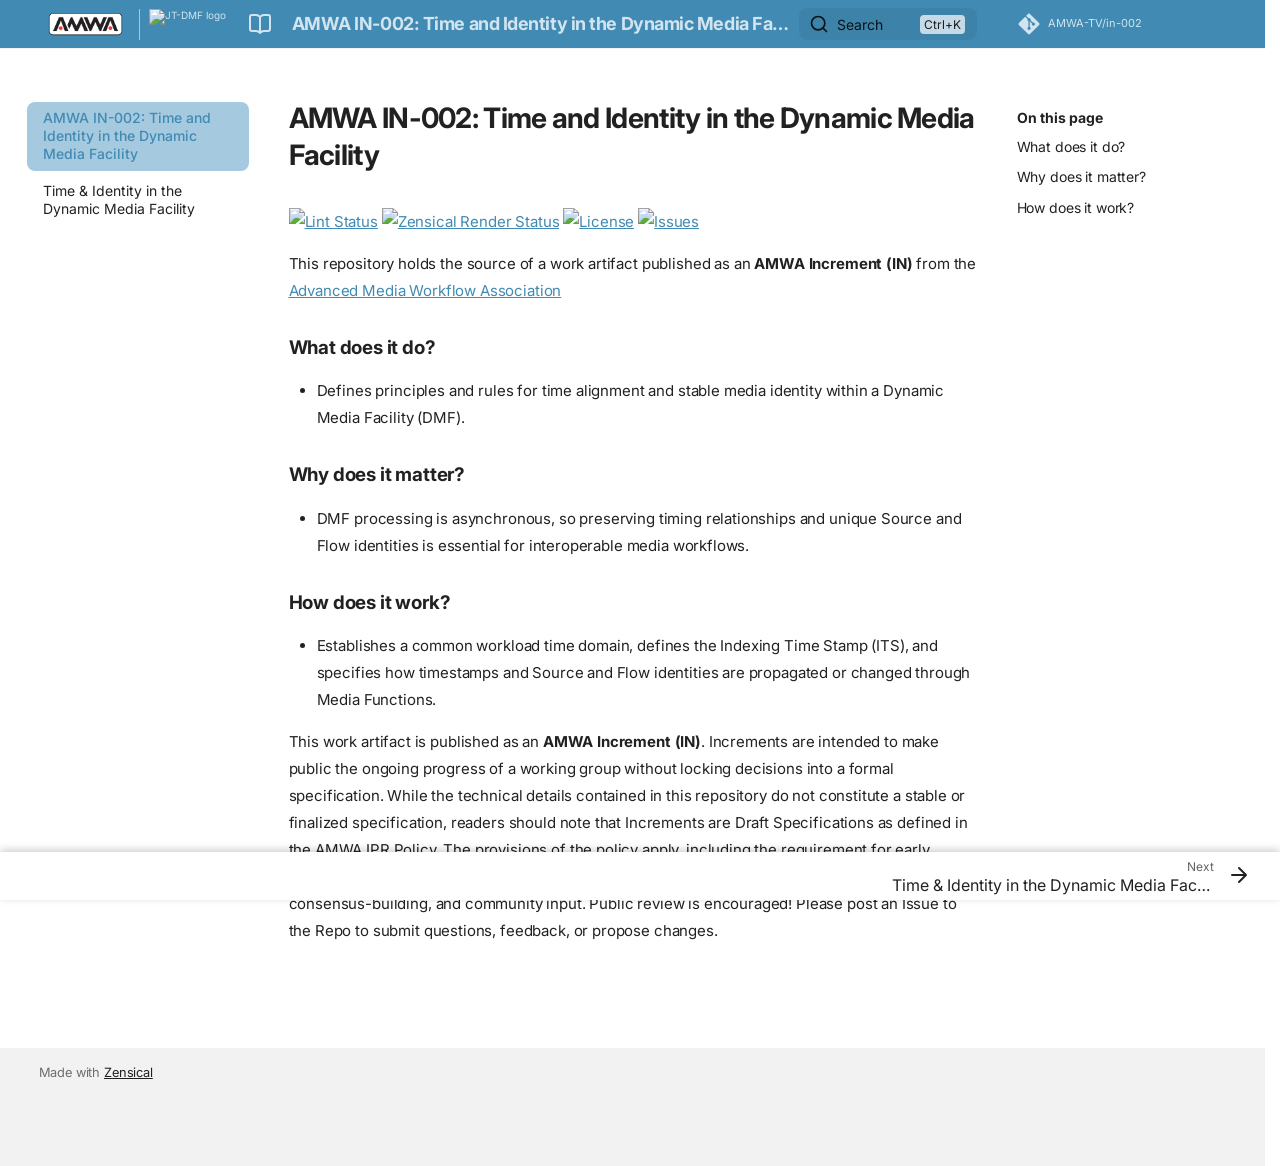
==== commit 299cbbb1: "Deployed 59134a0 to latest with Zensical 0.1.3 and mike 2.2.0+zensical-0.1.0" ====
--- a/latest/index.html
+++ b/latest/index.html
@@ -57,6 +57,8 @@
       <link rel="stylesheet" href="./stylesheets/amwa-branding.css">
     
       <link rel="stylesheet" href="./stylesheets/fixed-navigation.css">
+    
+      <link rel="stylesheet" href="./stylesheets/extra.css">
     
     <script>__md_scope=new URL(".",location),__md_scope.pathname.endsWith("/")||(__md_scope=new URL(__md_scope.pathname+"/",location)),__md_hash=e=>[...e].reduce(((e,t)=>(e<<5)-e+t.charCodeAt(0)),0),__md_get=(e,t=localStorage,_=__md_scope)=>JSON.parse(t.getItem(_.pathname+"."+e)),__md_set=(e,t,_=localStorage,a=__md_scope)=>{try{_.setItem(a.pathname+"."+e,JSON.stringify(t))}catch(e){}},document.documentElement.setAttribute("data-platform",navigator.platform)</script>
     
@@ -329,87 +331,6 @@
   
 
     
-      
-      
-  
-  
-  
-  
-    
-    
-    
-    
-    
-    <li class="md-nav__item md-nav__item--nested">
-      
-        
-        
-        <input class="md-nav__toggle md-toggle " type="checkbox" id="__nav_3" >
-        
-          
-          <label class="md-nav__link" for="__nav_3" id="__nav_3_label" tabindex="0">
-            
-  
-  
-  <span class="md-ellipsis">
-    
-  
-  Images
-
-    
-  </span>
-  
-  
-
-            <span class="md-nav__icon md-icon"></span>
-          </label>
-        
-        
-          <nav class="md-nav" data-md-level="1" aria-labelledby="__nav_3_label" aria-expanded="false">
-            <label class="md-nav__title" for="__nav_3">
-              <span class="md-nav__icon md-icon"></span>
-              
-  
-  Images
-
-            </label>
-            <ul class="md-nav__list" data-md-scrollfix>
-              
-                
-                  
-  
-  
-  
-  
-    <li class="md-nav__item">
-      <a href="./images/" class="md-nav__link">
-        
-  
-  
-  <span class="md-ellipsis">
-    
-  
-  README
-
-    
-  </span>
-  
-  
-
-      </a>
-    </li>
-  
-
-                
-              
-            </ul>
-          </nav>
-        
-      
-    </li>
-  
-
-    
   </ul>
 </nav>
                   </div>
@@ -612,6 +533,8 @@
       
         <script src="./javascripts/amwa-branding.js"></script>
       
+        <script src="./javascripts/json-viewer.js"></script>
+      
     
   </body>
 </html>
--- a/latest/stylesheets/extra.css
+++ b/latest/stylesheets/extra.css
@@ -0,0 +1,124 @@
+.json-viewer {
+  margin: 1rem 0;
+  overflow-x: auto;
+}
+
+.source-viewer-mode {
+  display: inline-block;
+  margin: 0 0 0.35rem;
+}
+
+.source-viewer-mode select {
+  margin-left: 0.25rem;
+}
+
+.source-viewer-controls {
+  display: flex;
+  gap: 0.35rem;
+  margin: 0 0 0.35rem;
+}
+
+.source-viewer-controls button {
+  border: 1px solid var(--md-default-fg-color--lightest);
+  border-radius: 0.2rem;
+  background: var(--md-default-bg-color);
+  color: var(--md-default-fg-color);
+  cursor: pointer;
+  padding: 0.15rem 0.45rem;
+}
+
+.source-viewer-controls button:hover,
+.source-viewer-mode select:hover {
+  background: var(--md-default-fg-color--lightest);
+}
+
+.source-editor,
+.source-viewer-raw {
+  border: 1px solid var(--md-default-fg-color--lightest);
+  border-radius: 0.2rem;
+  background: var(--md-code-bg-color, var(--md-default-bg-color));
+  color: var(--md-code-fg-color, var(--md-typeset-color));
+  font-family: var(--md-code-font-family, monospace);
+  font-size: 0.8rem;
+  line-height: 1.35;
+  margin: 0;
+  overflow-x: auto;
+  padding: 0.35rem 0;
+}
+
+.source-viewer-raw code {
+  white-space: pre;
+}
+
+.source-editor-line {
+  min-height: 1.35em;
+  padding: 0 0.5rem 0 0;
+  white-space: pre;
+}
+
+.source-editor-line[hidden] {
+  display: none;
+}
+
+.source-editor-gutter {
+  display: inline-flex;
+  align-items: center;
+  width: 4.5em;
+}
+
+.source-editor-fold-toggle,
+.source-editor-fold-spacer {
+  display: inline-block;
+  width: 1.5em;
+}
+
+.source-editor-fold-toggle {
+  border: 0;
+  background: transparent;
+  color: var(--md-default-fg-color--light);
+  cursor: pointer;
+  font: inherit;
+  line-height: 1;
+  padding: 0;
+  text-align: center;
+}
+
+.source-editor-fold-toggle:hover {
+  color: var(--md-typeset-color);
+}
+
+.source-editor-line-number {
+  color: var(--md-default-fg-color--light);
+  display: inline-block;
+  padding-right: 0.75em;
+  text-align: right;
+  user-select: none;
+  width: 2.5em;
+}
+
+.source-editor-code {
+  color: var(--md-code-fg-color, var(--md-typeset-color));
+}
+
+.source-editor-line[data-collapsed] .source-editor-code::after {
+  color: var(--md-default-fg-color--light);
+  content: " ...";
+}
+
+.source-token-string {
+  color: var(--md-code-hl-string-color, var(--md-typeset-color));
+}
+
+.source-token-number,
+.source-token-boolean {
+  color: var(--md-code-hl-number-color, var(--md-typeset-color));
+}
+
+.source-token-punctuation {
+  color: var(--md-typeset-color);
+}
+
+.json-viewer .source-viewer-folding[hidden],
+.json-viewer .source-viewer-raw[hidden] {
+  display: none;
+}
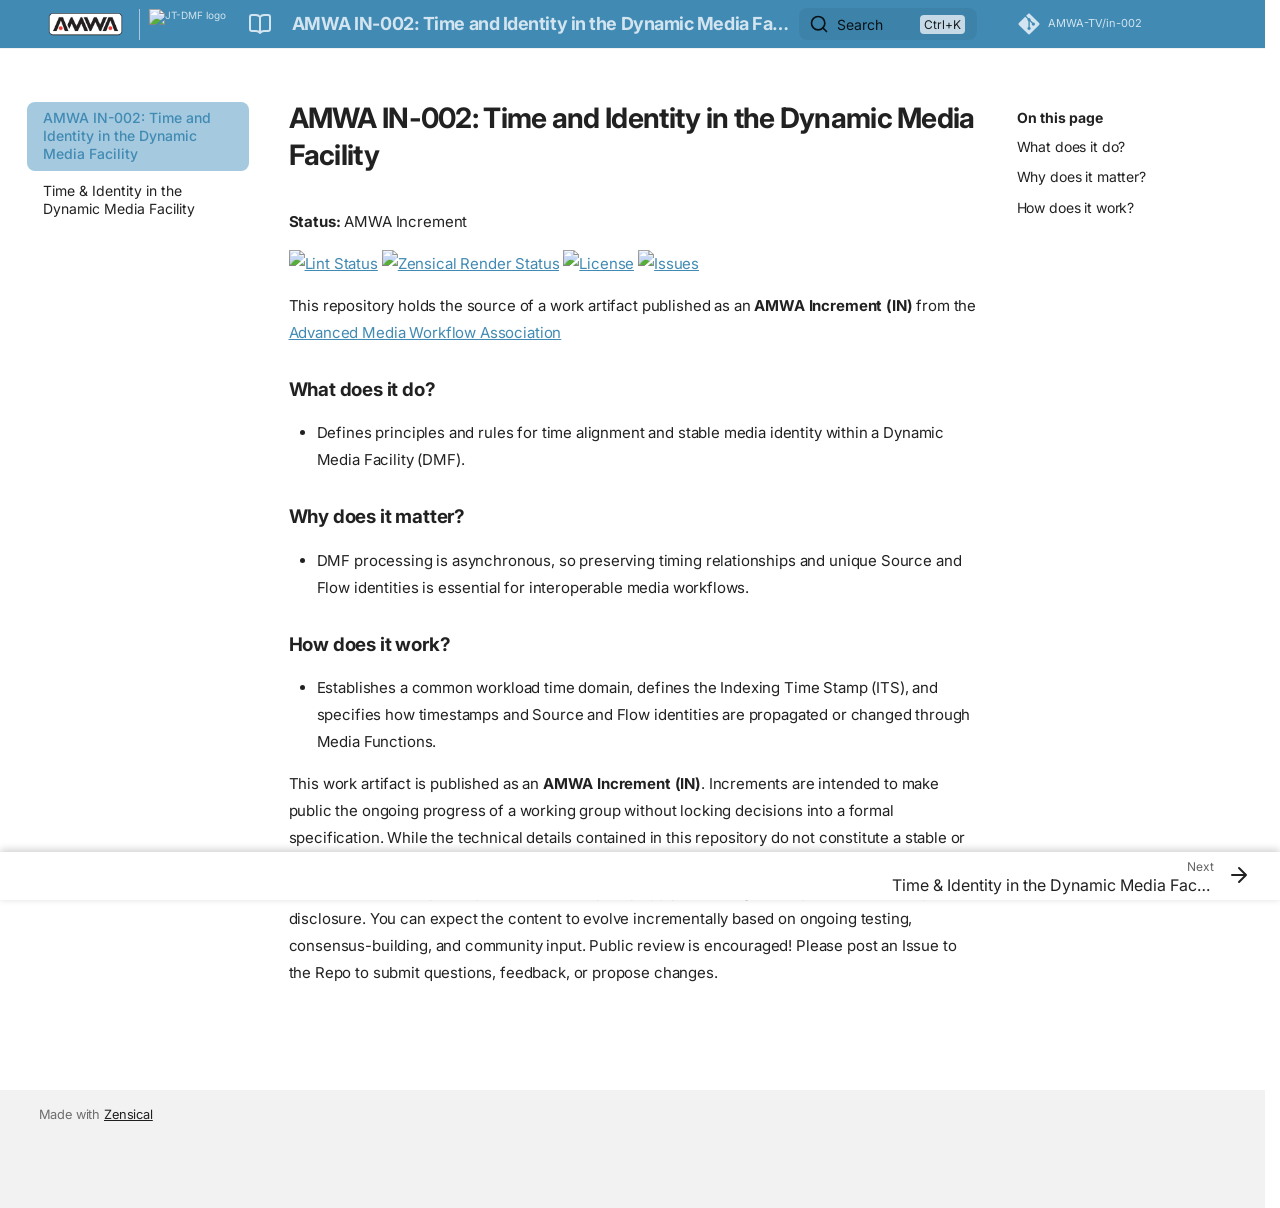
==== commit f06975af: "Deployed 59134a0 to latest with Zensical 0.1.3 and mike 2.2.0+zensical-0.1.0" ====
--- a/latest/index.html
+++ b/latest/index.html
@@ -425,6 +425,7 @@
 
 
 <h1 id="amwa-in-002-time-and-identity-in-the-dynamic-media-facility">AMWA IN-002: Time and Identity in the Dynamic Media Facility</h1>
+<p><strong>Status:</strong> AMWA Increment</p>
 <p><a href="https://github.com/AMWA-TV/in-002/actions/workflows/lint.yml"><img alt="Lint Status" src="https://github.com/AMWA-TV/in-002/actions/workflows/lint.yml/badge.svg" /></a>
 <a href="https://github.com/AMWA-TV/in-002/actions/workflows/docs.yml"><img alt="Zensical Render Status" src="https://github.com/AMWA-TV/in-002/actions/workflows/docs.yml/badge.svg" /></a>
 <a href="https://github.com/AMWA-TV/in-002/blob/HEAD/LICENSE"><img alt="License" src="https://img.shields.io/github/license/AMWA-TV/in-002" /></a>
